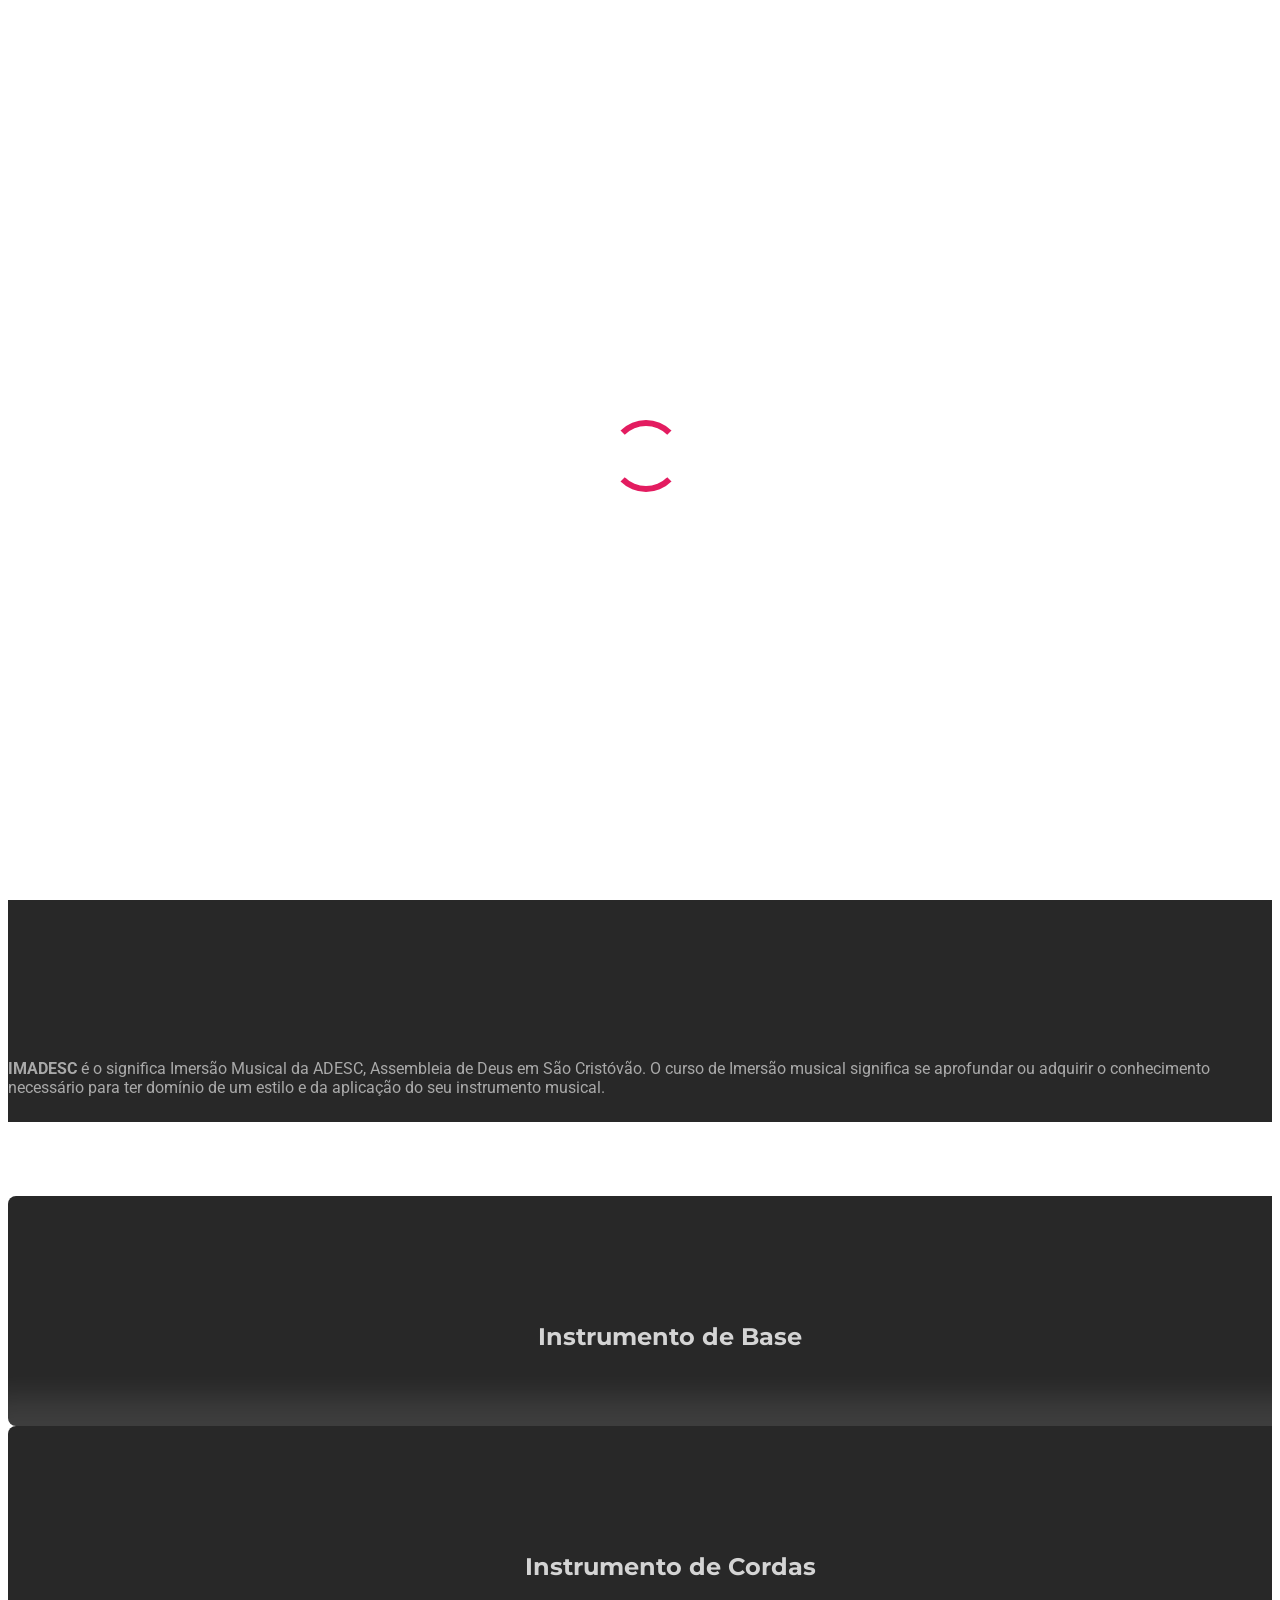
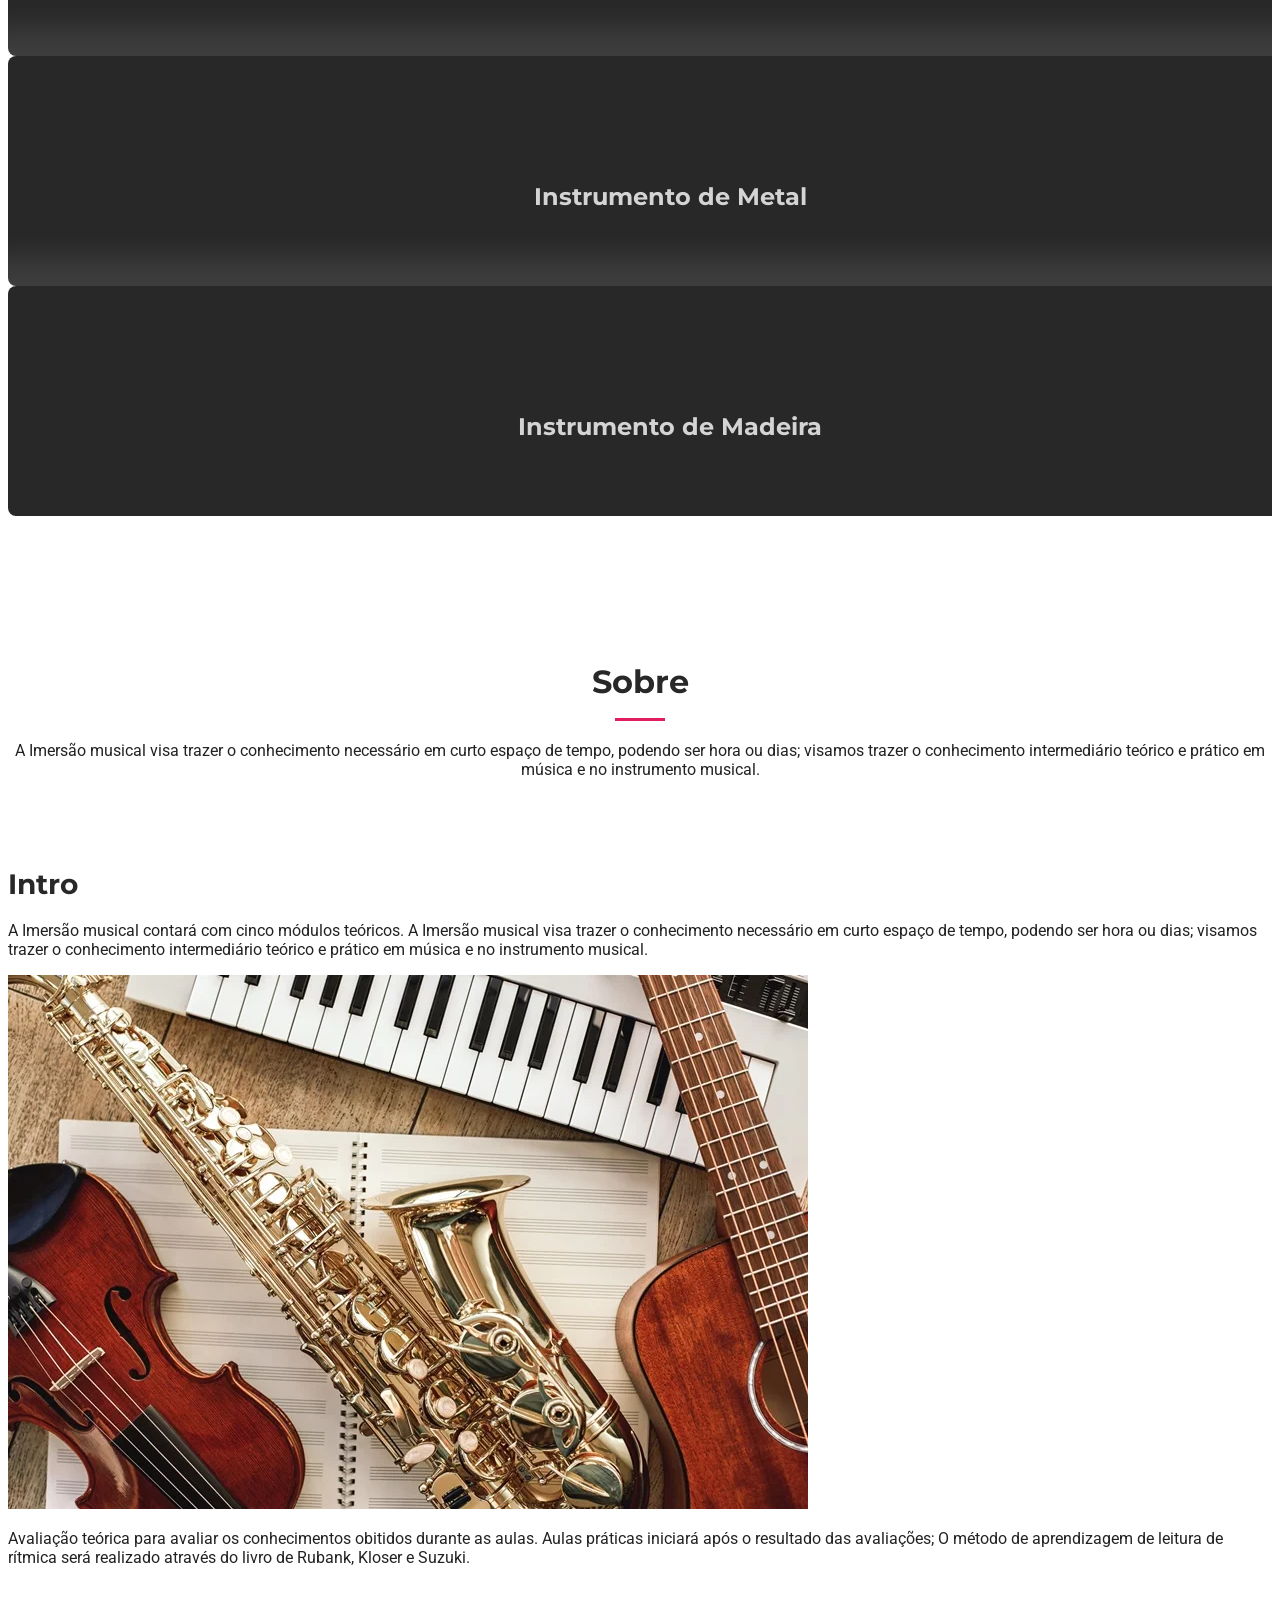
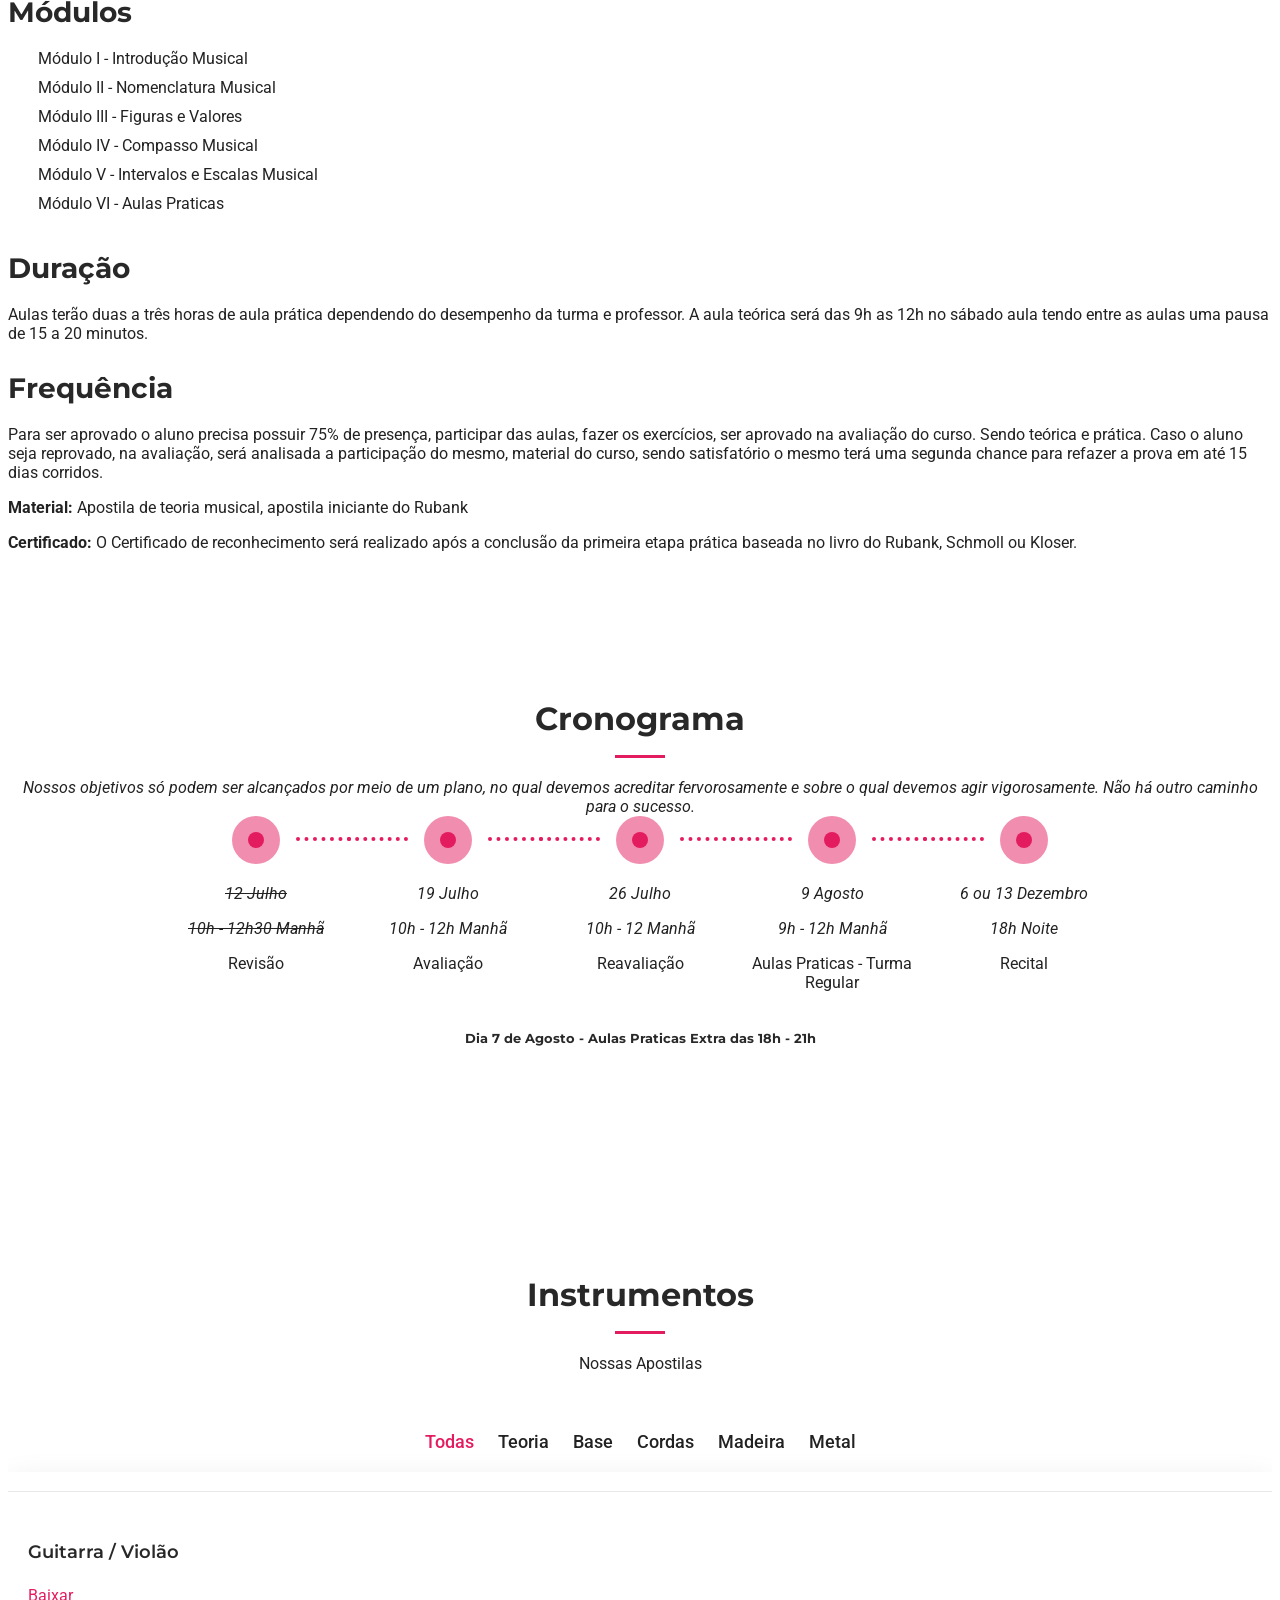
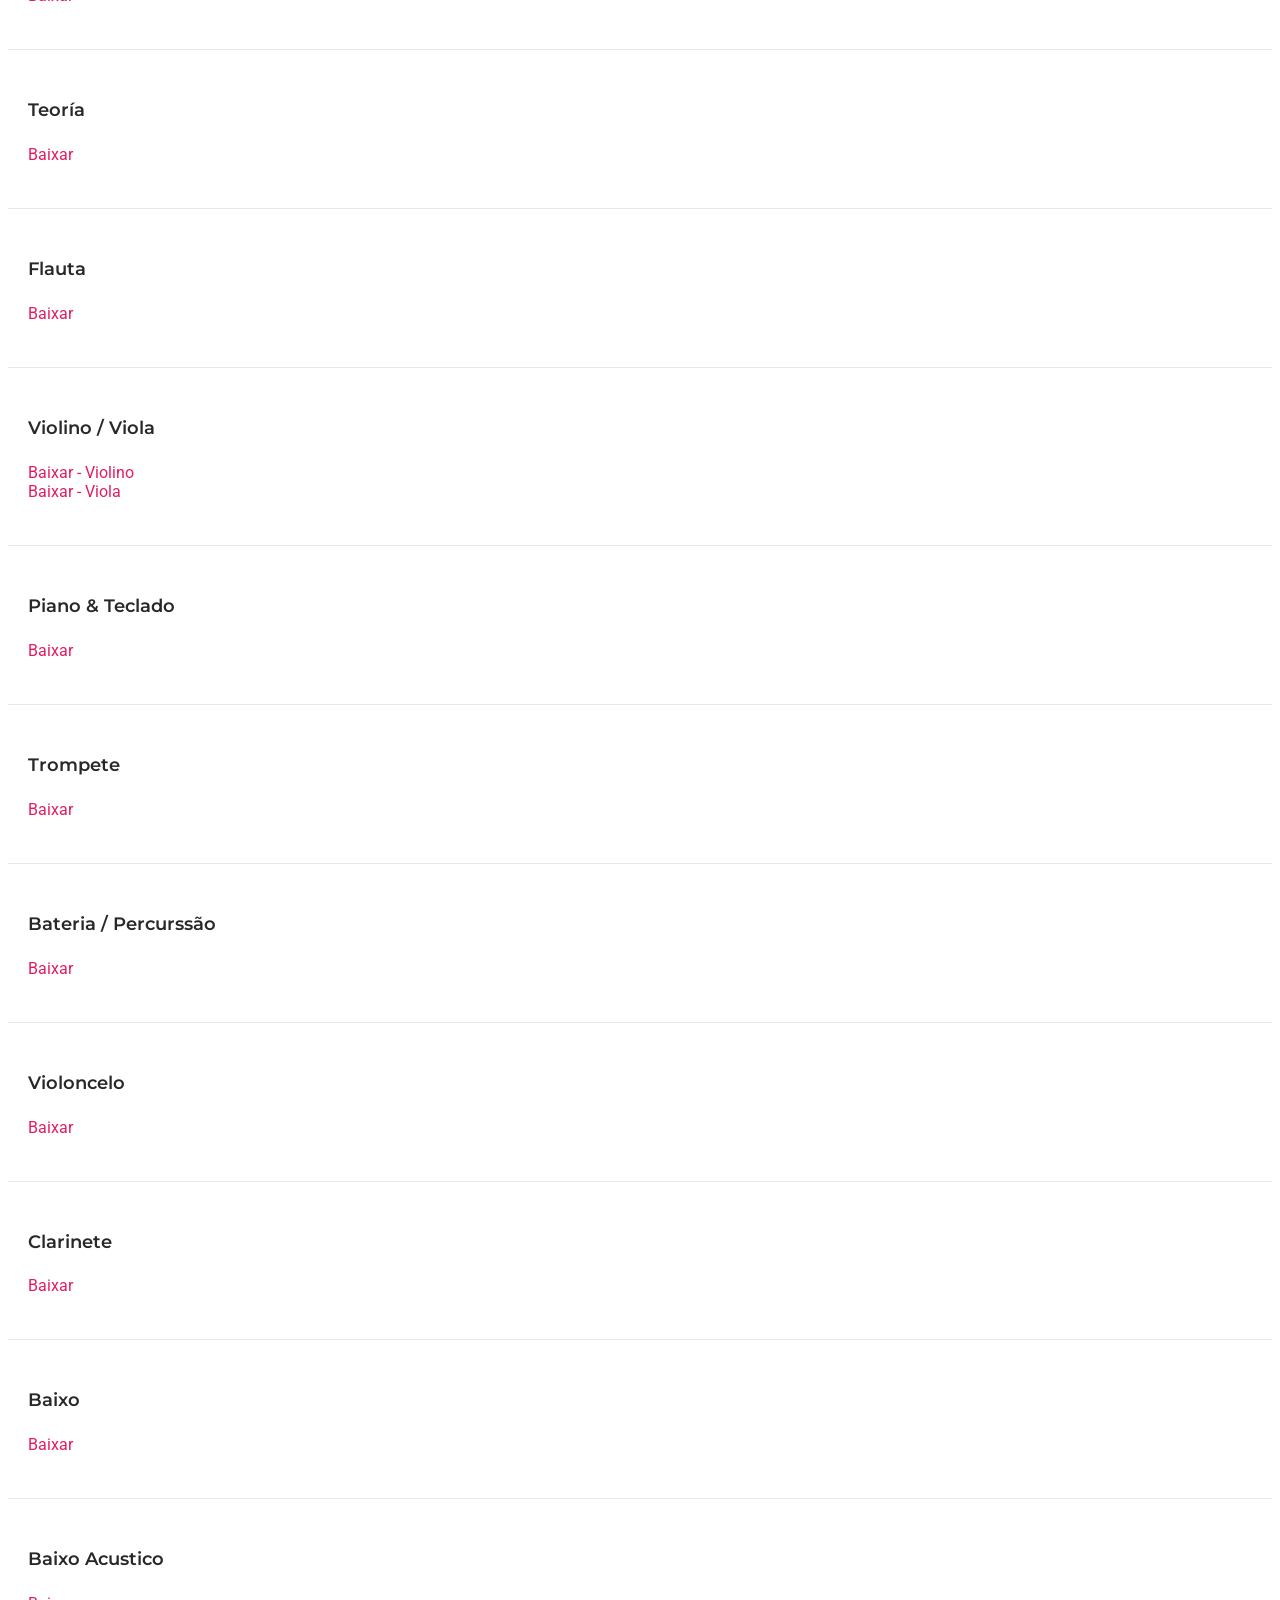
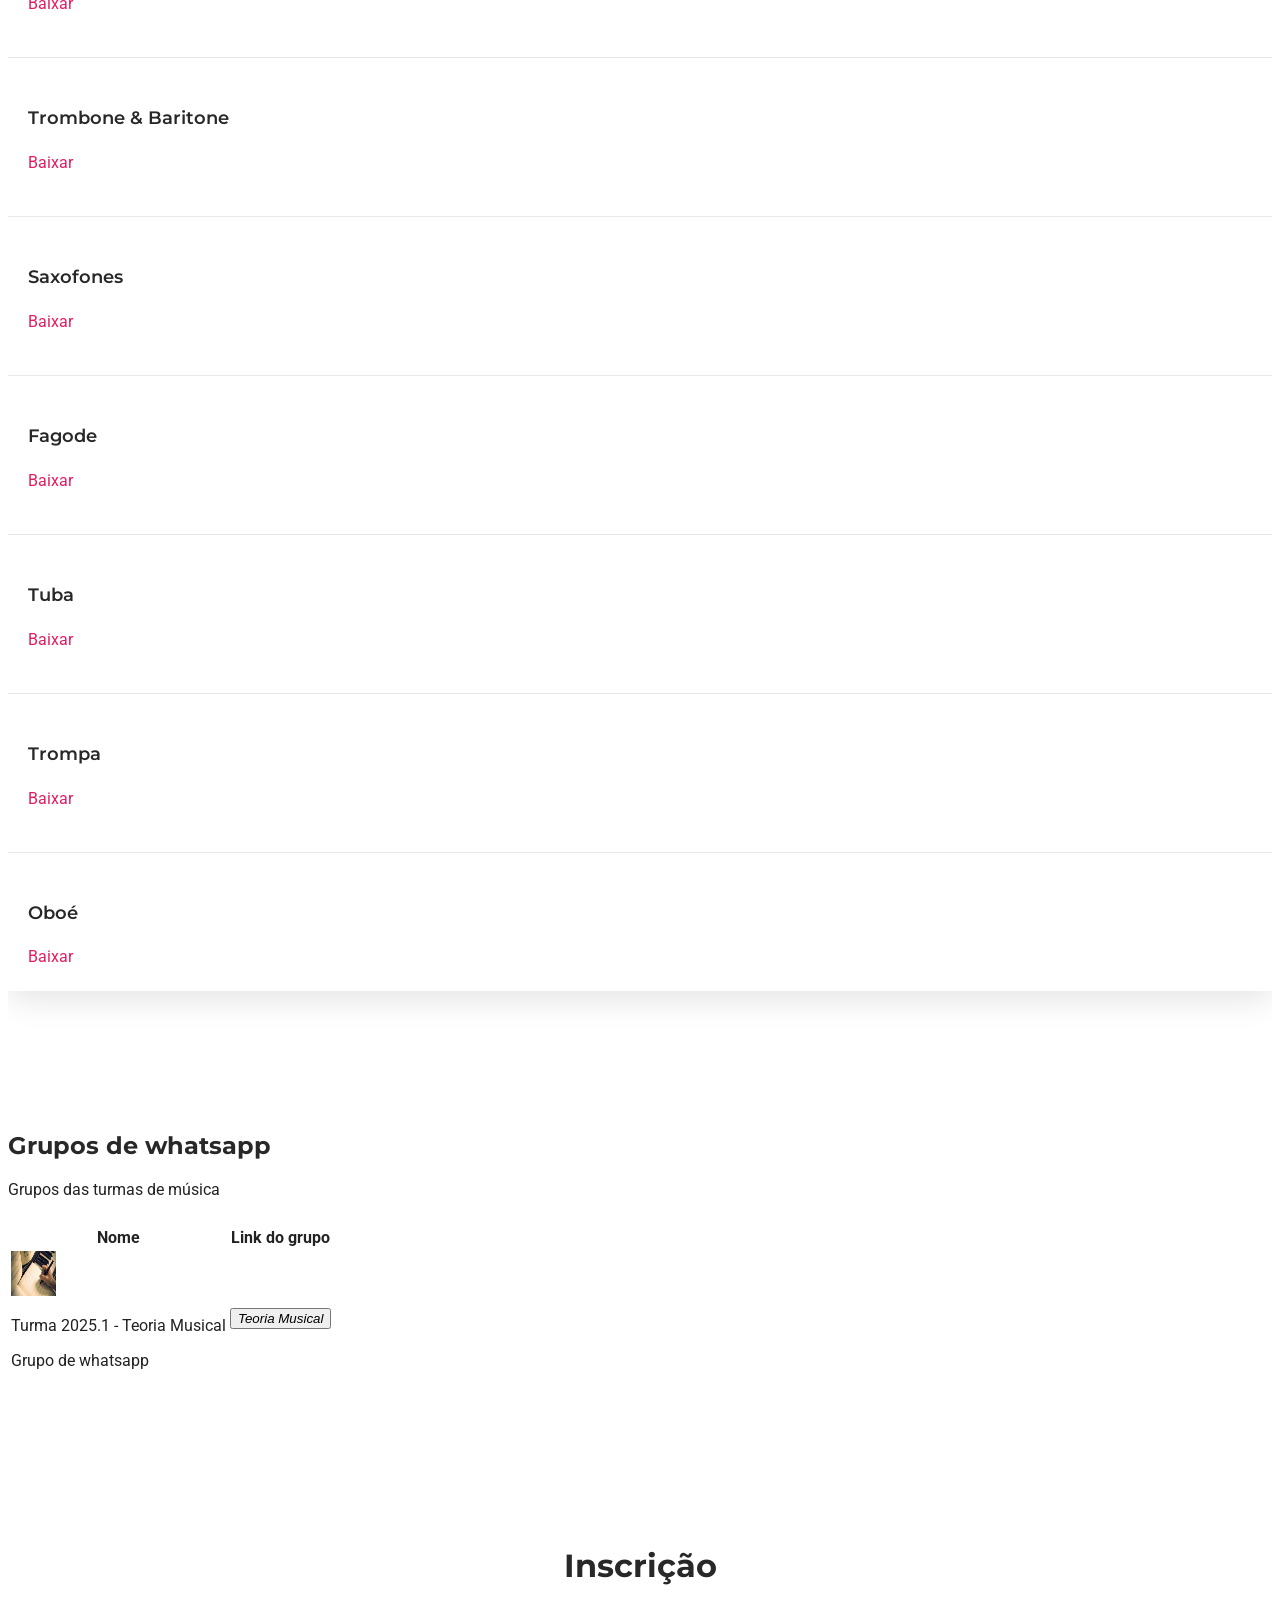
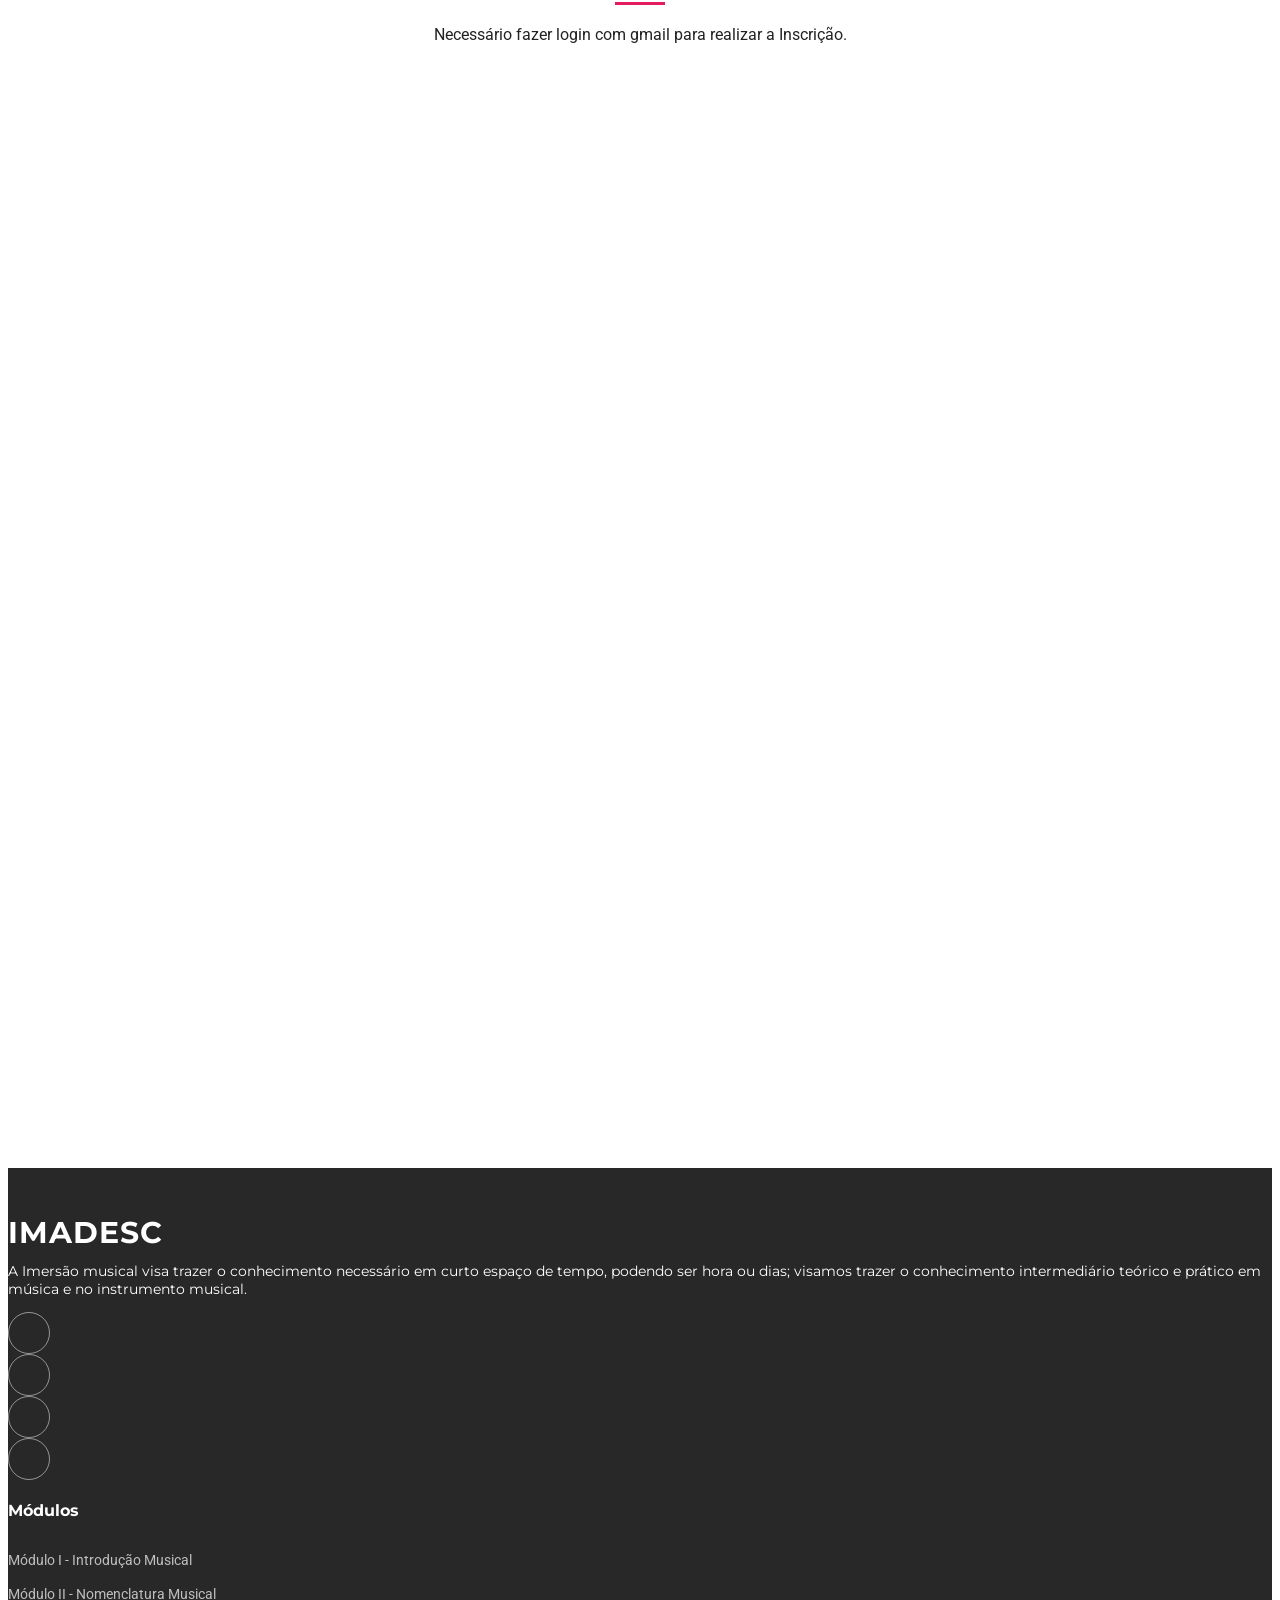
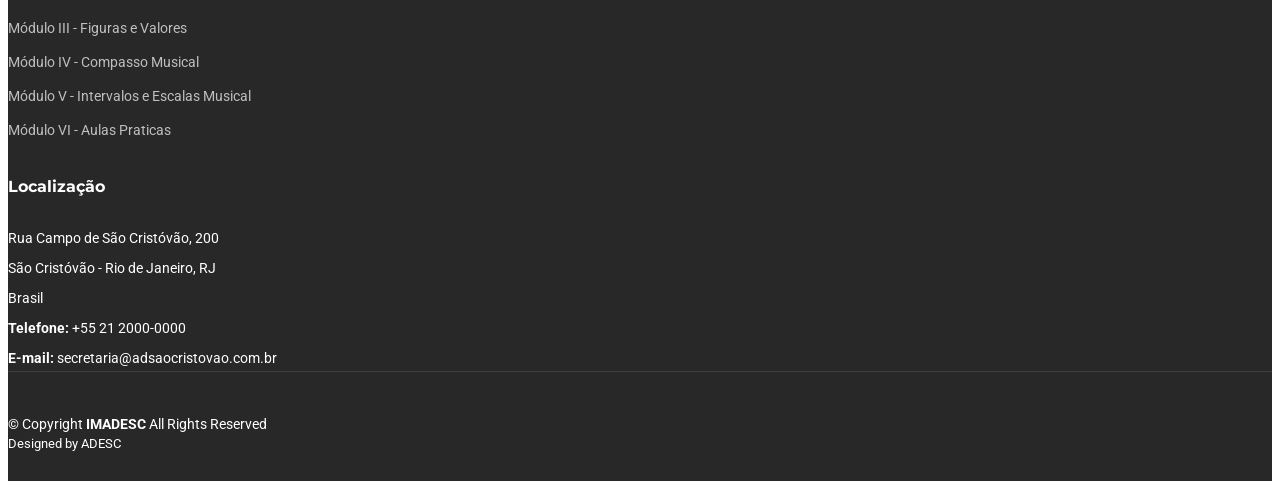
==== index.html @ 4ddd2380 "Update ebook links" ====
<!DOCTYPE html>
<html lang="pt-br">

<head>
  <meta charset="utf-8">
  <meta content="width=device-width, initial-scale=1.0" name="viewport">
  <title>IMADESC - Imersão Musical Assembleia de Deus em São Cristovão</title>
  <meta name="description" content="">
  <meta name="keywords" content="">

  <!-- Favicons -->
  <link href="assets/ico/imadesc.ico" rel="icon">
  <link href="assets/img/apple-touch-icon.png" rel="apple-touch-icon">

  <!-- Fonts -->
  <link href="https://fonts.googleapis.com" rel="preconnect">
  <link href="https://fonts.gstatic.com" rel="preconnect" crossorigin>
  <link href="https://fonts.googleapis.com/css2?family=Roboto:ital,wght@0,100;0,300;0,400;0,500;0,700;0,900;1,100;1,300;1,400;1,500;1,700;1,900&family=Montserrat:ital,wght@0,100;0,200;0,300;0,400;0,500;0,600;0,700;0,800;0,900;1,100;1,200;1,300;1,400;1,500;1,600;1,700;1,800;1,900&family=Poppins:ital,wght@0,100;0,200;0,300;0,400;0,500;0,600;0,700;0,800;0,900;1,100;1,200;1,300;1,400;1,500;1,600;1,700;1,800;1,900&display=swap" rel="stylesheet">

  <!-- Vendor CSS Files -->
  <link href="assets/vendor/bootstrap/css/bootstrap.min.css" rel="stylesheet">
  <link href="assets/vendor/bootstrap-icons/bootstrap-icons.css" rel="stylesheet">
  <link href="assets/vendor/aos/aos.css" rel="stylesheet">
  <link href="assets/vendor/glightbox/css/glightbox.min.css" rel="stylesheet">
  <link href="assets/vendor/swiper/swiper-bundle.min.css" rel="stylesheet">

  <!-- Main CSS File -->
  <link href="assets/css/main.css" rel="stylesheet">

</head>

<body class="index-page">

  <header id="header" class="header fixed-top">

    <div class="branding d-flex align-items-cente">

      <div class="container position-relative d-flex align-items-center justify-content-between">
        <a href="index.html" class="logo d-flex align-items-center">
          <!-- Uncomment the line below if you also wish to use an image logo -->
          <!--img src="assets/ico/logo_3.ico" alt=""-->
          <h1 class="sitename">IMADESC</h1>
        </a>

        <nav id="navmenu" class="navmenu">
          <ul>
            <li><a href="#principal" class="active">Home<br></a></li>
            <li><a href="#about">Sobre</a></li>
            <li><a href="#cronograma">Cronograma</a></li>
            <li><a href="video.html">Vídeos</a></li>
            <li><a href="#instruments">Instrumentos</a></li>
            <!--li><a href="#professores">Professores</a></li-->
            <li><a href="#modulos">Módulos</a></li>
            <li><a href="#gruposwhatsapp">Grupos de whatsapp</a></li>
            <li><a href="#inscricao">Inscrição</a></li>
          </ul>
          <i class="mobile-nav-toggle d-xl-none bi bi-list"></i>
        </nav>

      </div>

    </div>

  </header>

  <main class="main">

    <!-- Hero Section -->
    <section id="principal" class="hero section accent-background">

      <div class="container position-relative" data-aos="fade-up" data-aos-delay="100">
        <div class="row gy-5 justify-content-between">
          <div class="col-lg-6 order-2 order-lg-1 d-flex flex-column justify-content-center">
            <img src="assets/ico/imadesc.png" alt="IMADESC Logo" class="img-fluid mb-4">
            <!--h2><span>Imersão</span><span class="accent"> Musical</span></h2-->
            <p><b>IMADESC</b> é o significa Imersão Musical da ADESC, Assembleia de Deus em São Cristóvão. O curso de Imersão musical significa se aprofundar ou adquirir o conhecimento necessário para ter domínio de um estilo e da aplicação do seu instrumento musical.</p>
            <div class="d-flex">
              <a href="#inscricao" class="btn-get-started">Inscrição</a>
              <a href="video.html" class="btn-watch-video d-flex align-items-center"><i class="bi bi-play-circle"></i><span>Assistir as aulas </span></a>
            </div>
          </div>
          <div class="col-lg-5 order-1 order-lg-2">
            <img src="assets/img/hero-img.svg" class="img-fluid" alt="">
          </div>
        </div>
      </div>

      <div class="icon-boxes position-relative" data-aos="fade-up" data-aos-delay="200">
        <div class="container position-relative">
          <div class="row gy-4 mt-5">

            <div class="col-xl-3 col-md-6">
              <div class="icon-box shadow rounded-4">
                <div class="icon"><i class="bi bi-music-note"></i></div>
                <h4 class="title"><a href="#filter-base" class="stretched-link filter-base" data-filter=".filter-base">Instrumento de Base</a></h4>
              </div>
            </div><!--End Icon Box -->

            <div class="col-xl-3 col-md-6">
              <div class="icon-box shadow rounded-4">
                <div class="icon"><i class="bi bi-music-note-beamed"></i></div>
                <h4 class="title"><a href="#filter-cordas" class="stretched-link filter-cordas" data-filter=".filter-cordas">Instrumento de Cordas</a></h4>
              </div>
            </div><!--End Icon Box -->

            <div class="col-xl-3 col-md-6">
              <div class="icon-box shadow rounded-4">
                <div class="icon"><i class="bi bi-music-note-list"></i></div>
                <h4 class="title"><a href="#" class="stretched-link filter-metal" data-filter=".filter-metal">Instrumento de Metal</a></h4>
              </div>
            </div><!--End Icon Box -->

            <div class="col-xl-3 col-md-6">
              <div class="icon-box shadow rounded-4">
                <div class="icon"><i class="bi bi-file-music-fill"></i></div>
                <h4 class="title"><a href="#" class="stretched-link filter-base" data-filter=".filter-base">Instrumento de Madeira</a></h4>
              </div>
            </div><!--End Icon Box -->

          </div>
        </div>
      </div>
    <!-- Grid column -->
</div>

</section><!-- /Hero Section -->

    <!-- About Section -->
    <section id="about" class="about section">

      <!-- Section Title -->
      <div class="container section-title" data-aos="fade-up">
        <h2>Sobre<br></h2>
        <p>A Imersão musical visa trazer o conhecimento necessário em curto espaço de tempo, podendo ser hora ou dias; visamos trazer o conhecimento intermediário teórico e prático em música e no instrumento musical.</p>
      </div><!-- End Section Title -->
      <div class="container">
        <div class="row gy-4">
          <div class="col-lg-6" data-aos="fade-up" data-aos-delay="100">
            <h3>Intro</h3>
            <p class="text-justify"><span class="ps-5">A Imersão musical contará com cinco módulos teóricos.</span> A Imersão musical visa trazer o conhecimento necessário em curto espaço de tempo, podendo ser hora ou dias; visamos trazer o conhecimento intermediário teórico e prático em música e no instrumento musical.</p>
            <img src="assets/img/instruments/music-instruments.webp" class="img-fluid shadow rounded-4 mb-4" alt="">
            <p class="text-justify"><span class="ps-5">Avaliação teórica para avaliar os conhecimentos obitidos durante as aulas.</span> Aulas práticas iniciará após o resultado das avaliações; O método de aprendizagem de leitura de rítmica será realizado através do livro de Rubank, Kloser e Suzuki. </p>
          </div>
          <div class="col-lg-6" data-aos="fade-up" data-aos-delay="250">
            <div class="content ps-0 ps-lg-5">
              <h3>Módulos</h3>
              <ul>
                <li><i class="bi bi-check-circle-fill"></i> <span>Módulo I - Introdução Musical</span></li>
                <li><i class="bi bi-check-circle-fill"></i> <span>Módulo II - Nomenclatura Musical</span></li>
                <li><i class="bi bi-check-circle-fill"></i> <span>Módulo III - Figuras e Valores</span></li>
                <li><i class="bi bi-check-circle-fill"></i> <span>Módulo IV - Compasso Musical</span></li>
                <li><i class="bi bi-check-circle-fill"></i> <span>Módulo V - Intervalos e Escalas Musical</span></li>
                <li><i class="bi bi-check-circle-fill"></i> <span>Módulo VI - Aulas Praticas</span></li>
              </ul>
              <h3>Duração</h3>
              <p class="text-justify"><span class="ps-5">Aulas terão duas a três horas de aula prática dependendo do desempenho da turma e professor. A aula teórica será das 9h as 12h no sábado aula tendo entre as aulas uma pausa de 15 a 20 minutos.</span> </p>
              <h3>Frequência</h3>
              <p class="text-justify"><span class="ps-5">Para ser aprovado o aluno precisa possuir 75% de presença,</span> participar das aulas, fazer os exercícios, ser aprovado na avaliação do curso. Sendo teórica e prática. Caso o aluno seja reprovado, na avaliação, será analisada a participação do mesmo, material do curso, sendo satisfatório o mesmo terá uma segunda chance para refazer a prova em até 15 dias corridos.</p> 
              <p><b>Material:</b> Apostila de teoria musical, apostila iniciante do Rubank</p>
              <p><b>Certificado:</b> O Certificado de reconhecimento será realizado após a conclusão da primeira etapa prática baseada no livro do Rubank, Schmoll ou Kloser.</p>
            </div>
          </div>
        </div>
      </div>

    </section><!-- /About Section -->

    <!-- Modulos Section -->
    <section id="cronograma" class="Modulos section">        
        <div class="container section-title" data-aos="fade-up">                      
          <div class="row text-center justify-content-center mb-5">
              <div class="col-xl-6 col-lg-8">
                  <h2 class="font-weight-bold">Cronograma</h2>
                  <p class="text-muted"><i>Nossos objetivos só podem ser alcançados por meio de um plano, no qual devemos acreditar fervorosamente e sobre o qual devemos agir vigorosamente. Não há outro caminho para o sucesso.</i></p>
              </div>
          </div>
      
          <!--div class="row">
              <div class="col">
                  <div class="timeline-steps aos-init aos-animate" data-aos="fade-up">
                      <div class="timeline-step">
                          <div class="timeline-content" data-toggle="popover" data-trigger="hover" data-placement="top" title="" data-content="" data-original-title="2003">
                              <div class="inner-circle"></div>
                              <p class="h6 mt-3 mb-1"><s><i class="bi-calendar"> 31 <span> Maio </span></i></s></p>
                              <p class="h6 mt-1 mb-1"><s><i class="bi-clock"> 10h - 12h <span>Manhã</span></i></s></p>
                              <p class="h6 text-muted mb-0 mb-lg-0">I - Introdução Musical</p>
                          </div>
                      </div>
                      <div class="timeline-step">
                          <div class="timeline-content" data-toggle="popover" data-trigger="hover" data-placement="top" title="" data-content="" data-original-title="2004">
                              <div class="inner-circle"></div>
                              <p class="h6 mt-3 mb-1"><s><i class="bi-calendar"> 7 <span> Junho </span></i></s></p>
                              <p class="h6 mt-1 mb-1"><s><i class="bi-clock"> 10h - 12h <span>Manhã</span></i></s></p>
                              <p class="h6 text-muted mb-0 mb-lg-0">II - Nomenclatura Musical</p>
                          </div>
                      </div>
                      <div class="timeline-step">
                          <div class="timeline-content" data-toggle="popover" data-trigger="hover" data-placement="top" title="" data-content="" data-original-title="2005">
                              <div class="inner-circle"></div>
                              <p class="h6 mt-3 mb-1"><s><i class="bi-calendar"> 21 <span> Junho </span></i></s></p>
                              <p class="h6 mt-1 mb-1"><s><i class="bi-clock"> 10h - 12h30 <span>Manhã</span></i></s></p>                              <p class="h6 text-muted mb-0 mb-lg-0">III - Figuras e Valores</p>
                          </div>
                      </div>
                      <div class="timeline-step">
                          <div class="timeline-content" data-toggle="popover" data-trigger="hover" data-placement="top" title="" data-content="" data-original-title="2010">
                              <div class="inner-circle"></div>
                              <p class="h6 mt-3 mb-1"><s><i class="bi-calendar"> 28 <span> Junho </span></i></s></p>
                              <p class="h6 mt-1 mb-1"><s><i class="bi-clock"> 10h - 12h30 <span>Manhã</span></i></s></p>                              <p class="h6 text-muted mb-0 mb-lg-0">IV - Compasso Musical</p>
                          </div>
                      </div>
                      <div class="timeline-step mb-0">
                          <div class="timeline-content" data-toggle="popover" data-trigger="hover" data-placement="top" title="" data-content="" data-original-title="2020">
                              <div class="inner-circle"></div>
                              <p class="h6 mt-3 mb-1"><s><i class="bi-calendar"> 5 <span> Julho </span></i></s></p>
                              <p class="h6 mt-1 mb-1"><s><i class="bi-clock"> 10h - 12h30<span>Manhã</span></i></s></p>
                              <p class="h6 text-muted mb-0 mb-lg-0">V - Intervalos e Escalas Musical</p>
                          </div>
                      </div>
                  </div>
              </div>
          </div-->

          <div class="row">
              <div class="col">
                  <div class="timeline-steps aos-init aos-animate" data-aos="fade-up">
                      <div class="timeline-step">
                          <div class="timeline-content" data-toggle="popover" data-trigger="hover" data-placement="top" title="" data-content="" data-original-title="2003">
                              <div class="inner-circle"></div>
                              <p class="h6 mt-3 mb-1"><s><i class="bi-calendar"> 12 <span> Julho </span></i></s></p>
                              <p class="h6 mt-1 mb-1"><s><i class="bi-clock"> 10h - 12h30 <span> Manhã </span></i></s></p>
                              <p class="h6 text-muted mb-0 mb-lg-0"> Revisão </p>
                          </div>
                      </div>
                      <div class="timeline-step">
                          <div class="timeline-content" data-toggle="popover" data-trigger="hover" data-placement="top" title="" data-content="" data-original-title="2004">
                              <div class="inner-circle"></div>
                              <p class="h6 mt-3 mb-1"><i class="bi-calendar"> 19 <span> Julho </span></i></p>
                              <p class="h6 mt-1 mb-1"><i class="bi-clock"> 10h - 12h <span>Manhã</span></i></p>
                              <p class="h6 text-muted mb-0 mb-lg-0"> Avaliação </p>
                          </div>
                      </div>
                      <div class="timeline-step">
                          <div class="timeline-content" data-toggle="popover" data-trigger="hover" data-placement="top" title="" data-content="" data-original-title="2005">
                              <div class="inner-circle"></div>
                              <p class="h6 mt-3 mb-1"><i class="bi-calendar"> 26 <span> Julho </span></i></p>
                              <p class="h6 mt-1 mb-1"><i class="bi-clock"> 10h - 12 <span>Manhã</span></i></p> 
                              <p class="h6 text-muted mb-0 mb-lg-0"> Reavaliação </p>
                          </div>
                      </div>
                      <div class="timeline-step">
                          <div class="timeline-content" data-toggle="popover" data-trigger="hover" data-placement="top" title="" data-content="" data-original-title="2010">
                              <div class="inner-circle"></div>
                              <p class="h6 mt-3 mb-1"><i class="bi-calendar"> 9 <span> Agosto </span></i></p>
                              <p class="h6 mt-1 mb-1"><i class="bi-clock"> 9h - 12h <span>Manhã</span></i></p>                              
                              <p class="h6 text-muted mb-0 mb-lg-0"> Aulas Praticas - Turma Regular </p>
                          </div>
                      </div>
                      <div class="timeline-step mb-0">
                          <div class="timeline-content" data-toggle="popover" data-trigger="hover" data-placement="top" title="" data-content="" data-original-title="2020">
                              <div class="inner-circle"></div>
                              <p class="h6 mt-3 mb-1"><i class="bi-calendar"> 6 ou 13 <span> Dezembro </span></i></p>
                              <p class="h6 mt-1 mb-1"><i class="bi-clock"> 18h <span>Noite</span></i></p>
                              <p class="h6 text-muted mb-0 mb-lg-0"> Recital </p>
                          </div>
                      </div>
                  </div>
              </div>
          </div>

          <h5 class="text-center mt-2"><strong class="text-danger">Dia 7 de Agosto</strong><span> - Aulas Praticas Extra das 18h - 21h </span> </h5>
      </div>
    </section><!-- /Modulos Section -->

    <!-- Recent Posts Section -->
    <!--section id="video" class="recent-posts section">
    
      <div class="container section-title mt-1" data-aos="fade-up">
        <h2>Vídeo Aulas</h2>
        <p class="text-center"> Aulas de Música Gravadas: Uma Oportunidade de Aprendizado! 🎵 </p>
      </div>

      <div class="container">

        <div class="row gy-4">

          <div class="col-xl-4 col-md-6" data-aos="fade-up" data-aos-delay="100">
            <article>

              <div class="post-img">
                <img src="assets/img/info/aula1.png" alt="" class="img-fluid">
              </div>

              <p class="post-category">Aula 1</p>

              <h2 class="title">
                <a href="https://drive.google.com/file/d/12ZuknB5n0y5GnC8GY4AxQt2QhVmeLcAN/preview">Módulo I - Introdução Musical</a>
              </h2>

              <div class="d-flex align-items-center">
                <img src="assets/img/teachers/Paulo.png" alt="" class="img-fluid post-author-img flex-shrink-0">
                <div class="post-meta">
                  <p class="post-author">Paulo Nogueira</p>
                  <p class="post-date">
                    <time datetime="2022-01-01">Mai 31, 2025</time>
                  </p>
                  <div class="container pt-2">
                    <a href="https://drive.google.com/file/d/12ZuknB5n0y5GnC8GY4AxQt2QhVmeLcAN/preview" class="text-secondary disabled"><i class="bi bi-youtube"></i> Assistir aula 1 </a><br/>
                  </div>
                </div>
              </div>

            </article>
          </div>

          <div class="col-xl-4 col-md-6" data-aos="fade-up" data-aos-delay="200">
            <article>

              <div class="post-img">
                <img src="assets/img/info/aula2.png" alt="" class="img-fluid">
              </div>

              <p class="post-category">Aula 2</p>

              <h2 class="title">
                <a href="https://drive.google.com/file/d/1219_zL5UUf7uKs25ohLpBuGrcXFQfvvo/preview">Módulo II - Nomenclatura Musical</a>
              </h2>

              <div class="d-flex align-items-center">
                <img src="assets/img/teachers/Juliane.png" alt="" class="img-fluid post-author-img flex-shrink-0">
                <div class="post-meta">
                  <p class="post-author">Juliane Souza</p>
                  <p class="post-date">
                    <time datetime="2022-01-01">Jun 7, 2025</time>
                  </p>
                  <div class="container pt-2">
                    <a href="https://drive.google.com/file/d/1219_zL5UUf7uKs25ohLpBuGrcXFQfvvo/preview" class="text-secondary disabled"><i class="bi bi-youtube"></i> Assistir aula 2 </a><br/>
                  </div>
                </div>
              </div>

            </article>
          </div>

          <div class="col-xl-4 col-md-6" data-aos="fade-up" data-aos-delay="300">
            <article>

              <div class="post-img">
                <img src="assets/img/blog/blog-3.jpg" alt="" class="img-fluid">
              </div>

              <p class="post-category">Entertainment</p>

              <h2 class="title">
                <a href="blog-details.html">Possimus soluta ut id suscipit ea ut in quo quia et soluta</a>
              </h2>

              <div class="d-flex align-items-center">
                <img src="assets/img/blog/blog-author-3.jpg" alt="" class="img-fluid post-author-img flex-shrink-0">
                <div class="post-meta">
                  <p class="post-author">Mark Dower</p>
                  <p class="post-date">
                    <time datetime="2022-01-01">Jun 22, 2022</time>
                  </p>
                </div>
              </div>

            </article>
          </div>
          <div class="col-xl-4 col-md-6" data-aos="fade-up" data-aos-delay="400">
            <article>

              <div class="post-img">
                <img src="assets/img/blog/blog-1.jpg" alt="" class="img-fluid">
              </div>

              <p class="post-category">Politics</p>

              <h2 class="title">
                <a href="blog-details.html">Dolorum optio tempore voluptas dignissimos</a>
              </h2>

              <div class="d-flex align-items-center">
                <img src="assets/img/blog/blog-author.jpg" alt="" class="img-fluid post-author-img flex-shrink-0">
                <div class="post-meta">
                  <p class="post-author">Maria Doe</p>
                  <p class="post-date">
                    <time datetime="2022-01-01">Jan 1, 2022</time>
                  </p>
                </div>
              </div>

            </article>
          </div>

          <div class="col-xl-4 col-md-6" data-aos="fade-up" data-aos-delay="500">
            <article>

              <div class="post-img">
                <img src="assets/img/blog/blog-2.jpg" alt="" class="img-fluid">
              </div>

              <p class="post-category">Sports</p>

              <h2 class="title">
                <a href="blog-details.html">Nisi magni odit consequatur autem nulla dolorem</a>
              </h2>

              <div class="d-flex align-items-center">
                <img src="assets/img/blog/blog-author-2.jpg" alt="" class="img-fluid post-author-img flex-shrink-0">
                <div class="post-meta">
                  <p class="post-author">Allisa Mayer</p>
                  <p class="post-date">
                    <time datetime="2022-01-01">Jun 5, 2022</time>
                  </p>
                </div>
              </div>

            </article>
          </div>

          <div class="col-xl-4 col-md-6" data-aos="fade-up" data-aos-delay="600">
            <article>

              <div class="post-img">
                <img src="assets/img/blog/blog-3.jpg" alt="" class="img-fluid">
              </div>

              <p class="post-category">Entertainment</p>

              <h2 class="title">
                <a href="blog-details.html">Possimus soluta ut id suscipit ea ut in quo quia et soluta</a>
              </h2>

              <div class="d-flex align-items-center">
                <img src="assets/img/blog/blog-author-3.jpg" alt="" class="img-fluid post-author-img flex-shrink-0">
                <div class="post-meta">
                  <p class="post-author">Mark Dower</p>
                  <p class="post-date">
                    <time datetime="2022-01-01">Jun 22, 2022</time>
                  </p>
                </div>
              </div>

            </article>
          </div>

        </div>
      </div>

    </section-->
    
    <!-- Portfolio Section -->
    <section id="instrumento" class="portfolio section">

      <!-- Section Title -->
      <div class="container section-title" data-aos="fade-up">
        <h2>Instrumentos</h2>
        <p>Nossas Apostilas</p>
      </div><!-- End Section Title -->

      <div class="container">

        <div class="isotope-layout" data-default-filter="*" data-layout="masonry" data-sort="original-order">

          <ul class="portfolio-filters isotope-filters" data-aos="fade-up" data-aos-delay="100">
            <li data-filter="*" class="filter-active">Todas</li>
            <li id="filter-teoria" data-filter=".filter-teoria">Teoria</li>
            <li id="filter-base" data-filter=".filter-base">Base</li>
            <li id="filter-cordas" data-filter=".filter-cordas">Cordas</li>
            <li id="filter-madeira" data-filter=".filter-madeira">Madeira</li>
            <li id="filter-metal" data-filter=".filter-metal">Metal</li>
          </ul>

          <div class="row gy-4 isotope-container" data-aos="fade-up" data-aos-delay="200">

            <div class="col-lg-4 col-md-6 portfolio-item isotope-item filter-base">
              <div class="portfolio-content h-100 card shadow-lg">
                <a href="ebooks/" class="text-secondary"><a href="https://images.pexels.com/photos/6493680/pexels-photo-6493680.jpeg?auto=compress&cs=tinysrgb&w=1260&h=750&dpr=2" data-gallery="portfolio-gallery-app" class="glightbox"><img src="https://images.pexels.com/photos/6493680/pexels-photo-6493680.jpeg?auto=compress&cs=tinysrgb&w=1260&h=750&dpr=2" class="img-fluid shadow rounded-3 rounded-top" alt=""></a>
                <div class="portfolio-info">
                  <h4><a href="#" title="More Details"> Guitarra / Violão</a></h4>
                  <a href="ebooks/Guitar/IMADESC - Guitarra.pdf" class="text-secondary disabled"><i class="bi bi-cloud-arrow-down-fill"></i> Baixar </a><br/>
                </div>
              </div>
            </div>

            <div class="col-lg-4 col-md-6 portfolio-item isotope-item filter-teoria">
              <div class="portfolio-content h-100">
                <a href="https://escuelamusicalonline.com/wp-content/uploads/cat-teoria-musical-web.jpg" data-gallery="portfolio-gallery-app" class="glightbox"><img src="https://escuelamusicalonline.com/wp-content/uploads/cat-teoria-musical-web.jpg" class="img-fluid shadow rounded-3 rounded-top" alt=""></a>
                <div class="portfolio-info">
                  <h4><a href="#" title="Rubank Method - Teoría"> Teoría</a></h4>
                  <a href="https://drive.google.com/file/d/1cDlYBCDu_Hnqnnwzg_Iq6zX-9HBJ4Sqn" class="text-secondary col-md-12"><i class="bi bi-cloud-arrow-down-fill"></i> Baixar </a><br/>
                </div>
              </div>
            </div>

            <div class="col-lg-4 col-md-6 portfolio-item isotope-item filter-madeira">
              <div class="portfolio-content h-100">
                <a href="https://images.pexels.com/photos/6672717/pexels-photo-6672717.jpeg?auto=compress&cs=tinysrgb&w=1260&h=750&dpr=2" data-gallery="portfolio-gallery-app" class="glightbox"><img src="https://images.pexels.com/photos/6672717/pexels-photo-6672717.jpeg?auto=compress&cs=tinysrgb&w=1260&h=750&dpr=2" class="img-fluid shadow rounded-3 rounded-top" alt=""></a>
                <div class="portfolio-info">
                  <h4><a href="#" title="Rubank Method - Flaute"> Flauta</a></h4>
                  <a href="https://drive.google.com/drive/folders/10KeVP5Lsm0jgUuXgz5O5GIolZE1bqKbD" title="I - Rubank Elementary Method - Flaute" class="text-secondary col-md-12"><i class="bi bi-cloud-arrow-down-fill"></i> Baixar</a><br/>
                </div>
              </div>
            </div>

            <div class="col-lg-4 col-md-6 portfolio-item isotope-item filter-cordas">
              <div class="portfolio-content h-100">
                <a href="https://images.pexels.com/photos/13575087/pexels-photo-13575087.jpeg?auto=compress&cs=tinysrgb&w=1260&h=750&dpr=2" data-gallery="portfolio-gallery-app" class="glightbox"><img src="https://images.pexels.com/photos/13575087/pexels-photo-13575087.jpeg?auto=compress&cs=tinysrgb&w=1260&h=750&dpr=2" class="img-fluid shadow rounded-3 rounded-top" alt=""></a>
                <div class="portfolio-info">
                  <h4><a href="#" title="More Details">Violino / Viola</a></h4>
                  <a href="https://drive.google.com/drive/folders/1u4tErPYKfRl0-vzCMsvKITP6Ki9lgNjn" class="text-secondary"><i class="bi bi-cloud-arrow-down-fill"></i> Baixar - Violino</a><br/>
                  <a href="https://drive.google.com/drive/folders/1cuapINNyBF0QhEH_Jn6hyIWHc50z0fN8" class="text-secondary"><i class="bi bi-cloud-arrow-down-fill"></i> Baixar - Viola</a>
                </div>
              </div>
            </div>

            <div class="col-lg-4 col-md-6 portfolio-item isotope-item filter-base">
              <div class="portfolio-content h-100 ">
                <a href="https://images.pexels.com/photos/210764/pexels-photo-210764.jpeg?auto=compress&cs=tinysrgb&w=1260&h=750&dpr=2" data-gallery="portfolio-gallery-app" class="glightbox"><img src="https://images.pexels.com/photos/210764/pexels-photo-210764.jpeg?auto=compress&cs=tinysrgb&w=1260&h=750&dpr=2" class="img-fluid shadow rounded-3 rounded-top" alt=""></a>
                <div class="portfolio-info">
                  <h4><a href="#" title="More Details"> Piano & Teclado </a></h4>
                  <a href="ebooks/Piano/IMADESC - Piano.pdf" class="text-secondary"><i class="bi bi-cloud-arrow-down-fill"></i> Baixar </a>
                </div>
              </div>
            </div>

            <div class="col-lg-4 col-md-6 portfolio-item isotope-item filter-metal">
              <div class="portfolio-content h-100">
                <a href="https://images.pexels.com/photos/20385210/pexels-photo-20385210/free-photo-of-close-up-of-a-trumpet-and-musical-notes.jpeg?auto=compress&cs=tinysrgb&w=1260&h=750&dpr=2" data-gallery="portfolio-gallery-app" class="glightbox"><img src="https://images.pexels.com/photos/20385210/pexels-photo-20385210/free-photo-of-close-up-of-a-trumpet-and-musical-notes.jpeg?auto=compress&cs=tinysrgb&w=1260&h=750&dpr=2" class="img-fluid shadow rounded-3 rounded-top" alt=""></a>
                <div class="portfolio-info">
                  <h4><a href="#" title="More Details"> Trompete</a></h4>
                  <a href="https://drive.google.com/drive/folders/1eX6qcc0zXNFZZAiQtzCLBy4dsXQKStOj" class="text-secondary"><i class="bi bi-cloud-arrow-down-fill"></i> Baixar</a><br/>
                </div>
              </div>
            </div>

            <div class="col-lg-4 col-md-6 portfolio-item isotope-item filter-base">
              <div class="portfolio-content h-100">
                <a href="https://images.pexels.com/photos/13185330/pexels-photo-13185330.jpeg" data-gallery="portfolio-gallery-app" class="glightbox"><img src="https://images.pexels.com/photos/13185330/pexels-photo-13185330.jpeg" class="img-fluid shadow rounded-3 rounded-top" alt=""></a>
                <div class="portfolio-info">
                  <h4><a href="#" title="More Details"> Bateria / Percurssão</a></h4>
                  <a href="https://drive.google.com/drive/folders/19uu4IHwKxVfxirjF5UCsMUp9F8IAZBsH" class="text-secondary"><i class="bi bi-cloud-arrow-down-fill"></i> Baixar</a><br/>
                </div>
              </div>
            </div>

            <div class="col-lg-4 col-md-6 portfolio-item isotope-item filter-cordas">
              <div class="portfolio-content h-100">
                <a href="https://images.pexels.com/photos/34221/violin-musical-instrument-music-sound.jpg?auto=compress&cs=tinysrgb&w=1260&h=750&dpr=2" data-gallery="portfolio-gallery-app" class="glightbox"><img src="https://images.pexels.com/photos/34221/violin-musical-instrument-music-sound.jpg?auto=compress&cs=tinysrgb&w=1260&h=750&dpr=2" class="img-fluid shadow rounded-3 rounded-top" alt=""></a>
                <div class="portfolio-info">
                  <h4><a href="#" title="More Details"> Violoncelo </a></h4>
                  <a href="https://drive.google.com/drive/u/1/folders/1kQeuNjmLBzHoLCu-oSv1mjAb1xQscsF4" class="text-secondary"><i class="bi bi-cloud-arrow-down-fill"></i> Baixar </a>
                </div>
              </div>
            </div>

            <div class="col-lg-4 col-md-6 portfolio-item isotope-item filter-madeira">
              <div class="portfolio-content h-100">
                <a href="https://images.unsplash.com/photo-1651232529331-758604de9a6a?w=800&auto=format&fit=crop&q=60&ixlib=rb-4.0.3&ixid=M3wxMjA3fDB8MHxzZWFyY2h8MTB8fGNsYXJpbmV0fGVufDB8fDB8fHww" data-gallery="portfolio-gallery-app" class="glightbox"><img src="https://images.unsplash.com/photo-1651232529331-758604de9a6a?w=800&auto=format&fit=crop&q=60&ixlib=rb-4.0.3&ixid=M3wxMjA3fDB8MHxzZWFyY2h8MTB8fGNsYXJpbmV0fGVufDB8fDB8fHww" class="img-fluid shadow rounded-3 rounded-top" alt=""></a>
                <div class="portfolio-info">
                  <h4><a href="#" title="More Details"> Clarinete</a></h4>
                  <a href="https://drive.google.com/drive/folders/18s3D5drrn-RebuDDfg2uTnx9qBagk20S" class="text-secondary"><i class="bi bi-cloud-arrow-down-fill"></i> Baixar</a><br/>
                </div>
              </div>
            </div>

            <div class="col-lg-4 col-md-6 portfolio-item isotope-item filter-base">
              <div class="portfolio-content h-100">
                <a href="https://images.pexels.com/photos/5658526/pexels-photo-5658526.jpeg?auto=compress&cs=tinysrgb&w=1260&h=750&dpr=2" data-gallery="portfolio-gallery-app" class="glightbox"><img src="https://images.pexels.com/photos/5658526/pexels-photo-5658526.jpeg?auto=compress&cs=tinysrgb&w=1260&h=750&dpr=2" class="img-fluid shadow rounded-3 rounded-top" alt=""></a>
                <div class="portfolio-info">
                  <h4><a href="#" title="More Details"> Baixo </a></h4>
                  <a href="ebooks/Bass/IMADESC - Baixo.pdf" class="text-secondary"><i class="bi bi-cloud-arrow-down-fill"></i> Baixar </a>
                </div>
              </div>
            </div>

            <div class="col-lg-4 col-md-6 portfolio-item isotope-item filter-cordas">
              <div class="portfolio-content h-100">
                <a href="https://images.pexels.com/photos/752535/pexels-photo-752535.jpeg" data-gallery="portfolio-gallery-app" class="glightbox"><img src="https://images.pexels.com/photos/752535/pexels-photo-752535.jpeg" class="img-fluid shadow rounded-3 rounded-top" alt=""></a>
                <div class="portfolio-info">
                  <h4><a href="#" title="More Details"> Baixo Acustico </a></h4>
                  <a href="https://drive.google.com/drive/folders/1Up_0KY28TLZ-lJCuyqYeLRKPK4ySCboY" class="text-secondary"><i class="bi bi-cloud-arrow-down-fill"></i> Baixar </a>
                </div>
              </div>
            </div>

            <div class="col-lg-4 col-md-6 portfolio-item isotope-item filter-metal">
              <div class="portfolio-content h-100">
                <a href="https://images.pexels.com/photos/5678612/pexels-photo-5678612.jpeg?auto=compress&cs=tinysrgb&w=1260&h=750&dpr=2" data-gallery="portfolio-gallery-app" class="glightbox"><img src="https://images.pexels.com/photos/5678612/pexels-photo-5678612.jpeg?auto=compress&cs=tinysrgb&w=1260&h=750&dpr=2" class="img-fluid shadow rounded-3 rounded-top" alt=""></a>
                <div class="portfolio-info">
                  <h4><a href="#" title="More Details"> Trombone & Baritone </a></h4>
                  <a href="https://drive.google.com/drive/folders/1J9vLv3i4mLJU-PFlzkxguoRWSjq6M3n5" class="text-secondary"><i class="bi bi-cloud-arrow-down-fill"></i> Baixar </a><br/>
                </div>
              </div>
            </div>

            <div class="col-lg-4 col-md-6 portfolio-item isotope-item filter-madeira">
              <div class="portfolio-content h-100">
                <a href="https://images.pexels.com/photos/45243/saxophone-music-gold-gloss-45243.jpeg" data-gallery="portfolio-gallery-app" class="glightbox"><img src="https://images.pexels.com/photos/45243/saxophone-music-gold-gloss-45243.jpeg" class="img-fluid shadow rounded-3 rounded-top" alt=""></a>
                <div class="portfolio-info">
                  <h4><a href="#" title="More Details"> Saxofones </a></h4>
                  <a href="https://drive.google.com/drive/u/1/folders/1BnODjUBPQkMCTN4b-9itzGOdVyGdoXzO" class="text-secondary"><i class="bi bi-cloud-arrow-down-fill"></i> Baixar </a><br/>
                </div>
              </div>
            </div>

            <div class="col-lg-4 col-md-6 portfolio-item isotope-item filter-madeira">
              <div class="portfolio-content h-100">
                <a href="https://static.wixstatic.com/media/9dcb15_514ce65fc33e43b0965c6784dd9fb0b8~mv2.jpg/v1/fill/w_588,h_392,al_c,q_80,usm_0.66_1.00_0.01/9dcb15_514ce65fc33e43b0965c6784dd9fb0b8~mv2.jpg" data-gallery="portfolio-gallery-app" class="glightbox"><img src="https://static.wixstatic.com/media/9dcb15_514ce65fc33e43b0965c6784dd9fb0b8~mv2.jpg/v1/fill/w_588,h_392,al_c,q_80,usm_0.66_1.00_0.01/9dcb15_514ce65fc33e43b0965c6784dd9fb0b8~mv2.jpg" class="img-fluid shadow rounded-3 rounded-top" alt=""></a>
                <div class="portfolio-info">
                  <h4><a href="#" title="More Details"> Fagode </a></h4>
                  <a href="https://drive.google.com/drive/folders/10QIToBC5aEAxmjqIzVYTmeghw5MTNJSY" class="text-secondary"><i class="bi bi-cloud-arrow-down-fill"></i> Baixar </a>
                </div>
              </div>
            </div>

            <div class="col-lg-4 col-md-6 portfolio-item isotope-item filter-metal">
              <div class="portfolio-content h-100">
                <a href="https://images.unsplash.com/photo-1601333057494-d20abe2098cf?q=80&w=2432&auto=format&fit=crop&ixlib=rb-4.0.3&ixid=M3wxMjA3fDB8MHxwaG90by1wYWdlfHx8fGVufDB8fHx8fA%3D%3D" data-gallery="portfolio-gallery-app" class="glightbox"><img src="https://images.unsplash.com/photo-1601333057494-d20abe2098cf?q=80&w=2432&auto=format&fit=crop&ixlib=rb-4.0.3&ixid=M3wxMjA3fDB8MHxwaG90by1wYWdlfHx8fGVufDB8fHx8fA%3D%3D" class="img-fluid shadow rounded-3 rounded-top" alt=""></a>
                <div class="portfolio-info">
                  <h4><a href="#" title="More Details"> Tuba </a></h4>
                  <a href="https://drive.google.com/drive/folders/1zQp5ahBUmRdkmsLUMm1_ZQ9FlEuUxmMt" class="text-secondary"><i class="bi bi-cloud-arrow-down-fill"></i> Baixar </a>
                </div>
              </div>
            </div>

            <div class="col-lg-4 col-md-6 portfolio-item isotope-item filter-metal">
              <div class="portfolio-content h-100">
                <a href="https://images.unsplash.com/photo-1590054387835-ab72678fef01?q=80&w=2680&auto=format&fit=crop&ixlib=rb-4.0.3&ixid=M3wxMjA3fDB8MHxwaG90by1wYWdlfHx8fGVufDB8fHx8fA%3D%3D" data-gallery="portfolio-gallery-app" class="glightbox"><img src="https://images.unsplash.com/photo-1590054387835-ab72678fef01?q=80&w=2680&auto=format&fit=crop&ixlib=rb-4.0.3&ixid=M3wxMjA3fDB8MHxwaG90by1wYWdlfHx8fGVufDB8fHx8fA%3D%3D" class="img-fluid shadow rounded-3 rounded-top" alt=""></a>
                <div class="portfolio-info">
                  <h4><a href="#" title="More Details">Trompa</a></h4>
                  <a href="https://drive.google.com/drive/folders/1yheVux2ADy5TzWgqxliPQTN2a_YLyNSz" class="text-secondary"><i class="bi bi-cloud-arrow-down-fill"></i> Baixar </a>
                </div>
              </div>
            </div>

            <div class="col-lg-4 col-md-6 portfolio-item isotope-item filter-madeira">
              <div class="portfolio-content h-100">
                <a href="https://images.pexels.com/photos/51937/oboe-music-tool-art-51937.jpeg" data-gallery="portfolio-gallery-app" class="glightbox"><img src="https://images.pexels.com/photos/51937/oboe-music-tool-art-51937.jpeg" class="img-fluid shadow rounded-3 rounded-top" alt=""></a>
                <div class="portfolio-info">
                  <h4><a href="#" title="More Details">Oboé</a></h4>
                  <a href="https://drive.google.com/drive/folders/1Ms-QgYrW-N2enuJoXqjGANvEUfao3bG9" class="text-secondary"><i class="bi bi-cloud-arrow-down-fill"></i> Baixar </a>
                </div>
              </div>
            </div>

          </div><!-- End Portfolio Container -->

        </div>

      </div>

    </section>
    <!-- /Portfolio Section -->

    <!-- Team Section -->
    <!--section id="professores" class="team section">

      <div class="row text-center justify-content-center mb-5">
        <div class="col-xl-6 col-lg-8">
          <h2 class="font-weight-bold">Professores</h2>
          <p class="text-muted"><i>Ensinar não é transferir conhecimento, mas criar as possibilidades para a sua própria produção ou a sua construção.</i></p>
        </div>
      </div>

      <div class="container">

        <div class="row gy-4 mt-4">

          <div class="col-xl-2 col-md-6 d-flex" data-aos="fade-up" data-aos-delay="100">
            <div class="member">
              <img src="assets/img/teachers/Matheus.png" class="img-fluid" alt="">
              <h5>Matheus Frohlich</h5>
              <span>Trompa</span>
              <div class="social">
                <a href=""><i class="bi bi-twitter-x"></i></a>
                <a href=""><i class="bi bi-facebook"></i></a>
                <a href=""><i class="bi bi-instagram"></i></a>
                <a href=""><i class="bi bi-linkedin"></i></a>
              </div>
            </div>
          </div>

          <div class="col-xl-2 col-md-6 d-flex" data-aos="fade-up" data-aos-delay="200">
            <div class="member">
              <img src="assets/img/teachers/Juliana.png" class="img-fluid" alt="">
              <h5>Juliana Vieira</h5>
              <span>Saxofone</span>
              <div class="social">
                <a href=""><i class="bi bi-twitter-x"></i></a>
                <a href=""><i class="bi bi-facebook"></i></a>
                <a href=""><i class="bi bi-instagram"></i></a>
                <a href=""><i class="bi bi-linkedin"></i></a>
              </div>
            </div>
          </div>

          <div class="col-xl-2 col-md-6 d-flex" data-aos="fade-up" data-aos-delay="300">
            <div class="member">
              <img src="assets/img/teachers/pablo.png" class="img-fluid" alt="">
              <h4>Pablo</h4>
              <span>Flauta</span>
              <div class="social">
                <a href=""><i class="bi bi-twitter-x"></i></a>
                <a href=""><i class="bi bi-facebook"></i></a>
                <a href=""><i class="bi bi-instagram"></i></a>
                <a href=""><i class="bi bi-linkedin"></i></a>
              </div>
            </div>
          </div>

          <div class="col-xl-2 col-md-6 d-flex" data-aos="fade-up" data-aos-delay="400">
            <div class="member">
              <img src="assets/img/team/team-4.jpg" class="img-fluid" alt="">
              <h4>Amanda Jepson</h4>
              <span>Accountant</span>
              <div class="social">
                <a href=""><i class="bi bi-twitter-x"></i></a>
                <a href=""><i class="bi bi-facebook"></i></a>
                <a href=""><i class="bi bi-instagram"></i></a>
                <a href=""><i class="bi bi-linkedin"></i></a>
              </div>
            </div>
          </div>

          <div class="col-xl-2 col-md-6 d-flex" data-aos="fade-up" data-aos-delay="400">
            <div class="member">
              <img src="assets/img/team/team-4.jpg" class="img-fluid" alt="">
              <h4>Amanda Jepson</h4>
              <span>Accountant</span>
              <div class="social">
                <a href=""><i class="bi bi-twitter-x"></i></a>
                <a href=""><i class="bi bi-facebook"></i></a>
                <a href=""><i class="bi bi-instagram"></i></a>
                <a href=""><i class="bi bi-linkedin"></i></a>
              </div>
            </div>
          </div>

          <div class="col-xl-2 col-md-6 d-flex" data-aos="fade-up" data-aos-delay="400">
            <div class="member">
              <img src="assets/img/team/team-4.jpg" class="img-fluid" alt="">
              <h4>Amanda Jepson</h4>
              <span>Accountant</span>
              <div class="social">
                <a href=""><i class="bi bi-twitter-x"></i></a>
                <a href=""><i class="bi bi-facebook"></i></a>
                <a href=""><i class="bi bi-instagram"></i></a>
                <a href=""><i class="bi bi-linkedin"></i></a>
              </div>
            </div>
          </div>

        </div>

        <div class="row gy-4 mt-4">

          <div class="col-xl-3 col-md-6 d-flex" data-aos="fade-up" data-aos-delay="100">
            <div class="member">
              <img src="assets/img/team/team-1.jpg" class="img-fluid" alt="">
              <h4>Walter White</h4>
              <span>Web Development</span>
              <div class="social">
                <a href=""><i class="bi bi-twitter-x"></i></a>
                <a href=""><i class="bi bi-facebook"></i></a>
                <a href=""><i class="bi bi-instagram"></i></a>
                <a href=""><i class="bi bi-linkedin"></i></a>
              </div>
            </div>
          </div>

          <div class="col-xl-3 col-md-6 d-flex" data-aos="fade-up" data-aos-delay="200">
            <div class="member">
              <img src="assets/img/team/team-2.jpg" class="img-fluid" alt="">
              <h4>Sarah Jhinson</h4>
              <span>Marketing</span>
              <div class="social">
                <a href=""><i class="bi bi-twitter-x"></i></a>
                <a href=""><i class="bi bi-facebook"></i></a>
                <a href=""><i class="bi bi-instagram"></i></a>
                <a href=""><i class="bi bi-linkedin"></i></a>
              </div>
            </div>
          </div>

          <div class="col-xl-3 col-md-6 d-flex" data-aos="fade-up" data-aos-delay="300">
            <div class="member">
              <img src="assets/img/team/team-3.jpg" class="img-fluid" alt="">
              <h4>William Anderson</h4>
              <span>Content</span>
              <div class="social">
                <a href=""><i class="bi bi-twitter-x"></i></a>
                <a href=""><i class="bi bi-facebook"></i></a>
                <a href=""><i class="bi bi-instagram"></i></a>
                <a href=""><i class="bi bi-linkedin"></i></a>
              </div>
            </div>
          </div>

          <div class="col-xl-3 col-md-6 d-flex" data-aos="fade-up" data-aos-delay="400">
            <div class="member">
              <img src="assets/img/team/team-4.jpg" class="img-fluid" alt="">
              <h4>Amanda Jepson</h4>
              <span>Accountant</span>
              <div class="social">
                <a href=""><i class="bi bi-twitter-x"></i></a>
                <a href=""><i class="bi bi-facebook"></i></a>
                <a href=""><i class="bi bi-instagram"></i></a>
                <a href=""><i class="bi bi-linkedin"></i></a>
              </div>
            </div>
          </div>

        </div>
      </div>

    </section--><!-- /Team Section -->

    <!-- Faq Section ->
    <section id="modulos" class="faq section">

      <div class="container">

        <div class="row gy-4">

          <div class="col-lg-4" data-aos="fade-up" data-aos-delay="100">
            <div class="content px-xl-5">
              <h3><span>Módulos </span><strong>2025.1</strong></h3>
              <p>
                Agenda 2025 
              </p>
            </div>
          </div>

          <div id="Modulos" class="col-lg-8" data-aos="fade-up" data-aos-delay="200">

            <div class="faq-container">
              <div class="faq-item faq-active">
                <h3><span class="num">1.</span> <span>Módulo I - Introdução Musical</span></h3>
                <div class="faq-content">
                  <p>A introdução à teoria musical é o estudo dos conceitos básicos que permitem entender como a música funciona, como as notas, o ritmo e a leitura.</p>
                </div>
                <i class="faq-toggle bi bi-chevron-right"></i>
              </div>

              <div class="faq-item">
                <h3><span class="num">2.</span> <span>Módulo II - Nomenclatura Musical</span></h3>
                <div class="faq-content">
                  <p>Notação musical é um sistema de escrita que representa graficamente com símbolos próprios.</p>
                </div>
                <i class="faq-toggle bi bi-chevron-right"></i>
              </div>

              <div class="faq-item">
                <h3><span class="num">3.</span> <span>Módulo III - Figuras e Valores</span></h3>
                <div class="faq-content">
                  <p>As figuras de valores positivos são associadas às notas musicais, e as figuras de valores negativos representam o silêncio, ou ausência de nota musical, são chamadas também de pausas.</p>
                </div>
                <i class="faq-toggle bi bi-chevron-right"></i>
              </div>

              <div class="faq-item">
                <h3><span class="num">4.</span> <span>Módulo IV - Compasso Musical</span></h3>
                <div class="faq-content">
                  <p>Compasso musical é a divisão de uma composição musical em intervalos de tempo regulares, com base nas batidas e pausas.</p>
                </div>
                <i class="faq-toggle bi bi-chevron-right"></i>
              </div>

              <div class="faq-item">
                <h3><span class="num">5.</span> <span> Módulo V - Intervalos e Escalas Musical </span></h3>
                <div class="faq-content">
                  <p>Intervalo é a diferença de altura entre duas notas. São classificados quanto à simultaneidade ou não dos sons e à distância (altura) entre eles.</p>
                </div>
                <i class="faq-toggle bi bi-chevron-right"></i>
              </div>

              <div class="faq-item">
                <h3><span class="num">6.</span> <span> Módulo VI - Aulas Praticas </span></h3>
                <div class="faq-content">
                  <p>A prática musical proporciona aos alunos qualidade na concentração, percepção, sensibilidade, criatividade, disciplina, expressão das emoções, desenvolvimento do raciocínio, enriquecimento cultural, ganhos estes que são valiosos para toda a vida.</p>
                </div>
                <i class="faq-toggle bi bi-chevron-right"></i>
              </div>

            </div>

          </div>
        </div>

      </div>

    </section--><!-- /Faq Section -->

      <!-- Clients Section -->
    <section id="gruposwhatsapp" class="clients section">

        <div class="container">
          <h2 class="text-center">Grupos de whatsapp<br></h2>
          <p class="text-center">Grupos das turmas de música </p>
     
          <div class="swiper init-swiper">
            <table class="table align-middle mb-0 bg-white table table-hover">
              <thead class="bg-light table thead">
                <tr>
                  <th class="col-8">Nome</th>
                  <th class="col-2">Link do grupo</th>
                </tr>
              </thead>
              <tbody>
                 <tr>
                  <td>
                    <div class="d-flex align-items-center">
                      <img
                          src="assets/img/instruments/teoria.jpg"
                          alt=""
                          style="width: 45px; height: 45px"
                          class="rounded-circle"/>
                      <div class="ms-3">
                        <p class="fw-bold mb-1">Turma 2025.1 - Teoria Musical</p>
                        <p class="text-muted mb-0">Grupo de whatsapp</p>
                      </div>
                    </div>
                  </td>
                  <td>
                    <p class="text-muted mb-0"><a href="https://chat.whatsapp.com/FlpmIcZ9X1RE2vY5p4TMbD"><button type="button" class="btn btn-outline-success"><i class="bi bi-whatsapp"> Teoria Musical</i></button></a></p>
                  </td>
                </tr>
                <!--tr>
                  <td>
                    <div class="d-flex align-items-center">
                      <img
                          src="assets/img/instruments/cordas.jpg"
                          alt=""
                          style="width: 45px; height: 45px"
                          class="rounded-circle"/>
                      <div class="ms-3">
                        <p class="fw-bold mb-1">Turma 2025.1 - Cordas</p>
                        <p class="text-muted mb-0">Grupo de whatsapp</p>
                      </div>
                    </div>
                  </td>
                  <td>
                    <p class="text-muted mb-0"><a href="https://chat.whatsapp.com/Juf9s4aASCiHBodfDYg7rR"><button type="button" class="btn btn-outline-success"><i class="bi bi-whatsapp"> Turma - Cordas</i></button></a></p>
                  </td>
                </tr>
                <tr>
                  <td>
                    <div class="d-flex align-items-center">
                      <img
                          src="assets/img/instruments/metal.jpg"
                          class="rounded-circle"
                          alt=""
                          style="width: 45px; height: 45px"
                          />
                      <div class="ms-3">
                        <p class="fw-bold mb-1">Turma 2025.1 - Metais</p>
                        <p class="text-muted mb-0">Grupo de whatsapp</p>
                      </div>
                    </div>
                  </td>
                  <td>
                    <p class="text-muted mb-0"><a href="https://chat.whatsapp.com/L4hZ4tEr0pA2G2vgdYJCGm"><button type="button" class="btn btn-outline-success"><i class="bi bi-whatsapp"> Turma - Metal</i></button></a></p>
                  </td>
                </tr>
                <tr>
                  <td>
                    <div class="d-flex align-items-center">
                      <img
                          src="assets/img/instruments/madeira.jpg"
                          class="rounded-circle"
                          alt=""
                          style="width: 45px; height: 45px"
                          />
                      <div class="ms-3">
                        <p class="fw-bold mb-1">Turma 2025.1 - Madeiras</p>
                        <p class="text-muted mb-0">Grupo de whatsapp</p>
                      </div>
                    </div>
                  </td>
                  <td>
                    <p class="text-muted mb-0"><a href="https://chat.whatsapp.com/GmldvT0gHFC7UGJVwHrH8U"><button type="button" class="btn btn-outline-success"><i class="bi bi-whatsapp"> Turma - Madeira</i></button></a></p>
                  </td>
                </tr>
                <tr>
                  <td>
                    <div class="d-flex align-items-center">
                      <img
                          src="assets/img/instruments/bateria.jpg"
                          class="rounded-circle"
                          alt=""
                          style="width: 45px; height: 45px"
                          />
                      <div class="ms-3">
                        <p class="fw-bold mb-1">Turma 2025.1 - Bateria</p>
                        <p class="text-muted mb-0">Grupo de whatsapp</p>
                      </div>
                    </div>
                  </td>
                  <td>
                    <p class="text-muted mb-0"><a href="https://chat.whatsapp.com/JLIdJnQZo7mHjMxKyukiRb"><button type="button" class="btn btn-outline-success"><i class="bi bi-whatsapp"> Turma - Bateria</i></button></a></p>
                  </td>
                </tr>
                <tr>
                  <td>
                    <div class="d-flex align-items-center">
                      <img
                          src="assets/img/instruments/guitarra.jpg"
                          class="rounded-circle"
                          alt=""
                          style="width: 45px; height: 45px"
                          />
                      <div class="ms-3">
                        <p class="fw-bold mb-1">Turma 2025.1 - Guitarra</p>
                        <p class="text-muted mb-0">Grupo de whatsapp</p>
                      </div>
                    </div>
                  </td>
                  <td>
                    <p class="text-muted mb-0"><a href="https://chat.whatsapp.com/BnodSkIAght0SMOlmADAt6"><button type="button" class="btn btn-outline-success"><i class="bi bi-whatsapp"> Turma - Guitarra</i></button></a></p>
                  </td>
                </tr>
                <tr>
                  <td>
                    <div class="d-flex align-items-center">
                      <img
                          src="assets/img/instruments/baixo.jpg"
                          class="rounded-circle"
                          alt=""
                          style="width: 45px; height: 45px"
                          />
                      <div class="ms-3">
                        <p class="fw-bold mb-1">Turma 2025.1 - Baixo</p>
                        <p class="text-muted mb-0">Grupo de whatsapp</p>
                      </div>
                    </div>
                  </td>
                  <td>
                    <p class="text-muted mb-0"><a href="https://chat.whatsapp.com/KnmxKuCom8fLNMVtcBEs3s"><button type="button" class="btn btn-outline-success"><i class="bi bi-whatsapp"> Turma - Baixo</i></button></a></p>
                  </td>
                </tr>
                <tr>
                  <td>
                    <div class="d-flex align-items-center">
                      <img
                          src="assets/img/instruments/teclado.jpg"
                          class="rounded-circle"
                          alt=""
                          style="width: 45px; height: 45px"
                          />
                      <div class="ms-3">
                        <p class="fw-bold mb-1">Turma 2025.1 - Teclado</p>
                        <p class="text-muted mb-0">Grupo de whatsapp</p>
                      </div>
                    </div>
                  </td>
                  <td>
                    <p class="text-muted mb-0"><a href="https://chat.whatsapp.com/LGDyoOz3K754MjtnLrdKeg"><button type="button" class="btn btn-outline-success"><i class="bi bi-whatsapp"> Turma - Teclado</i></button></a></p>
                  </td>
                </tr-->
              </tbody>
            </table>
          </div>
  
        </div>
  
    </section><!-- /Clients Section -->

    <!-- Contact Section -->
    <section id="inscricao" class="contact section">

      <!-- Section Title -->
      <div class="container section-title" data-aos="fade-up">
        <h2>Inscrição</h2>
        <p>Necessário fazer login com gmail para realizar a Inscrição.</p>
      </div><!-- End Section Title -->

      <div class="container" i data-aos="fade-up" data-aos-delay="100" >
        <iframe src="https://docs.google.com/forms/d/e/1FAIpQLSd6R9f6Enx3eoB8zawwnV_IcmRemMFNSISmzmvNApJoXtw_nw/viewform?embedded=true"
          width="100%" height="1000" class="col-md-12"
          frameborder="0" marginheight="0" marginwidth="0">Carregando...</iframe>
      </div>
    </section>
  </main>

  <footer id="footer" class="footer accent-background">

    <div class="container footer-top">
      <div class="row gy-4">
        <div class="col-lg-5 col-md-12 footer-about">
          <a href="index.html" class="logo d-flex align-items-center">
            <span class="sitename">IMADESC</span>
          </a>
          <p>A Imersão musical visa trazer o conhecimento necessário em curto espaço de tempo, podendo ser hora ou dias; visamos trazer o conhecimento intermediário teórico e prático em música e no instrumento musical.</p>
          <div class="social-links d-flex mt-4">
            <a href=""><i class="bi bi-twitter-x"></i></a>
            <a href=""><i class="bi bi-facebook"></i></a>
            <a href=""><i class="bi bi-instagram"></i></a>
            <a href=""><i class="bi bi-linkedin"></i></a>
          </div>
        </div>

        <div class="col-lg-4 col-6 footer-links">
          <h4>Módulos</h4>
          <ul>
            <li><a href="#">Módulo I - Introdução Musical</a></li>
            <li><a href="#">Módulo II - Nomenclatura Musical</a></li>
            <li><a href="#">Módulo III - Figuras e Valores</a></li>
            <li><a href="#">Módulo IV - Compasso Musical</a></li>
            <li><a href="#">Módulo V - Intervalos e Escalas Musical</a></li>
            <li><a href="#">Módulo VI - Aulas Praticas</a></li>
          </ul>
        </div>

        <div class="col-lg-3 col-md-12 footer-contact text-center text-md-start">
          <h4>Localização</h4>
          <p>Rua Campo de São Cristóvão, 200</p>
          <p>São Cristóvão - Rio de Janeiro, RJ</p>
          <p>Brasil</p>
          <p class="mt-4"><strong>Telefone:</strong> <span>+55 21 2000-0000</span></p>
          <p><strong>E-mail: </strong><span>secretaria@adsaocristovao.com.br</span></p>
        </div>

      </div>
    </div>

    <div class="container copyright text-center mt-4">
      <p>© <span>Copyright</span> <strong class="px-1 sitename">IMADESC</strong> <span>All Rights Reserved</span></p>
      <div class="credits">
        Designed by <a href="https://adsaocristovao.com.br/">ADESC</a>
      </div>
    </div>

  </footer>

  <!-- Scroll Top -->
  <a href="#" id="scroll-top" class="scroll-top d-flex align-items-center justify-content-center"><i class="bi bi-arrow-up-short"></i></a>

  <!-- Preloader -->
  <div id="preloader"></div>

  <!-- Vendor JS Files -->
  <script src="assets/vendor/bootstrap/js/bootstrap.bundle.min.js"></script>
  <script src="assets/vendor/php-email-form/validate.js"></script>
  <script src="assets/vendor/aos/aos.js"></script>
  <script src="assets/vendor/glightbox/js/glightbox.min.js"></script>
  <script src="assets/vendor/swiper/swiper-bundle.min.js"></script>
  <script src="assets/vendor/purecounter/purecounter_vanilla.js"></script>
  <script src="assets/vendor/imagesloaded/imagesloaded.pkgd.min.js"></script>
  <script src="assets/vendor/isotope-layout/isotope.pkgd.min.js"></script>

  <!-- Main JS File -->
  <script src="assets/js/main.js"></script>

</body>

</html>
---- assets/css/main.css ----
/**
* Template Name: Impact
* Template URL: https://bootstrapmade.com/impact-bootstrap-business-website-template/
* Updated: Aug 07 2024 with Bootstrap v5.3.3
* Author: BootstrapMade.com
* License: https://bootstrapmade.com/license/
*/

/*--------------------------------------------------------------
# Font & Color Variables
# Help: https://bootstrapmade.com/color-system/
--------------------------------------------------------------*/
/* Fonts */
:root {
  --default-font: "Roboto",  system-ui, -apple-system, "Segoe UI", Roboto, "Helvetica Neue", Arial, "Noto Sans", "Liberation Sans", sans-serif, "Apple Color Emoji", "Segoe UI Emoji", "Segoe UI Symbol", "Noto Color Emoji";
  --heading-font: "Montserrat",  sans-serif;
  --nav-font: "Poppins",  sans-serif;
}

/* Global Colors - The following color variables are used throughout the website. Updating them here will change the color scheme of the entire website */
:root { 
  --background-color: #ffffff; /* Background color for the entire website, including individual sections */
  --default-color: #222222; /* Default color used for the majority of the text content across the entire website */
  --heading-color: #282828; /* Color for headings, subheadings and title throughout the website */
  --accent-color: #e31c60; /* Accent color that represents your brand on the website. It's used for buttons, links, and other elements that need to stand out */
  --surface-color: #ffffff; /* The surface color is used as a background of boxed elements within sections, such as cards, icon boxes, or other elements that require a visual separation from the global background. */
  --contrast-color: #ffffff; /* Contrast color for text, ensuring readability against backgrounds of accent, heading, or default colors. */
}

/* Nav Menu Colors - The following color variables are used specifically for the navigation menu. They are separate from the global colors to allow for more customization options */
:root {
  --nav-color: #ffffff;  /* The default color of the main navmenu links */
  --nav-hover-color: #ffffff; /* Applied to main navmenu links when they are hovered over or active */
  --nav-mobile-background-color: #ffffff; /* Used as the background color for mobile navigation menu */
  --nav-dropdown-background-color: #ffffff; /* Used as the background color for dropdown items that appear when hovering over primary navigation items */
  --nav-dropdown-color: #040143; /* Used for navigation links of the dropdown items in the navigation menu. */
  --nav-dropdown-hover-color: #e31c60; /* Similar to --nav-hover-color, this color is applied to dropdown navigation links when they are hovered over. */
}

/* Color Presets - These classes override global colors when applied to any section or element, providing reuse of the sam color scheme. */

.light-background {
  --background-color: #f2f9f9;
  --surface-color: #ffffff;
}

.dark-background {
  --background-color: #060606;
  --default-color: #ffffff;
  --heading-color: #ffffff;
  --surface-color: #252525;
  --contrast-color: #ffffff;
}

.accent-background {
  --background-color: #282828;
  --default-color: #ffffff;
  --heading-color: #ffffff;
  --accent-color: #ffffff;
  --surface-color: #a2004c;
  --contrast-color: #ffffff;
}



/* Smooth scroll */
:root {
  scroll-behavior: smooth;
}

/*--------------------------------------------------------------
# General Styling & Shared Classes
--------------------------------------------------------------*/
body {
  color: var(--default-color);
  background-color: var(--background-color);
  font-family: var(--default-font);
}

a {
  color: var(--accent-color);
  text-decoration: none;
  transition: 0.3s;
}

a:hover {
  color: color-mix(in srgb, var(--accent-color), transparent 25%);
  text-decoration: none;
}

h1,
h2,
h3,
h4,
h5,
h6 {
  color: var(--heading-color);
  font-family: var(--heading-font);
}

/* Pulsating Play Button
------------------------------*/
.pulsating-play-btn {
  width: 94px;
  height: 94px;
  background: radial-gradient(var(--accent-color) 50%, color-mix(in srgb, var(--accent-color), transparent 75%) 52%);
  border-radius: 50%;
  display: block;
  position: relative;
  overflow: hidden;
}

.pulsating-play-btn:before {
  content: "";
  position: absolute;
  width: 120px;
  height: 120px;
  animation-delay: 0s;
  animation: pulsate-play-btn 2s;
  animation-direction: forwards;
  animation-iteration-count: infinite;
  animation-timing-function: steps;
  opacity: 1;
  border-radius: 50%;
  border: 5px solid color-mix(in srgb, var(--accent-color), transparent 30%);
  top: -15%;
  left: -15%;
  background: rgba(198, 16, 0, 0);
}

.pulsating-play-btn:after {
  content: "";
  position: absolute;
  left: 50%;
  top: 50%;
  transform: translateX(-40%) translateY(-50%);
  width: 0;
  height: 0;
  border-top: 10px solid transparent;
  border-bottom: 10px solid transparent;
  border-left: 15px solid #fff;
  z-index: 100;
  transition: all 400ms cubic-bezier(0.55, 0.055, 0.675, 0.19);
}

.pulsating-play-btn:hover:before {
  content: "";
  position: absolute;
  left: 50%;
  top: 50%;
  transform: translateX(-40%) translateY(-50%);
  width: 0;
  height: 0;
  border: none;
  border-top: 10px solid transparent;
  border-bottom: 10px solid transparent;
  border-left: 15px solid #fff;
  z-index: 200;
  animation: none;
  border-radius: 0;
}

.pulsating-play-btn:hover:after {
  border-left: 15px solid var(--accent-color);
  transform: scale(20);
}

@keyframes pulsate-play-btn {
  0% {
    transform: scale(0.6, 0.6);
    opacity: 1;
  }

  100% {
    transform: scale(1, 1);
    opacity: 0;
  }
}

/* PHP Email Form Messages
------------------------------*/
.php-email-form .error-message {
  display: none;
  background: #df1529;
  color: #ffffff;
  text-align: left;
  padding: 15px;
  margin-bottom: 24px;
  font-weight: 600;
}

.php-email-form .sent-message {
  display: none;
  color: #ffffff;
  background: #963a05;
  text-align: center;
  padding: 15px;
  margin-bottom: 24px;
  font-weight: 600;
}

.php-email-form .loading {
  display: none;
  background: var(--surface-color);
  text-align: center;
  padding: 15px;
  margin-bottom: 24px;
}

.php-email-form .loading:before {
  content: "";
  display: inline-block;
  border-radius: 50%;
  width: 24px;
  height: 24px;
  margin: 0 10px -6px 0;
  border: 3px solid var(--accent-color);
  border-top-color: var(--surface-color);
  animation: php-email-form-loading 1s linear infinite;
}

@keyframes php-email-form-loading {
  0% {
    transform: rotate(0deg);
  }

  100% {
    transform: rotate(360deg);
  }
}

/*--------------------------------------------------------------
# Global Header
--------------------------------------------------------------*/
.header {
  --background-color: #e31c60;
  --heading-color: #ffffff;
  color: var(--default-color);
  transition: all 0.5s;
  z-index: 997;
  background-color: var(--background-color);
}

.header .topbar {
  background-color: color-mix(in srgb, var(--accent-color) 90%, black 10%);
  height: 40px;
  padding: 0;
  font-size: 14px;
  transition: all 0.5s;
}

.header .topbar .contact-info i {
  font-style: normal;
  color: var(--contrast-color);
}

.header .topbar .contact-info i a,
.header .topbar .contact-info i span {
  padding-left: 5px;
  color: var(--contrast-color);
}

@media (max-width: 575px) {

  .header .topbar .contact-info i a,
  .header .topbar .contact-info i span {
    font-size: 13px;
  }
}

.header .topbar .contact-info i a {
  line-height: 0;
  transition: 0.3s;
}

.header .topbar .contact-info i a:hover {
  color: var(--contrast-color);
  text-decoration: underline;
}

.header .topbar .social-links a {
  color: color-mix(in srgb, var(--contrast-color), transparent 40%);
  line-height: 0;
  transition: 0.3s;
  margin-left: 20px;
}

.header .topbar .social-links a:hover {
  color: var(--contrast-color);
}

.header .branding {
  min-height: 60px;
  padding: 10px 0;
}

.header .logo {
  line-height: 1;
}

.header .logo img {
  max-height: 36px;
  margin-right: 8px;
}

.header .logo h1 {
  font-size: 30px;
  margin: 0;
  font-weight: 700;
  color: var(--heading-color);
}

.header .logo span {
  font-size: 32px;
  margin-left: 2px;
  color: var(--nav-hover-color);
}

.scrolled .header {
  box-shadow: 0px 0 18px rgba(0, 0, 0, 0.1);
}

/*--------------------------------------------------------------
# Navigation Menu
--------------------------------------------------------------*/
/* Desktop Navigation */
@media (min-width: 1200px) {
  .navmenu {
    padding: 0;
  }

  .navmenu ul {
    margin: 0;
    padding: 0;
    display: flex;
    list-style: none;
    align-items: center;
  }

  .navmenu li {
    position: relative;
  }

  .navmenu>ul>li {
    white-space: nowrap;
    padding: 15px 14px;
  }

  .navmenu>ul>li:last-child {
    padding-right: 0;
  }

  .navmenu a,
  .navmenu a:focus {
    color: var(--nav-color);
    font-size: 15px;
    padding: 0 2px;
    font-family: var(--nav-font);
    font-weight: 500;
    display: flex;
    align-items: center;
    justify-content: space-between;
    white-space: nowrap;
    transition: 0.3s;
    position: relative;
  }

  .navmenu a i,
  .navmenu a:focus i {
    font-size: 12px;
    line-height: 0;
    margin-left: 5px;
    transition: 0.3s;
  }

  .navmenu>ul>li>a:before {
    content: "";
    position: absolute;
    height: 2px;
    bottom: -6px;
    left: 0;
    background-color: var(--nav-hover-color);
    visibility: hidden;
    width: 0px;
    transition: all 0.3s ease-in-out 0s;
  }

  .navmenu a:hover:before,
  .navmenu li:hover>a:before,
  .navmenu .active:before {
    visibility: visible;
    width: 100%;
  }

  .navmenu li:hover>a,
  .navmenu .active,
  .navmenu .active:focus {
    color: var(--nav-color);
  }

  .navmenu .dropdown ul {
    margin: 0;
    padding: 10px 0;
    background: var(--nav-dropdown-background-color);
    display: block;
    position: absolute;
    visibility: hidden;
    left: 14px;
    top: 130%;
    opacity: 0;
    transition: 0.3s;
    border-radius: 4px;
    z-index: 99;
    box-shadow: 0px 0px 30px rgba(0, 0, 0, 0.1);
  }

  .navmenu .dropdown ul li {
    min-width: 200px;
  }

  .navmenu .dropdown ul a {
    padding: 10px 20px;
    font-size: 15px;
    text-transform: none;
    color: var(--nav-dropdown-color);
  }

  .navmenu .dropdown ul a i {
    font-size: 12px;
  }

  .navmenu .dropdown ul a:hover,
  .navmenu .dropdown ul .active:hover,
  .navmenu .dropdown ul li:hover>a {
    color: var(--nav-dropdown-hover-color);
  }

  .navmenu .dropdown:hover>ul {
    opacity: 1;
    top: 100%;
    visibility: visible;
  }

  .navmenu .dropdown .dropdown ul {
    top: 0;
    left: -90%;
    visibility: hidden;
  }

  .navmenu .dropdown .dropdown:hover>ul {
    opacity: 1;
    top: 0;
    left: -100%;
    visibility: visible;
  }
}

/* Mobile Navigation */
@media (max-width: 1199px) {
  .mobile-nav-toggle {
    color: var(--nav-color);
    font-size: 28px;
    line-height: 0;
    margin-right: 10px;
    cursor: pointer;
    transition: color 0.3s;
  }

  .navmenu {
    padding: 0;
    z-index: 9997;
  }

  .navmenu ul {
    display: none;
    list-style: none;
    position: absolute;
    inset: 60px 20px 20px 20px;
    padding: 10px 0;
    margin: 0;
    border-radius: 6px;
    background-color: var(--nav-mobile-background-color);
    border: 1px solid color-mix(in srgb, var(--default-color), transparent 90%);
    box-shadow: none;
    overflow-y: auto;
    transition: 0.3s;
    z-index: 9998;
  }

  .navmenu a,
  .navmenu a:focus {
    color: var(--nav-dropdown-color);
    padding: 10px 20px;
    font-family: var(--nav-font);
    font-size: 17px;
    font-weight: 500;
    display: flex;
    align-items: center;
    justify-content: space-between;
    white-space: nowrap;
    transition: 0.3s;
  }

  .navmenu a i,
  .navmenu a:focus i {
    font-size: 12px;
    line-height: 0;
    margin-left: 5px;
    width: 30px;
    height: 30px;
    display: flex;
    align-items: center;
    justify-content: center;
    border-radius: 50%;
    transition: 0.3s;
    background-color: color-mix(in srgb, var(--accent-color), transparent 90%);
  }

  .navmenu a i:hover,
  .navmenu a:focus i:hover {
    background-color: var(--accent-color);
    color: var(--contrast-color);
  }

  .navmenu a:hover,
  .navmenu .active,
  .navmenu .active:focus {
    color: var(--nav-dropdown-hover-color);
  }

  .navmenu .active i,
  .navmenu .active:focus i {
    background-color: var(--accent-color);
    color: var(--contrast-color);
    transform: rotate(180deg);
  }

  .navmenu .dropdown ul {
    position: static;
    display: none;
    z-index: 99;
    padding: 10px 0;
    margin: 10px 20px;
    background-color: var(--nav-dropdown-background-color);
    transition: all 0.5s ease-in-out;
  }

  .navmenu .dropdown ul ul {
    background-color: rgba(33, 37, 41, 0.1);
  }

  .navmenu .dropdown>.dropdown-active {
    display: block;
    background-color: rgba(33, 37, 41, 0.03);
  }

  .mobile-nav-active {
    overflow: hidden;
  }

  .mobile-nav-active .mobile-nav-toggle {
    color: #fff;
    position: absolute;
    font-size: 32px;
    top: 15px;
    right: 15px;
    margin-right: 0;
    z-index: 9999;
  }

  .mobile-nav-active .navmenu {
    position: fixed;
    overflow: hidden;
    inset: 0;
    background: rgba(33, 37, 41, 0.8);
    transition: 0.3s;
  }

  .mobile-nav-active .navmenu>ul {
    display: block;
  }
}

/*--------------------------------------------------------------
# Global Footer
--------------------------------------------------------------*/
.footer {
  color: var(--default-color);
  background-color: var(--background-color);
  font-size: 14px;
  position: relative;
}

.footer .footer-top {
  padding-top: 50px;
}

.footer .footer-about .logo {
  line-height: 1;
  margin-bottom: 25px;
}

.footer .footer-about .logo img {
  max-height: 40px;
  margin-right: 6px;
}

.footer .footer-about .logo span {
  color: var(--heading-color);
  font-size: 30px;
  font-weight: 700;
  letter-spacing: 1px;
  font-family: var(--heading-font);
}

.footer .footer-about p {
  font-size: 14px;
  font-family: var(--heading-font);
}

.footer .social-links a {
  display: flex;
  align-items: center;
  justify-content: center;
  width: 40px;
  height: 40px;
  border-radius: 50%;
  border: 1px solid color-mix(in srgb, var(--default-color), transparent 50%);
  font-size: 16px;
  color: color-mix(in srgb, var(--default-color), transparent 50%);
  margin-right: 10px;
  transition: 0.3s;
}

.footer .social-links a:hover {
  color: var(--default-color);
  border-color: var(--default-color);
}

.footer h4 {
  font-size: 16px;
  font-weight: bold;
  position: relative;
  padding-bottom: 12px;
}

.footer .footer-links {
  margin-bottom: 30px;
}

.footer .footer-links ul {
  list-style: none;
  padding: 0;
  margin: 0;
}

.footer .footer-links ul i {
  padding-right: 2px;
  font-size: 12px;
  line-height: 0;
}

.footer .footer-links ul li {
  padding: 10px 0;
  display: flex;
  align-items: center;
}

.footer .footer-links ul li:first-child {
  padding-top: 0;
}

.footer .footer-links ul a {
  color: color-mix(in srgb, var(--default-color), transparent 30%);
  display: inline-block;
  line-height: 1;
}

.footer .footer-links ul a:hover {
  color: var(--default-color);
}

.footer .footer-contact p {
  margin-bottom: 5px;
}

.footer .copyright {
  padding-top: 30px;
  padding-bottom: 30px;
  border-top: 1px solid color-mix(in srgb, var(--default-color), transparent 90%);
}

.footer .copyright p {
  margin-bottom: 0;
}

.footer .credits {
  margin-top: 4px;
  font-size: 13px;
}

/*--------------------------------------------------------------
# Preloader
--------------------------------------------------------------*/
#preloader {
  position: fixed;
  inset: 0;
  z-index: 999999;
  overflow: hidden;
  background: var(--background-color);
  transition: all 0.6s ease-out;
}

#preloader:before {
  content: "";
  position: fixed;
  top: calc(50% - 30px);
  left: calc(50% - 30px);
  border: 6px solid #ffffff;
  border-color: var(--accent-color) transparent var(--accent-color) transparent;
  border-radius: 50%;
  width: 60px;
  height: 60px;
  animation: animate-preloader 1.5s linear infinite;
}

@keyframes animate-preloader {
  0% {
    transform: rotate(0deg);
  }

  100% {
    transform: rotate(360deg);
  }
}

/*--------------------------------------------------------------
# Scroll Top Button
--------------------------------------------------------------*/
.scroll-top {
  position: fixed;
  visibility: hidden;
  opacity: 0;
  right: 15px;
  bottom: -15px;
  z-index: 99999;
  background-color: var(--accent-color);
  width: 44px;
  height: 44px;
  border-radius: 50px;
  transition: all 0.4s;
}

.scroll-top i {
  font-size: 24px;
  color: var(--contrast-color);
  line-height: 0;
}

.scroll-top:hover {
  background-color: color-mix(in srgb, var(--accent-color), transparent 20%);
  color: var(--contrast-color);
}

.scroll-top.active {
  visibility: visible;
  opacity: 1;
  bottom: 15px;
}

/*--------------------------------------------------------------
# Disable aos animation delay on mobile devices
--------------------------------------------------------------*/
@media screen and (max-width: 768px) {
  [data-aos-delay] {
    transition-delay: 0 !important;
  }
}

/*--------------------------------------------------------------
# Global Page Titles & Breadcrumbs
--------------------------------------------------------------*/
.page-title {
  --background-color: var(--accent-color);
  --default-color: #fff;
  --heading-color: #fff;
  color: var(--default-color);
  background-color: var(--background-color);
  position: relative;
}

.page-title .heading {
  padding: 160px 0 80px 0;
  border-top: 1px solid color-mix(in srgb, var(--default-color), transparent 90%);
}

.page-title .heading h1 {
  font-size: 38px;
  font-weight: 700;
}

.page-title nav {
  background-color: color-mix(in srgb, var(--default-color), transparent 92%);
  padding: 20px 0;
}

.page-title nav ol {
  display: flex;
  flex-wrap: wrap;
  list-style: none;
  margin: 0;
  font-size: 16px;
  font-weight: 600;
}

.page-title nav ol a {
  color: color-mix(in srgb, var(--default-color), transparent 50%);
}

.page-title nav ol a:hover {
  color: var(--default-color);
}

.page-title nav ol li+li {
  padding-left: 10px;
}

.page-title nav ol li+li::before {
  content: "/";
  display: inline-block;
  padding-right: 10px;
  color: color-mix(in srgb, var(--default-color), transparent 50%);
}

/*--------------------------------------------------------------
# Global Sections
--------------------------------------------------------------*/
section,
.section {
  color: var(--default-color);
  background-color: var(--background-color);
  padding: 60px 0;
  scroll-margin-top: 112px;
  overflow: clip;
}

@media (max-width: 1199px) {

  section,
  .section {
    scroll-margin-top: 100px;
  }
}

/*--------------------------------------------------------------
# Global Section Titles
--------------------------------------------------------------*/
.section-title {
  text-align: center;
  padding-bottom: 60px;
  position: relative;
}

.section-title h2 {
  font-size: 32px;
  font-weight: 700;
  margin-bottom: 20px;
  padding-bottom: 20px;
  position: relative;
}

.section-title h2:after {
  content: "";
  position: absolute;
  display: block;
  width: 50px;
  height: 3px;
  background: var(--accent-color);
  left: 0;
  right: 0;
  bottom: 0;
  margin: auto;
}

.section-title p {
  margin-bottom: 0;
}

/*--------------------------------------------------------------
# Hero Section
--------------------------------------------------------------*/
.hero {
  width: 100%;
  position: relative;
  padding: 140px 0 0 0;
}

.hero .container {
  position: relative;
  z-index: 3;
}

.hero h2 {
  font-size: 48px;
  font-weight: 700;
  margin-bottom: 20px;
}

.hero h2 .accent {
  color: var(--conrast-color);
}

.hero p {
  color: color-mix(in srgb, var(--default-color), transparent 40%);
  font-weight: 400;
  margin-bottom: 30px;
}

.hero .btn-get-started {
  color: var(--contrast-color);
  background: var(--accent-color);
  font-family: var(--heading-font);
  font-weight: 500;
  font-size: 14px;
  letter-spacing: 1px;
  display: inline-block;
  padding: 14px 40px;
  border-radius: 50px;
  transition: 0.3s;
  border: 2px solid color-mix(in srgb, var(--default-color), transparent 90%);
  background-color: color-mix(in srgb, var(--default-color), transparent 90%);
}

.hero .btn-get-started:hover {
  border-color: color-mix(in srgb, var(--default-color), transparent 60%);
}

.hero .btn-watch-video {
  font-size: 16px;
  transition: 0.5s;
  margin-left: 25px;
  font-weight: 600;
  color: var(--default-color);
}

.hero .btn-watch-video i {
  color: color-mix(in srgb, var(--default-color), transparent 50%);
  font-size: 32px;
  transition: 0.3s;
  line-height: 0;
  margin-right: 8px;
}

.hero .btn-watch-video:hover i {
  color: var(--default-color);
}

@media (max-width: 640px) {
  .hero h2 {
    font-size: 36px;
  }

  .hero .btn-get-started,
  .hero .btn-watch-video {
    font-size: 14px;
  }
}

.hero .icon-boxes {
  padding-bottom: 60px;
  z-index: 4;
}

@media (min-width: 1200px) {
  .hero .icon-boxes:before {
    content: "";
    position: absolute;
    bottom: 0;
    left: 0;
    right: 0;
    height: calc(50% + 20px);
    background-color: var(--default-color);
    border-top: 1px solid color-mix(in srgb, var(--default-color), transparent 90%);
  }
}

.hero .icon-box {
  padding: 60px 30px;
  position: relative;
  overflow: hidden;
  background: var(--background-color);
  box-shadow: 0 0 29px 29px rgba(255, 255, 255, 0.1);
  transition: all 0.3s ease-in-out;
  border-radius: 8px;
  z-index: 1;
  height: 100%;
  width: 100%;
  text-align: center;
}

.icon-box { background: #059652;}

.hero .icon-box .title {
  font-weight: 700;
  margin-bottom: 15px;
  font-size: 24px;
}

.hero .icon-box .title a {
  color: color-mix(in srgb, var(--default-color), transparent 20%);
  transition: 0.3s;
}

.hero .icon-box .icon {
  margin-bottom: 20px;
  padding-top: 10px;
  display: inline-block;
  transition: all 0.3s ease-in-out;
  font-size: 48px;
  line-height: 1;
  color: color-mix(in srgb, var(--default-color), transparent 20%);
}

.hero .icon-box:hover {
  background-color: color-mix(in srgb, var(--background-color), white 10%);
}

.hero .icon-box:hover .title a,
.hero .icon-box:hover .icon {
  color: var(--contrast-color);
}

/*--------------------------------------------------------------
# About Section
--------------------------------------------------------------*/
.about h3 {
  font-weight: 700;
  font-size: 28px;
  margin-bottom: 20px;
}

.about .fst-italic {
  color: color-mix(in srgb, var(--default-color), var(--contrast-color) 50%);
}

.about .content ul {
  list-style: none;
  padding: 0;
}

.about .content ul li {
  padding: 0 0 10px 30px;
  position: relative;
}

.about .content ul i {
  position: absolute;
  font-size: 20px;
  left: 0;
  top: -3px;
  color: var(--accent-color);
}

.about .content p:last-child {
  margin-bottom: 0;
}

.about .pulsating-play-btn {
  position: absolute;
  left: calc(50% - 47px);
  top: calc(50% - 47px);
}

/*--------------------------------------------------------------
# Clients Section
--------------------------------------------------------------*/
.clients .swiper {
  padding: 10px 0;
}

.clients .swiper-wrapper {
  height: auto;
}

.clients .swiper-slide img {
  transition: 0.3s;
}

.clients .swiper-slide img:hover {
  transform: scale(1.1);
}

/*--------------------------------------------------------------
# Stats Section
--------------------------------------------------------------*/
.stats .stats-item {
  padding: 10px;
}

.stats .stats-item i {
  font-size: 44px;
  color: var(--accent-color);
  line-height: 0;
  margin-right: 15px;
}

.stats .stats-item .purecounter {
  color: var(--heading-color);
  font-size: 40px;
  display: block;
  font-weight: 700;
  line-height: 40px;
}

.stats .stats-item p {
  color: color-mix(in srgb, var(--default-color), transparent 40%);
  padding: 15px 0 0 0;
  margin: 0;
  font-family: var(--heading-font);
  font-size: 14px;
}

/*--------------------------------------------------------------
# Call To Action Section
--------------------------------------------------------------*/
.call-to-action {
  background-color: transparent;
}

.call-to-action .container {
  padding-top: 80px;
  padding-bottom: 80px;
  border-radius: 15px;
  overflow: hidden;
  position: relative;
  clip-path: inset(0 round 15px);
}

.call-to-action .container img {
  position: fixed;
  top: 0;
  left: 0;
  display: block;
  width: 100%;
  height: 100%;
  object-fit: cover;
  z-index: 1;
  border-radius: 15px;
  overflow: hidden;
}

.call-to-action .container:before {
  content: "";
  background: rgba(0, 0, 0, 0.5);
  position: absolute;
  inset: 0;
  z-index: 2;
}

.call-to-action .container .content {
  position: relative;
  z-index: 3;
}

.call-to-action h3 {
  color: var(--default-color);
  font-size: 28px;
  font-weight: 700;
  margin-bottom: 20px;
}

.call-to-action p {
  color: var(--default-color);
  margin-bottom: 20px;
}

.call-to-action .play-btn {
  width: 94px;
  height: 94px;
  margin-bottom: 20px;
  background: radial-gradient(var(--accent-color) 50%, color-mix(in srgb, var(--accent-color), transparent 60%) 52%);
  border-radius: 50%;
  display: inline-block;
  position: relative;
  overflow: hidden;
}

.call-to-action .play-btn:before {
  content: "";
  position: absolute;
  width: 120px;
  height: 120px;
  animation-delay: 0s;
  animation: pulsate-btn 2s;
  animation-direction: forwards;
  animation-iteration-count: infinite;
  animation-timing-function: steps;
  opacity: 1;
  border-radius: 50%;
  border: 5px solid color-mix(in srgb, var(--accent-color), transparent 20%);
  top: -15%;
  left: -15%;
  background: rgba(198, 16, 0, 0);
}

.call-to-action .play-btn:after {
  content: "";
  position: absolute;
  left: 50%;
  top: 50%;
  transform: translateX(-40%) translateY(-50%);
  width: 0;
  height: 0;
  border-top: 10px solid transparent;
  border-bottom: 10px solid transparent;
  border-left: 15px solid var(--default-color);
  z-index: 100;
  transition: all 400ms cubic-bezier(0.55, 0.055, 0.675, 0.19);
}

.call-to-action .play-btn:hover:before {
  content: "";
  position: absolute;
  left: 50%;
  top: 50%;
  transform: translateX(-40%) translateY(-50%);
  width: 0;
  height: 0;
  border: none;
  border-top: 10px solid transparent;
  border-bottom: 10px solid transparent;
  border-left: 15px solid var(--default-color);
  z-index: 200;
  animation: none;
  border-radius: 0;
}

.call-to-action .play-btn:hover:after {
  border-left: 15px solid var(--accent-color);
  transform: scale(20);
}

.call-to-action .cta-btn {
  font-family: var(--heading-font);
  font-weight: 500;
  font-size: 16px;
  letter-spacing: 1px;
  display: inline-block;
  padding: 12px 40px;
  border-radius: 5px;
  transition: 0.5s;
  margin: 10px;
  border: 2px solid var(--contrast-color);
  color: var(--contrast-color);
}

.call-to-action .cta-btn:hover {
  background: var(--accent-color);
  border: 2px solid var(--accent-color);
}

@keyframes pulsate-btn {
  0% {
    transform: scale(0.6, 0.6);
    opacity: 1;
  }

  100% {
    transform: scale(1, 1);
    opacity: 0;
  }
}

/*--------------------------------------------------------------
# Services Section
--------------------------------------------------------------*/
.services .service-item {
  background-color: var(--surface-color);
  padding: 40px;
  box-shadow: 0px 0 30px rgba(0, 0, 0, 0.1);
  height: 100%;
}

.services .service-item .icon {
  width: 48px;
  height: 48px;
  position: relative;
  margin-bottom: 50px;
}

.services .service-item .icon i {
  color: color-mix(in srgb, var(--heading-color), transparent 30%);
  font-size: 56px;
  transition: ease-in-out 0.3s;
  z-index: 2;
  position: relative;
}

.services .service-item .icon:before {
  position: absolute;
  content: "";
  height: 100%;
  width: 100%;
  background: color-mix(in srgb, var(--heading-color), transparent 95%);
  border-radius: 50px;
  z-index: 1;
  top: 10px;
  right: -20px;
  transition: 0.3s;
}

.services .service-item h3 {
  color: color-mix(in srgb, var(--heading-color), transparent 20%);
  font-weight: 700;
  margin: 0 0 20px 0;
  padding-bottom: 8px;
  font-size: 22px;
  position: relative;
  display: inline-block;
  border-bottom: 4px solid color-mix(in srgb, var(--heading-color), transparent 90%);
  transition: 0.3s;
}

.services .service-item p {
  line-height: 24px;
  font-size: 14px;
  margin-bottom: 0;
}

.services .service-item .readmore {
  margin-top: 15px;
  display: inline-block;
  color: color-mix(in srgb, var(--default-color), transparent 30%);
}

.services .service-item:hover .icon i {
  color: var(--heading-color);
}

.services .service-item:hover .icon:before {
  background: color-mix(in srgb, var(--accent-color), transparent 50%);
}

.services .service-item:hover h3 {
  border-color: color-mix(in srgb, var(--accent-color), transparent 10%);
  color: var(--heading-color);
}

.services .service-item:hover .readmore {
  color: var(--accent-color);
}

/*--------------------------------------------------------------
# Testimonials Section
--------------------------------------------------------------*/
.testimonials .testimonial-item {
  background-color: var(--surface-color);
  box-shadow: 0px 2px 15px rgba(0, 0, 0, 0.1);
  box-sizing: content-box;
  padding: 5px;
  margin: 30px 15px;
  position: relative;
  border-radius: 10px;
  height: 100%;
}

.testimonials .testimonial-item .testimonial-img {
  width: 90px;
  border-radius: 50px;
  margin-right: 15px;
}

.testimonials .testimonial-item h3 {
  font-size: 18px;
  font-weight: bold;
  margin: 10px 0 5px 0;
}

.testimonials .testimonial-item h4 {
  font-size: 14px;
  color: color-mix(in srgb, var(--default-color), transparent 40%);
  margin: 0;
}

.testimonials .testimonial-item .stars {
  margin: 10px 0;
}

.testimonials .testimonial-item .stars i {
  color: #ffc107;
  margin: 0 1px;
}

.testimonials .testimonial-item .quote-icon-left,
.testimonials .testimonial-item .quote-icon-right {
  color: color-mix(in srgb, var(--accent-color), transparent 50%);
  font-size: 26px;
  line-height: 0;
}

.testimonials .testimonial-item .quote-icon-left {
  display: inline-block;
  left: -5px;
  position: relative;
}

.testimonials .testimonial-item .quote-icon-right {
  display: inline-block;
  right: -5px;
  position: relative;
  top: 10px;
  transform: scale(-1, -1);
}

.testimonials .testimonial-item p {
  font-style: italic;
  margin: 15px auto 15px auto;
}

.testimonials .swiper-wrapper {
  height: auto;
}

.testimonials .swiper-pagination {
  margin-top: 20px;
  position: relative;
}

.testimonials .swiper-pagination .swiper-pagination-bullet {
  width: 12px;
  height: 12px;
  background-color: color-mix(in srgb, var(--default-color), transparent 85%);
  opacity: 1;
}

.testimonials .swiper-pagination .swiper-pagination-bullet-active {
  background-color: var(--accent-color);
}

@media (max-width: 767px) {
  .testimonials .testimonial-wrap {
    padding-left: 0;
  }

  .testimonials .testimonial-item {
    padding: 30px;
    margin: 15px;
  }

  .testimonials .testimonial-item .testimonial-img {
    position: static;
    left: auto;
  }
}

/*--------------------------------------------------------------
# Portfolio Section
--------------------------------------------------------------*/
.portfolio .portfolio-filters {
  padding: 0 0 20px 0;
  margin: 0 auto;
  list-style: none;
  text-align: center;
}

.portfolio .portfolio-filters li {
  cursor: pointer;
  display: inline-block;
  padding: 0;
  font-size: 18px;
  font-weight: 500;
  margin: 0 10px;
  line-height: 1;
  transition: all 0.3s ease-in-out;
}

.portfolio .portfolio-filters li:hover,
.portfolio .portfolio-filters li.filter-active {
  color: var(--accent-color);
}

.portfolio .portfolio-filters li:first-child {
  margin-left: 0;
}

.portfolio .portfolio-filters li:last-child {
  margin-right: 0;
}

@media (max-width: 575px) {
  .portfolio .portfolio-filters li {
    font-size: 14px;
    margin: 0 5px;
  }
}

.portfolio .portfolio-content {
  background-color: var(--surface-color);
  box-shadow: 0px 10px 30px rgba(0, 0, 0, 0.1);
  height: 100%;
  overflow: hidden;
}

.portfolio .portfolio-content img {
  transition: 0.3s;
  position: relative;
  z-index: 1;
}

.portfolio .portfolio-content .portfolio-info {
  background-color: var(--background-color);
  border-top: 1px solid color-mix(in srgb, var(--default-color), transparent 90%);
  padding: 25px 20px;
  position: relative;
  z-index: 2;
}

.portfolio .portfolio-content .portfolio-info h4 {
  font-size: 18px;
  font-weight: 600;
  padding-right: 50px;
}

.portfolio .portfolio-content .portfolio-info h4 a {
  color: var(--heading-color);
  transition: 0.3s;
}

.portfolio .portfolio-content .portfolio-info h4 a:hover {
  color: var(--accent-color);
}

.portfolio .portfolio-content .portfolio-info p {
  color: color-mix(in srgb, var(--default-color), transparent 30%);
  font-size: 14px;
  margin-bottom: 0;
  padding-right: 50px;
}

.portfolio .portfolio-content:hover img {
  transform: scale(1.1);
}

/*--------------------------------------------------------------
# Team Section
--------------------------------------------------------------*/
.team .member {
  background-color: var(--surface-color);
  box-shadow: 0px 2px 25px rgba(0, 0, 0, 0.1);
  text-align: center;
  border-radius: 15px;
  padding: 15px;
  overflow: hidden;
}

.team .member img {
  border-radius: 15px;
  overflow: hidden;
}

.team .member .member-content {
  padding: 0 20px 30px 20px;
}

.team .member h4 {
  font-weight: 700;
  margin-top: 16px;
  margin-bottom: 2px;
  font-size: 20px;
}

.team .member span {
  font-style: italic;
  display: block;
  font-size: 14px;
  color: color-mix(in srgb, var(--default-color), transparent 40%);
}

.team .member .social {
  margin-top: 15px;
  margin-bottom: 10px;
  display: flex;
  align-items: center;
  justify-content: space-around;
}

.team .member .social a {
  color: color-mix(in srgb, var(--default-color), transparent 60%);
  transition: 0.3s;
  border-radius: 50%;
  width: 40px;
  height: 40px;
  display: flex;
  align-items: center;
  justify-content: center;
  border: 1px solid color-mix(in srgb, var(--default-color), transparent 60%);
}

.team .member .social a:hover {
  color: var(--accent-color);
  border-color: var(--accent-color);
}

.team .member .social i {
  font-size: 18px;
  margin: 0 2px;
}

/*--------------------------------------------------------------
# Pricing Section
--------------------------------------------------------------*/
.pricing {
  padding: 60px 0 120px 0;
}

.pricing .section-title {
  margin-bottom: 40px;
}

.pricing .pricing-item {
  background-color: var(--surface-color);
  box-shadow: 0 3px 20px -2px rgba(0, 0, 0, 0.1);
  padding: 60px 40px;
  height: 100%;
  position: relative;
  border-radius: 15px;
}

.pricing h3 {
  font-weight: 600;
  margin-bottom: 15px;
  font-size: 20px;
  text-align: center;
}

.pricing .icon {
  margin: 30px auto 20px auto;
  width: 70px;
  height: 70px;
  background: var(--accent-color);
  border-radius: 50%;
  display: flex;
  align-items: center;
  justify-content: center;
  transition: 0.3s;
  transform-style: preserve-3d;
}

.pricing .icon i {
  color: var(--background-color);
  font-size: 28px;
  transition: ease-in-out 0.3s;
  line-height: 0;
}

.pricing .icon::before {
  position: absolute;
  content: "";
  height: 86px;
  width: 86px;
  border-radius: 50%;
  background: color-mix(in srgb, var(--accent-color), transparent 80%);
  transition: all 0.3s ease-out 0s;
  transform: translateZ(-1px);
}

.pricing .icon::after {
  position: absolute;
  content: "";
  height: 102px;
  width: 102px;
  border-radius: 50%;
  background: color-mix(in srgb, var(--accent-color), transparent 90%);
  transition: all 0.3s ease-out 0s;
  transform: translateZ(-2px);
}

.pricing h4 {
  font-size: 48px;
  color: var(--accent-color);
  font-weight: 700;
  font-family: var(--heading-font);
  margin-bottom: 25px;
  text-align: center;
}

.pricing h4 sup {
  font-size: 28px;
}

.pricing h4 span {
  color: color-mix(in srgb, var(--default-color), transparent 50%);
  font-size: 18px;
  font-weight: 400;
}

.pricing ul {
  padding: 20px 0;
  list-style: none;
  color: color-mix(in srgb, var(--default-color), transparent 20%);
  text-align: left;
  line-height: 20px;
}

.pricing ul li {
  padding: 10px 0;
  display: flex;
  align-items: center;
}

.pricing ul i {
  color: #059652;
  font-size: 24px;
  padding-right: 3px;
}

.pricing ul .na {
  color: color-mix(in srgb, var(--default-color), transparent 70%);
}

.pricing ul .na i {
  color: color-mix(in srgb, var(--default-color), transparent 70%);
}

.pricing ul .na span {
  text-decoration: line-through;
}

.pricing .buy-btn {
  color: color-mix(in srgb, var(--default-color), transparent 20%);
  display: inline-block;
  padding: 8px 40px 10px 40px;
  border-radius: 50px;
  border: 1px solid color-mix(in srgb, var(--default-color), transparent 80%);
  transition: none;
  font-size: 16px;
  font-weight: 600;
  font-family: var(--heading-font);
  transition: 0.3s;
}

.pricing .buy-btn:hover {
  background-color: var(--accent-color);
  color: var(--contrast-color);
}

.pricing .featured {
  z-index: 10;
  border: 3px solid var(--accent-color);
}

@media (min-width: 992px) {
  .pricing .featured {
    transform: scale(1.15);
  }
}

/*--------------------------------------------------------------
# Faq Section
--------------------------------------------------------------*/
.faq .content h3 {
  font-weight: 400;
  font-size: 34px;
}

.faq .content p {
  font-size: 15px;
  color: color-mix(in srgb, var(--default-color), transparent 30%);
}

.faq .faq-container .faq-item {
  background-color: var(--surface-color);
  position: relative;
  padding: 20px;
  margin-bottom: 20px;
  box-shadow: 0px 5px 25px 0px rgba(0, 0, 0, 0.1);
  overflow: hidden;
}

.faq .faq-container .faq-item:last-child {
  margin-bottom: 0;
}

.faq .faq-container .faq-item h3 {
  font-weight: 600;
  font-size: 18px;
  line-height: 24px;
  margin: 0 30px 0 0;
  transition: 0.3s;
  cursor: pointer;
  display: flex;
  align-items: flex-start;
}

.faq .faq-container .faq-item h3 .num {
  color: var(--accent-color);
  padding-right: 5px;
}

.faq .faq-container .faq-item h3:hover {
  color: var(--accent-color);
}

.faq .faq-container .faq-item .faq-content {
  display: grid;
  grid-template-rows: 0fr;
  transition: 0.3s ease-in-out;
  visibility: hidden;
  opacity: 0;
}

.faq .faq-container .faq-item .faq-content p {
  margin-bottom: 0;
  overflow: hidden;
}

.faq .faq-container .faq-item .faq-toggle {
  position: absolute;
  top: 20px;
  right: 20px;
  font-size: 16px;
  line-height: 0;
  transition: 0.3s;
  cursor: pointer;
}

.faq .faq-container .faq-item .faq-toggle:hover {
  color: var(--accent-color);
}

.faq .faq-container .faq-active h3 {
  color: var(--accent-color);
}

.faq .faq-container .faq-active .faq-content {
  grid-template-rows: 1fr;
  visibility: visible;
  opacity: 1;
  padding-top: 10px;
}

.faq .faq-container .faq-active .faq-toggle {
  transform: rotate(90deg);
  color: var(--accent-color);
}

/*--------------------------------------------------------------
# Recent Posts Section
--------------------------------------------------------------*/
.recent-posts article {
  background: var(--surface-color);
  box-shadow: 0 4px 16px rgba(0, 0, 0, 0.1);
  padding: 30px;
  height: 100%;
  border-radius: 10px;
  overflow: hidden;
}

.recent-posts .post-img {
  max-height: 240px;
  margin: -30px -30px 15px -30px;
  overflow: hidden;
}

.recent-posts .post-category {
  font-size: 16px;
  color: color-mix(in srgb, var(--default-color), transparent 50%);
  margin-bottom: 10px;
}

.recent-posts .title {
  font-size: 20px;
  font-weight: 700;
  padding: 0;
  margin: 0 0 20px 0;
}

.recent-posts .title a {
  color: var(--heading-color);
  transition: 0.3s;
}

.recent-posts .title a:hover {
  color: var(--accent-color);
}

.recent-posts .post-author-img {
  width: 50px;
  border-radius: 50%;
  margin-right: 15px;
}

.recent-posts .post-author {
  font-weight: 600;
  margin-bottom: 5px;
}

.recent-posts .post-date {
  font-size: 14px;
  color: color-mix(in srgb, var(--default-color), transparent 50%);
  margin-bottom: 0;
}

/*--------------------------------------------------------------
# Contact Section
--------------------------------------------------------------*/
.contact .info-container {
  background-color: var(--accent-color);
  height: 100%;
  padding: 20px;
}

.contact .info-item {
  width: 100%;
  margin-bottom: 20px;
  padding: 20px;
  color: var(--contrast-color);
  background-color: color-mix(in srgb, var(--contrast-color), transparent 90%);
}

.contact .info-item:last-child {
  margin-bottom: 0;
}

.contact .info-item i {
  font-size: 20px;
  color: var(--contrast-color);
  background-color: color-mix(in srgb, var(--contrast-color), transparent 80%);
  width: 44px;
  height: 44px;
  display: flex;
  justify-content: center;
  align-items: center;
  border-radius: 50px;
  transition: all 0.3s ease-in-out;
  margin-right: 15px;
}

.contact .info-item h3 {
  color: var(--contrast-color);
  font-size: 20px;
  padding: 0;
  font-size: 18px;
  font-weight: 700;
  margin-bottom: 5px;
}

.contact .info-item p {
  padding: 0;
  margin-bottom: 0;
  font-size: 14px;
}

.contact .info-item:hover i {
  background: var(--contrast-color);
  color: var(--accent-color);
}

.contact .php-email-form {
  background-color: var(--surface-color);
  box-shadow: 0px 0px 20px rgba(0, 0, 0, 0.1);
  width: 100%;
  height: 100%;
  padding: 30px;
}

.contact .php-email-form input[type=text],
.contact .php-email-form input[type=email],
.contact .php-email-form textarea {
  font-size: 14px;
  padding: 10px 15px;
  box-shadow: none;
  border-radius: 0;
  color: var(--default-color);
  background-color: var(--surface-color);
  border-color: color-mix(in srgb, var(--default-color), transparent 80%);
}

.contact .php-email-form input[type=text]:focus,
.contact .php-email-form input[type=email]:focus,
.contact .php-email-form textarea:focus {
  border-color: var(--accent-color);
}

.contact .php-email-form input[type=text]::placeholder,
.contact .php-email-form input[type=email]::placeholder,
.contact .php-email-form textarea::placeholder {
  color: color-mix(in srgb, var(--default-color), transparent 70%);
}

.contact .php-email-form button[type=submit] {
  color: var(--contrast-color);
  background: var(--accent-color);
  border: 0;
  padding: 10px 30px;
  transition: 0.4s;
  border-radius: 50px;
}

.contact .php-email-form button[type=submit]:hover {
  background: color-mix(in srgb, var(--accent-color), transparent 20%);
}

/*--------------------------------------------------------------
# Service Details Section
--------------------------------------------------------------*/
.service-details .services-list {
  background-color: var(--surface-color);
  padding: 10px 30px;
  border: 1px solid color-mix(in srgb, var(--default-color), transparent 90%);
  margin-bottom: 20px;
}

.service-details .services-list a {
  display: block;
  line-height: 1;
  padding: 8px 0 8px 15px;
  border-left: 3px solid color-mix(in srgb, var(--default-color), transparent 70%);
  margin: 20px 0;
  color: color-mix(in srgb, var(--default-color), transparent 20%);
  transition: 0.3s;
}

.service-details .services-list a.active {
  color: var(--heading-color);
  font-weight: 700;
  border-color: var(--accent-color);
}

.service-details .services-list a:hover {
  border-color: var(--accent-color);
}

.service-details .services-img {
  margin-bottom: 20px;
}

.service-details h3 {
  font-size: 26px;
  font-weight: 700;
}

.service-details h4 {
  font-size: 20px;
  font-weight: 700;
}

.service-details p {
  font-size: 15px;
}

.service-details ul {
  list-style: none;
  padding: 0;
  font-size: 15px;
}

.service-details ul li {
  padding: 5px 0;
  display: flex;
  align-items: center;
}

.service-details ul i {
  font-size: 20px;
  margin-right: 8px;
  color: var(--accent-color);
}

/*--------------------------------------------------------------
# Portfolio Details Section
--------------------------------------------------------------*/
.portfolio-details .portfolio-details-slider img {
  width: 100%;
}

.portfolio-details .swiper-wrapper {
  height: auto;
}

.portfolio-details .swiper-button-prev,
.portfolio-details .swiper-button-next {
  width: 48px;
  height: 48px;
}

.portfolio-details .swiper-button-prev:after,
.portfolio-details .swiper-button-next:after {
  color: rgba(255, 255, 255, 0.8);
  background-color: rgba(0, 0, 0, 0.15);
  font-size: 24px;
  border-radius: 50%;
  width: 48px;
  height: 48px;
  display: flex;
  align-items: center;
  justify-content: center;
  transition: 0.3s;
}

.portfolio-details .swiper-button-prev:hover:after,
.portfolio-details .swiper-button-next:hover:after {
  background-color: rgba(0, 0, 0, 0.3);
}

@media (max-width: 575px) {

  .portfolio-details .swiper-button-prev,
  .portfolio-details .swiper-button-next {
    display: none;
  }
}

.portfolio-details .swiper-pagination {
  margin-top: 20px;
  position: relative;
}

.portfolio-details .swiper-pagination .swiper-pagination-bullet {
  width: 10px;
  height: 10px;
  background-color: color-mix(in srgb, var(--default-color), transparent 85%);
  opacity: 1;
}

.portfolio-details .swiper-pagination .swiper-pagination-bullet-active {
  background-color: var(--accent-color);
}

.portfolio-details .portfolio-info h3 {
  font-size: 22px;
  font-weight: 700;
  margin-bottom: 20px;
  padding-bottom: 20px;
  position: relative;
}

.portfolio-details .portfolio-info h3:after {
  content: "";
  position: absolute;
  display: block;
  width: 50px;
  height: 3px;
  background: var(--accent-color);
  left: 0;
  bottom: 0;
}

.portfolio-details .portfolio-info ul {
  list-style: none;
  padding: 0;
  font-size: 15px;
}

.portfolio-details .portfolio-info ul li {
  display: flex;
  flex-direction: column;
  padding-bottom: 15px;
}

.portfolio-details .portfolio-info ul strong {
  text-transform: uppercase;
  font-weight: 400;
  color: color-mix(in srgb, var(--default-color), transparent 50%);
  font-size: 14px;
}

.portfolio-details .portfolio-info .btn-visit {
  padding: 8px 40px;
  background: var(--accent-color);
  color: var(--contrast-color);
  border-radius: 50px;
  transition: 0.3s;
}

.portfolio-details .portfolio-info .btn-visit:hover {
  background: color-mix(in srgb, var(--accent-color), transparent 20%);
}

.portfolio-details .portfolio-description h2 {
  font-size: 26px;
  font-weight: 700;
  margin-bottom: 20px;
}

.portfolio-details .portfolio-description p {
  padding: 0;
}

.portfolio-details .portfolio-description .testimonial-item {
  padding: 30px 30px 0 30px;
  position: relative;
  background: color-mix(in srgb, var(--default-color), transparent 97%);
  margin-bottom: 50px;
}

.portfolio-details .portfolio-description .testimonial-item .testimonial-img {
  width: 90px;
  border-radius: 50px;
  border: 6px solid var(--background-color);
  float: left;
  margin: 0 10px 0 0;
}

.portfolio-details .portfolio-description .testimonial-item h3 {
  font-size: 18px;
  font-weight: bold;
  margin: 15px 0 5px 0;
  padding-top: 20px;
}

.portfolio-details .portfolio-description .testimonial-item h4 {
  font-size: 14px;
  color: #6c757d;
  margin: 0;
}

.portfolio-details .portfolio-description .testimonial-item .quote-icon-left,
.portfolio-details .portfolio-description .testimonial-item .quote-icon-right {
  color: color-mix(in srgb, var(--accent-color), transparent 50%);
  font-size: 26px;
  line-height: 0;
}

.portfolio-details .portfolio-description .testimonial-item .quote-icon-left {
  display: inline-block;
  left: -5px;
  position: relative;
}

.portfolio-details .portfolio-description .testimonial-item .quote-icon-right {
  display: inline-block;
  right: -5px;
  position: relative;
  top: 10px;
  transform: scale(-1, -1);
}

.portfolio-details .portfolio-description .testimonial-item p {
  font-style: italic;
  margin: 0 0 15px 0 0 0;
  padding: 0;
}

/*--------------------------------------------------------------
# Starter Section Section
--------------------------------------------------------------*/

.starter-section {
  /* Add your styles here */
  padding: 0%;
}

/*--------------------------------------------------------------
# Blog Posts Section
--------------------------------------------------------------*/
.blog-posts article {
  background-color: var(--surface-color);
  box-shadow: 0 4px 16px rgba(0, 0, 0, 0.1);
  padding: 30px;
  height: 100%;
  border-radius: 10px;
  overflow: hidden;
}

.blog-posts .post-img {
  max-height: 240px;
  margin: -30px -30px 15px -30px;
  overflow: hidden;
}

.blog-posts .post-category {
  font-size: 16px;
  color: color-mix(in srgb, var(--default-color), transparent 40%);
  margin-bottom: 10px;
}

.blog-posts .title {
  font-size: 20px;
  font-weight: 700;
  padding: 0;
  margin: 0 0 20px 0;
}

.blog-posts .title a {
  color: var(--heading-color);
  transition: 0.3s;
}

.blog-posts .title a:hover {
  color: var(--accent-color);
}

.blog-posts .post-author-img {
  width: 50px;
  border-radius: 50%;
  margin-right: 15px;
}

.blog-posts .post-author {
  font-weight: 600;
  margin-bottom: 5px;
}

.blog-posts .post-date {
  font-size: 14px;
  color: color-mix(in srgb, var(--default-color), transparent 40%);
  margin-bottom: 0;
}

/*--------------------------------------------------------------
# Blog Pagination Section
--------------------------------------------------------------*/
.blog-pagination {
  padding-top: 0;
  color: color-mix(in srgb, var(--default-color), transparent 40%);
}

.blog-pagination ul {
  display: flex;
  padding: 0;
  margin: 0;
  list-style: none;
}

.blog-pagination li {
  margin: 0 5px;
  transition: 0.3s;
}

.blog-pagination li a {
  color: color-mix(in srgb, var(--default-color), transparent 40%);
  padding: 7px 16px;
  display: flex;
  align-items: center;
  justify-content: center;
}

.blog-pagination li a.active,
.blog-pagination li a:hover {
  background: var(--accent-color);
  color: var(--contrast-color);
}

.blog-pagination li a.active a,
.blog-pagination li a:hover a {
  color: var(--contrast-color);
}

/*--------------------------------------------------------------
# Blog Details Section
--------------------------------------------------------------*/
.blog-details {
  padding-bottom: 30px;
}

.blog-details .article {
  background-color: var(--surface-color);
  padding: 30px;
  box-shadow: 0 4px 16px rgba(0, 0, 0, 0.1);
}

.blog-details .post-img {
  margin: -30px -30px 20px -30px;
  overflow: hidden;
}

.blog-details .title {
  color: var(--heading-color);
  font-size: 28px;
  font-weight: 700;
  padding: 0;
  margin: 30px 0;
}

.blog-details .content {
  margin-top: 20px;
}

.blog-details .content h3 {
  font-size: 22px;
  margin-top: 30px;
  font-weight: bold;
}

.blog-details .content blockquote {
  overflow: hidden;
  background-color: color-mix(in srgb, var(--default-color), transparent 95%);
  padding: 60px;
  position: relative;
  text-align: center;
  margin: 20px 0;
}

.blog-details .content blockquote p {
  color: var(--default-color);
  line-height: 1.6;
  margin-bottom: 0;
  font-style: italic;
  font-weight: 500;
  font-size: 22px;
}

.blog-details .content blockquote:after {
  content: "";
  position: absolute;
  left: 0;
  top: 0;
  bottom: 0;
  width: 3px;
  background-color: var(--accent-color);
  margin-top: 20px;
  margin-bottom: 20px;
}

.blog-details .meta-top {
  margin-top: 20px;
  color: color-mix(in srgb, var(--default-color), transparent 40%);
}

.blog-details .meta-top ul {
  display: flex;
  flex-wrap: wrap;
  list-style: none;
  align-items: center;
  padding: 0;
  margin: 0;
}

.blog-details .meta-top ul li+li {
  padding-left: 20px;
}

.blog-details .meta-top i {
  font-size: 16px;
  margin-right: 8px;
  line-height: 0;
  color: color-mix(in srgb, var(--default-color), transparent 40%);
}

.blog-details .meta-top a {
  color: color-mix(in srgb, var(--default-color), transparent 40%);
  font-size: 14px;
  display: inline-block;
  line-height: 1;
}

.blog-details .meta-bottom {
  padding-top: 10px;
  border-top: 1px solid color-mix(in srgb, var(--default-color), transparent 90%);
}

.blog-details .meta-bottom i {
  color: color-mix(in srgb, var(--default-color), transparent 40%);
  display: inline;
}

.blog-details .meta-bottom a {
  color: color-mix(in srgb, var(--default-color), transparent 40%);
  transition: 0.3s;
}

.blog-details .meta-bottom a:hover {
  color: var(--accent-color);
}

.blog-details .meta-bottom .cats {
  list-style: none;
  display: inline;
  padding: 0 20px 0 0;
  font-size: 14px;
}

.blog-details .meta-bottom .cats li {
  display: inline-block;
}

.blog-details .meta-bottom .tags {
  list-style: none;
  display: inline;
  padding: 0;
  font-size: 14px;
}

.blog-details .meta-bottom .tags li {
  display: inline-block;
}

.blog-details .meta-bottom .tags li+li::before {
  padding-right: 6px;
  color: var(--default-color);
  content: ",";
}

.blog-details .meta-bottom .share {
  font-size: 16px;
}

.blog-details .meta-bottom .share i {
  padding-left: 5px;
}

/*--------------------------------------------------------------
# Blog Author Section
--------------------------------------------------------------*/
.blog-author {
  padding: 10px 0 40px 0;
}

.blog-author .author-container {
  background-color: var(--surface-color);
  padding: 20px;
  box-shadow: 0 4px 16px rgba(0, 0, 0, 0.1);
}

.blog-author img {
  max-width: 120px;
  margin-right: 20px;
}

.blog-author h4 {
  font-weight: 600;
  font-size: 20px;
  margin-bottom: 0px;
  padding: 0;
  color: color-mix(in srgb, var(--default-color), transparent 20%);
}

.blog-author .social-links {
  margin: 0 10px 10px 0;
}

.blog-author .social-links a {
  color: color-mix(in srgb, var(--default-color), transparent 60%);
  margin-right: 5px;
}

.blog-author p {
  font-style: italic;
  color: color-mix(in srgb, var(--default-color), transparent 30%);
  margin-bottom: 0;
}

/*--------------------------------------------------------------
# Blog Comments Section
--------------------------------------------------------------*/
.blog-comments {
  padding: 10px 0;
}

.blog-comments .comments-count {
  font-weight: bold;
}

.blog-comments .comment {
  margin-top: 30px;
  position: relative;
}

.blog-comments .comment .comment-img {
  margin-right: 14px;
}

.blog-comments .comment .comment-img img {
  width: 60px;
}

.blog-comments .comment h5 {
  font-size: 16px;
  margin-bottom: 2px;
}

.blog-comments .comment h5 a {
  font-weight: bold;
  color: var(--default-color);
  transition: 0.3s;
}

.blog-comments .comment h5 a:hover {
  color: var(--accent-color);
}

.blog-comments .comment h5 .reply {
  padding-left: 10px;
  color: color-mix(in srgb, var(--default-color), transparent 20%);
}

.blog-comments .comment h5 .reply i {
  font-size: 20px;
}

.blog-comments .comment time {
  display: block;
  font-size: 14px;
  color: color-mix(in srgb, var(--default-color), transparent 40%);
  margin-bottom: 5px;
}

.blog-comments .comment.comment-reply {
  padding-left: 40px;
}

/*--------------------------------------------------------------
# Comment Form Section
--------------------------------------------------------------*/
.comment-form {
  padding-top: 10px;
}

.comment-form form {
  background-color: var(--surface-color);
  margin-top: 30px;
  padding: 30px;
  box-shadow: 0 4px 16px rgba(0, 0, 0, 0.1);
}

.comment-form form h4 {
  font-weight: bold;
  font-size: 22px;
}

.comment-form form p {
  font-size: 14px;
}

.comment-form form input {
  background-color: var(--surface-color);
  color: var(--default-color);
  border: 1px solid color-mix(in srgb, var(--default-color), transparent 70%);
  font-size: 14px;
  border-radius: 4px;
  padding: 10px 10px;
}

.comment-form form input:focus {
  color: var(--default-color);
  background-color: var(--surface-color);
  box-shadow: none;
  border-color: var(--accent-color);
}

.comment-form form input::placeholder {
  color: color-mix(in srgb, var(--default-color), transparent 50%);
}

.comment-form form textarea {
  background-color: var(--surface-color);
  color: var(--default-color);
  border: 1px solid color-mix(in srgb, var(--default-color), transparent 70%);
  border-radius: 4px;
  padding: 10px 10px;
  font-size: 14px;
  height: 120px;
}

.comment-form form textarea:focus {
  color: var(--default-color);
  box-shadow: none;
  border-color: var(--accent-color);
  background-color: var(--surface-color);
}

.comment-form form textarea::placeholder {
  color: color-mix(in srgb, var(--default-color), transparent 50%);
}

.comment-form form .form-group {
  margin-bottom: 25px;
}

.comment-form form .btn-primary {
  border-radius: 4px;
  padding: 10px 20px;
  border: 0;
  background-color: var(--accent-color);
  color: var(--contrast-color);
}

.comment-form form .btn-primary:hover {
  color: var(--contrast-color);
  background-color: color-mix(in srgb, var(--accent-color), transparent 20%);
}

/*--------------------------------------------------------------
# Widgets
--------------------------------------------------------------*/
.widgets-container {
  background-color: var(--surface-color);
  padding: 30px;
  margin: 60px 0 30px 0;
  box-shadow: 0 4px 16px rgba(0, 0, 0, 0.1);
}

.widget-title {
  color: var(--heading-color);
  font-size: 20px;
  font-weight: 700;
  padding: 0;
  margin: 0 0 20px 0;
}

.widget-item {
  margin-bottom: 40px;
}

.widget-item:last-child {
  margin-bottom: 0;
}

.search-widget form {
  background: var(--background-color);
  border: 1px solid color-mix(in srgb, var(--default-color), transparent 70%);
  padding: 3px 10px;
  position: relative;
  transition: 0.3s;
}

.search-widget form input[type=text] {
  border: 0;
  padding: 4px;
  border-radius: 4px;
  width: calc(100% - 40px);
  background-color: var(--background-color);
  color: var(--default-color);
}

.search-widget form input[type=text]:focus {
  outline: none;
}

.search-widget form button {
  background: var(--accent-color);
  color: var(--contrast-color);
  position: absolute;
  top: 0;
  right: 0;
  bottom: 0;
  border: 0;
  font-size: 16px;
  padding: 0 15px;
  margin: -1px;
  transition: 0.3s;
  border-radius: 0 4px 4px 0;
  line-height: 0;
}

.search-widget form button i {
  line-height: 0;
}

.search-widget form button:hover {
  background: color-mix(in srgb, var(--accent-color), transparent 20%);
}

.search-widget form:is(:focus-within) {
  border-color: var(--accent-color);
}

.categories-widget ul {
  list-style: none;
  padding: 0;
  margin: 0;
}

.categories-widget ul li {
  padding-bottom: 10px;
}

.categories-widget ul li:last-child {
  padding-bottom: 0;
}

.categories-widget ul a {
  color: color-mix(in srgb, var(--default-color), transparent 20%);
  transition: 0.3s;
}

.categories-widget ul a:hover {
  color: var(--accent-color);
}

.categories-widget ul a span {
  padding-left: 5px;
  color: color-mix(in srgb, var(--default-color), transparent 50%);
  font-size: 14px;
}

.recent-posts-widget .post-item {
  display: flex;
  margin-bottom: 15px;
}

.recent-posts-widget .post-item:last-child {
  margin-bottom: 0;
}

.recent-posts-widget .post-item img {
  width: 80px;
  margin-right: 15px;
}

.recent-posts-widget .post-item h4 {
  font-size: 15px;
  font-weight: bold;
  margin-bottom: 5px;
}

.recent-posts-widget .post-item h4 a {
  color: var(--default-color);
  transition: 0.3s;
}

.recent-posts-widget .post-item h4 a:hover {
  color: var(--accent-color);
}

.recent-posts-widget .post-item time {
  display: block;
  font-style: italic;
  font-size: 14px;
  color: color-mix(in srgb, var(--default-color), transparent 50%);
}

.tags-widget {
  margin-bottom: -10px;
}

.tags-widget ul {
  list-style: none;
  padding: 0;
  margin: 0;
}

.tags-widget ul li {
  display: inline-block;
}

.tags-widget ul a {
  color: color-mix(in srgb, var(--default-color), transparent 30%);
  font-size: 14px;
  padding: 6px 14px;
  margin: 0 6px 8px 0;
  border: 1px solid color-mix(in srgb, var(--default-color), transparent 60%);
  display: inline-block;
  transition: 0.3s;
}

.tags-widget ul a:hover {
  background: var(--accent-color);
  color: var(--contrast-color);
  border: 1px solid var(--accent-color);
}

.tags-widget ul a span {
  padding-left: 5px;
  color: color-mix(in srgb, var(--default-color), transparent 60%);
  font-size: 14px;
}

/******************* Timeline Demo - 0 *****************/
/*body{margin-top:20px;}*/

.timeline-steps {
    display: flex;
    justify-content: center;
    flex-wrap: wrap
}

.timeline-steps .timeline-step {
  align-items: center;
  display: flex;
  flex-direction: column;
  position: relative;
  margin: 1rem
}

@media (min-width:768px) {
  .timeline-steps .timeline-step:not(:last-child):after {
      content: "";
      display: block;
      border-top: .25rem dotted #e31c60;
      width: 3.46rem;
      position: absolute;
      left: 7.5rem;
      top: .3125rem
  }
  .timeline-steps .timeline-step:not(:first-child):before {
      content: "";
      display: block;
      border-top: .25rem dotted #e31c60;
      width: 3.8125rem;
      position: absolute;
      right: 7.5rem;
      top: .3125rem
  }
}

.timeline-steps .timeline-content {
  width: 10rem;
  text-align: center
}

.timeline-steps .timeline-content .inner-circle {
  border-radius: 1.5rem;
  height: 1rem;
  width: 1rem;
  display: inline-flex;
  align-items: center;
  justify-content: center;
  background-color: #e31c60
}

.timeline-steps .timeline-content .inner-circle:before {
  content: "";
  background-color: #e31c60;
  display: inline-block;
  height: 3rem;
  width: 3rem;
  min-width: 3rem;
  border-radius: 6.25rem;
  opacity: .5
}
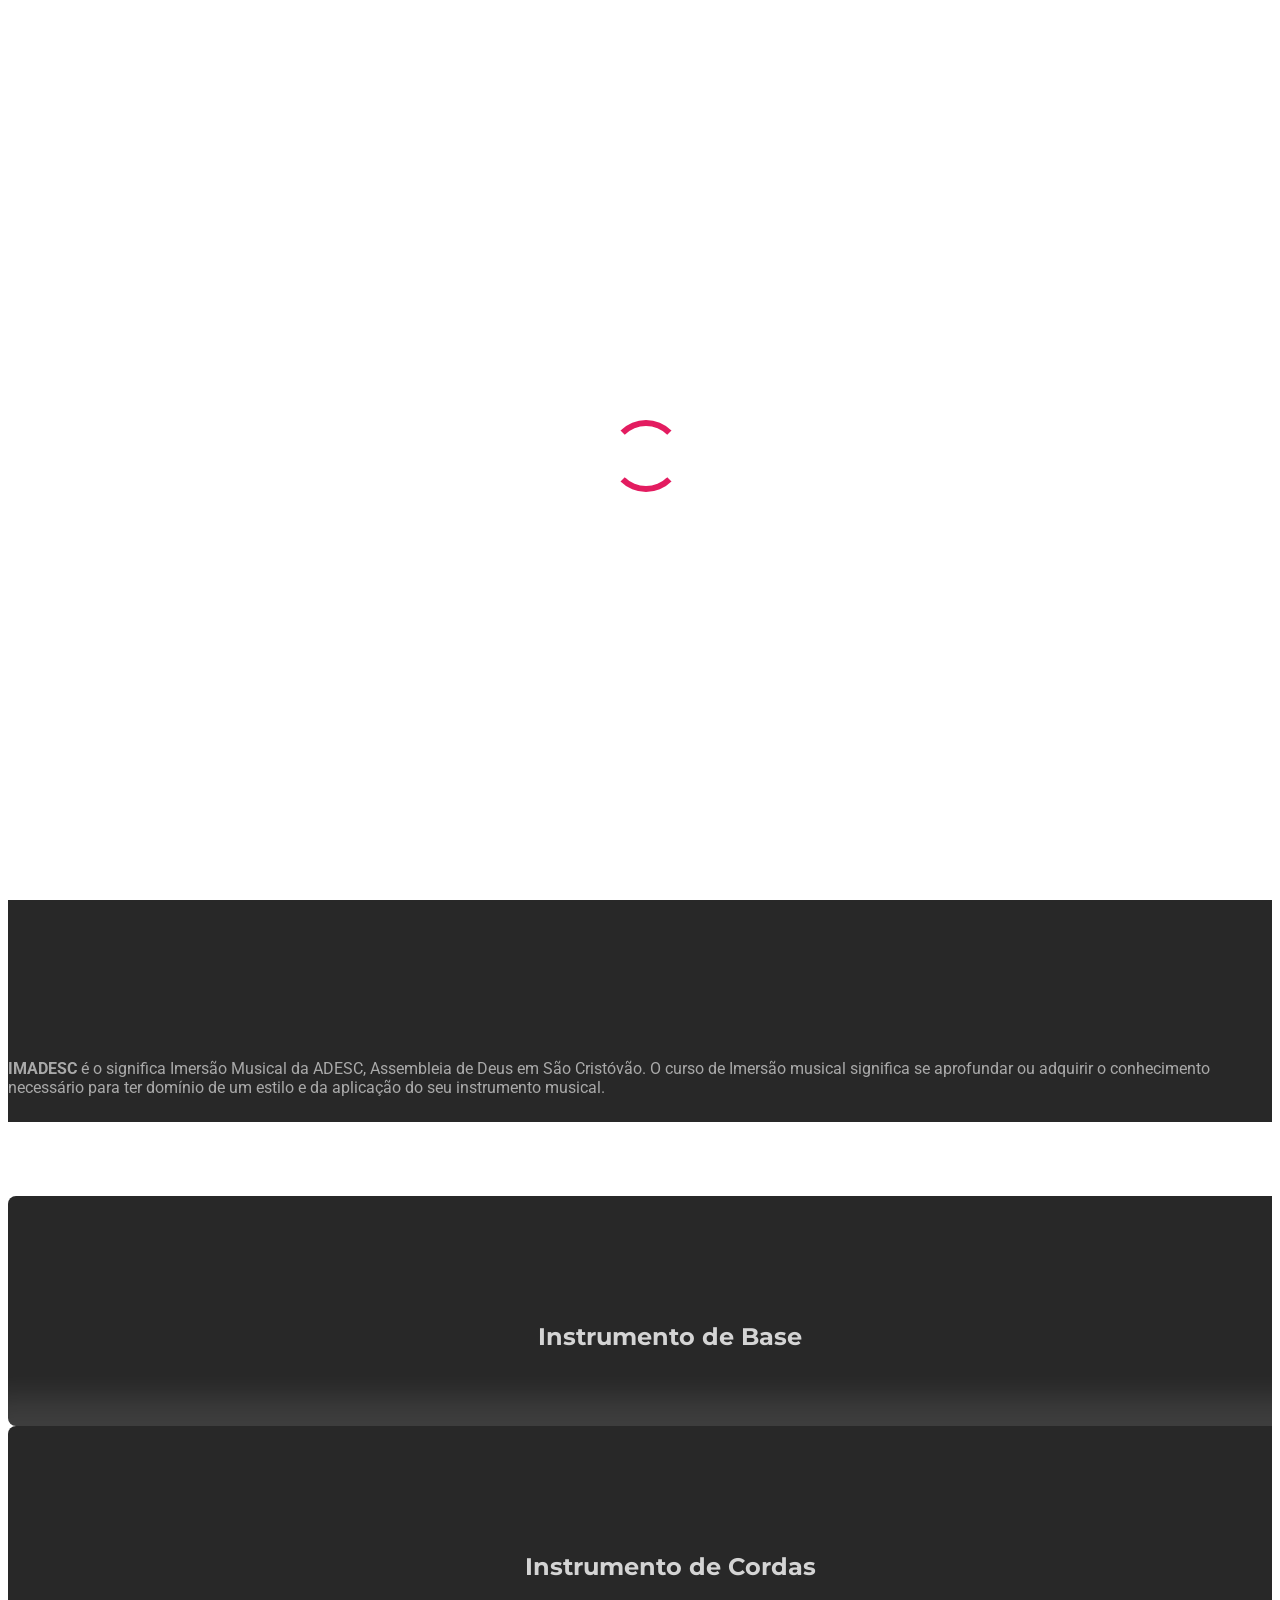
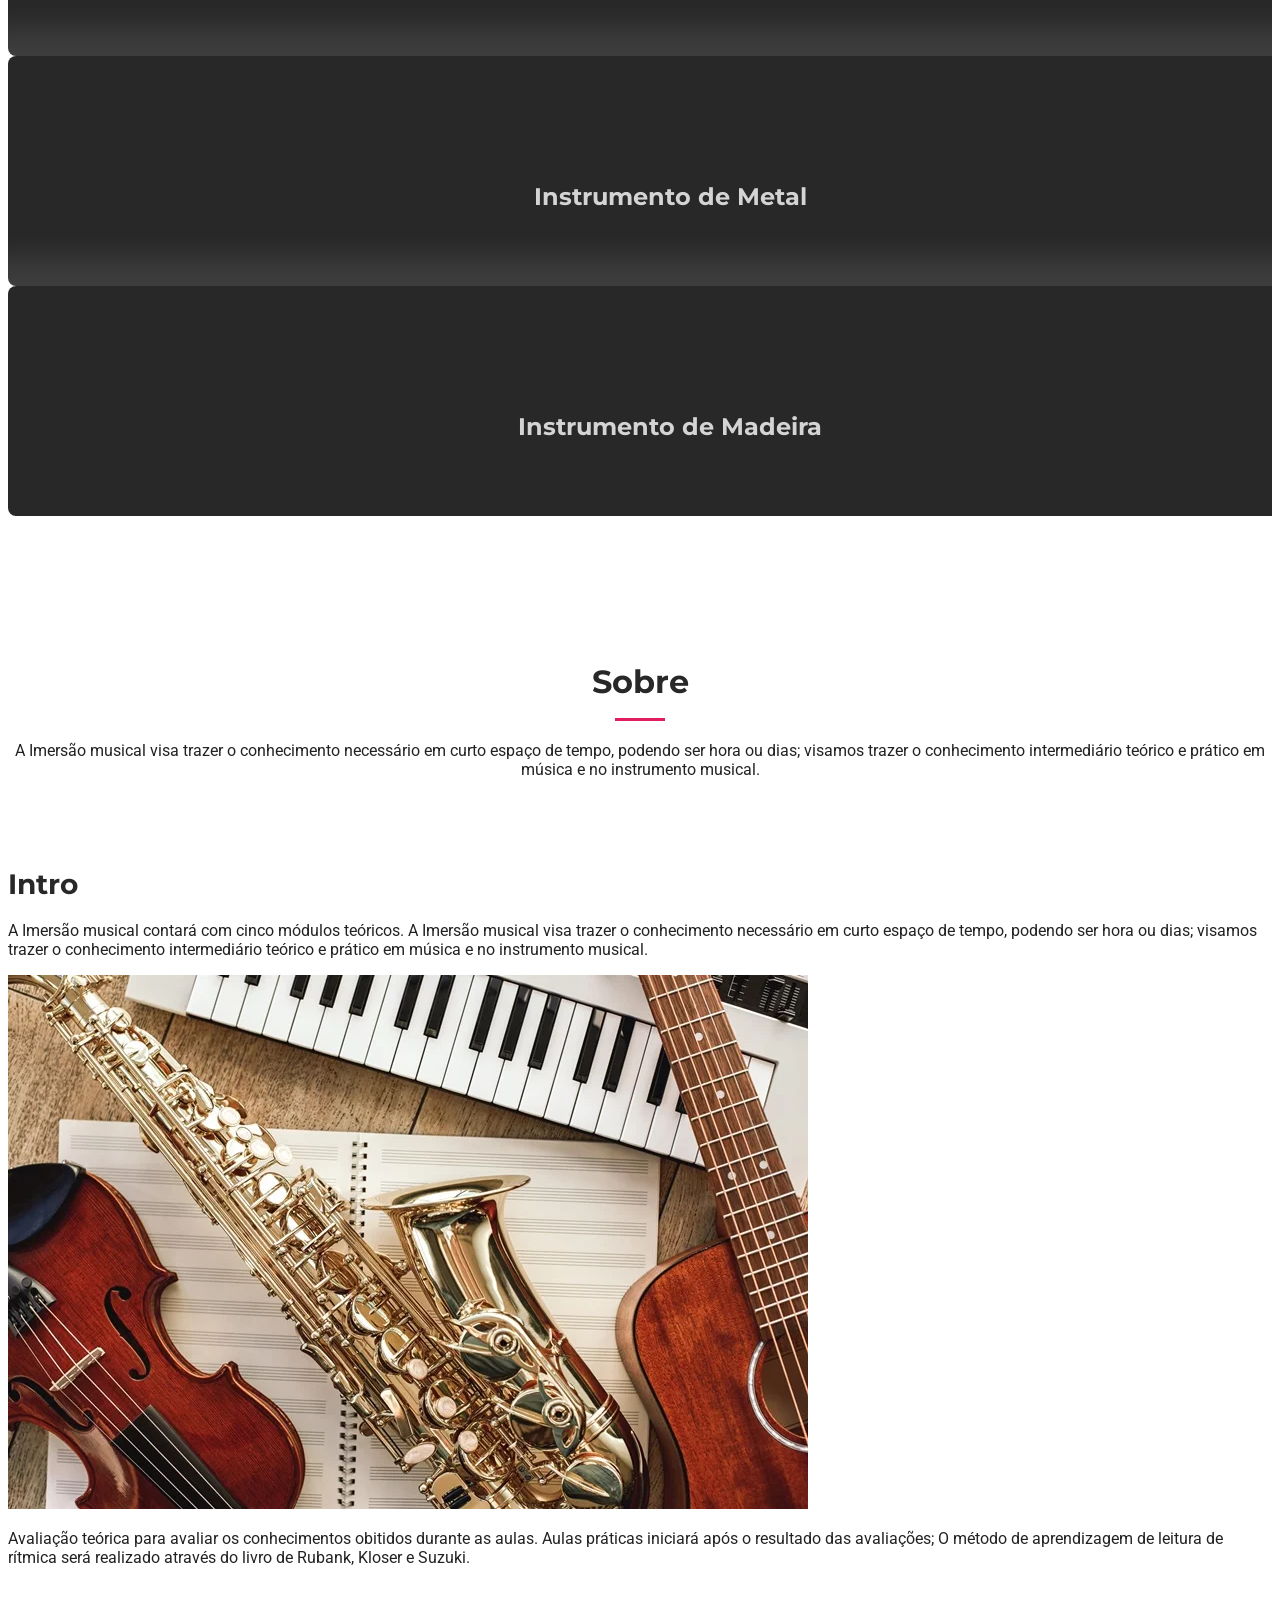
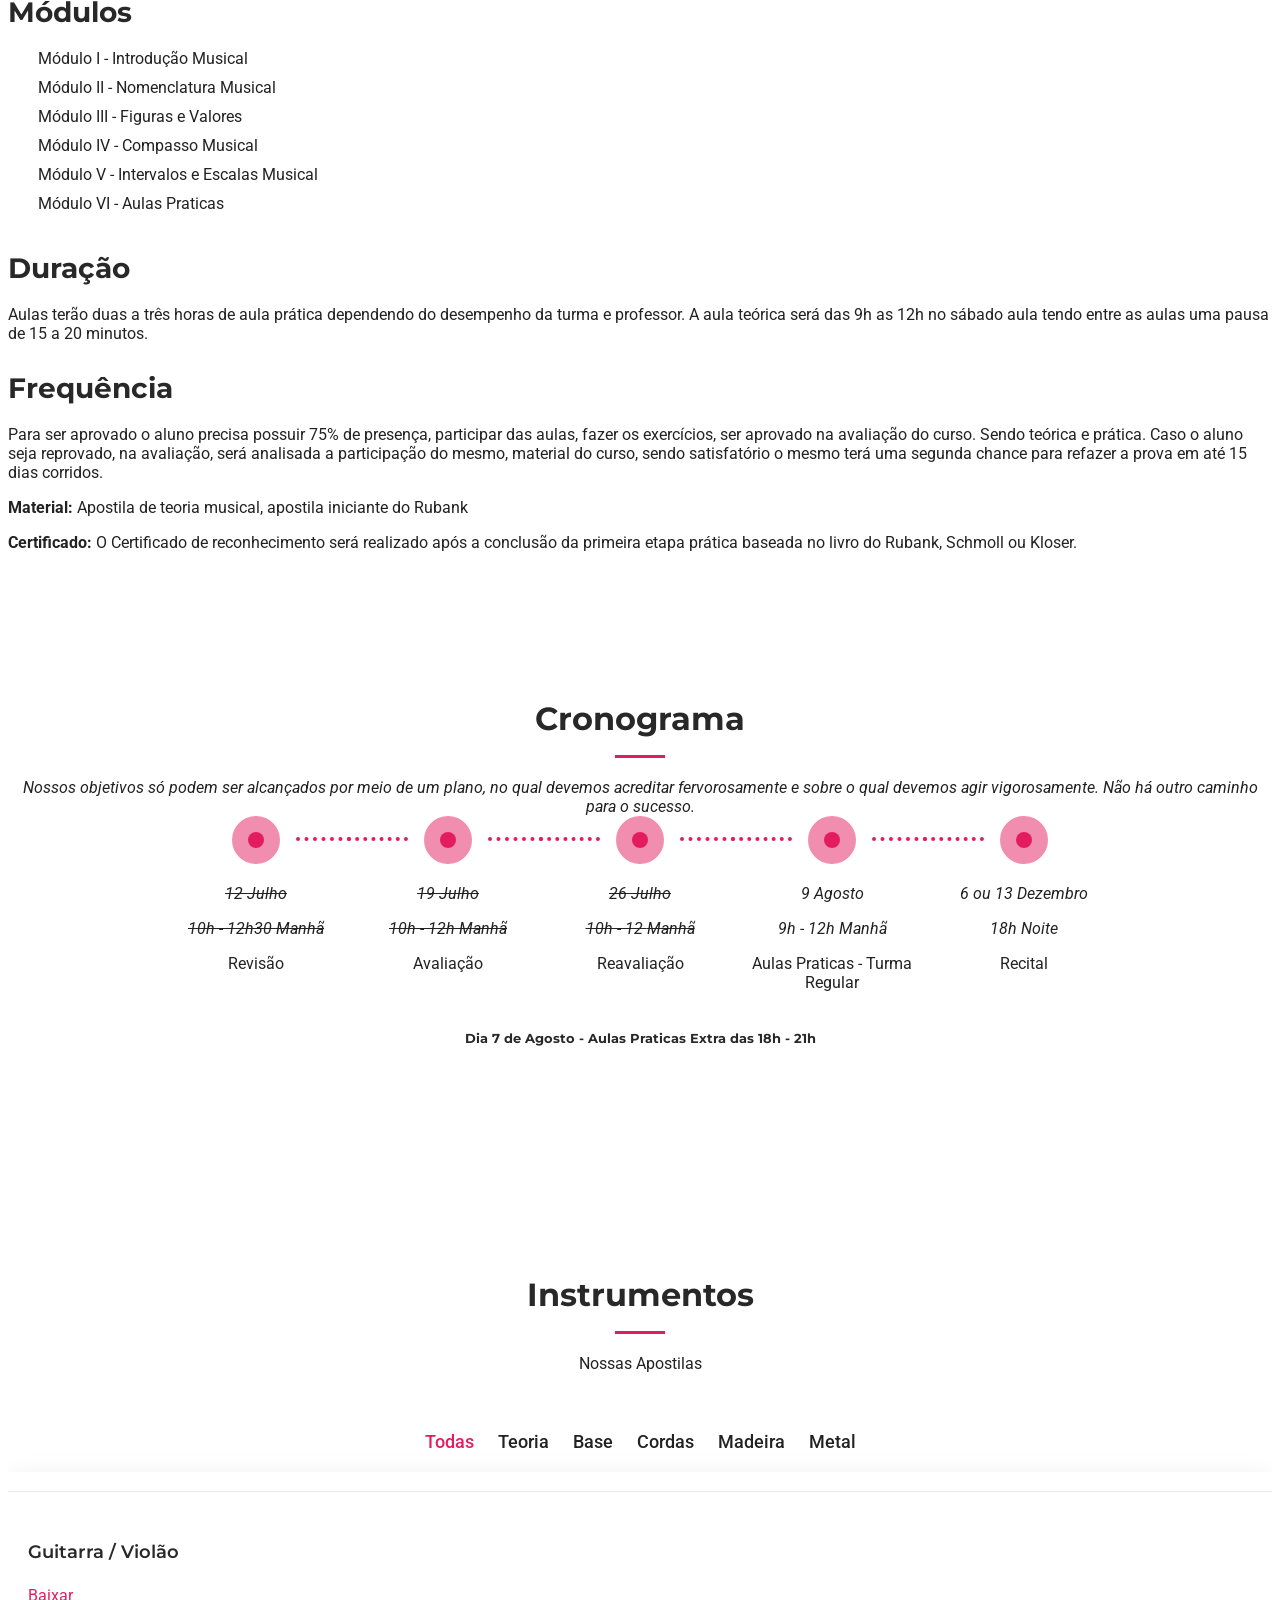
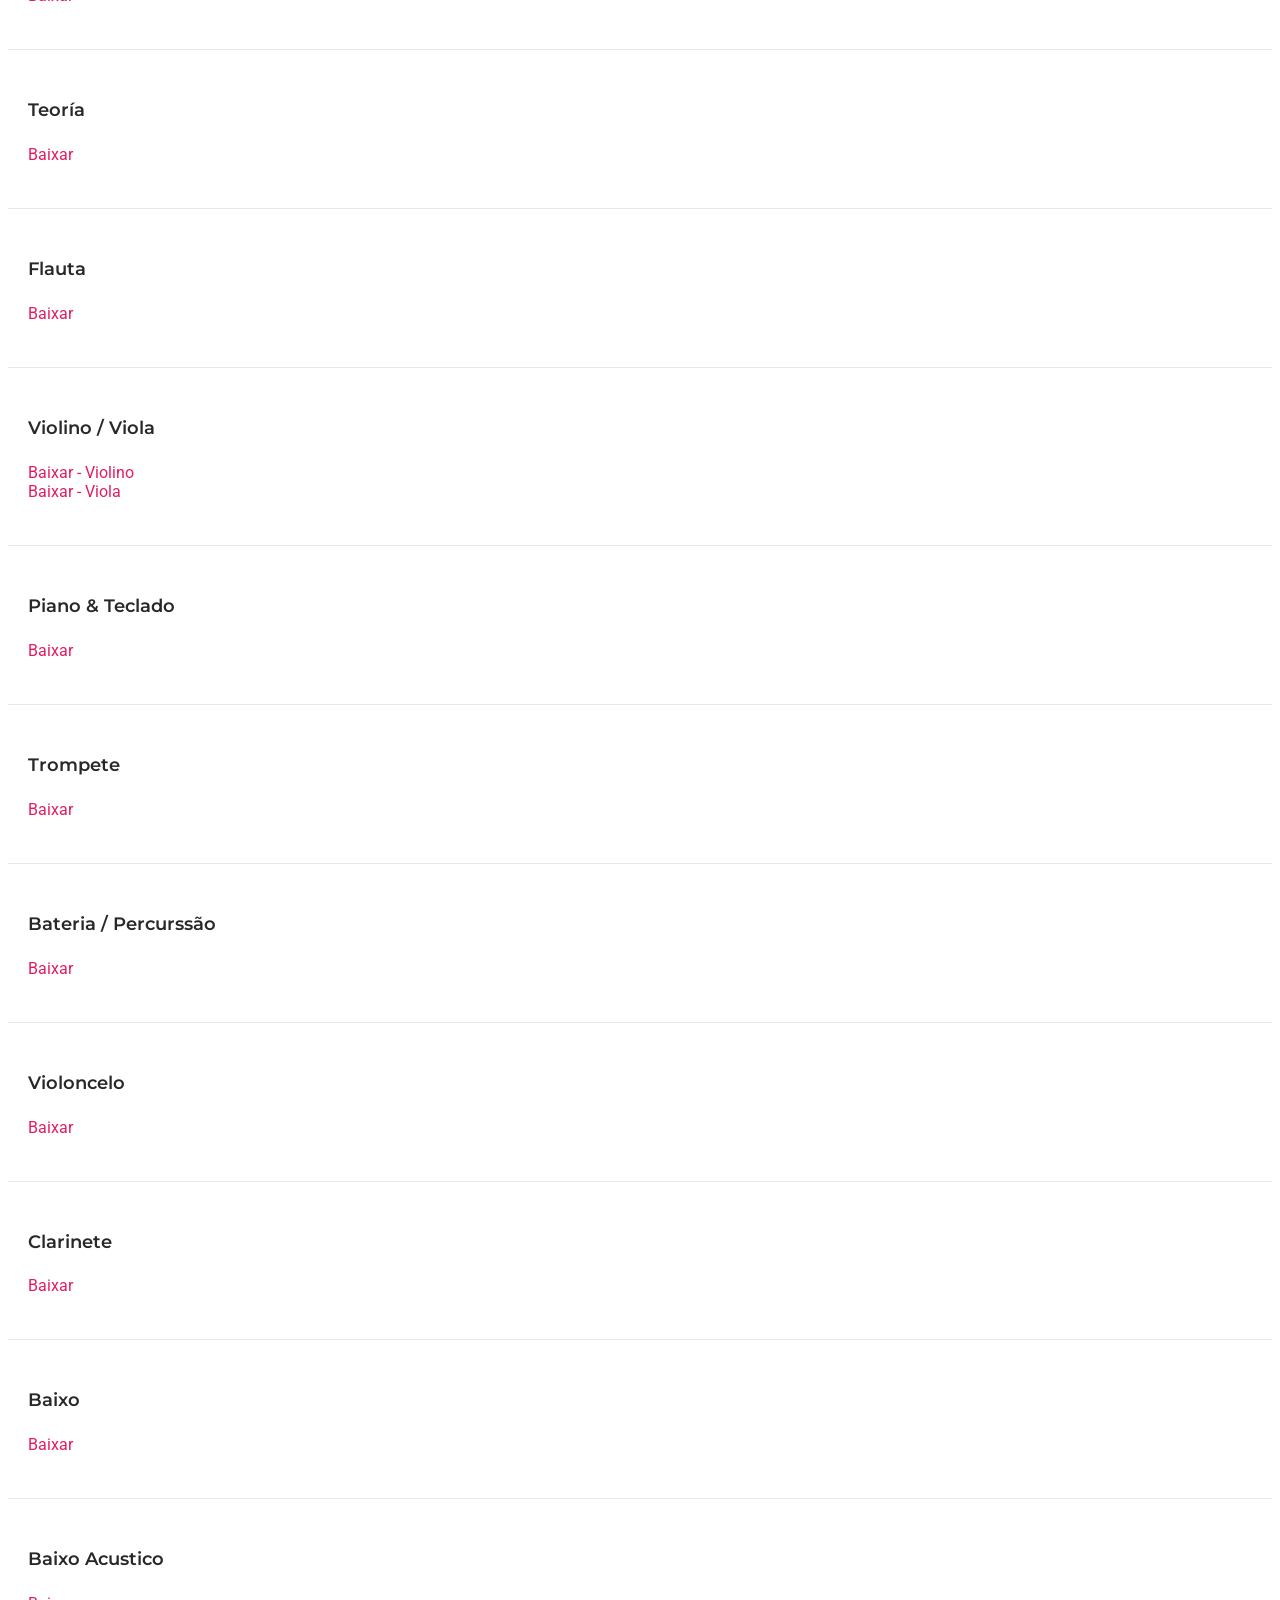
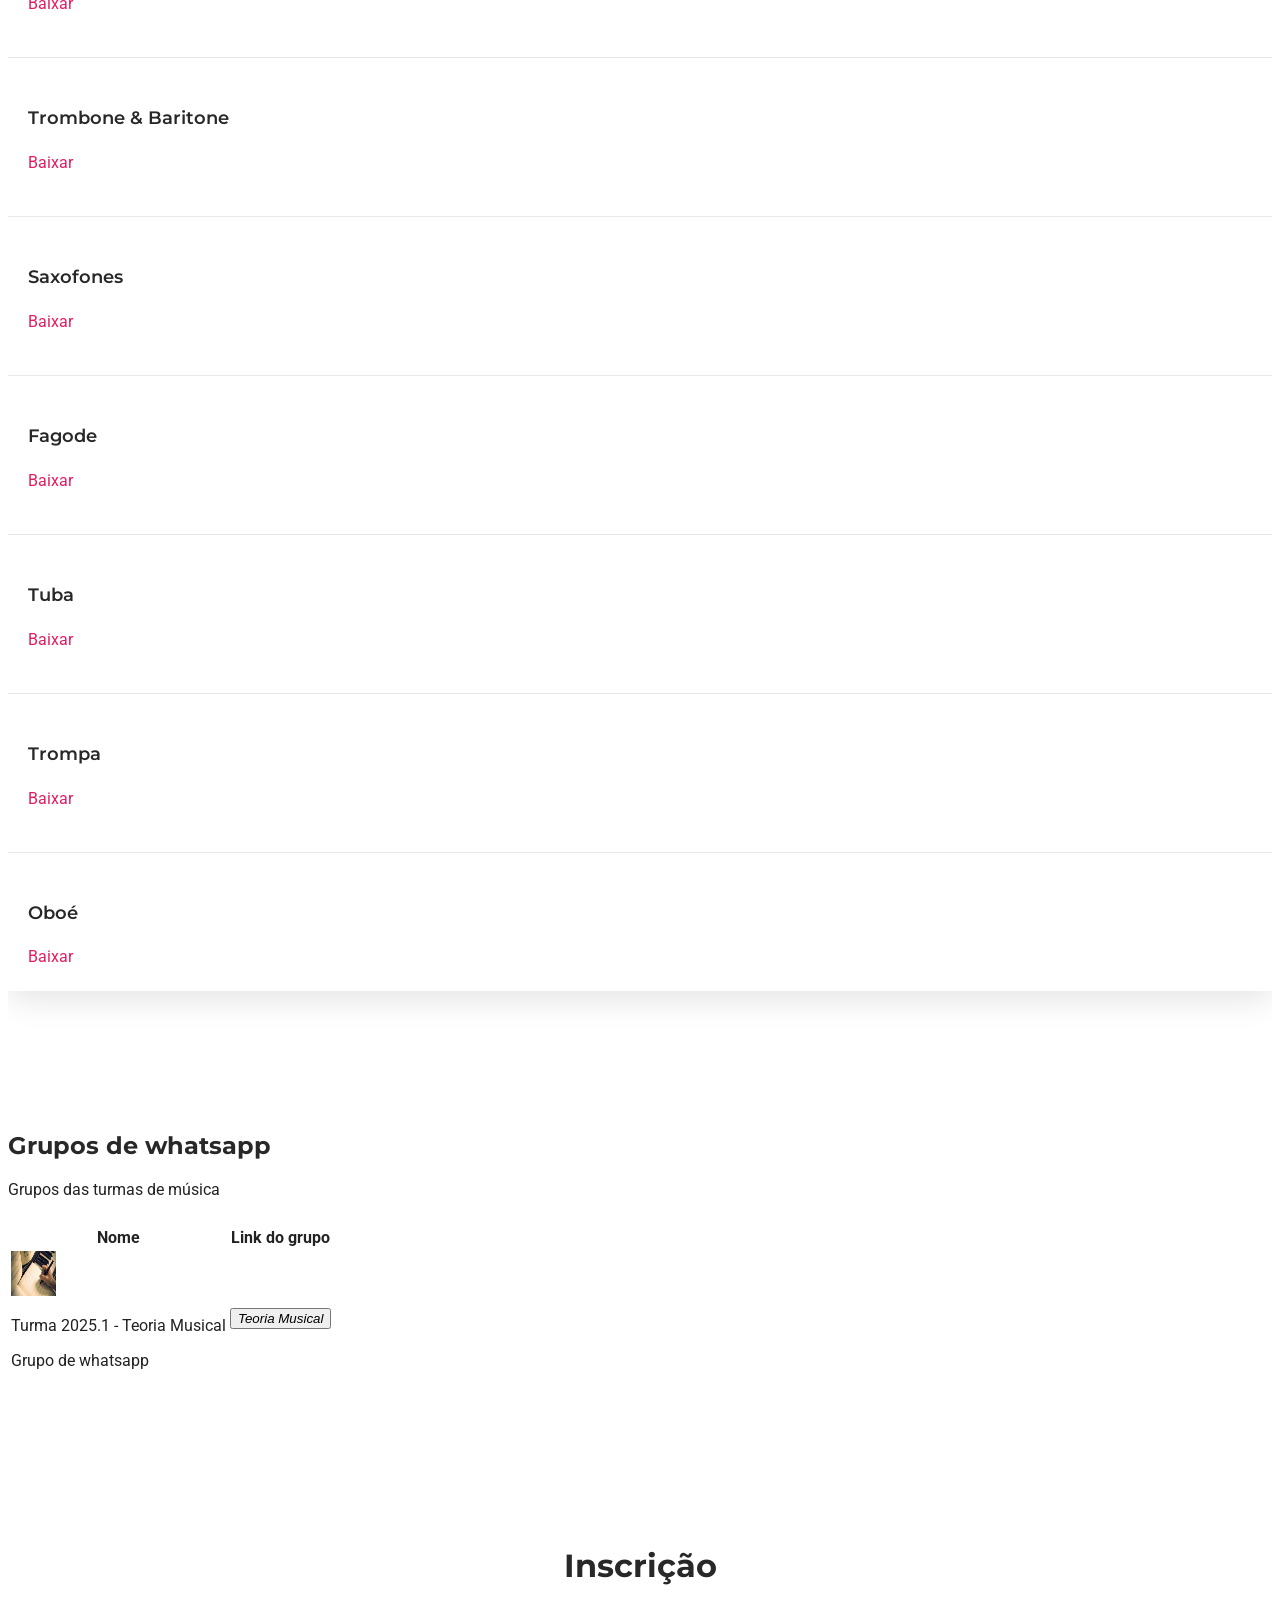
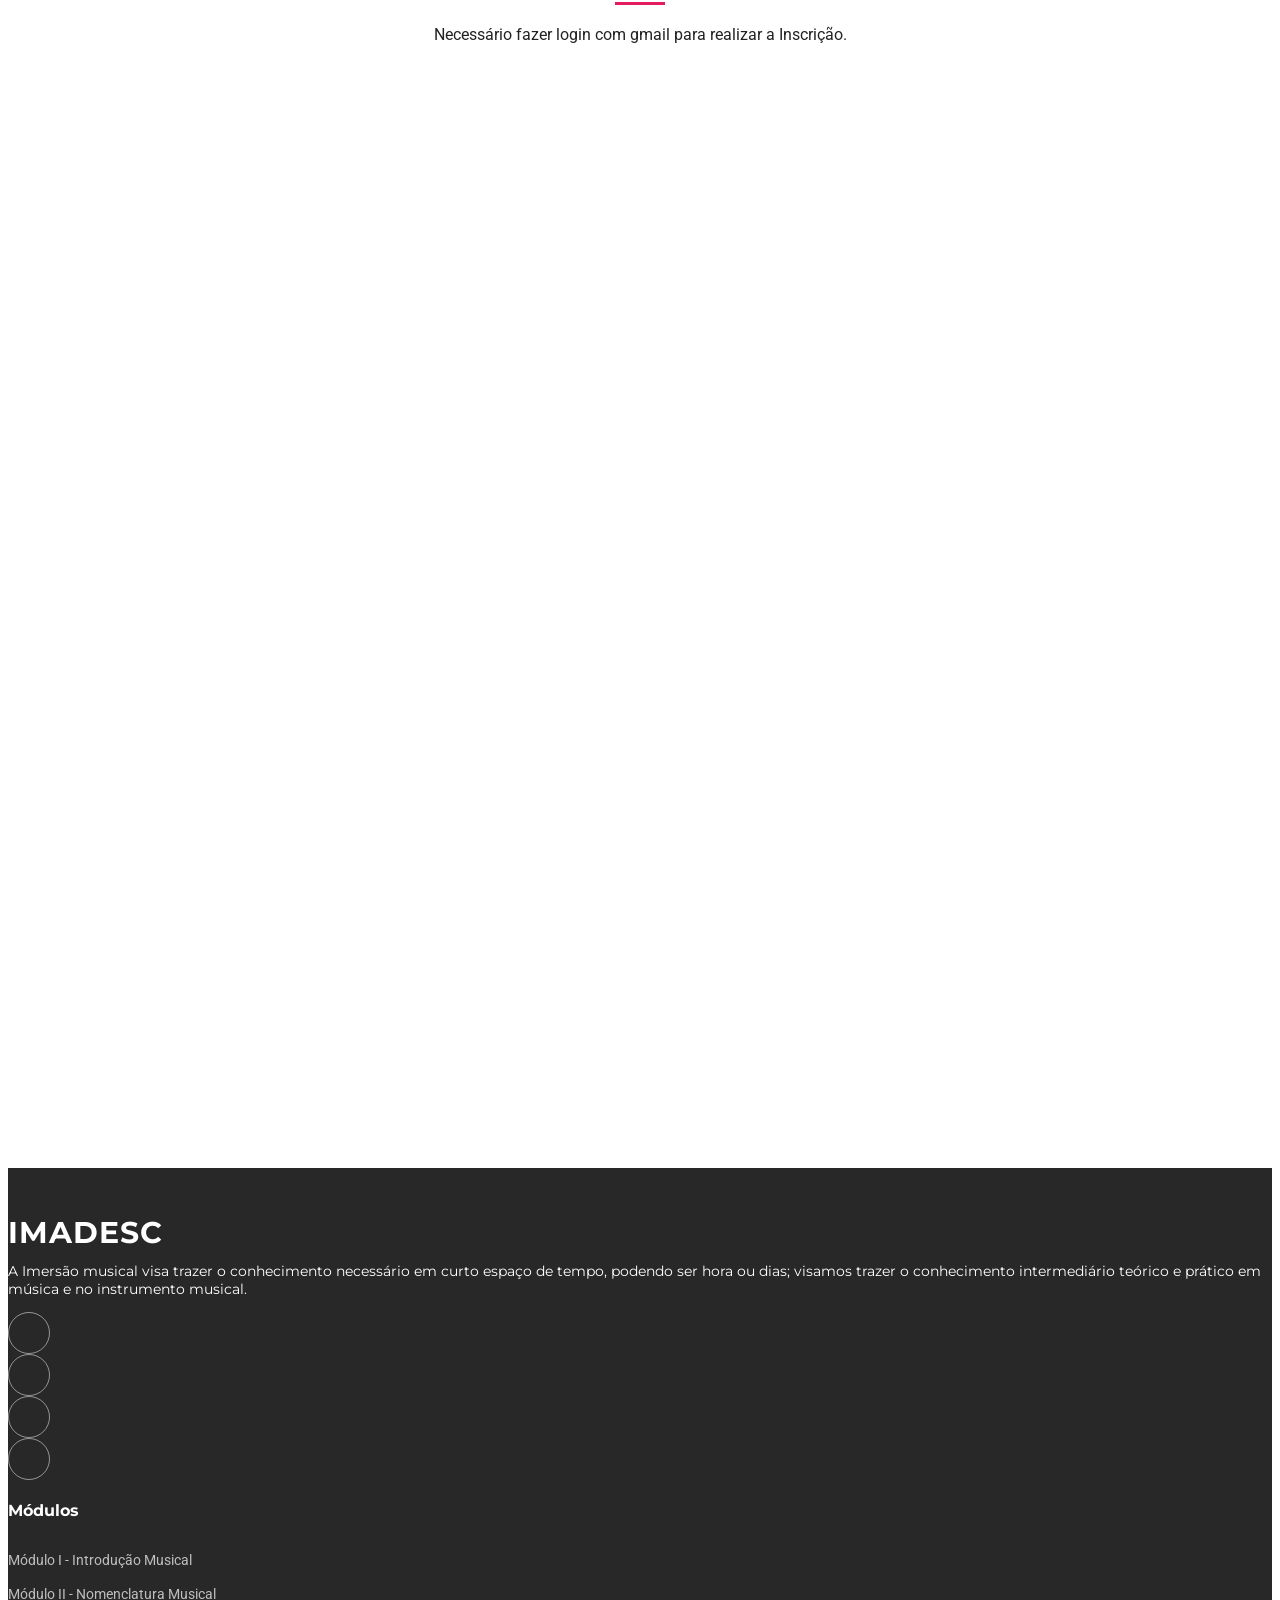
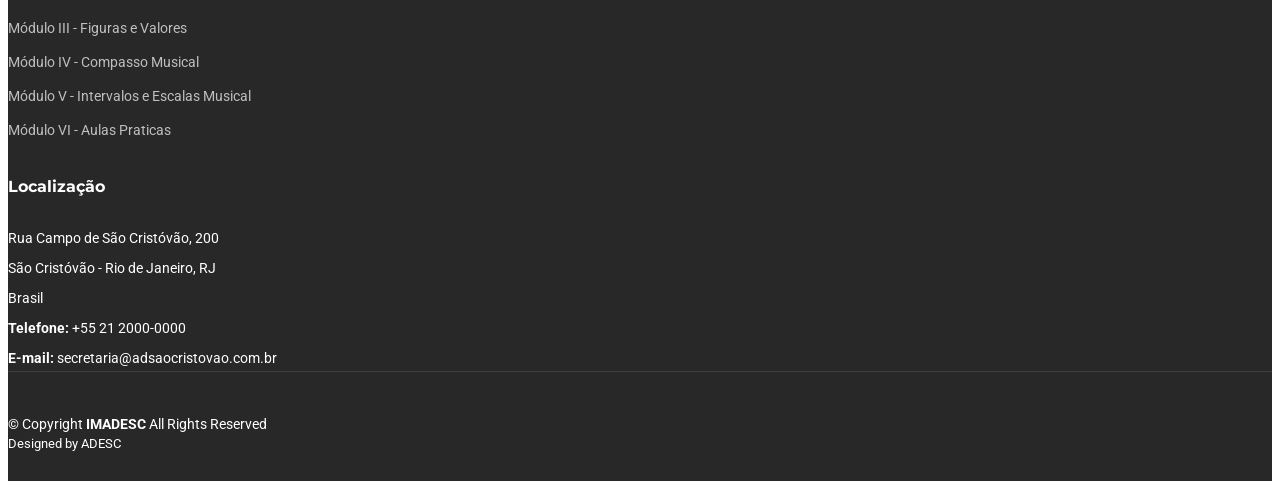
==== commit 2ba26297: "Update Course material." ====
--- a/index.html
+++ b/index.html
@@ -234,16 +234,16 @@
                       <div class="timeline-step">
                           <div class="timeline-content" data-toggle="popover" data-trigger="hover" data-placement="top" title="" data-content="" data-original-title="2004">
                               <div class="inner-circle"></div>
-                              <p class="h6 mt-3 mb-1"><i class="bi-calendar"> 19 <span> Julho </span></i></p>
-                              <p class="h6 mt-1 mb-1"><i class="bi-clock"> 10h - 12h <span>Manhã</span></i></p>
+                              <p class="h6 mt-3 mb-1"><s><i class="bi-calendar"> 19 <span> Julho </span></i></s></p>
+                              <p class="h6 mt-1 mb-1"><s><i class="bi-clock"> 10h - 12h <span>Manhã</span></i></s></p>
                               <p class="h6 text-muted mb-0 mb-lg-0"> Avaliação </p>
                           </div>
                       </div>
                       <div class="timeline-step">
                           <div class="timeline-content" data-toggle="popover" data-trigger="hover" data-placement="top" title="" data-content="" data-original-title="2005">
                               <div class="inner-circle"></div>
-                              <p class="h6 mt-3 mb-1"><i class="bi-calendar"> 26 <span> Julho </span></i></p>
-                              <p class="h6 mt-1 mb-1"><i class="bi-clock"> 10h - 12 <span>Manhã</span></i></p> 
+                              <p class="h6 mt-3 mb-1"><s><i class="bi-calendar"> 26 <span> Julho </span></i></s></p>
+                              <p class="h6 mt-1 mb-1"><s><i class="bi-clock"> 10h - 12 <span>Manhã</span></i></s></p> 
                               <p class="h6 text-muted mb-0 mb-lg-0"> Reavaliação </p>
                           </div>
                       </div>
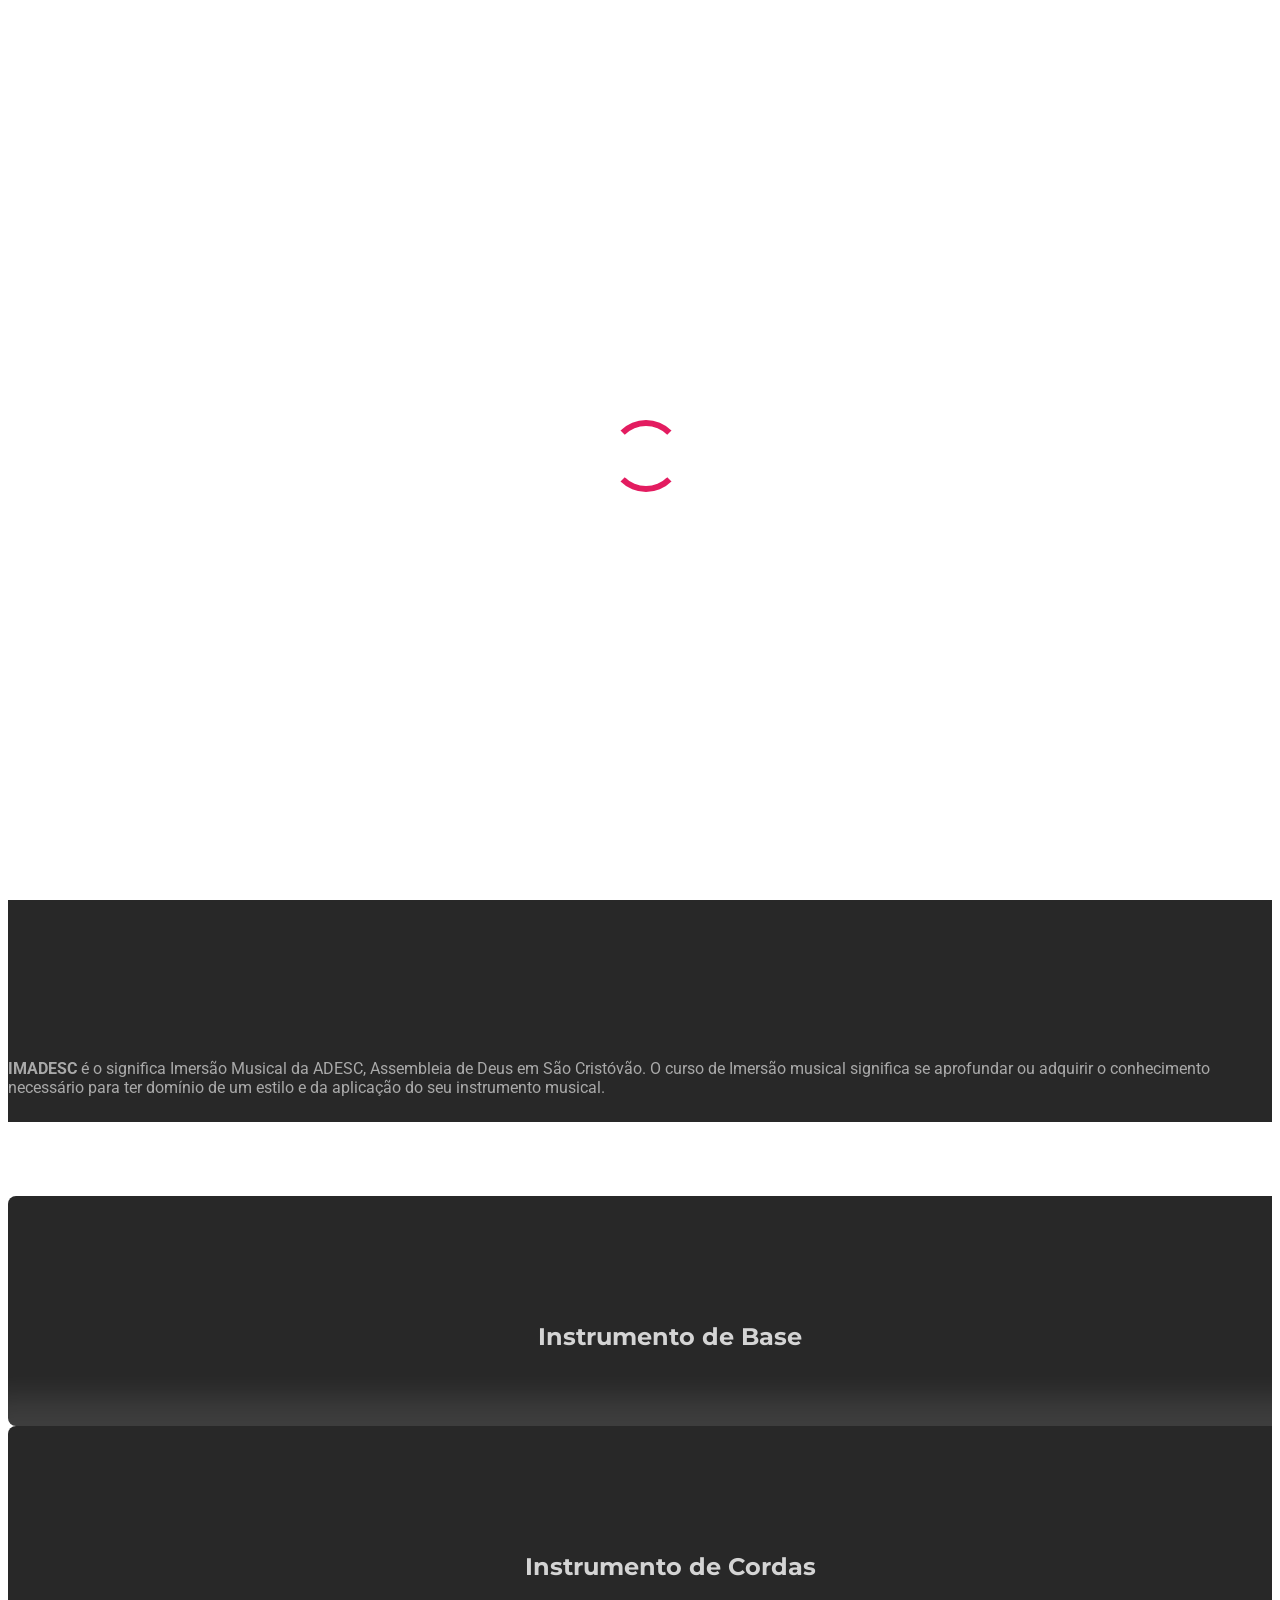
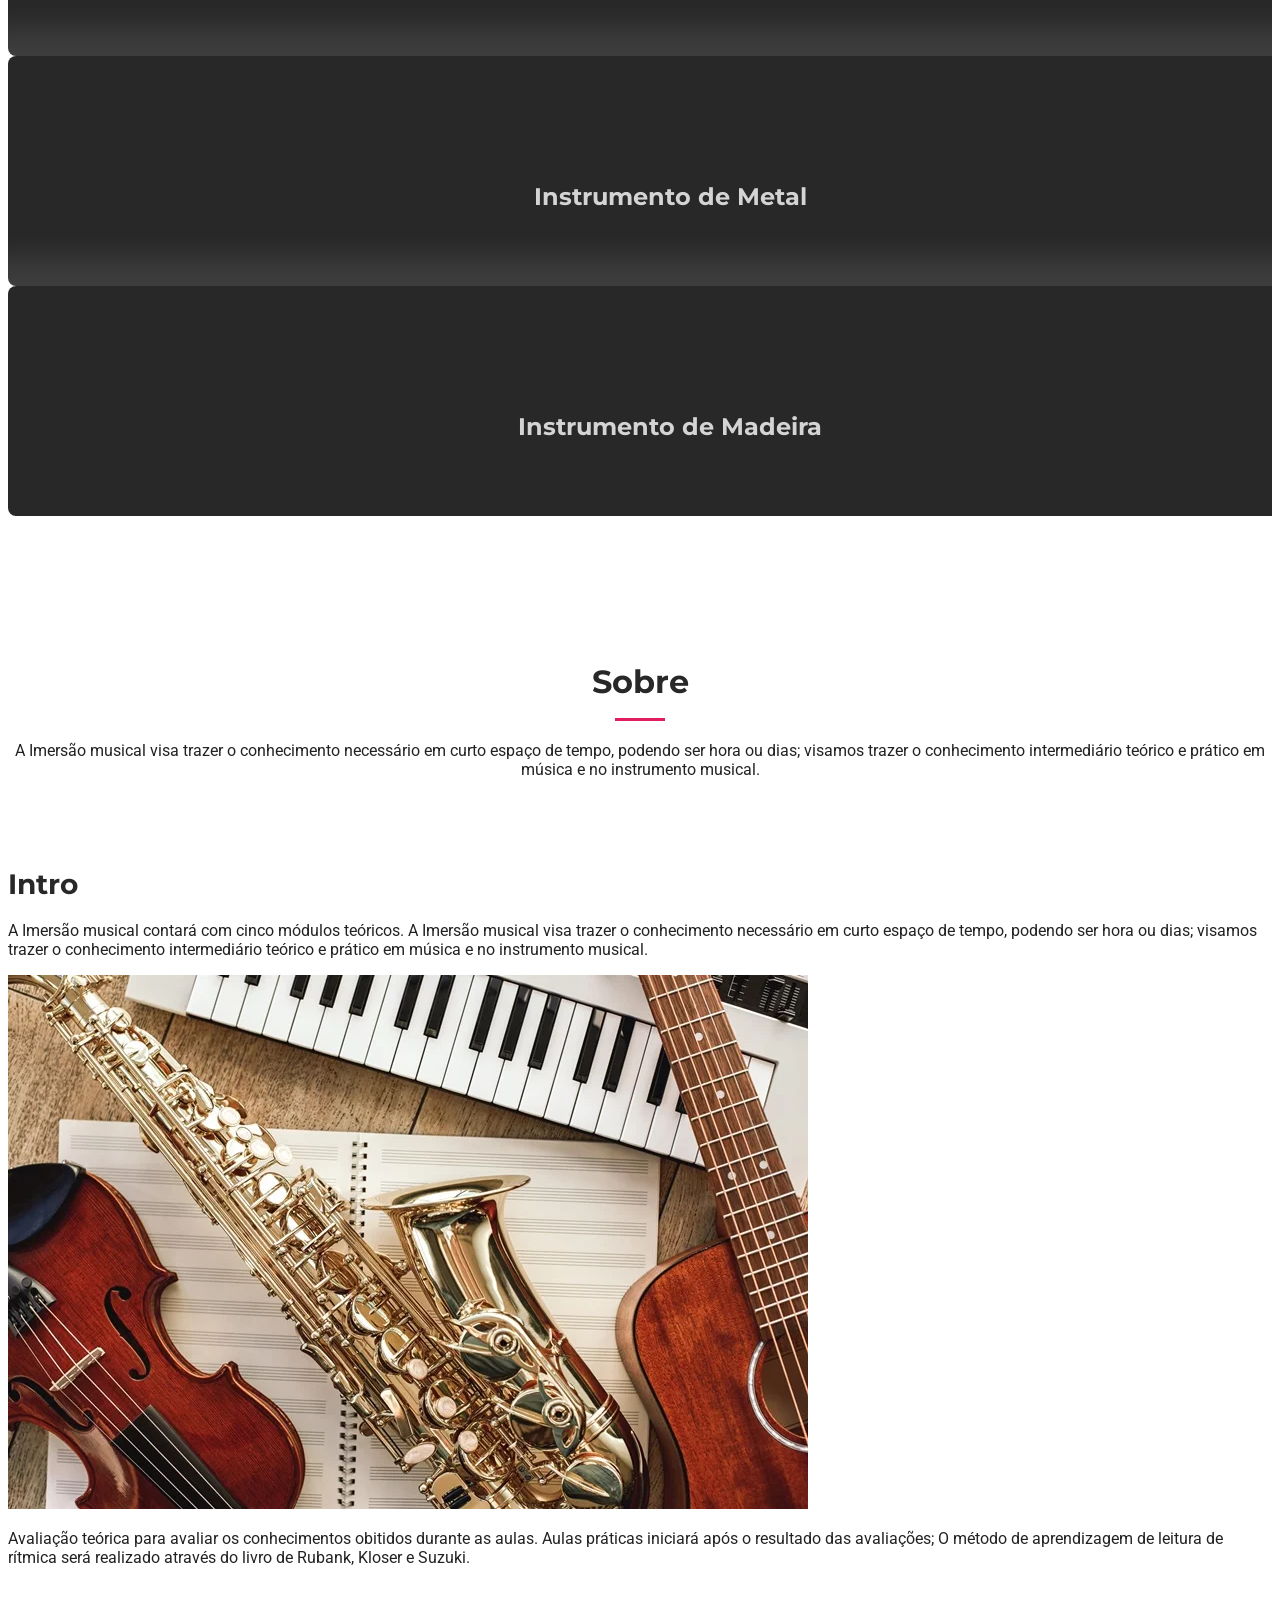
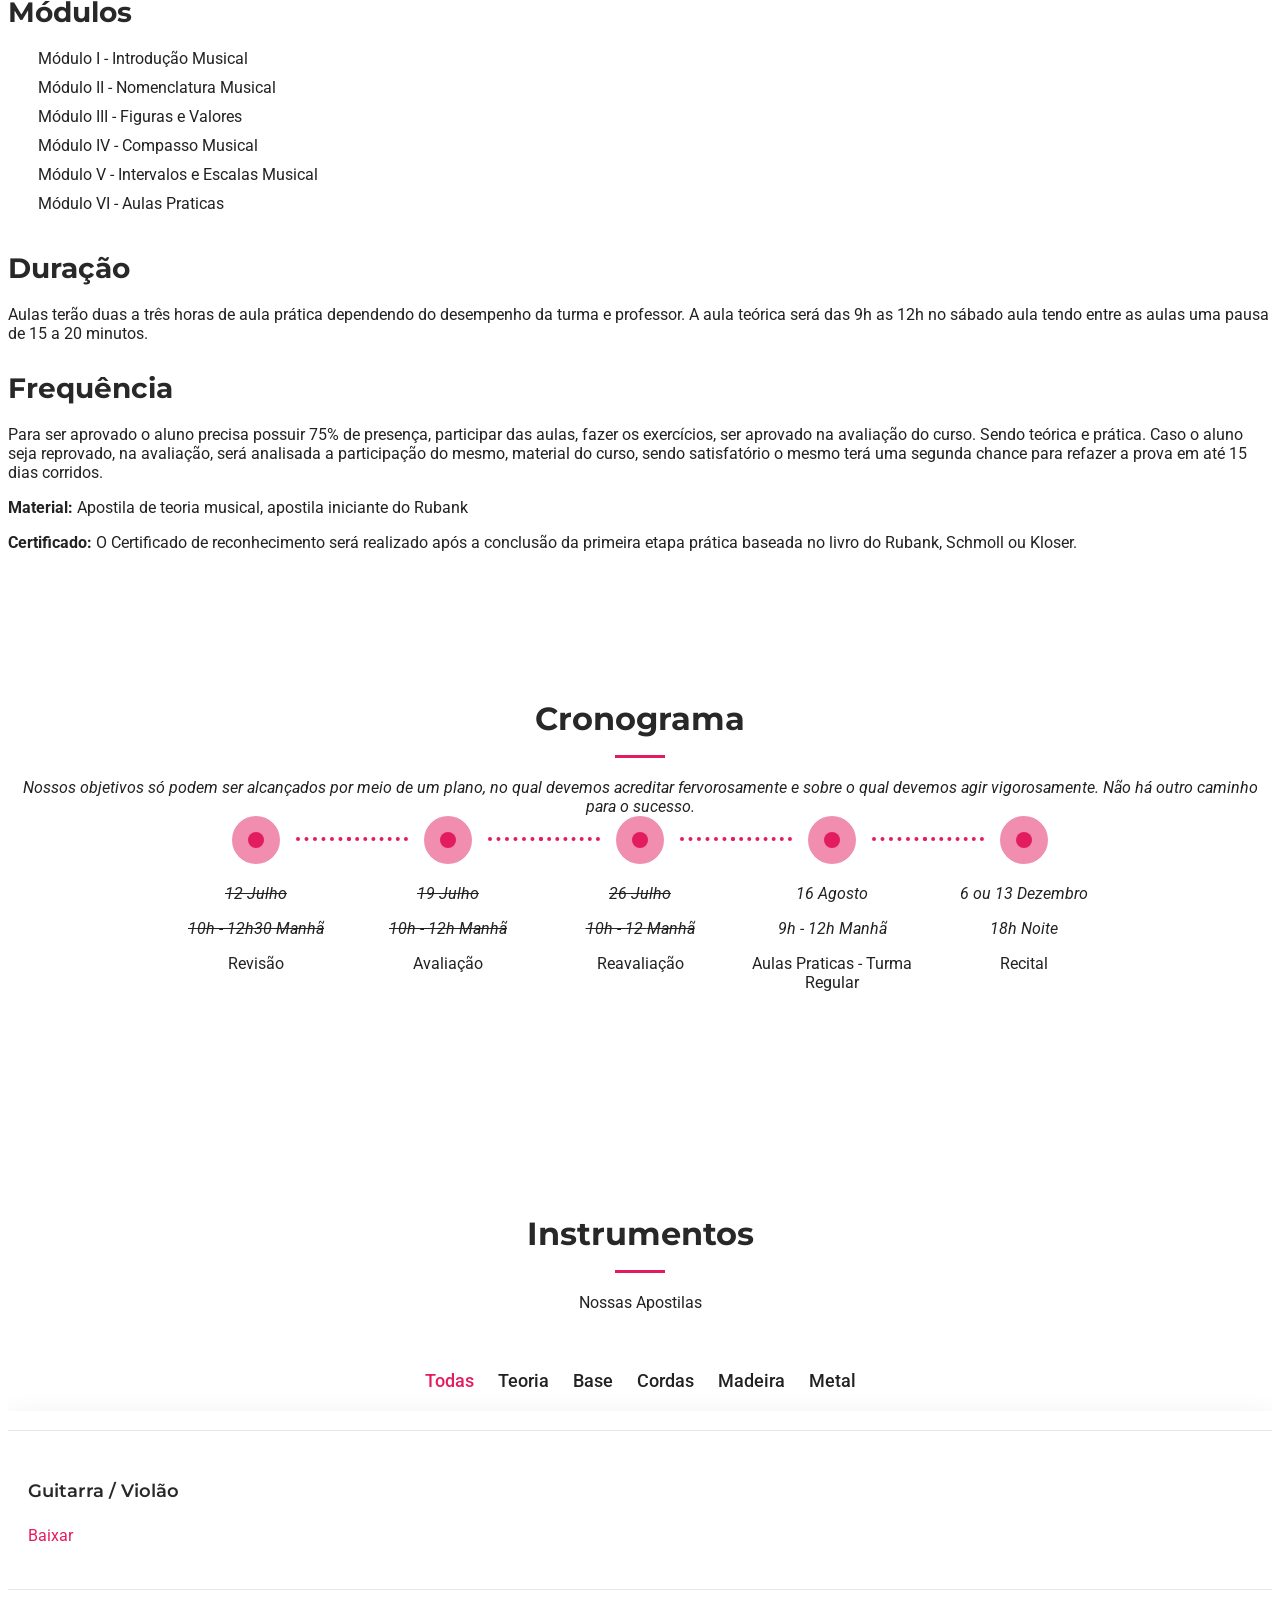
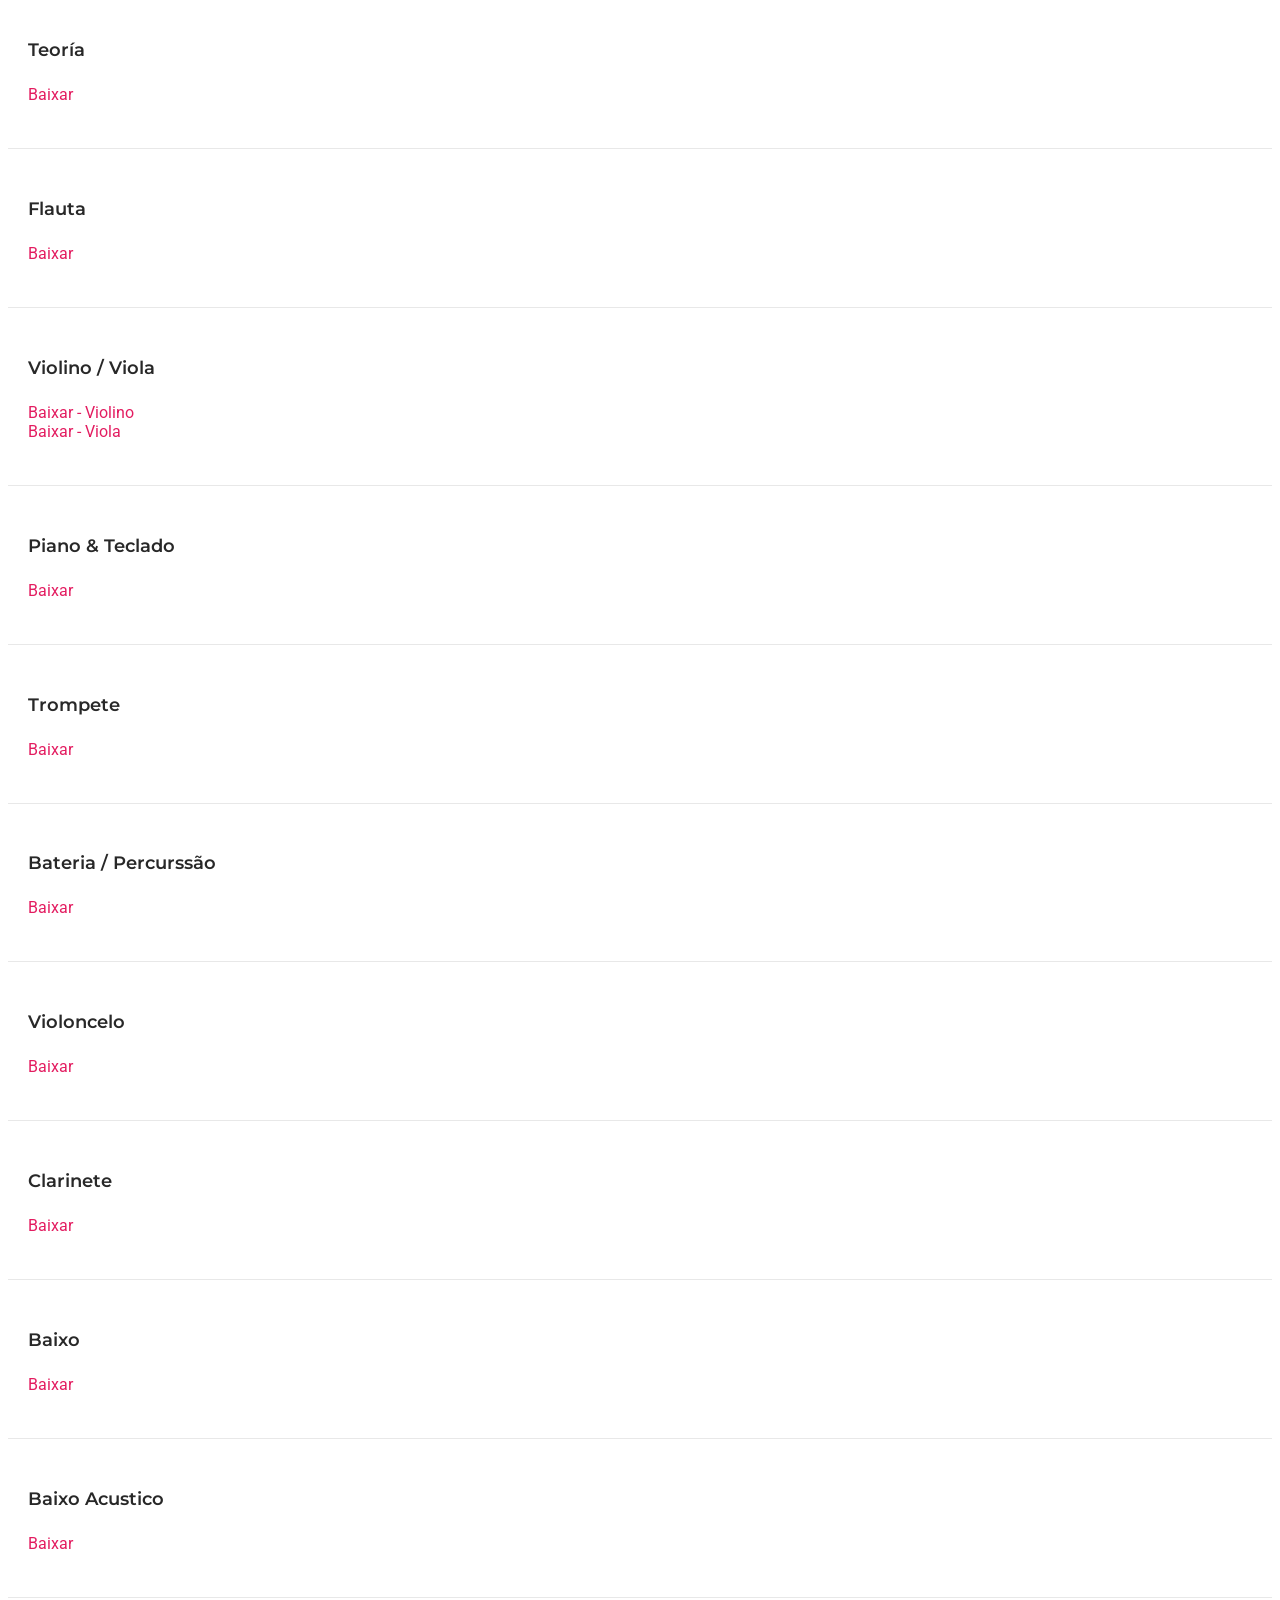
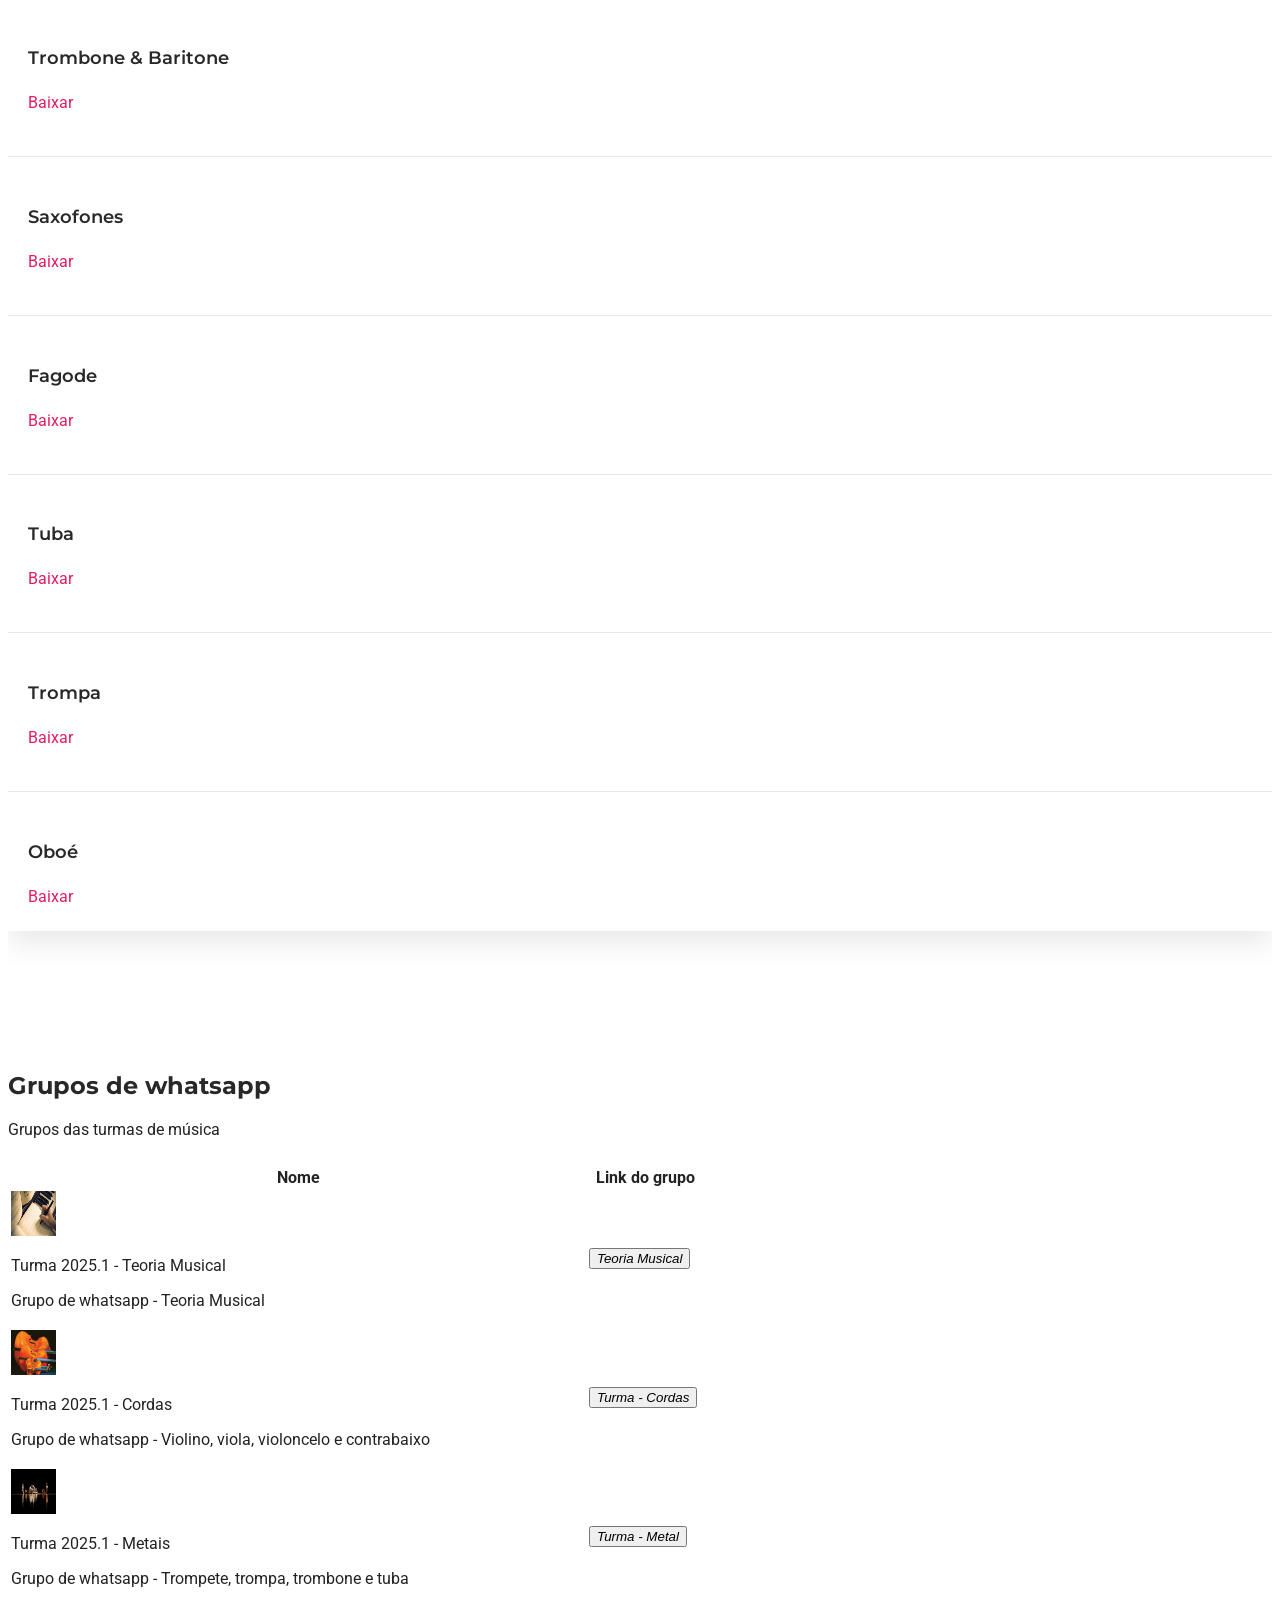
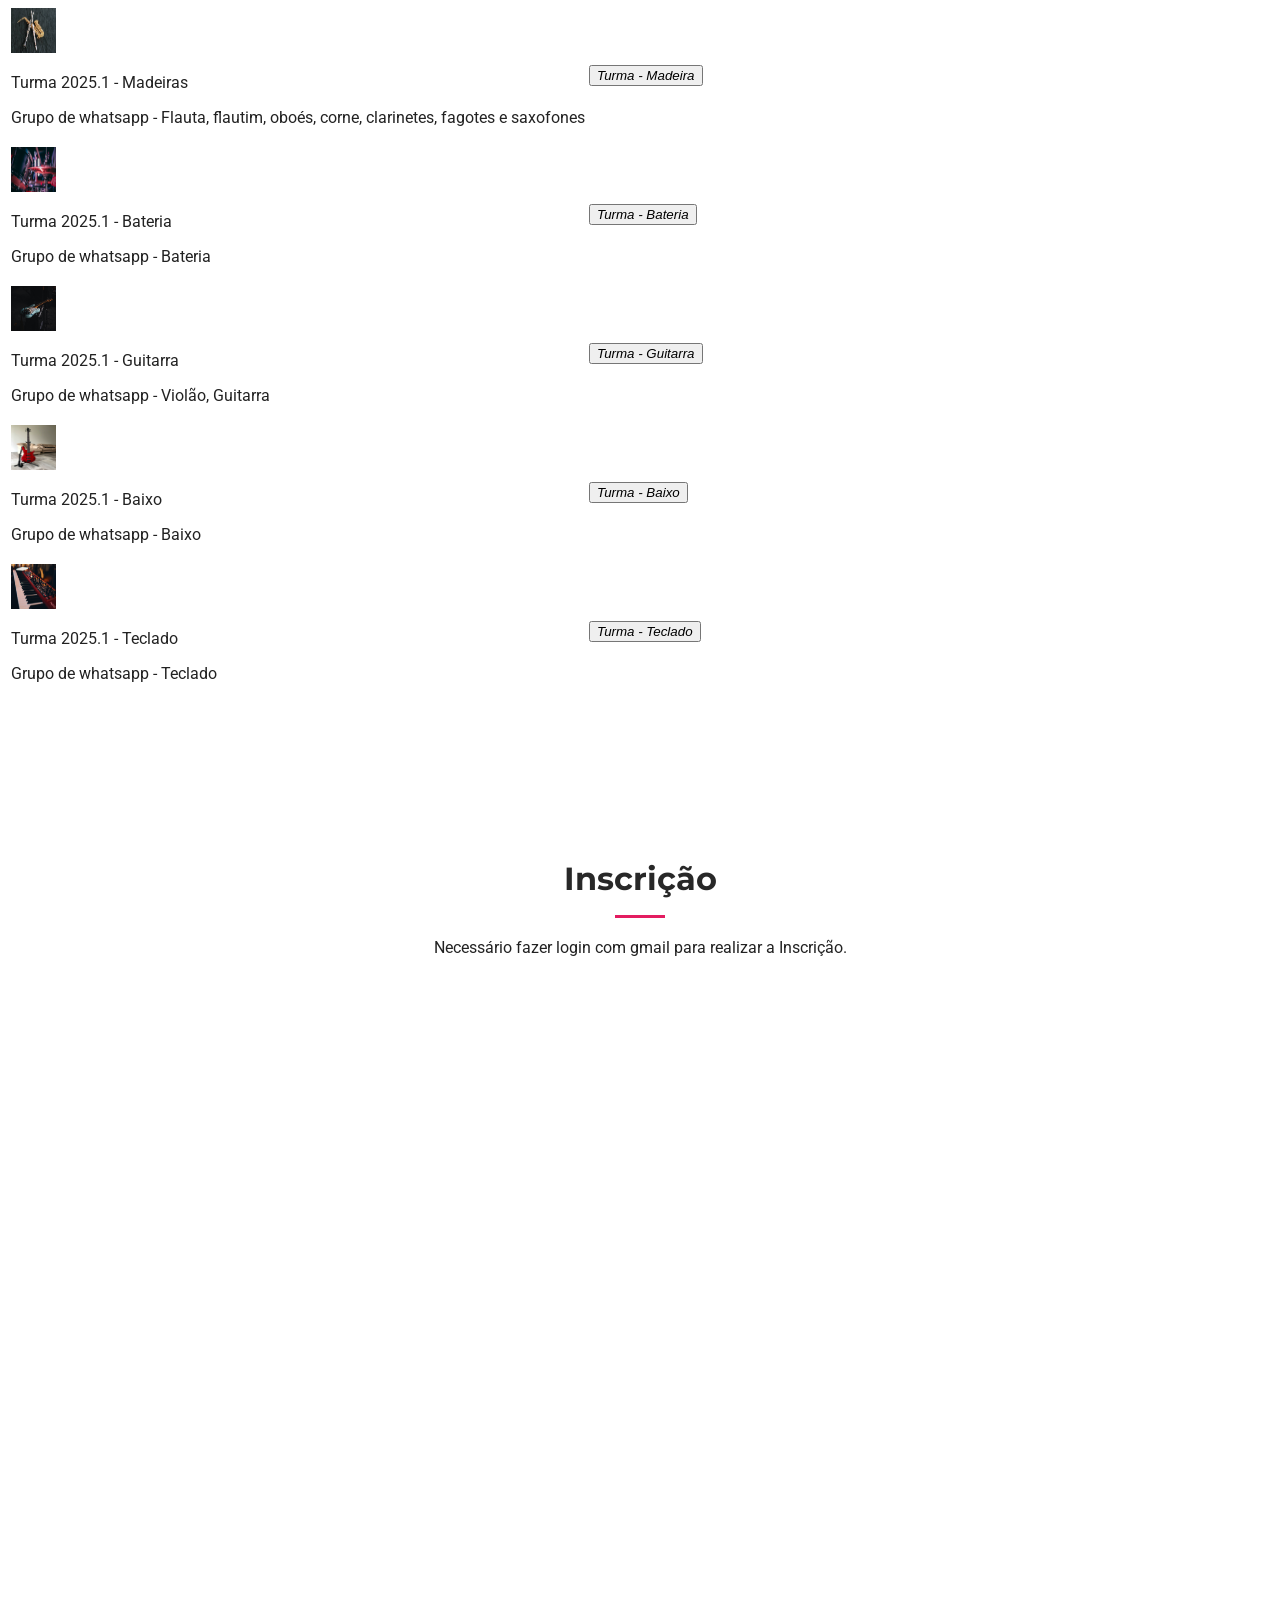
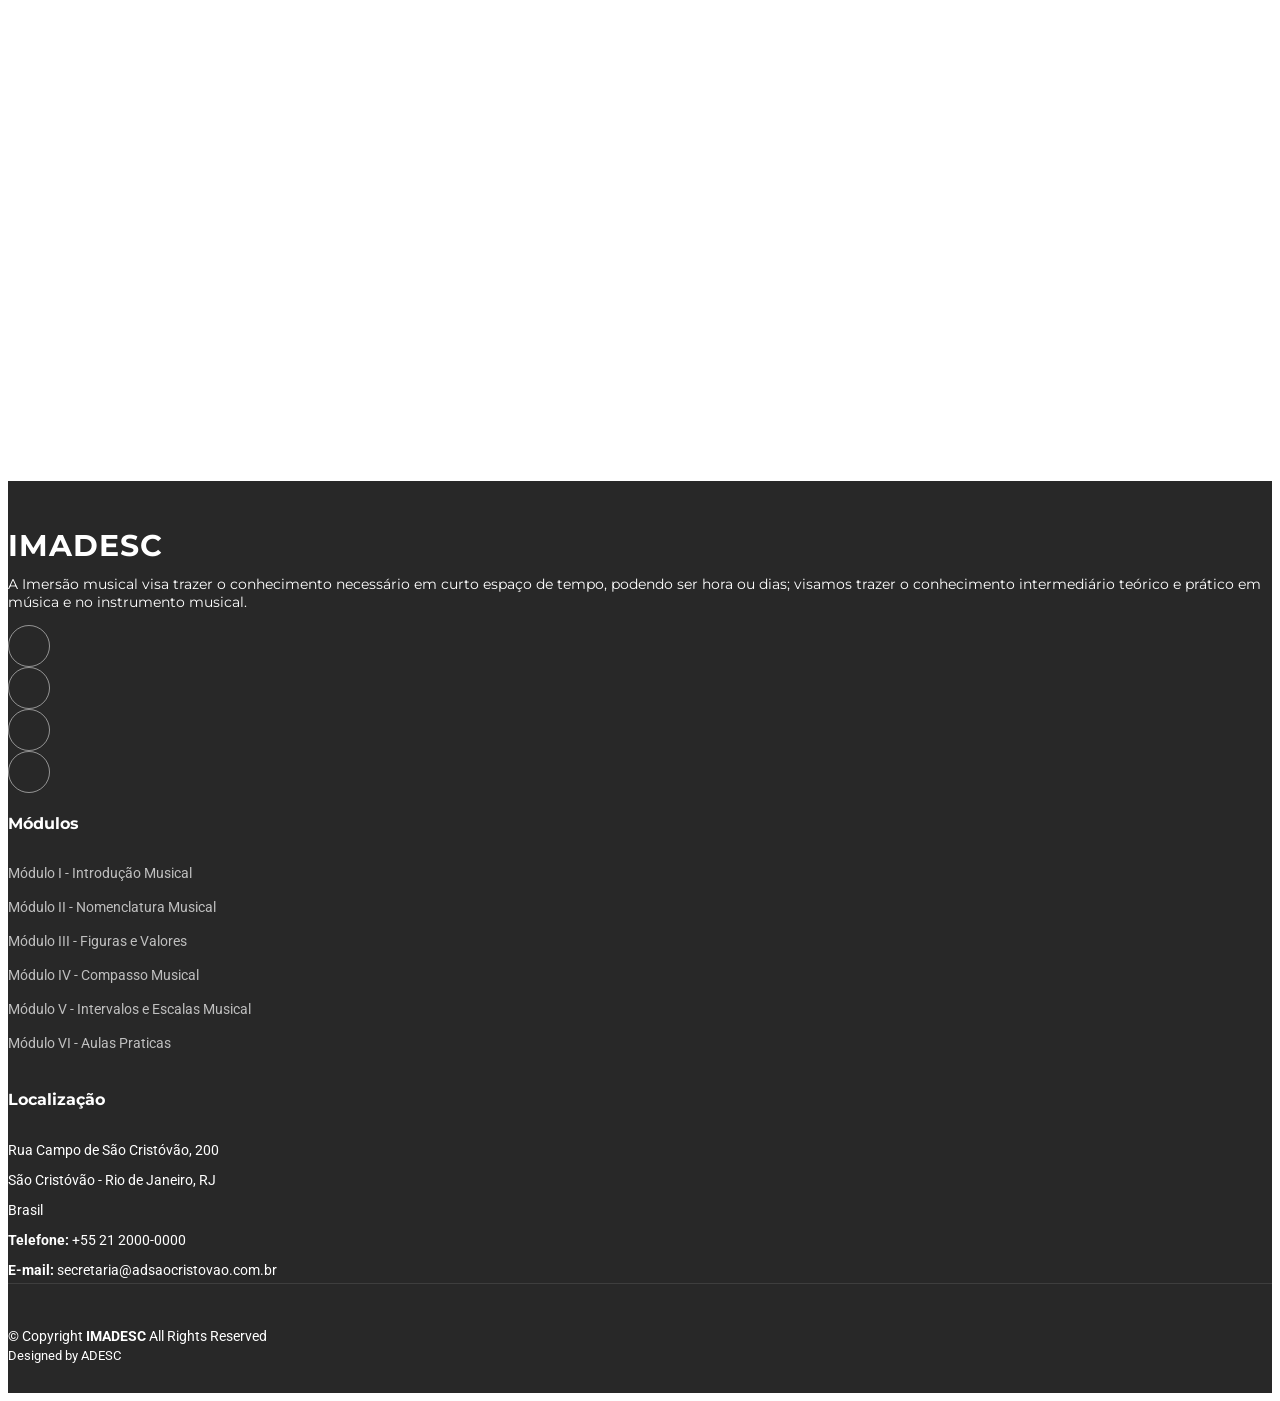
==== commit 38a963ec: "Open new Groups" ====
--- a/index.html
+++ b/index.html
@@ -250,7 +250,7 @@
                       <div class="timeline-step">
                           <div class="timeline-content" data-toggle="popover" data-trigger="hover" data-placement="top" title="" data-content="" data-original-title="2010">
                               <div class="inner-circle"></div>
-                              <p class="h6 mt-3 mb-1"><i class="bi-calendar"> 9 <span> Agosto </span></i></p>
+                              <p class="h6 mt-3 mb-1"><i class="bi-calendar"> 16 <span> Agosto </span></i></p>
                               <p class="h6 mt-1 mb-1"><i class="bi-clock"> 9h - 12h <span>Manhã</span></i></p>                              
                               <p class="h6 text-muted mb-0 mb-lg-0"> Aulas Praticas - Turma Regular </p>
                           </div>
@@ -267,7 +267,7 @@
               </div>
           </div>
 
-          <h5 class="text-center mt-2"><strong class="text-danger">Dia 7 de Agosto</strong><span> - Aulas Praticas Extra das 18h - 21h </span> </h5>
+          <!--h5 class="text-center mt-2"><strong class="text-danger">Dia 7 de Agosto</strong><span> - Aulas Praticas Extra das 18h - 21h </span> </h5-->
       </div>
     </section><!-- /Modulos Section -->
 
@@ -918,7 +918,7 @@
                           class="rounded-circle"/>
                       <div class="ms-3">
                         <p class="fw-bold mb-1">Turma 2025.1 - Teoria Musical</p>
-                        <p class="text-muted mb-0">Grupo de whatsapp</p>
+                        <p class="text-muted mb-0">Grupo de whatsapp - Teoria Musical</p>
                       </div>
                     </div>
                   </td>
@@ -926,7 +926,7 @@
                     <p class="text-muted mb-0"><a href="https://chat.whatsapp.com/FlpmIcZ9X1RE2vY5p4TMbD"><button type="button" class="btn btn-outline-success"><i class="bi bi-whatsapp"> Teoria Musical</i></button></a></p>
                   </td>
                 </tr>
-                <!--tr>
+                <tr>
                   <td>
                     <div class="d-flex align-items-center">
                       <img
@@ -936,7 +936,7 @@
                           class="rounded-circle"/>
                       <div class="ms-3">
                         <p class="fw-bold mb-1">Turma 2025.1 - Cordas</p>
-                        <p class="text-muted mb-0">Grupo de whatsapp</p>
+                        <p class="text-muted mb-0">Grupo de whatsapp -  Violino, viola, violoncelo e contrabaixo</p>
                       </div>
                     </div>
                   </td>
@@ -955,7 +955,7 @@
                           />
                       <div class="ms-3">
                         <p class="fw-bold mb-1">Turma 2025.1 - Metais</p>
-                        <p class="text-muted mb-0">Grupo de whatsapp</p>
+                        <p class="text-muted mb-0">Grupo de whatsapp - Trompete, trompa, trombone e tuba</p>
                       </div>
                     </div>
                   </td>
@@ -974,7 +974,7 @@
                           />
                       <div class="ms-3">
                         <p class="fw-bold mb-1">Turma 2025.1 - Madeiras</p>
-                        <p class="text-muted mb-0">Grupo de whatsapp</p>
+                        <p class="text-muted mb-0">Grupo de whatsapp - Flauta, flautim, oboés, corne, clarinetes, fagotes e saxofones</p>
                       </div>
                     </div>
                   </td>
@@ -993,7 +993,7 @@
                           />
                       <div class="ms-3">
                         <p class="fw-bold mb-1">Turma 2025.1 - Bateria</p>
-                        <p class="text-muted mb-0">Grupo de whatsapp</p>
+                        <p class="text-muted mb-0">Grupo de whatsapp - Bateria</p>
                       </div>
                     </div>
                   </td>
@@ -1012,7 +1012,7 @@
                           />
                       <div class="ms-3">
                         <p class="fw-bold mb-1">Turma 2025.1 - Guitarra</p>
-                        <p class="text-muted mb-0">Grupo de whatsapp</p>
+                        <p class="text-muted mb-0">Grupo de whatsapp - Violão, Guitarra</p>
                       </div>
                     </div>
                   </td>
@@ -1031,7 +1031,7 @@
                           />
                       <div class="ms-3">
                         <p class="fw-bold mb-1">Turma 2025.1 - Baixo</p>
-                        <p class="text-muted mb-0">Grupo de whatsapp</p>
+                        <p class="text-muted mb-0">Grupo de whatsapp - Baixo</p>
                       </div>
                     </div>
                   </td>
@@ -1050,14 +1050,14 @@
                           />
                       <div class="ms-3">
                         <p class="fw-bold mb-1">Turma 2025.1 - Teclado</p>
-                        <p class="text-muted mb-0">Grupo de whatsapp</p>
+                        <p class="text-muted mb-0">Grupo de whatsapp - Teclado</p>
                       </div>
                     </div>
                   </td>
                   <td>
                     <p class="text-muted mb-0"><a href="https://chat.whatsapp.com/LGDyoOz3K754MjtnLrdKeg"><button type="button" class="btn btn-outline-success"><i class="bi bi-whatsapp"> Turma - Teclado</i></button></a></p>
                   </td>
-                </tr-->
+                </tr>
               </tbody>
             </table>
           </div>
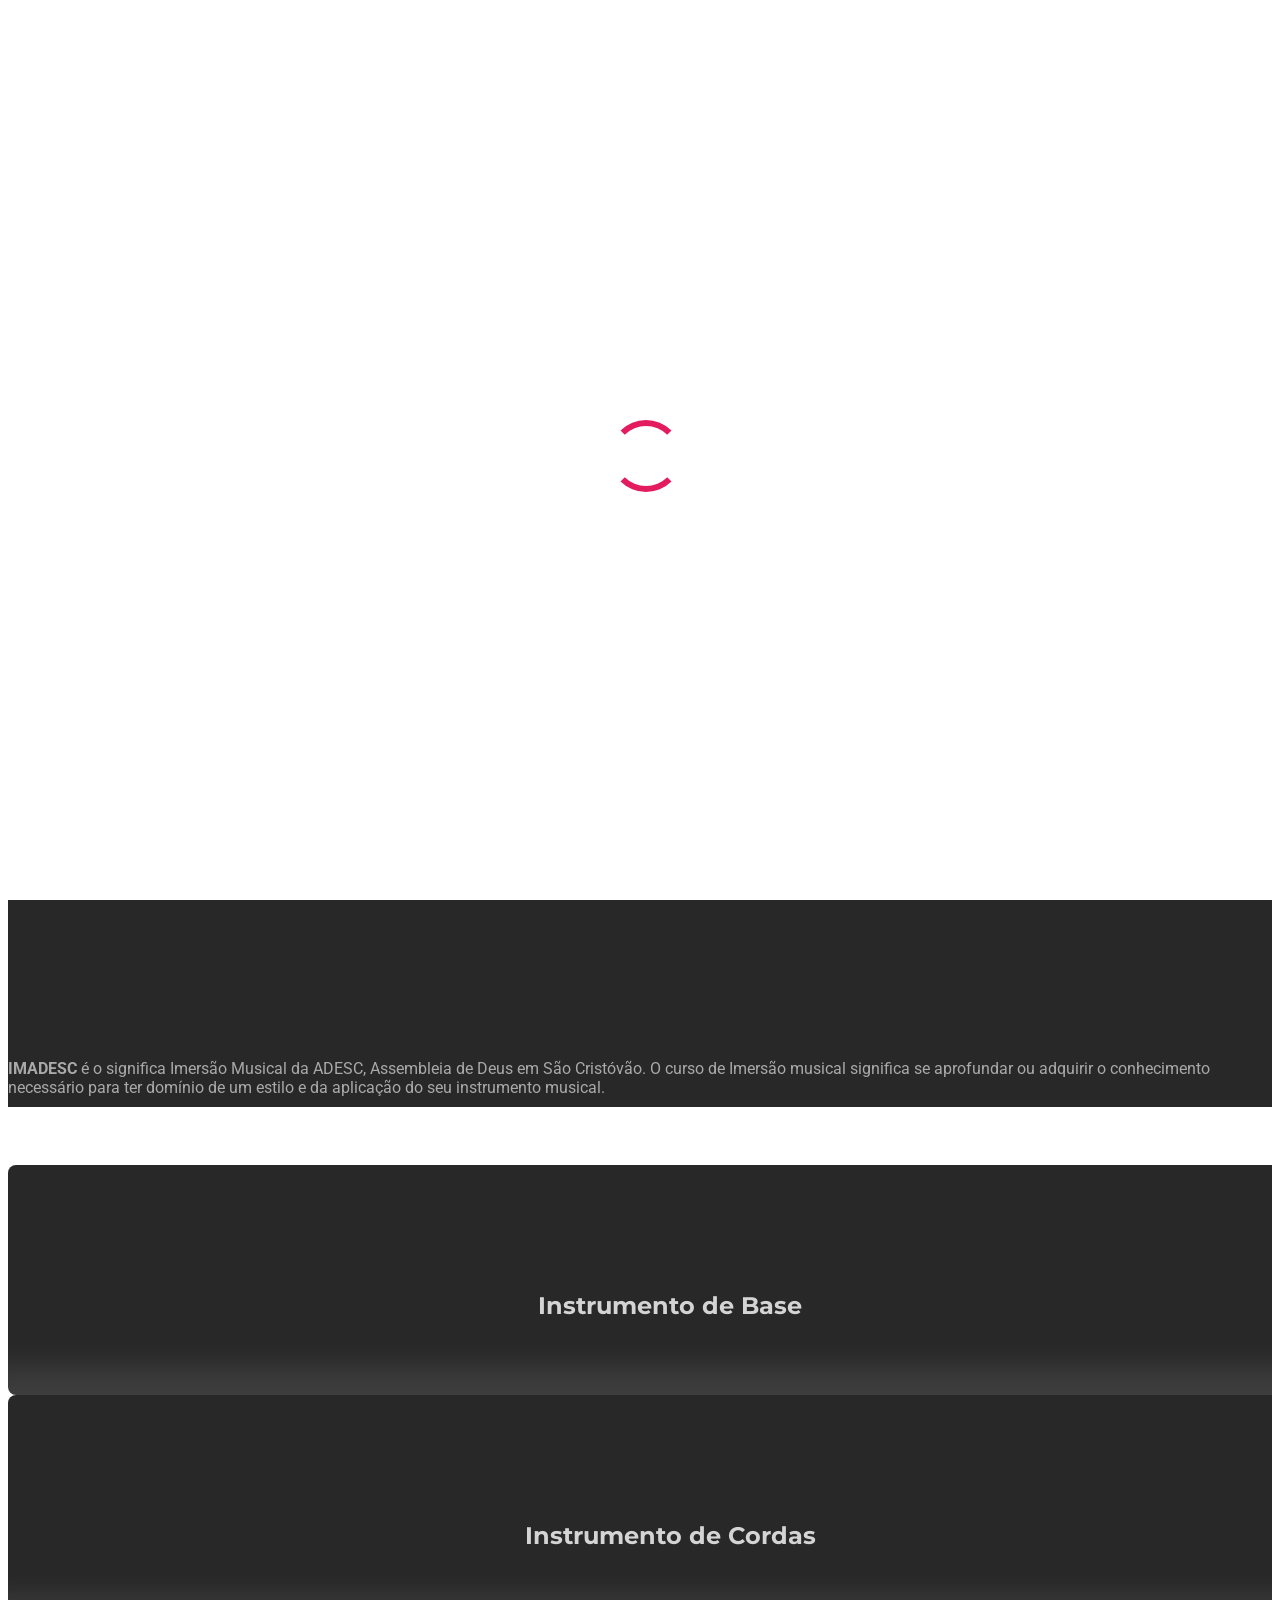
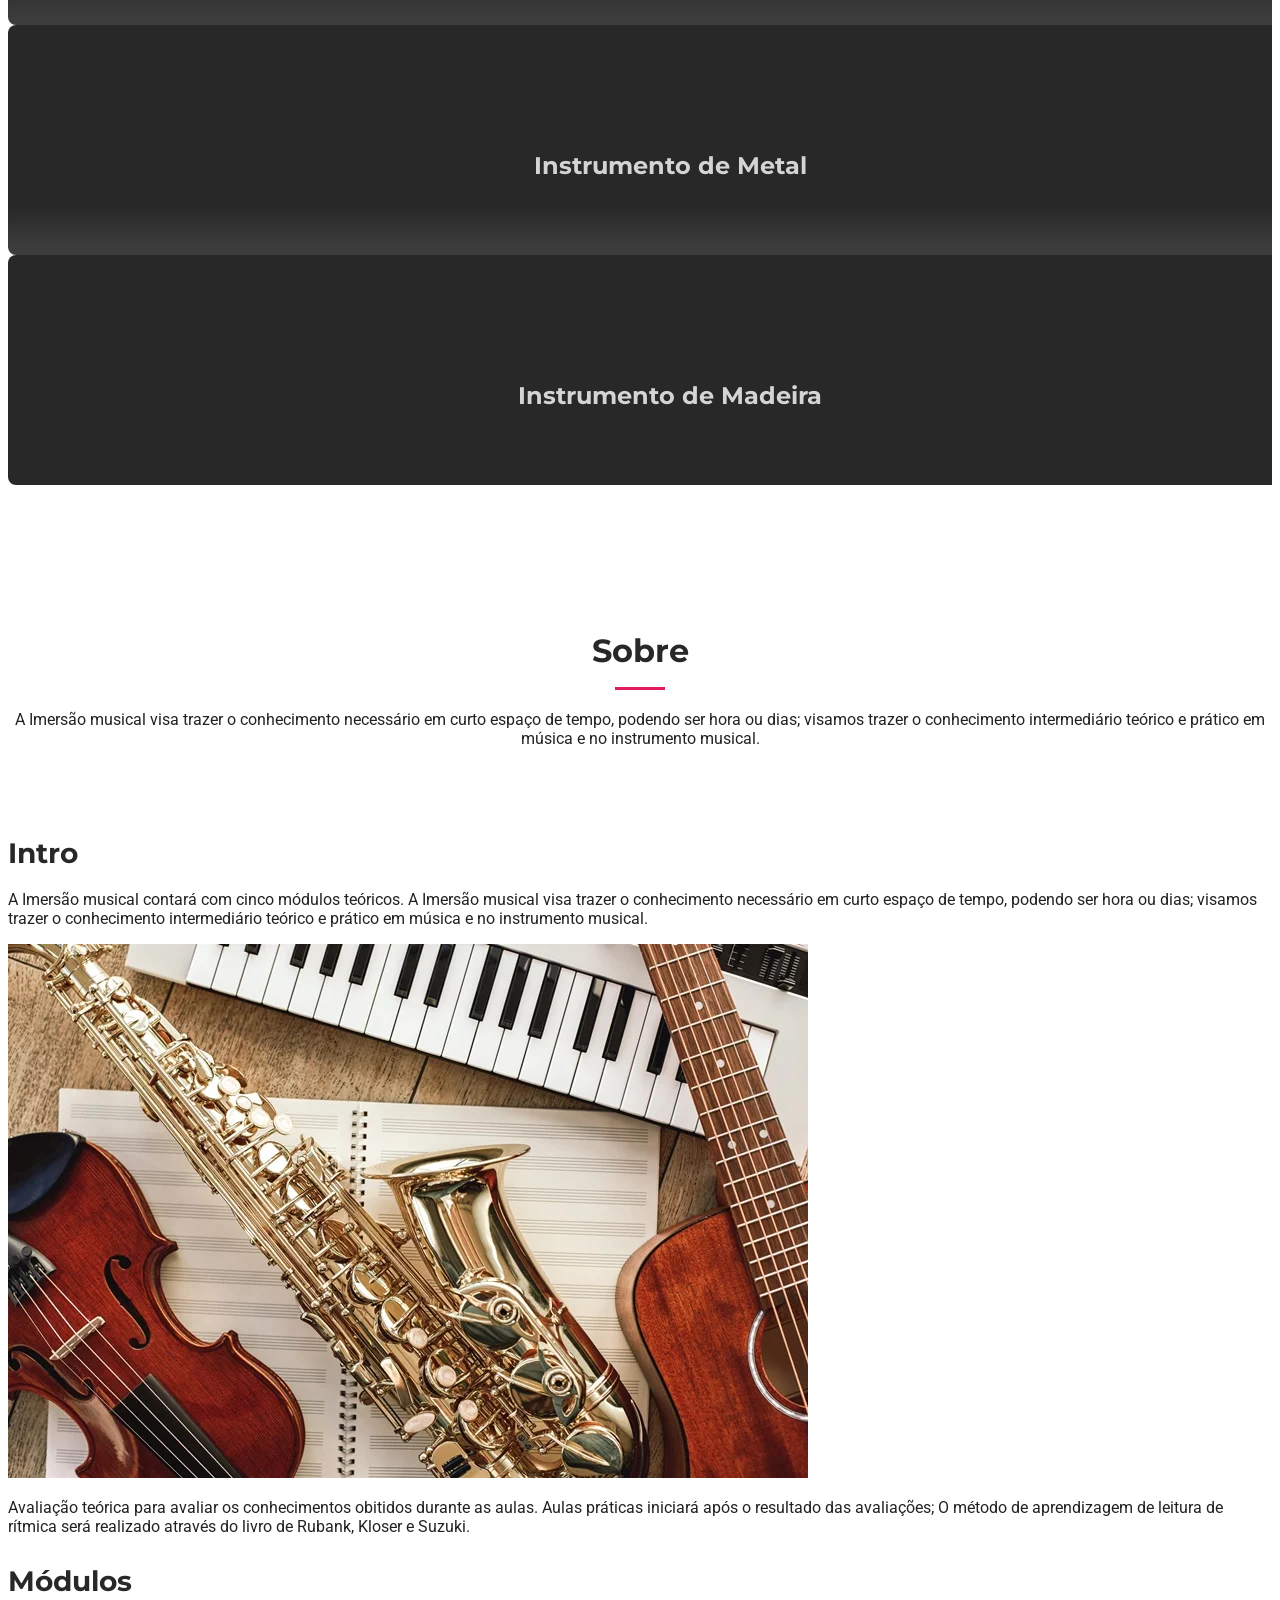
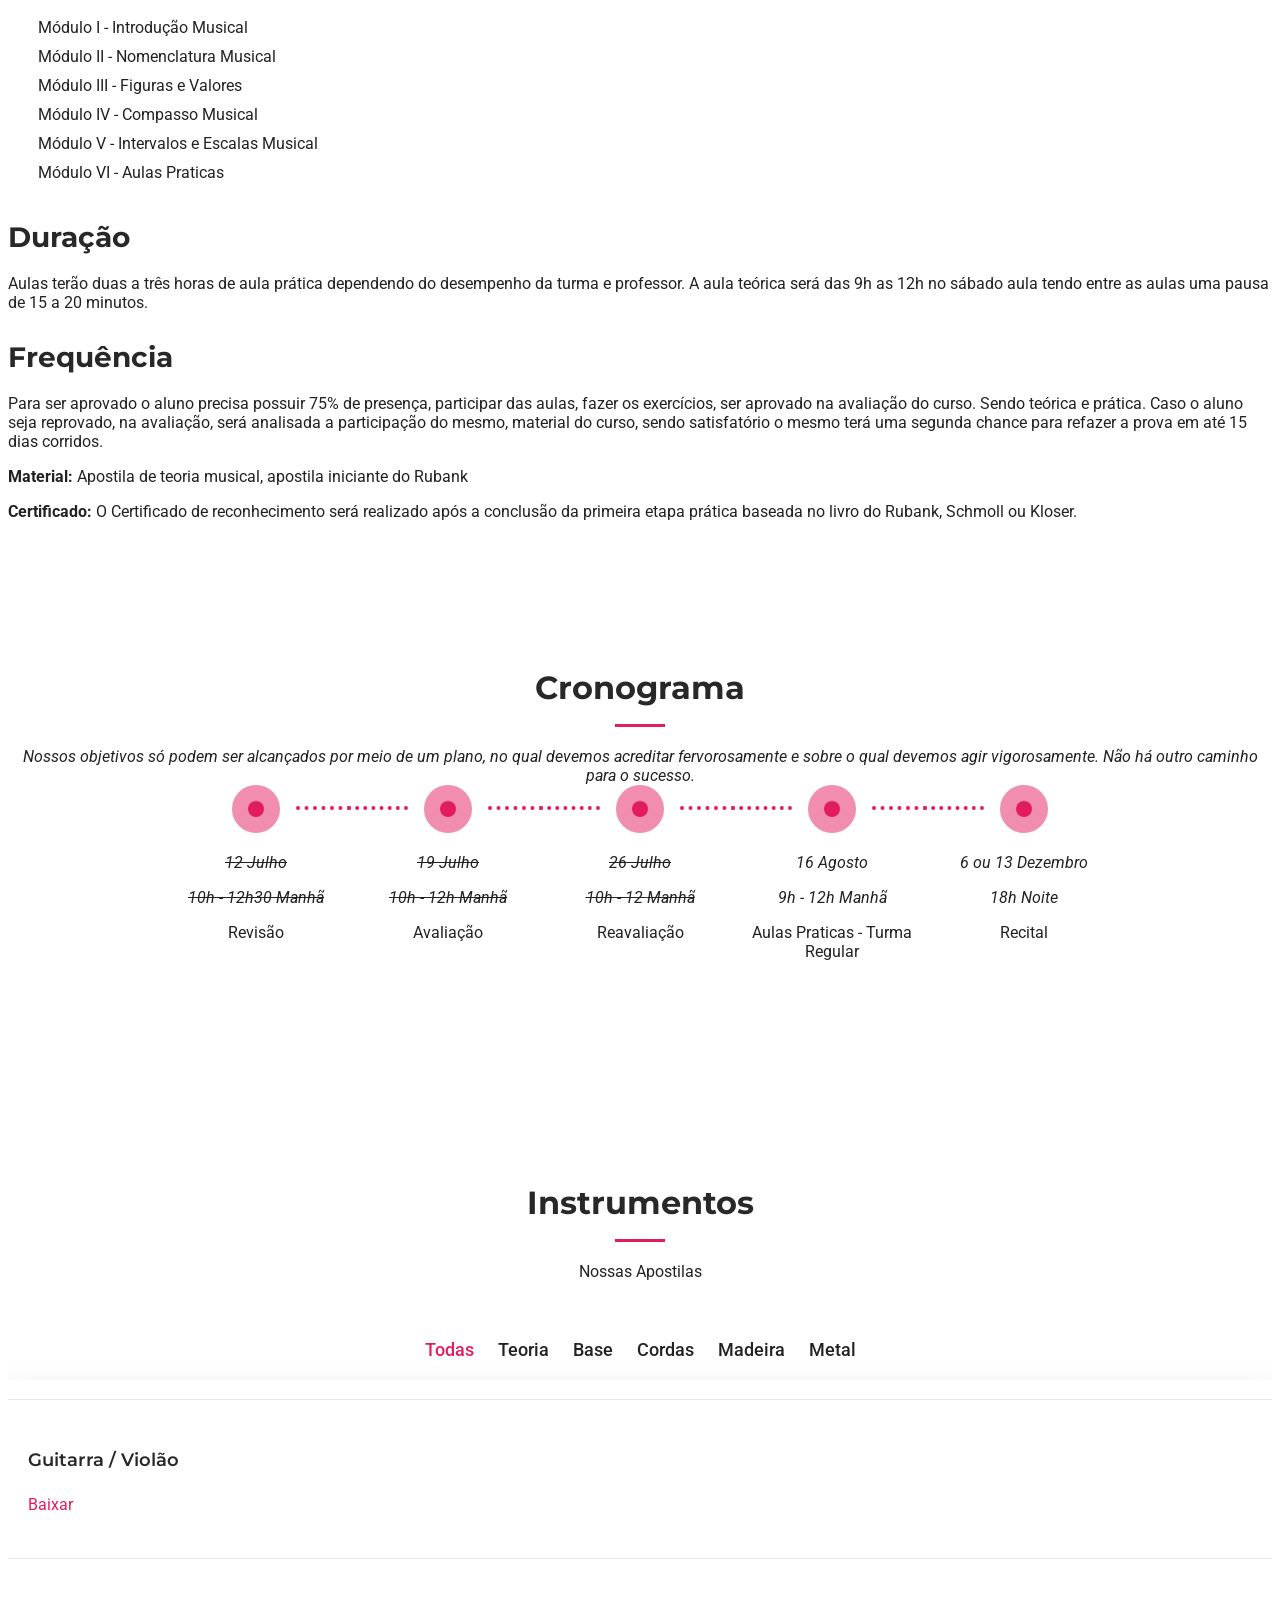
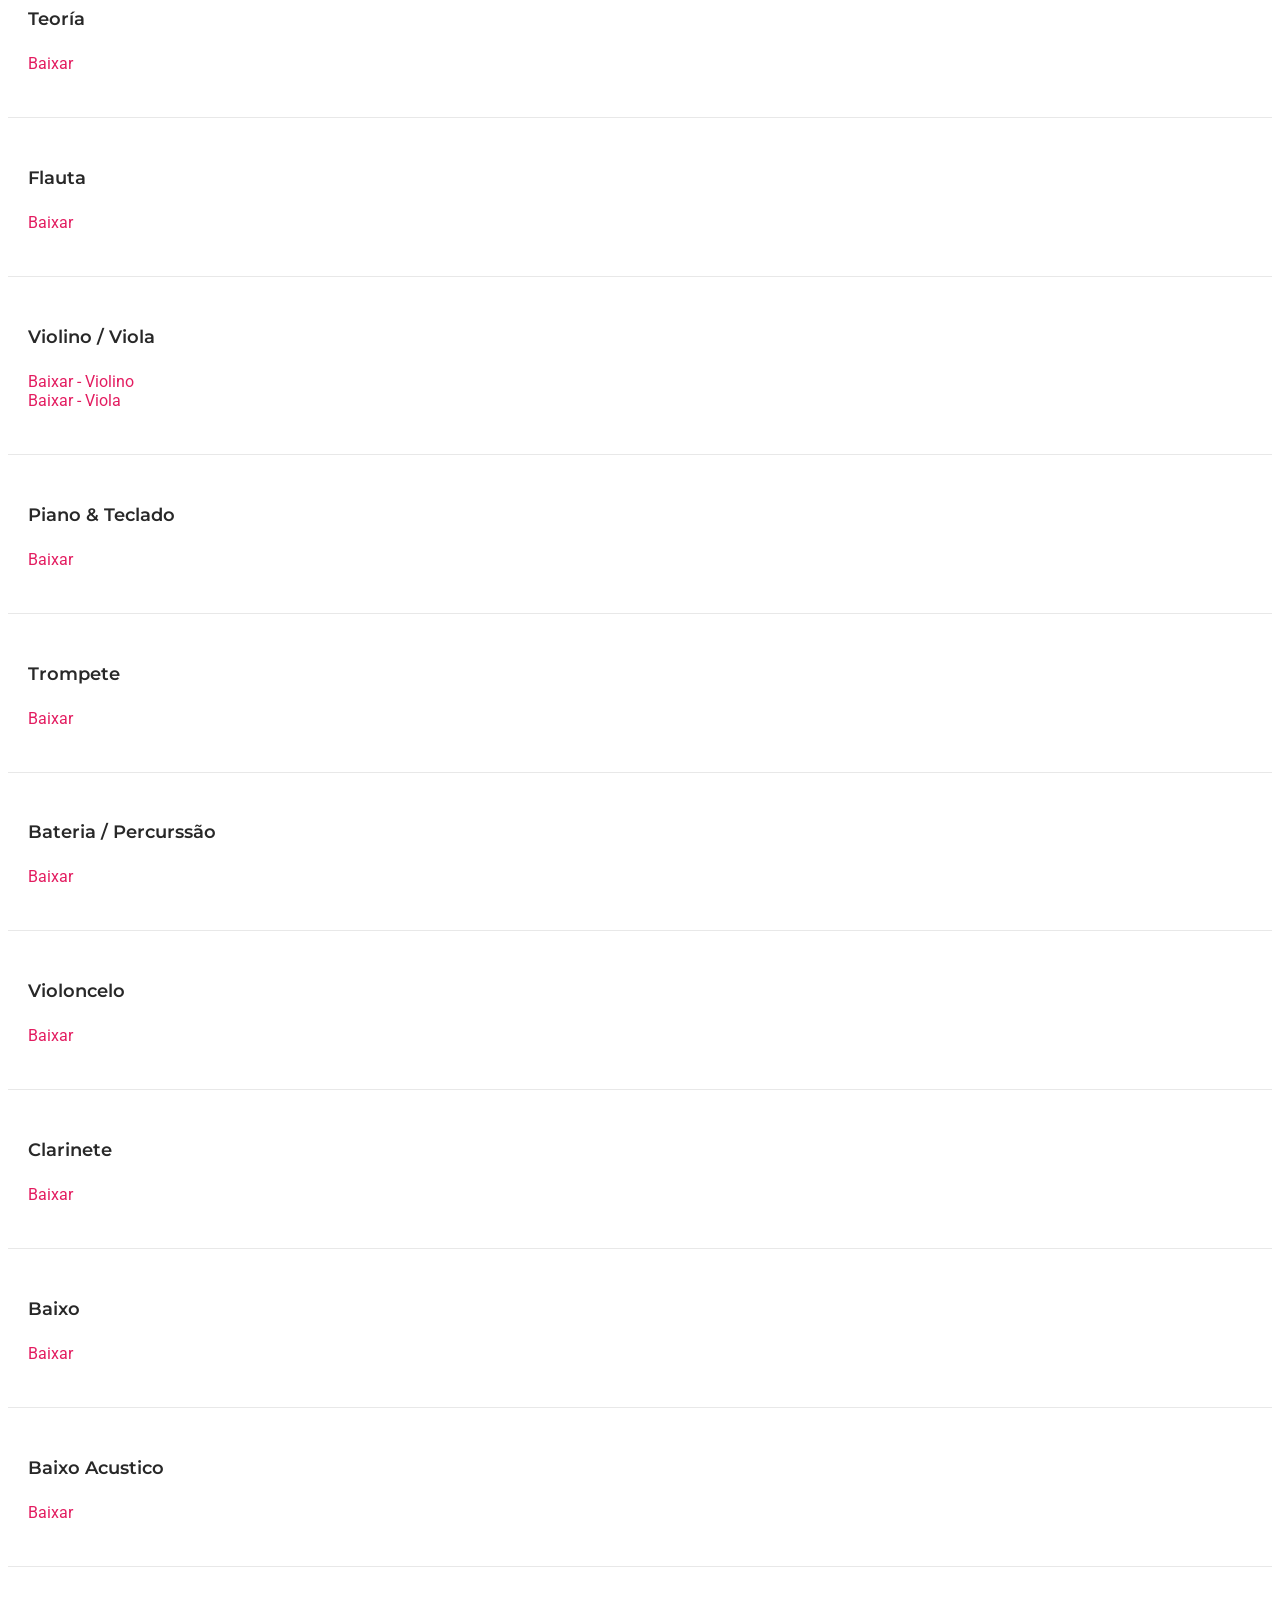
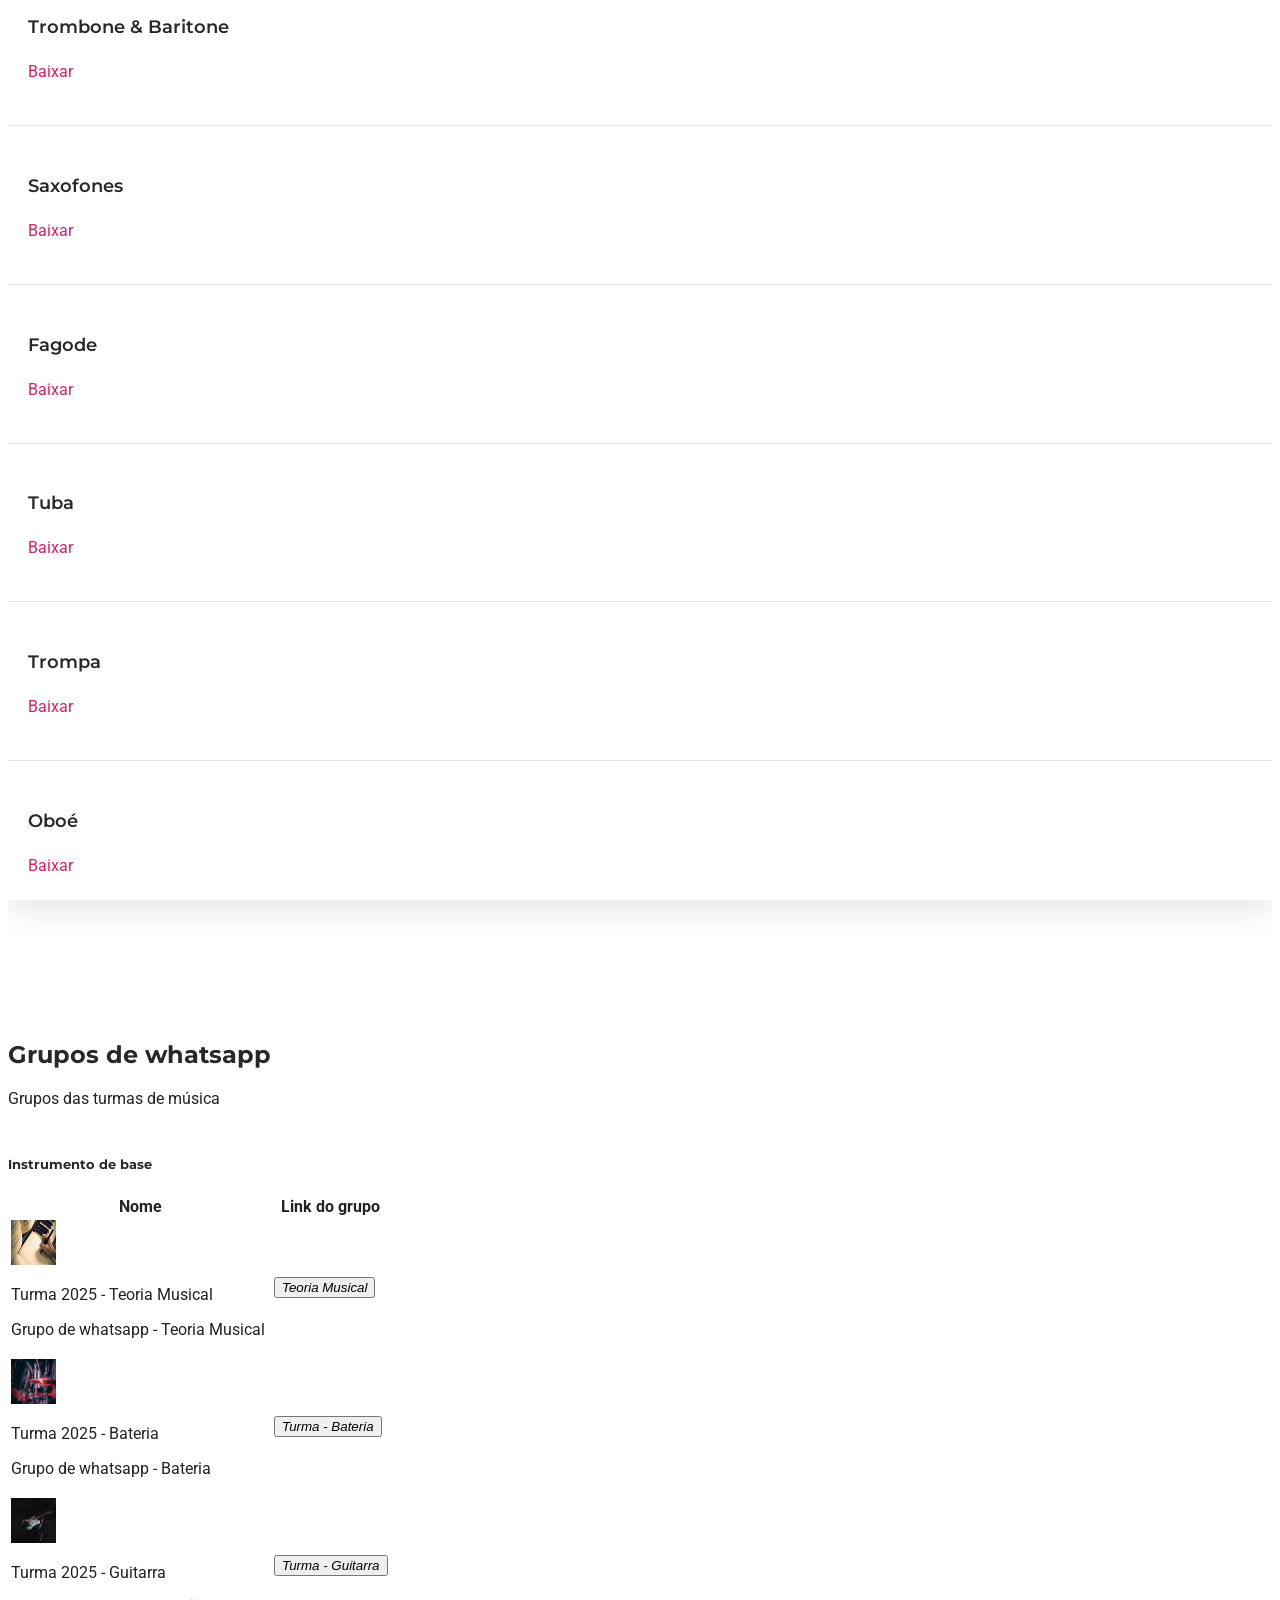
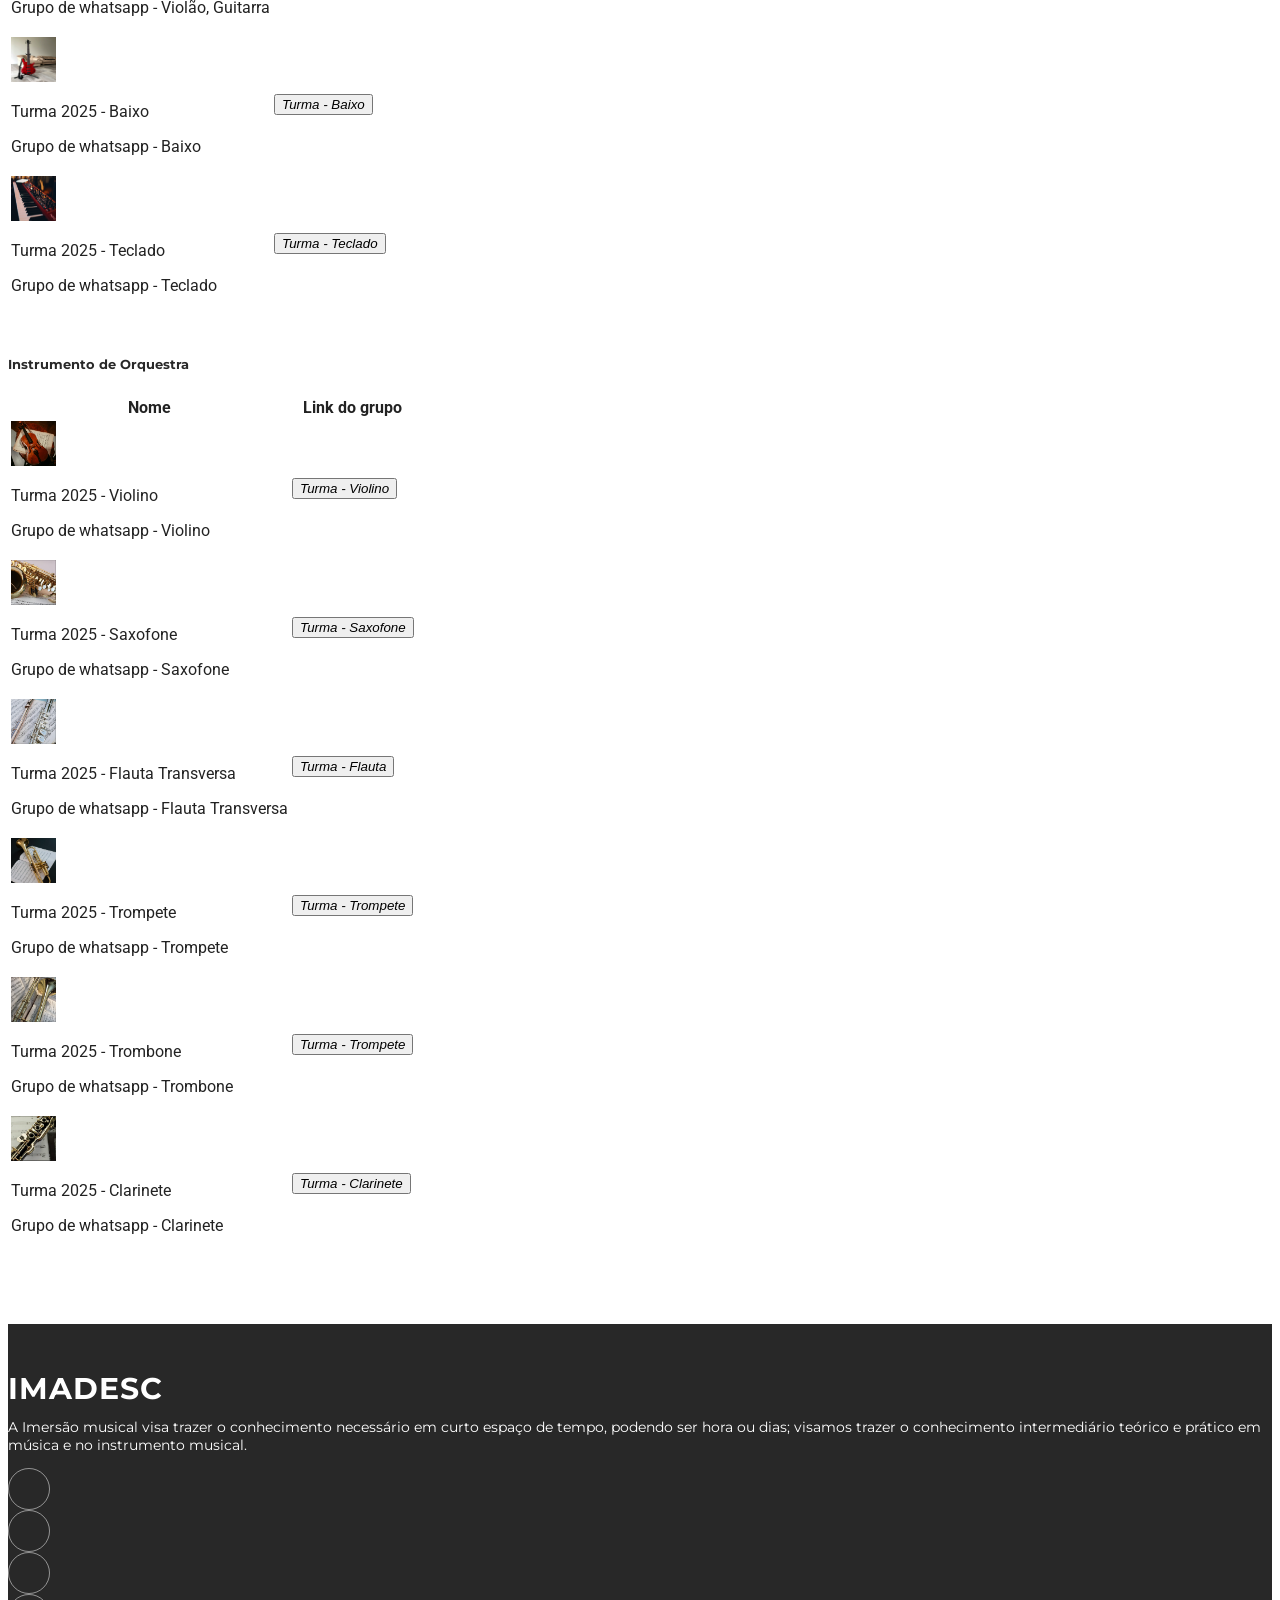
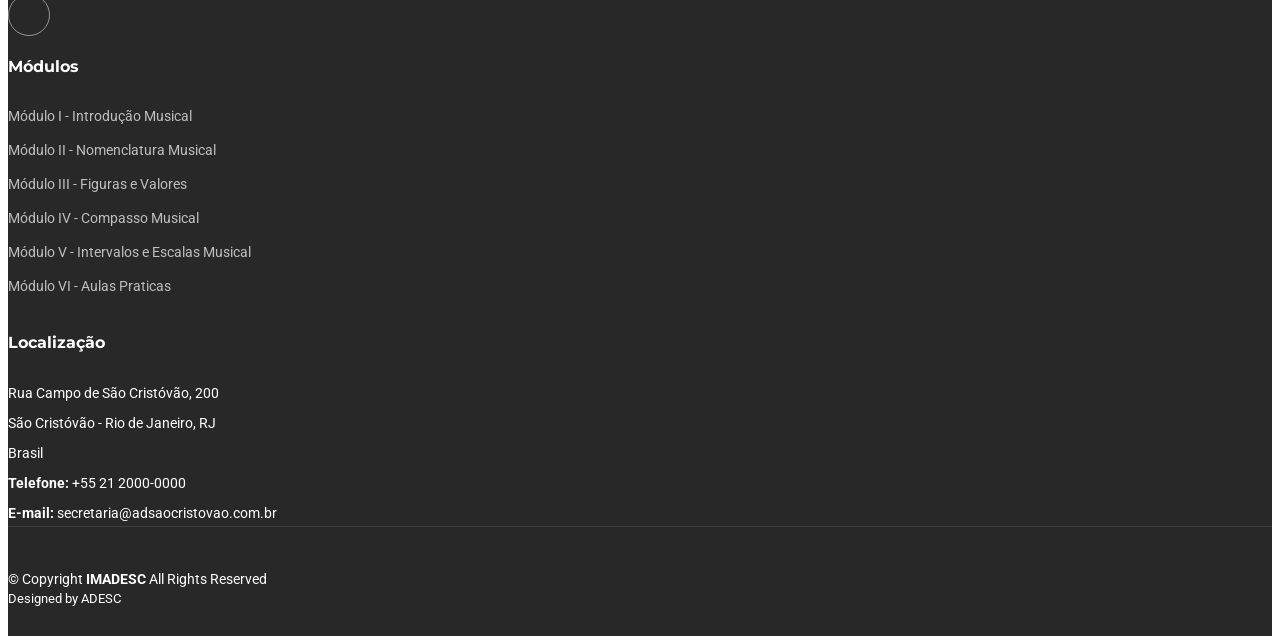
==== commit c8a7ef7c: "Created new whatsapp groups." ====
--- a/index.html
+++ b/index.html
@@ -52,7 +52,7 @@
             <!--li><a href="#professores">Professores</a></li-->
             <li><a href="#modulos">Módulos</a></li>
             <li><a href="#gruposwhatsapp">Grupos de whatsapp</a></li>
-            <li><a href="#inscricao">Inscrição</a></li>
+            <!--li><a href="#inscricao">Inscrição</a></li-->
           </ul>
           <i class="mobile-nav-toggle d-xl-none bi bi-list"></i>
         </nav>
@@ -75,7 +75,7 @@
             <!--h2><span>Imersão</span><span class="accent"> Musical</span></h2-->
             <p><b>IMADESC</b> é o significa Imersão Musical da ADESC, Assembleia de Deus em São Cristóvão. O curso de Imersão musical significa se aprofundar ou adquirir o conhecimento necessário para ter domínio de um estilo e da aplicação do seu instrumento musical.</p>
             <div class="d-flex">
-              <a href="#inscricao" class="btn-get-started">Inscrição</a>
+              <!--a href="#inscricao" class="btn-get-started">Inscrição</a-->
               <a href="video.html" class="btn-watch-video d-flex align-items-center"><i class="bi bi-play-circle"></i><span>Assistir as aulas </span></a>
             </div>
           </div>
@@ -896,10 +896,11 @@
     <section id="gruposwhatsapp" class="clients section">
 
         <div class="container">
-          <h2 class="text-center">Grupos de whatsapp<br></h2>
-          <p class="text-center">Grupos das turmas de música </p>
+          <h2 class="text-center h2">Grupos de whatsapp<br></h2>
+          <p class="text-center text-secondary">Grupos das turmas de música </p>
      
           <div class="swiper init-swiper">
+            <h5 class="text-center text-justify h5 py-3 text-secondary">Instrumento de base</h5>
             <table class="table align-middle mb-0 bg-white table table-hover">
               <thead class="bg-light table thead">
                 <tr>
@@ -917,69 +918,13 @@
                           style="width: 45px; height: 45px"
                           class="rounded-circle"/>
                       <div class="ms-3">
-                        <p class="fw-bold mb-1">Turma 2025.1 - Teoria Musical</p>
+                        <p class="fw-bold mb-1">Turma 2025 - Teoria Musical</p>
                         <p class="text-muted mb-0">Grupo de whatsapp - Teoria Musical</p>
                       </div>
                     </div>
                   </td>
                   <td>
                     <p class="text-muted mb-0"><a href="https://chat.whatsapp.com/FlpmIcZ9X1RE2vY5p4TMbD"><button type="button" class="btn btn-outline-success"><i class="bi bi-whatsapp"> Teoria Musical</i></button></a></p>
-                  </td>
-                </tr>
-                <tr>
-                  <td>
-                    <div class="d-flex align-items-center">
-                      <img
-                          src="assets/img/instruments/cordas.jpg"
-                          alt=""
-                          style="width: 45px; height: 45px"
-                          class="rounded-circle"/>
-                      <div class="ms-3">
-                        <p class="fw-bold mb-1">Turma 2025.1 - Cordas</p>
-                        <p class="text-muted mb-0">Grupo de whatsapp -  Violino, viola, violoncelo e contrabaixo</p>
-                      </div>
-                    </div>
-                  </td>
-                  <td>
-                    <p class="text-muted mb-0"><a href="https://chat.whatsapp.com/Juf9s4aASCiHBodfDYg7rR"><button type="button" class="btn btn-outline-success"><i class="bi bi-whatsapp"> Turma - Cordas</i></button></a></p>
-                  </td>
-                </tr>
-                <tr>
-                  <td>
-                    <div class="d-flex align-items-center">
-                      <img
-                          src="assets/img/instruments/metal.jpg"
-                          class="rounded-circle"
-                          alt=""
-                          style="width: 45px; height: 45px"
-                          />
-                      <div class="ms-3">
-                        <p class="fw-bold mb-1">Turma 2025.1 - Metais</p>
-                        <p class="text-muted mb-0">Grupo de whatsapp - Trompete, trompa, trombone e tuba</p>
-                      </div>
-                    </div>
-                  </td>
-                  <td>
-                    <p class="text-muted mb-0"><a href="https://chat.whatsapp.com/L4hZ4tEr0pA2G2vgdYJCGm"><button type="button" class="btn btn-outline-success"><i class="bi bi-whatsapp"> Turma - Metal</i></button></a></p>
-                  </td>
-                </tr>
-                <tr>
-                  <td>
-                    <div class="d-flex align-items-center">
-                      <img
-                          src="assets/img/instruments/madeira.jpg"
-                          class="rounded-circle"
-                          alt=""
-                          style="width: 45px; height: 45px"
-                          />
-                      <div class="ms-3">
-                        <p class="fw-bold mb-1">Turma 2025.1 - Madeiras</p>
-                        <p class="text-muted mb-0">Grupo de whatsapp - Flauta, flautim, oboés, corne, clarinetes, fagotes e saxofones</p>
-                      </div>
-                    </div>
-                  </td>
-                  <td>
-                    <p class="text-muted mb-0"><a href="https://chat.whatsapp.com/GmldvT0gHFC7UGJVwHrH8U"><button type="button" class="btn btn-outline-success"><i class="bi bi-whatsapp"> Turma - Madeira</i></button></a></p>
                   </td>
                 </tr>
                 <tr>
@@ -992,7 +937,7 @@
                           style="width: 45px; height: 45px"
                           />
                       <div class="ms-3">
-                        <p class="fw-bold mb-1">Turma 2025.1 - Bateria</p>
+                        <p class="fw-bold mb-1">Turma 2025 - Bateria</p>
                         <p class="text-muted mb-0">Grupo de whatsapp - Bateria</p>
                       </div>
                     </div>
@@ -1011,7 +956,7 @@
                           style="width: 45px; height: 45px"
                           />
                       <div class="ms-3">
-                        <p class="fw-bold mb-1">Turma 2025.1 - Guitarra</p>
+                        <p class="fw-bold mb-1">Turma 2025 - Guitarra</p>
                         <p class="text-muted mb-0">Grupo de whatsapp - Violão, Guitarra</p>
                       </div>
                     </div>
@@ -1030,7 +975,7 @@
                           style="width: 45px; height: 45px"
                           />
                       <div class="ms-3">
-                        <p class="fw-bold mb-1">Turma 2025.1 - Baixo</p>
+                        <p class="fw-bold mb-1">Turma 2025 - Baixo</p>
                         <p class="text-muted mb-0">Grupo de whatsapp - Baixo</p>
                       </div>
                     </div>
@@ -1049,7 +994,7 @@
                           style="width: 45px; height: 45px"
                           />
                       <div class="ms-3">
-                        <p class="fw-bold mb-1">Turma 2025.1 - Teclado</p>
+                        <p class="fw-bold mb-1">Turma 2025 - Teclado</p>
                         <p class="text-muted mb-0">Grupo de whatsapp - Teclado</p>
                       </div>
                     </div>
@@ -1062,25 +1007,151 @@
             </table>
           </div>
   
+           <div class="swiper init-swiper">
+            <h5 class="text-center text-justify h5 py-3 text-secondary">Instrumento de Orquestra</h5>
+            <table class="table align-middle mb-0 bg-white table table-hover">
+              <thead class="bg-light table thead">
+                <tr>
+                  <th class="col-8">Nome</th>
+                  <th class="col-2">Link do grupo</th>
+                </tr>
+              </thead>
+              <tbody>
+                <tr>
+                  <td>
+                    <div class="d-flex align-items-center">
+                      <img
+                          src="assets/img/instruments/violino.png"
+                          alt=""
+                          style="width: 45px; height: 45px"
+                          class="rounded-circle"/>
+                      <div class="ms-3">
+                        <p class="fw-bold mb-1">Turma 2025 - Violino</p>
+                        <p class="text-muted mb-0">Grupo de whatsapp -  Violino</p>
+                      </div>
+                    </div>
+                  </td>
+                  <td>
+                    <p class="text-muted mb-0"><a href="https://chat.whatsapp.com/Juf9s4aASCiHBodfDYg7rR"><button type="button" class="btn btn-outline-success"><i class="bi bi-whatsapp"> Turma - Violino</i></button></a></p>
+                  </td>
+                </tr>
+                <tr>
+                  <td>
+                    <div class="d-flex align-items-center">
+                      <img
+                          src="assets/img/instruments/saxofone.png"
+                          class="rounded-circle"
+                          alt=""
+                          style="width: 45px; height: 45px"
+                          />
+                      <div class="ms-3">
+                        <p class="fw-bold mb-1">Turma 2025 - Saxofone</p>
+                        <p class="text-muted mb-0">Grupo de whatsapp - Saxofone</p>
+                      </div>
+                    </div>
+                  </td>
+                  <td>
+                    <p class="text-muted mb-0"><a href="https://chat.whatsapp.com/L4hZ4tEr0pA2G2vgdYJCGm"><button type="button" class="btn btn-outline-success"><i class="bi bi-whatsapp"> Turma - Saxofone</i></button></a></p>
+                  </td>
+                </tr>
+                <tr>
+                  <td>
+                    <div class="d-flex align-items-center">
+                      <img
+                          src="assets/img/instruments/flauta.png"
+                          class="rounded-circle"
+                          alt=""
+                          style="width: 45px; height: 45px"
+                          />
+                      <div class="ms-3">
+                        <p class="fw-bold mb-1">Turma 2025 - Flauta Transversa</p>
+                        <p class="text-muted mb-0">Grupo de whatsapp - Flauta Transversa</p>
+                      </div>
+                    </div>
+                  </td>
+                  <td>
+                    <p class="text-muted mb-0"><a href="https://chat.whatsapp.com/GmldvT0gHFC7UGJVwHrH8U"><button type="button" class="btn btn-outline-success"><i class="bi bi-whatsapp"> Turma - Flauta</i></button></a></p>
+                  </td>
+                </tr>
+                <tr>
+                  <td>
+                    <div class="d-flex align-items-center">
+                      <img
+                          src="assets/img/instruments/trompete.png"
+                          class="rounded-circle"
+                          alt=""
+                          style="width: 45px; height: 45px"
+                          />
+                      <div class="ms-3">
+                        <p class="fw-bold mb-1">Turma 2025 - Trompete</p>
+                        <p class="text-muted mb-0">Grupo de whatsapp - Trompete</p>
+                      </div>
+                    </div>
+                  </td>
+                  <td>
+                    <p class="text-muted mb-0"><a href="https://chat.whatsapp.com/FqLA2iXkCu3COc5B67IfYn"><button type="button" class="btn btn-outline-success"><i class="bi bi-whatsapp"> Turma - Trompete</i></button></a></p>
+                  </td>
+                </tr>
+                <tr>
+                  <td>
+                    <div class="d-flex align-items-center">
+                      <img
+                          src="assets/img/instruments/trombone.png"
+                          class="rounded-circle"
+                          alt=""
+                          style="width: 45px; height: 45px"
+                          />
+                      <div class="ms-3">
+                        <p class="fw-bold mb-1">Turma 2025 - Trombone</p>
+                        <p class="text-muted mb-0">Grupo de whatsapp - Trombone</p>
+                      </div>
+                    </div>
+                  </td>
+                  <td>
+                    <p class="text-muted mb-0"><a href="https://chat.whatsapp.com/KWsr9GeObL0FLesozysoj1"><button type="button" class="btn btn-outline-success"><i class="bi bi-whatsapp"> Turma - Trompete</i></button></a></p>
+                  </td>
+                </tr>
+                <tr>
+                  <td>
+                    <div class="d-flex align-items-center">
+                      <img
+                          src="assets/img/instruments/clarinete.png"
+                          class="rounded-circle"
+                          alt=""
+                          style="width: 45px; height: 45px"
+                          />
+                      <div class="ms-3">
+                        <p class="fw-bold mb-1">Turma 2025 - Clarinete</p>
+                        <p class="text-muted mb-0">Grupo de whatsapp - Clarinete</p>
+                      </div>
+                    </div>
+                  </td>
+                  <td>
+                    <p class="text-muted mb-0"><a href="https://chat.whatsapp.com/LxDkTp9iUKZ8ossMU5fZVT"><button type="button" class="btn btn-outline-success"><i class="bi bi-whatsapp"> Turma - Clarinete</i></button></a></p>
+                  </td>
+                </tr>
+              </tbody>
+            </table>
+          </div>
         </div>
   
     </section><!-- /Clients Section -->
 
     <!-- Contact Section -->
-    <section id="inscricao" class="contact section">
-
-      <!-- Section Title -->
+    <!--section id="inscricao" class="contact section">
+
+      <!-- Section Title ->
       <div class="container section-title" data-aos="fade-up">
         <h2>Inscrição</h2>
         <p>Necessário fazer login com gmail para realizar a Inscrição.</p>
-      </div><!-- End Section Title -->
+      </div><!-- End Section Title ->
 
       <div class="container" i data-aos="fade-up" data-aos-delay="100" >
-        <iframe src="https://docs.google.com/forms/d/e/1FAIpQLSd6R9f6Enx3eoB8zawwnV_IcmRemMFNSISmzmvNApJoXtw_nw/viewform?embedded=true"
+        <iframe src="https://forms.gle/PPobMvRyLPynCvhf9"
           width="100%" height="1000" class="col-md-12"
           frameborder="0" marginheight="0" marginwidth="0">Carregando...</iframe>
       </div>
-    </section>
+    </section-->
   </main>
 
   <footer id="footer" class="footer accent-background">
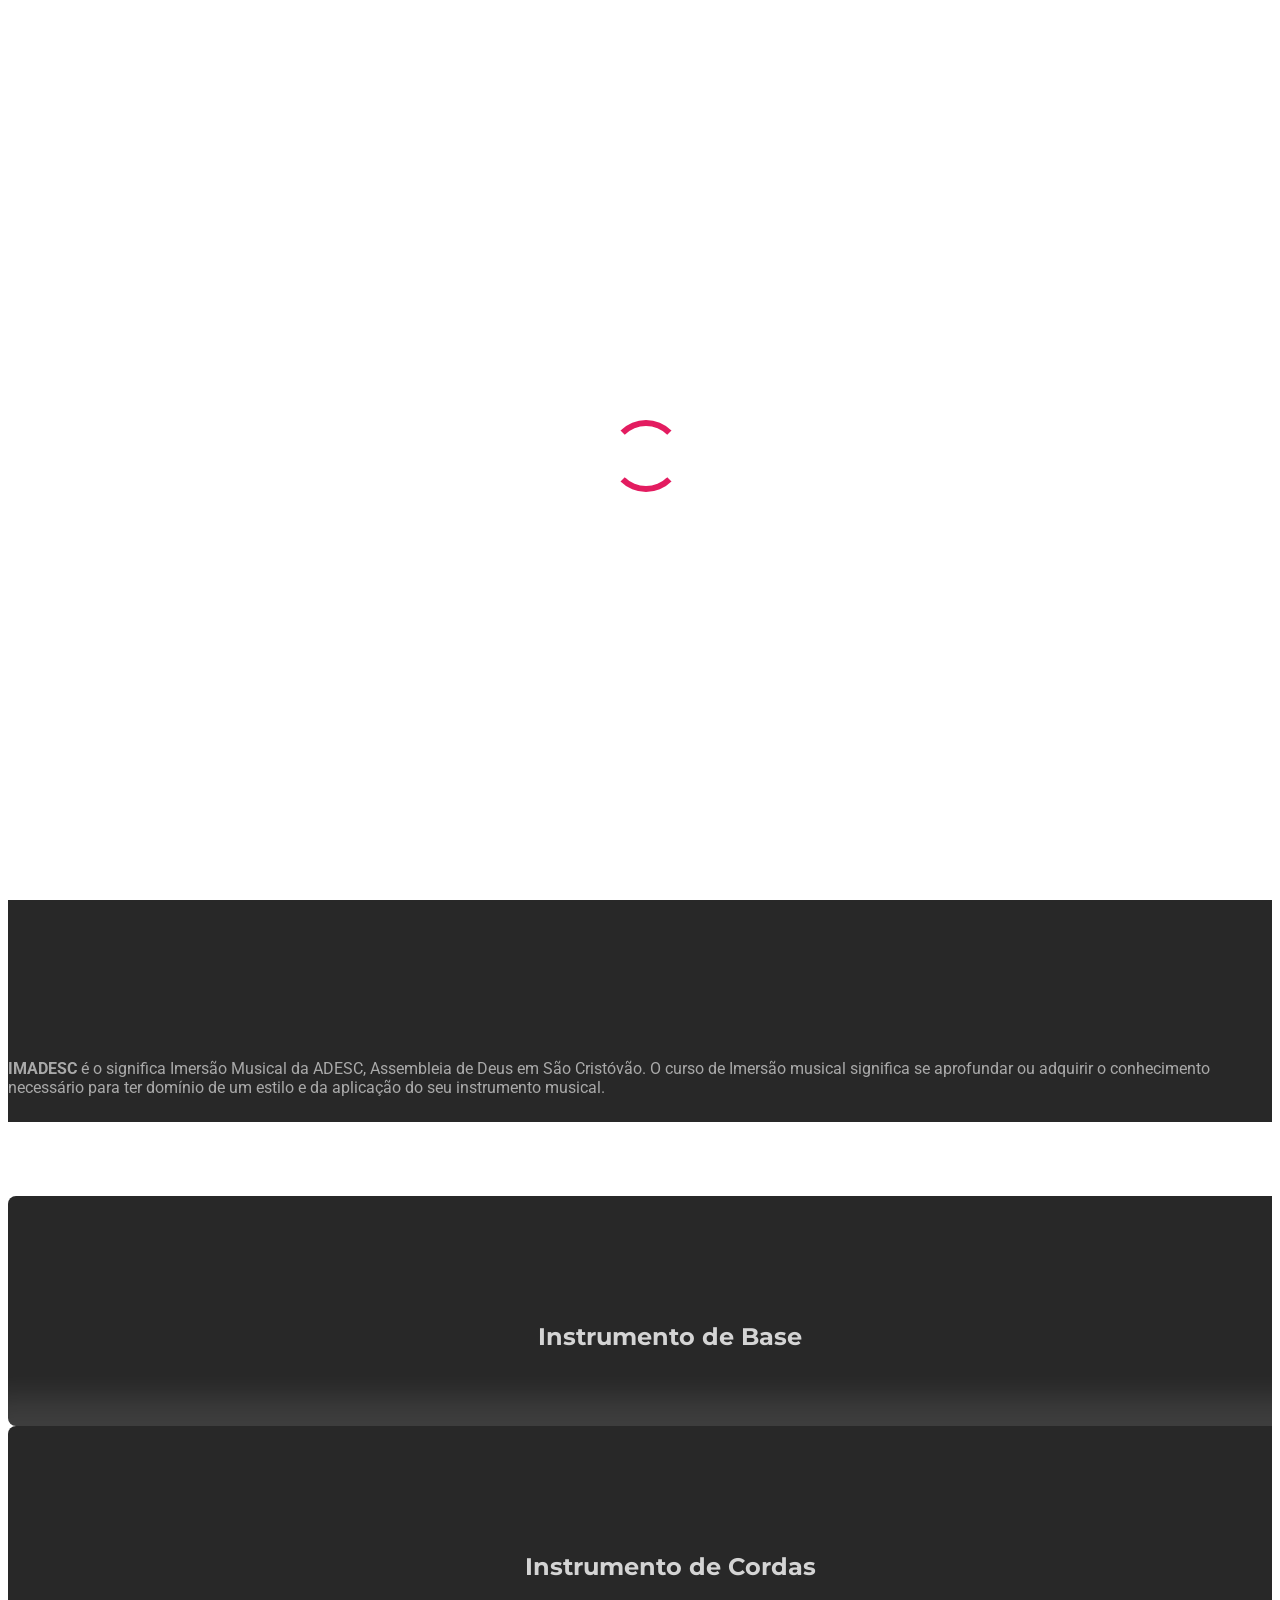
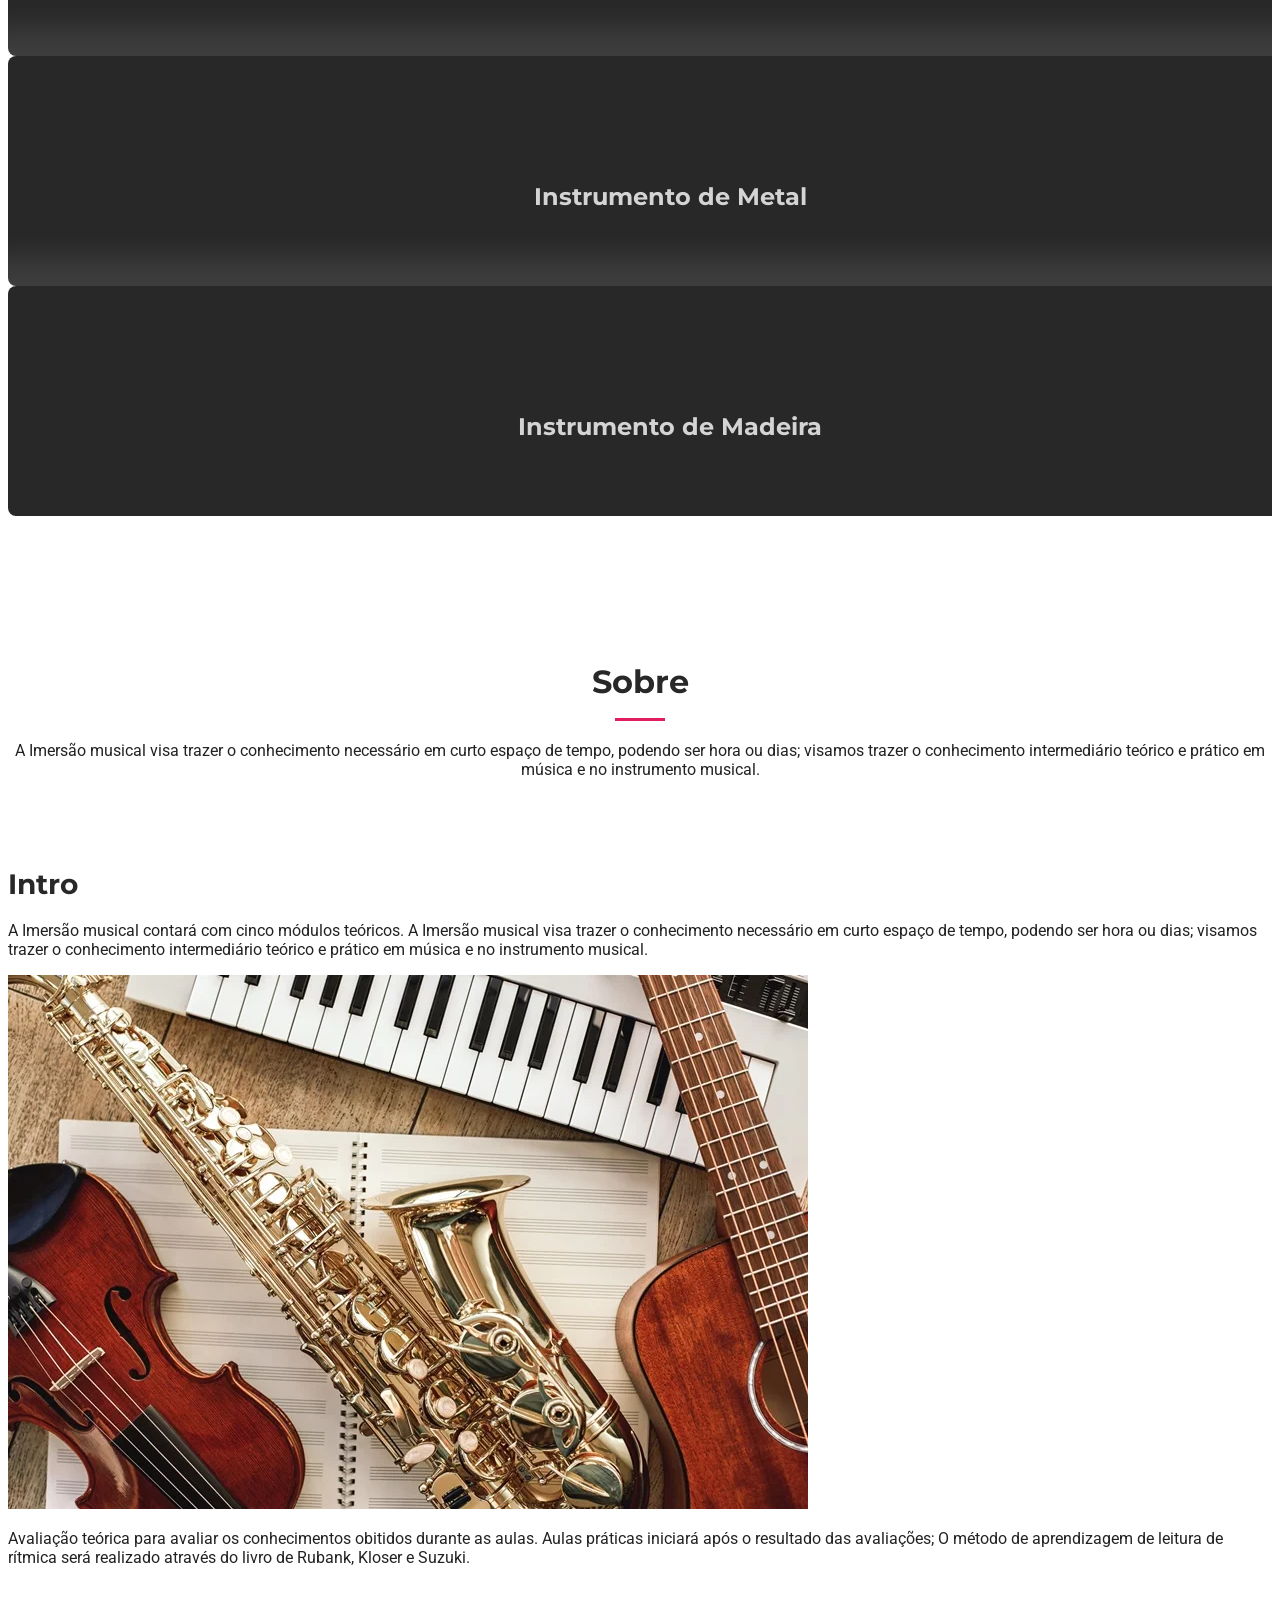
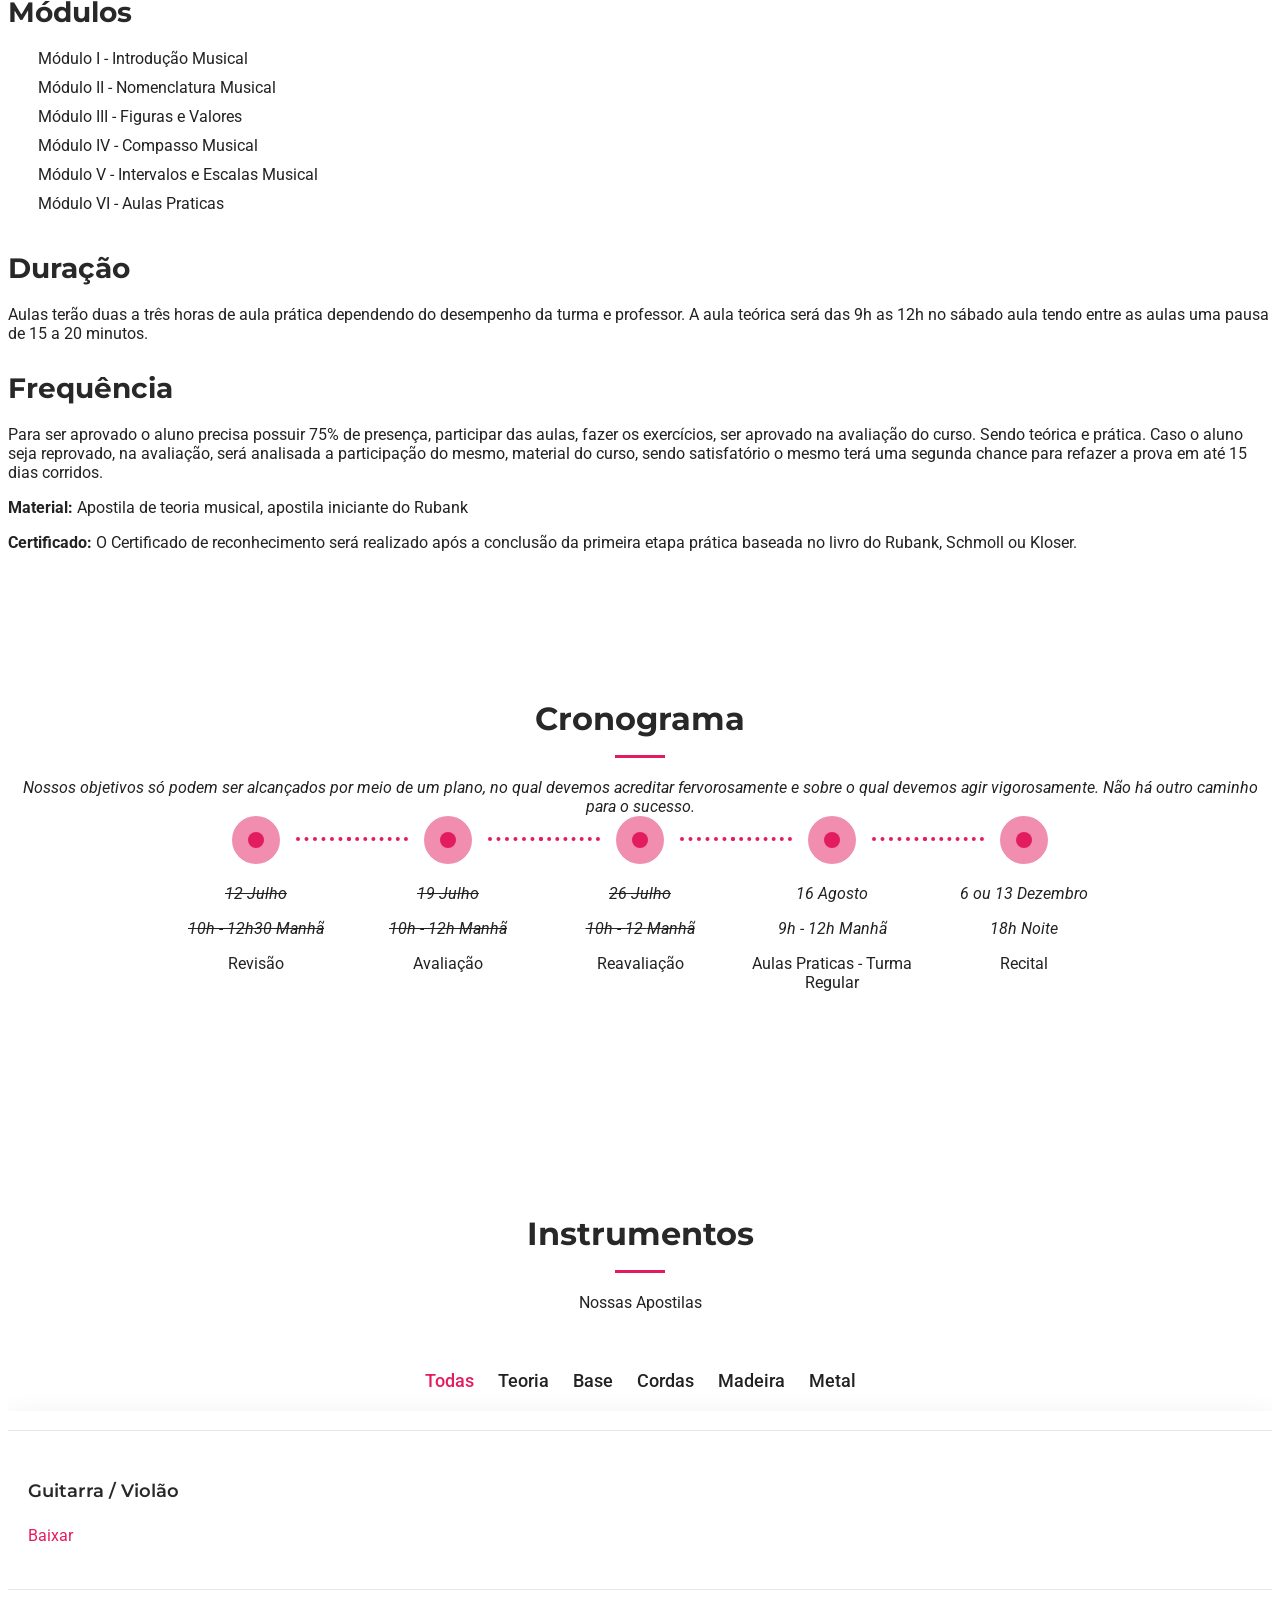
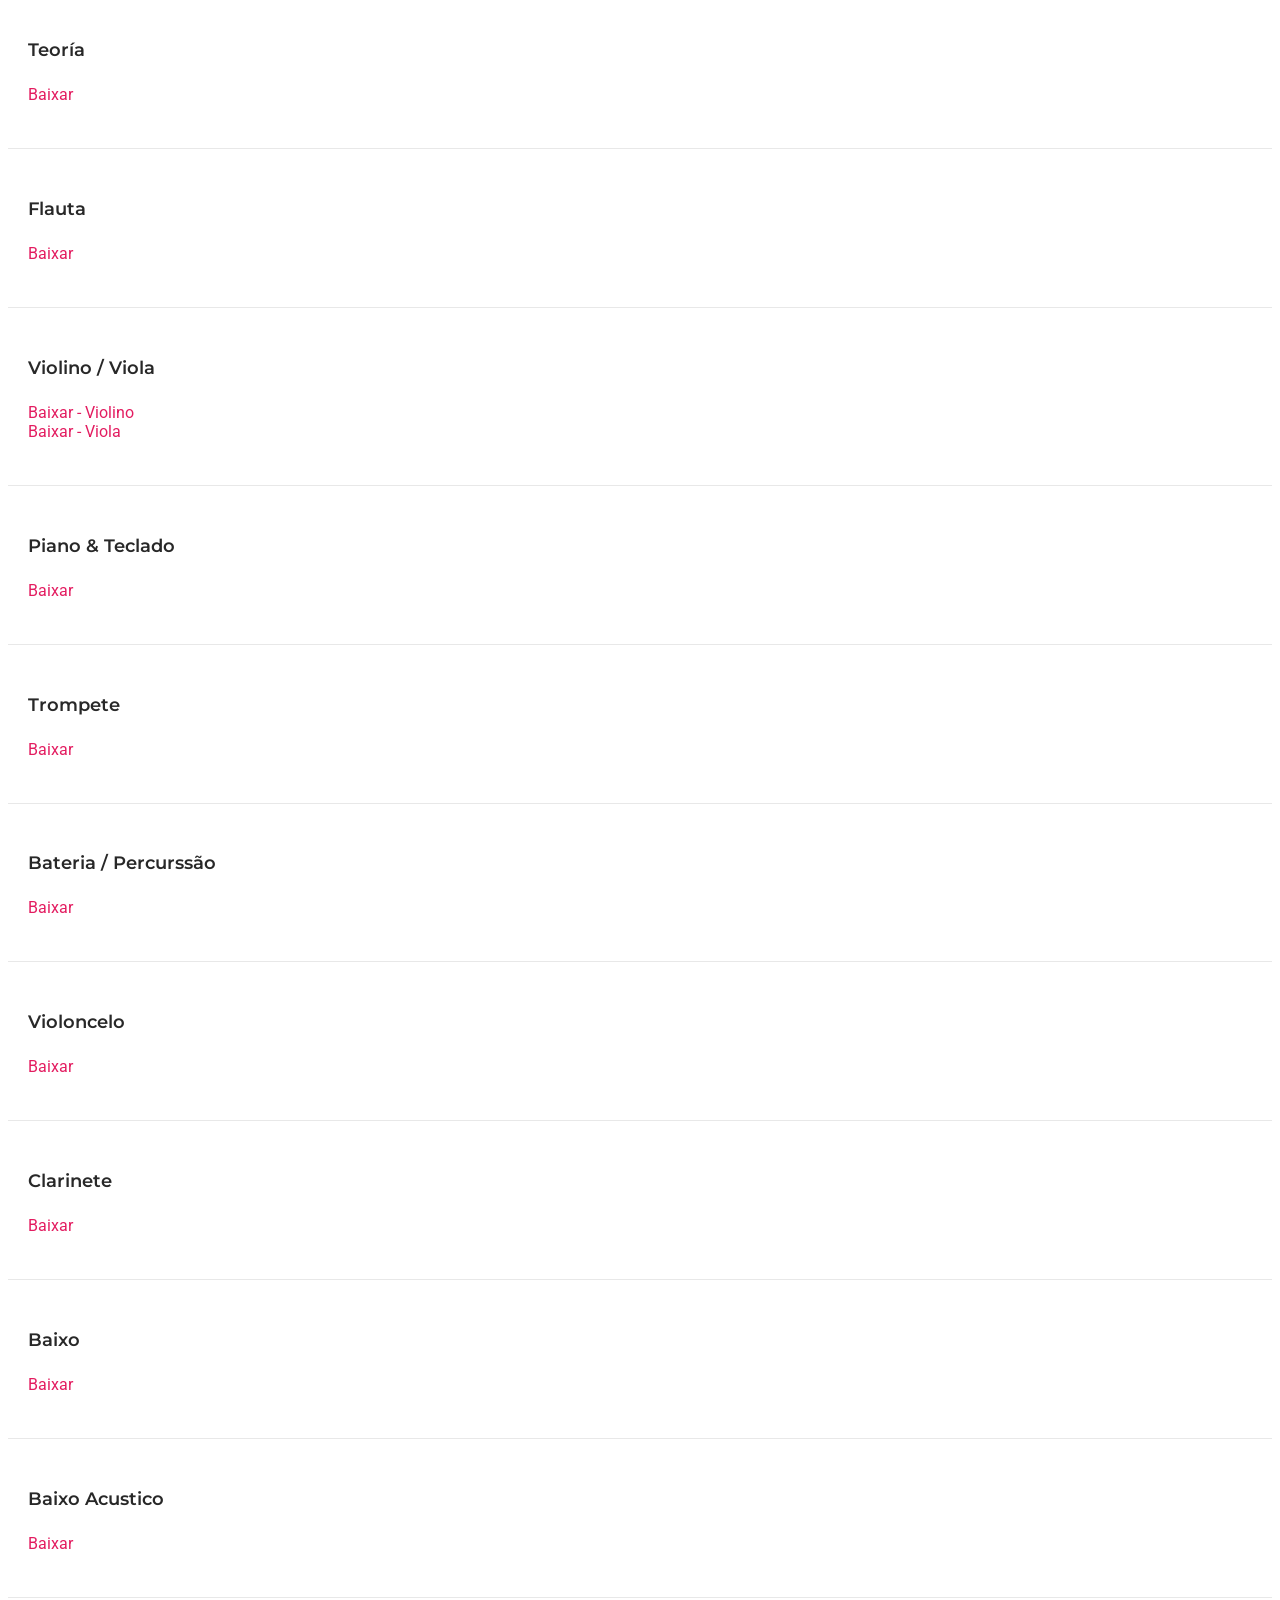
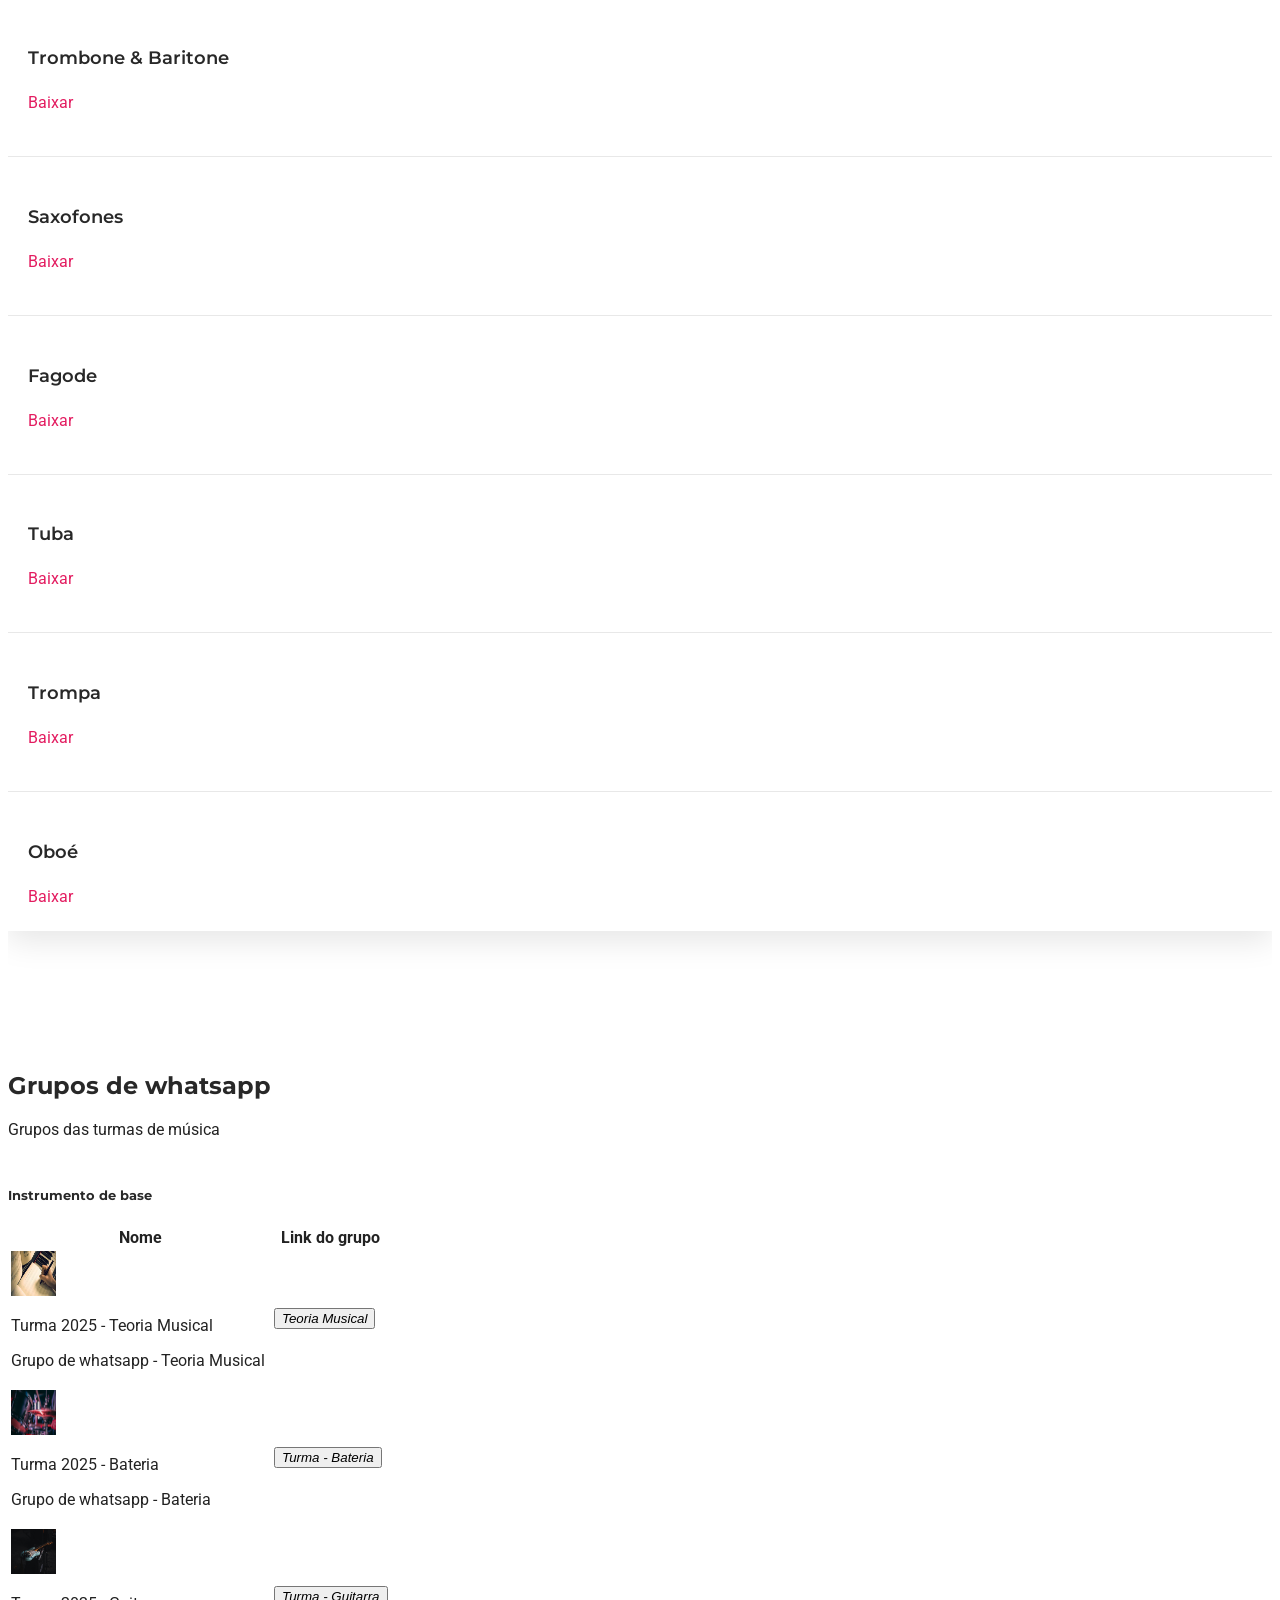
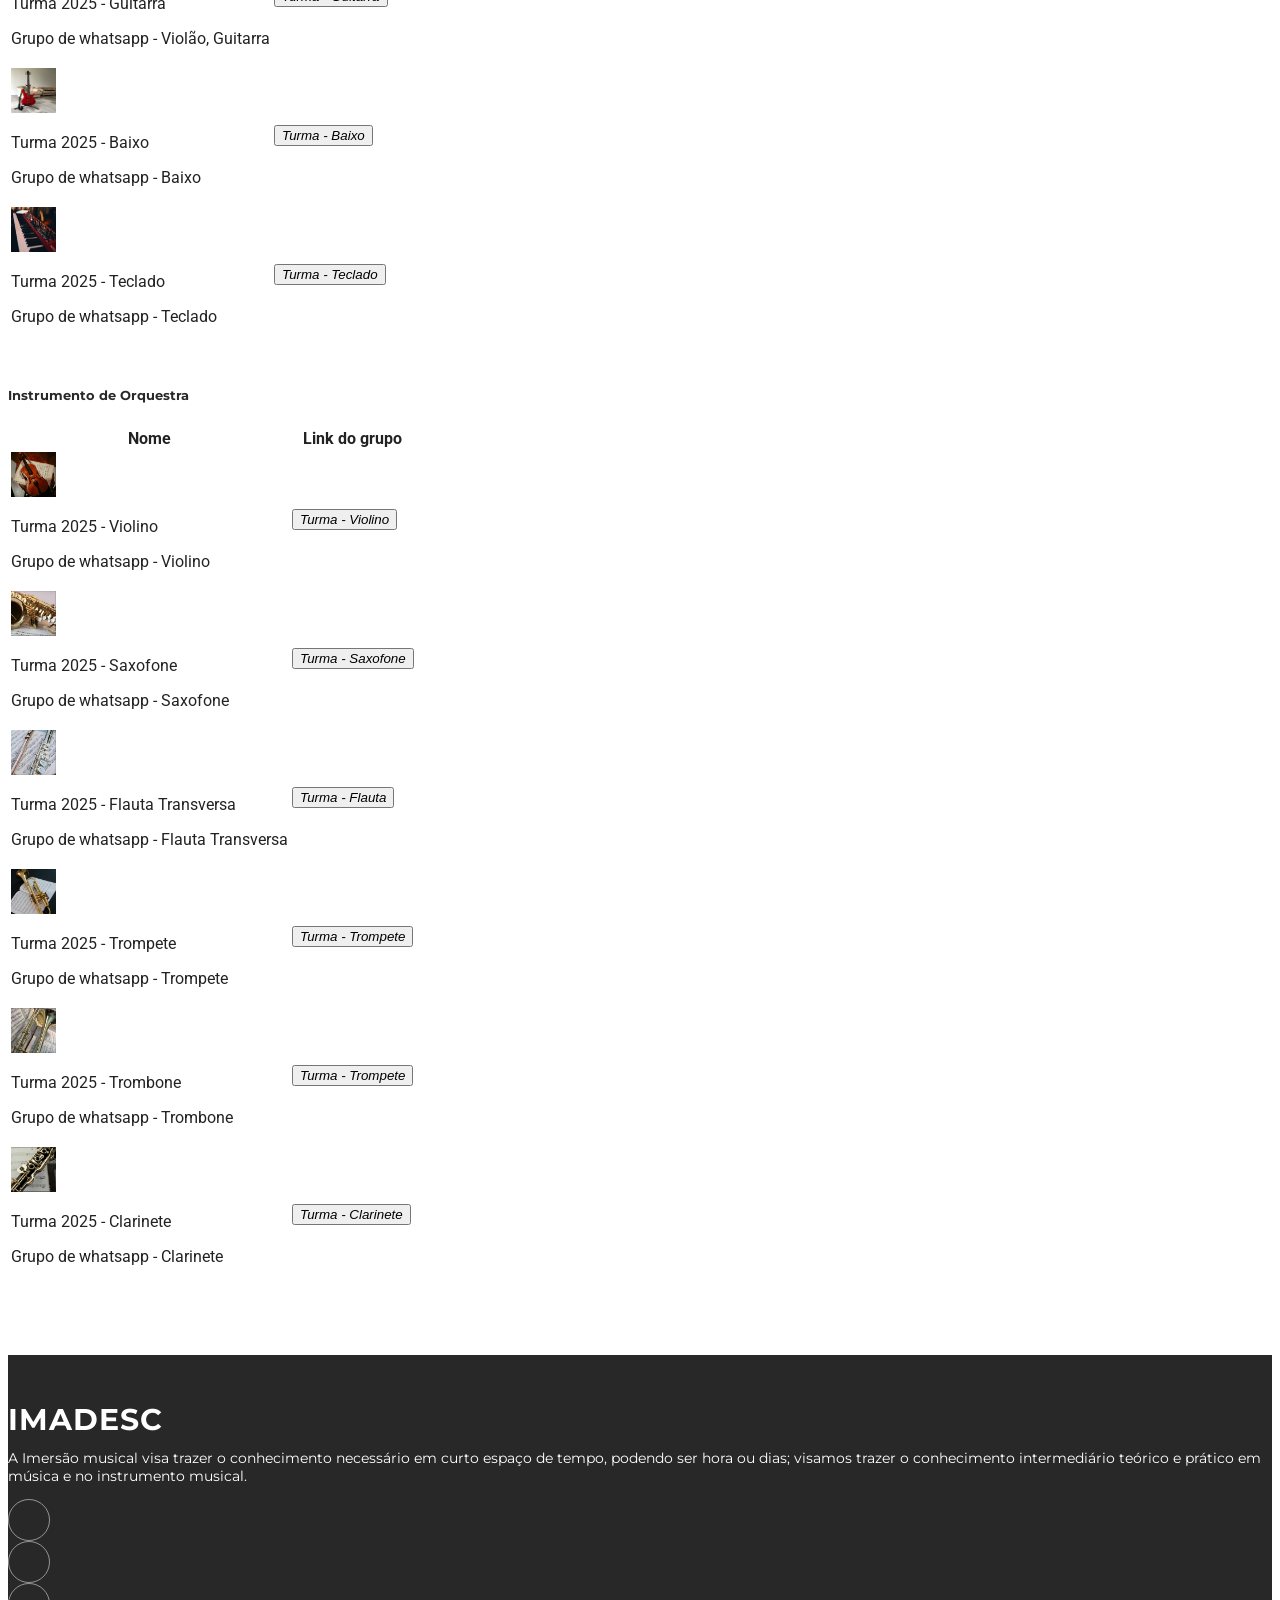
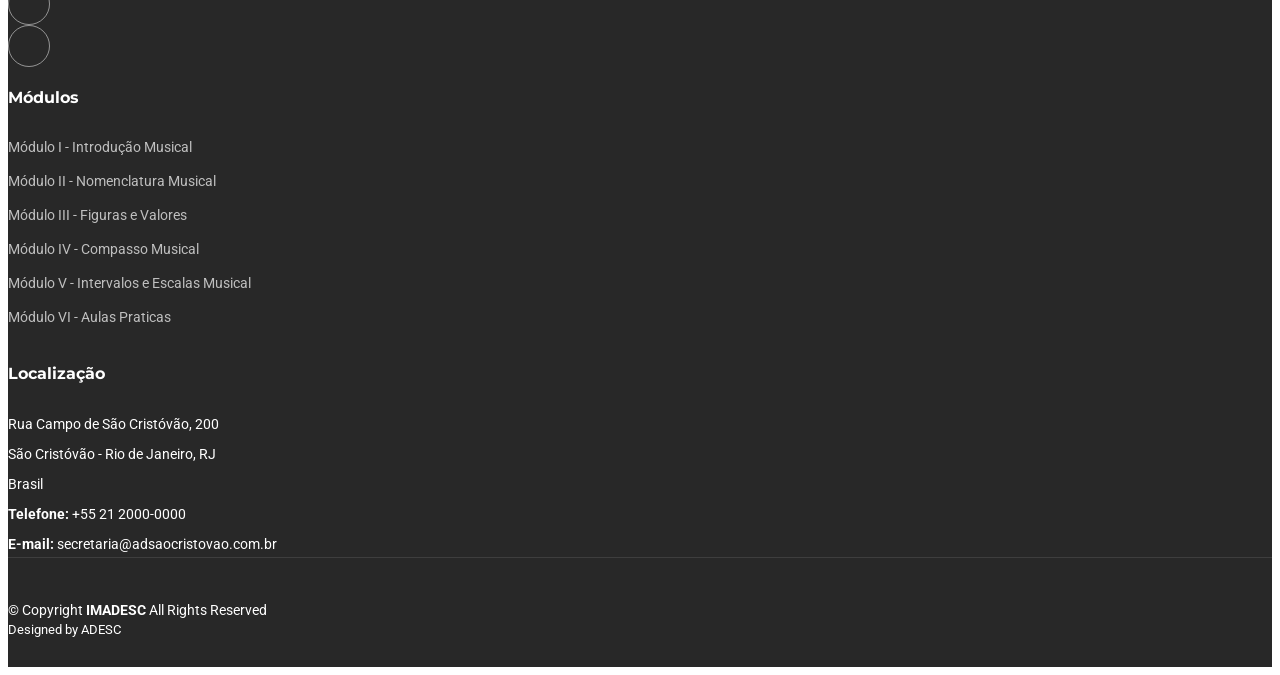
==== commit b1a67047: "Opend Form" ====
--- a/index.html
+++ b/index.html
@@ -52,7 +52,7 @@
             <!--li><a href="#professores">Professores</a></li-->
             <li><a href="#modulos">Módulos</a></li>
             <li><a href="#gruposwhatsapp">Grupos de whatsapp</a></li>
-            <!--li><a href="#inscricao">Inscrição</a></li-->
+            <li><a href="#inscricao">Inscrição</a></li>
           </ul>
           <i class="mobile-nav-toggle d-xl-none bi bi-list"></i>
         </nav>
@@ -75,7 +75,7 @@
             <!--h2><span>Imersão</span><span class="accent"> Musical</span></h2-->
             <p><b>IMADESC</b> é o significa Imersão Musical da ADESC, Assembleia de Deus em São Cristóvão. O curso de Imersão musical significa se aprofundar ou adquirir o conhecimento necessário para ter domínio de um estilo e da aplicação do seu instrumento musical.</p>
             <div class="d-flex">
-              <!--a href="#inscricao" class="btn-get-started">Inscrição</a-->
+              <a href="#inscricao" class="btn-get-started">Inscrição</a>
               <a href="video.html" class="btn-watch-video d-flex align-items-center"><i class="bi bi-play-circle"></i><span>Assistir as aulas </span></a>
             </div>
           </div>
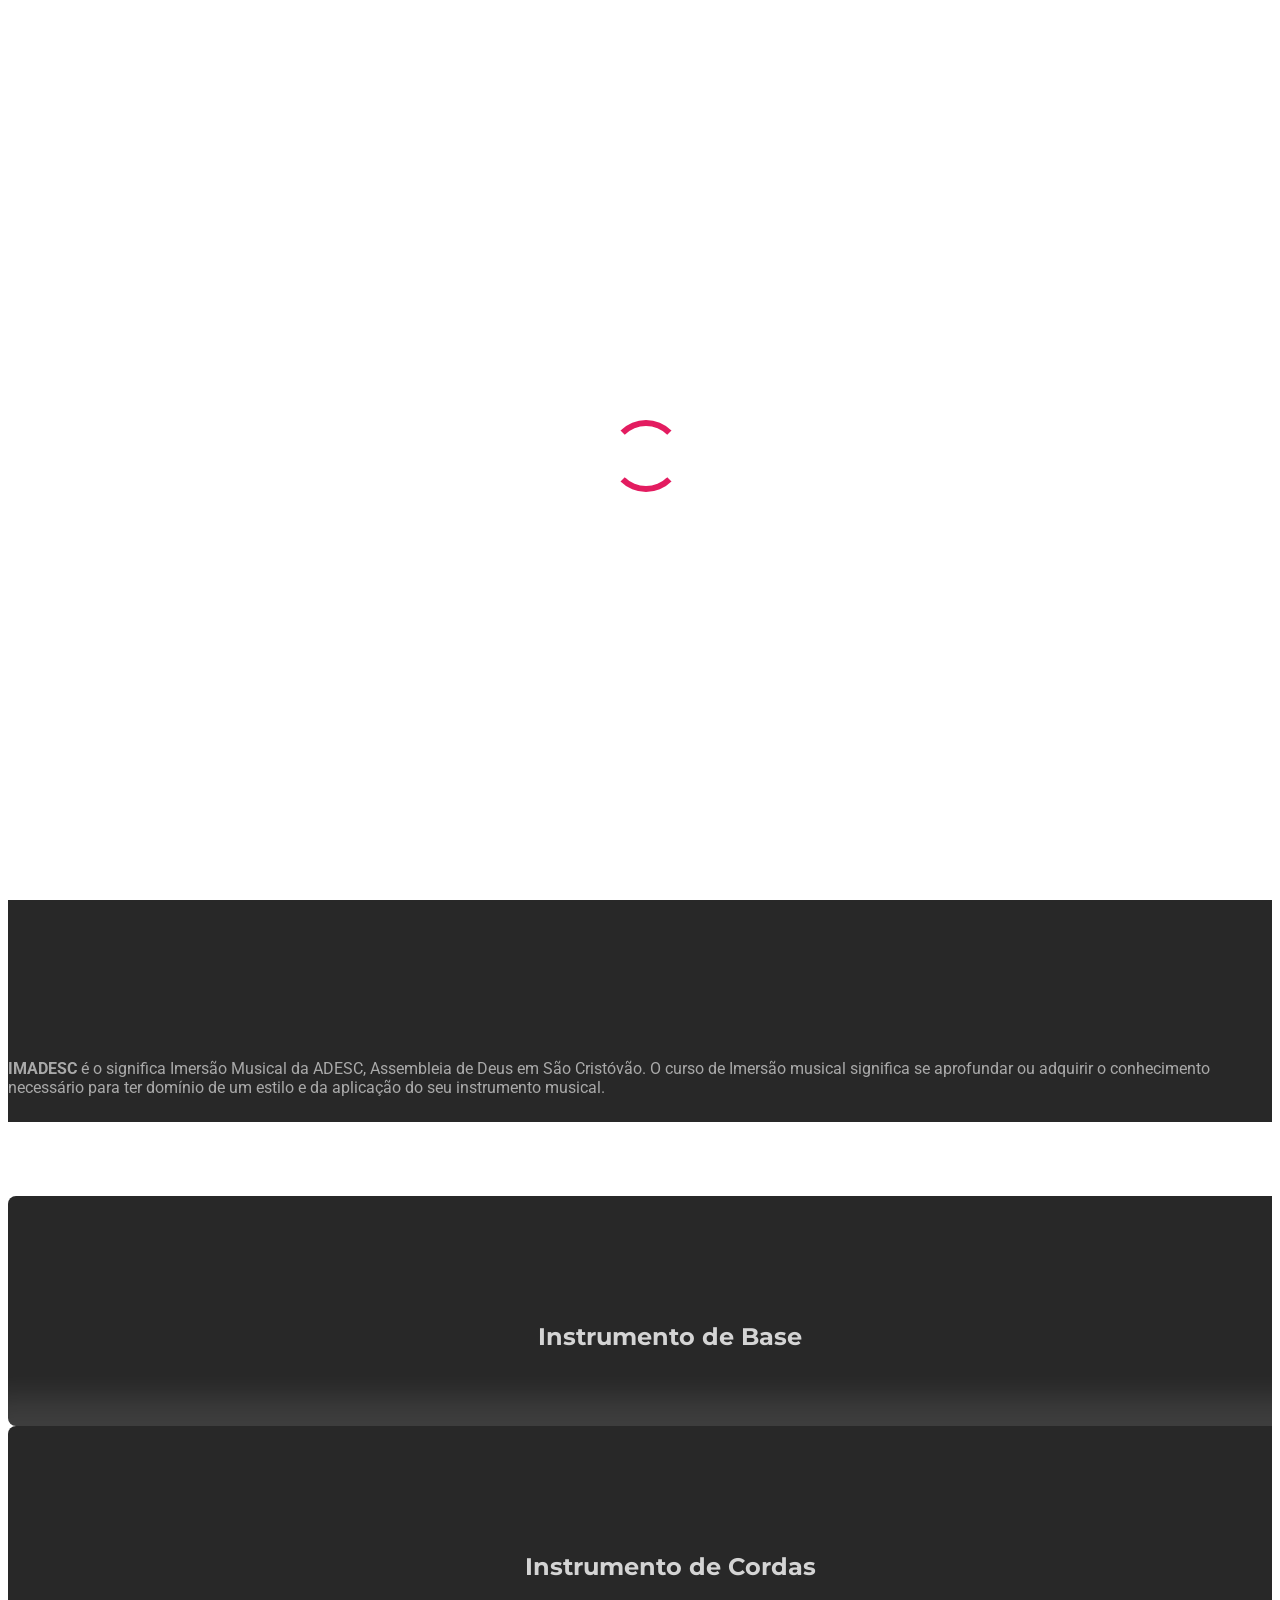
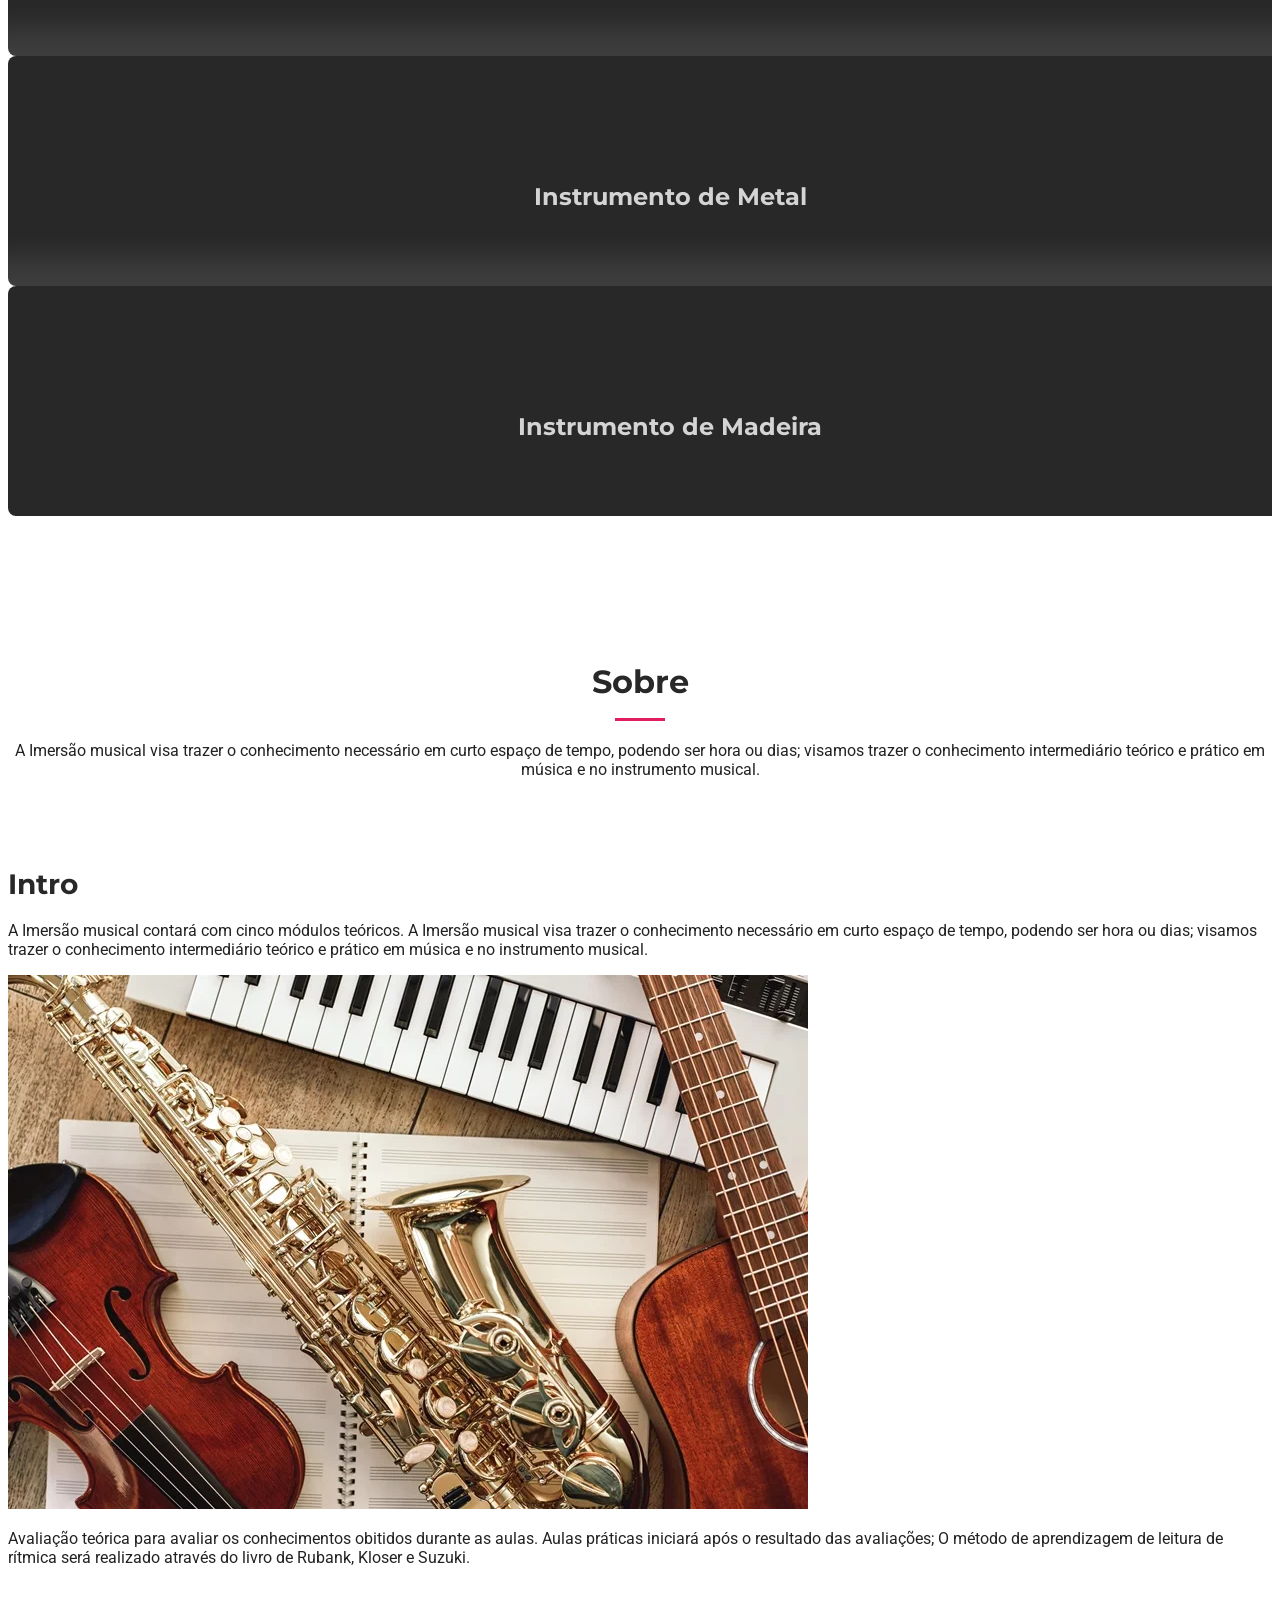
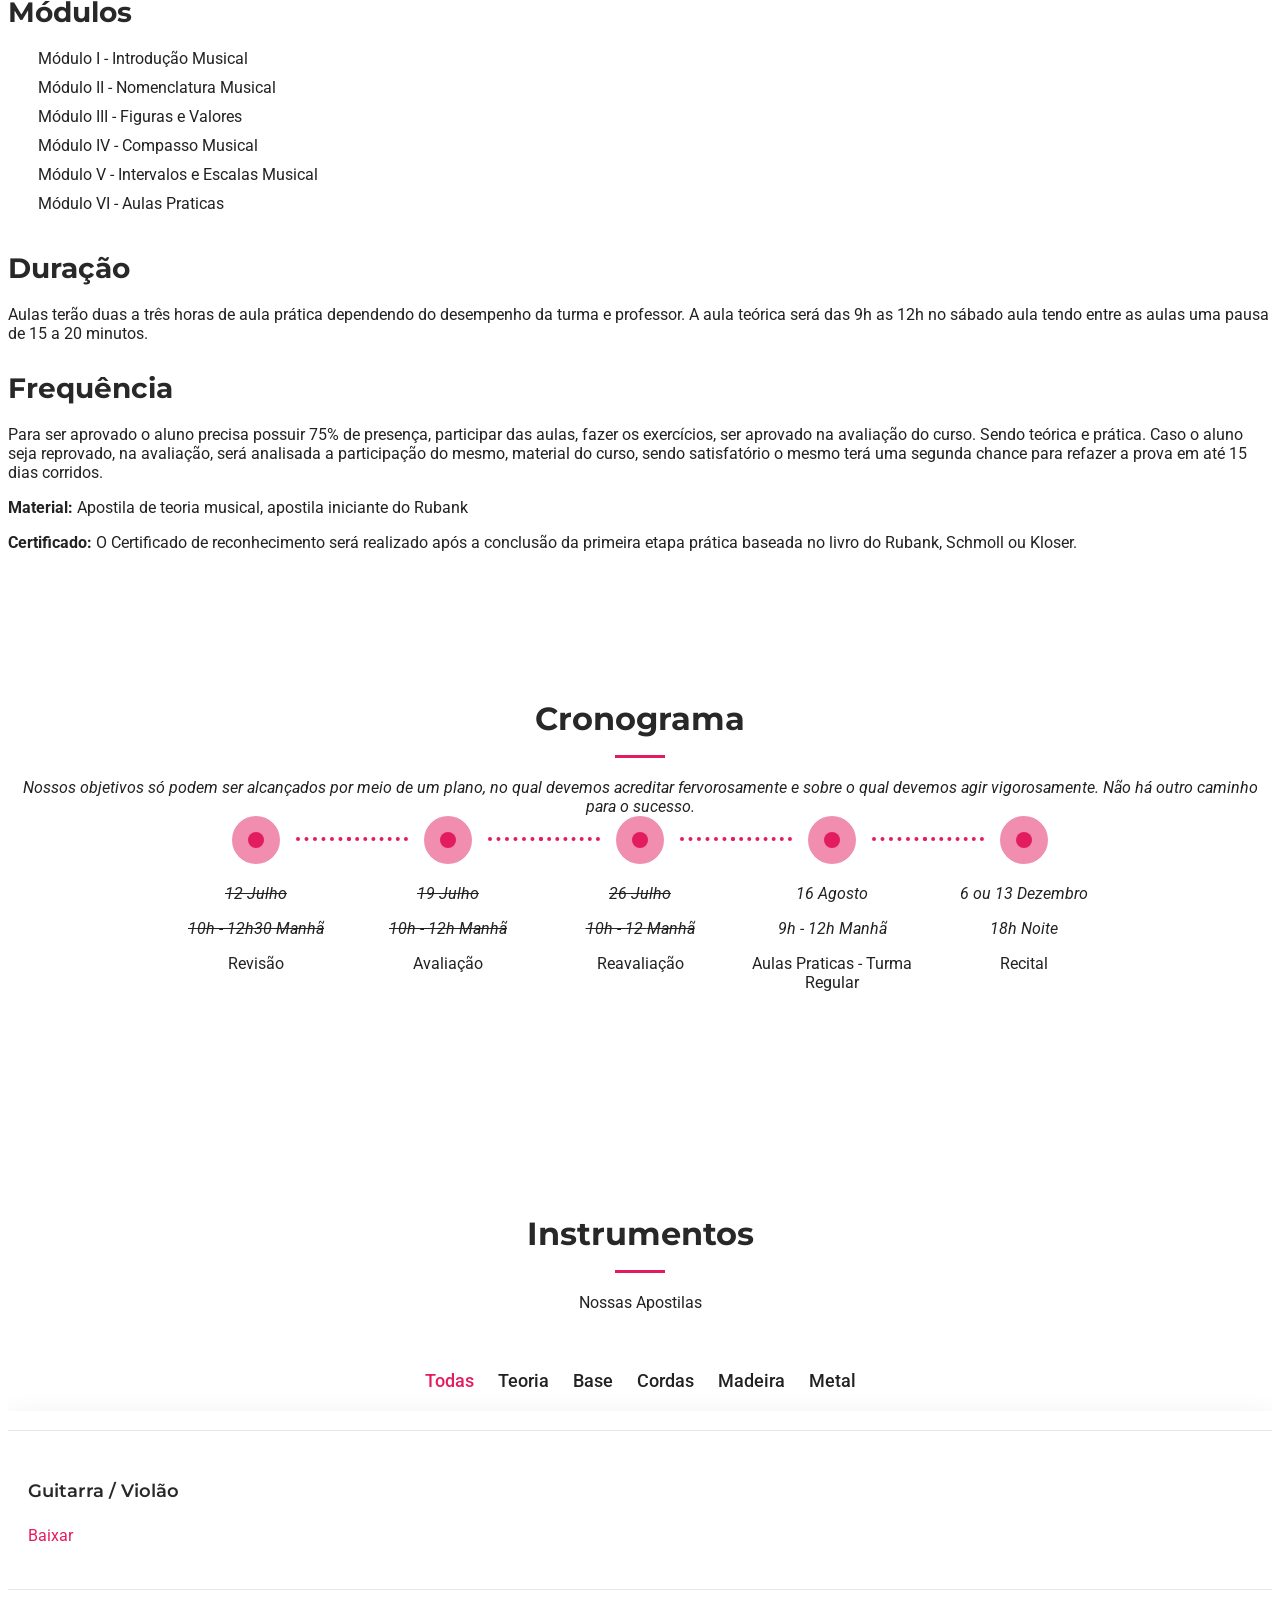
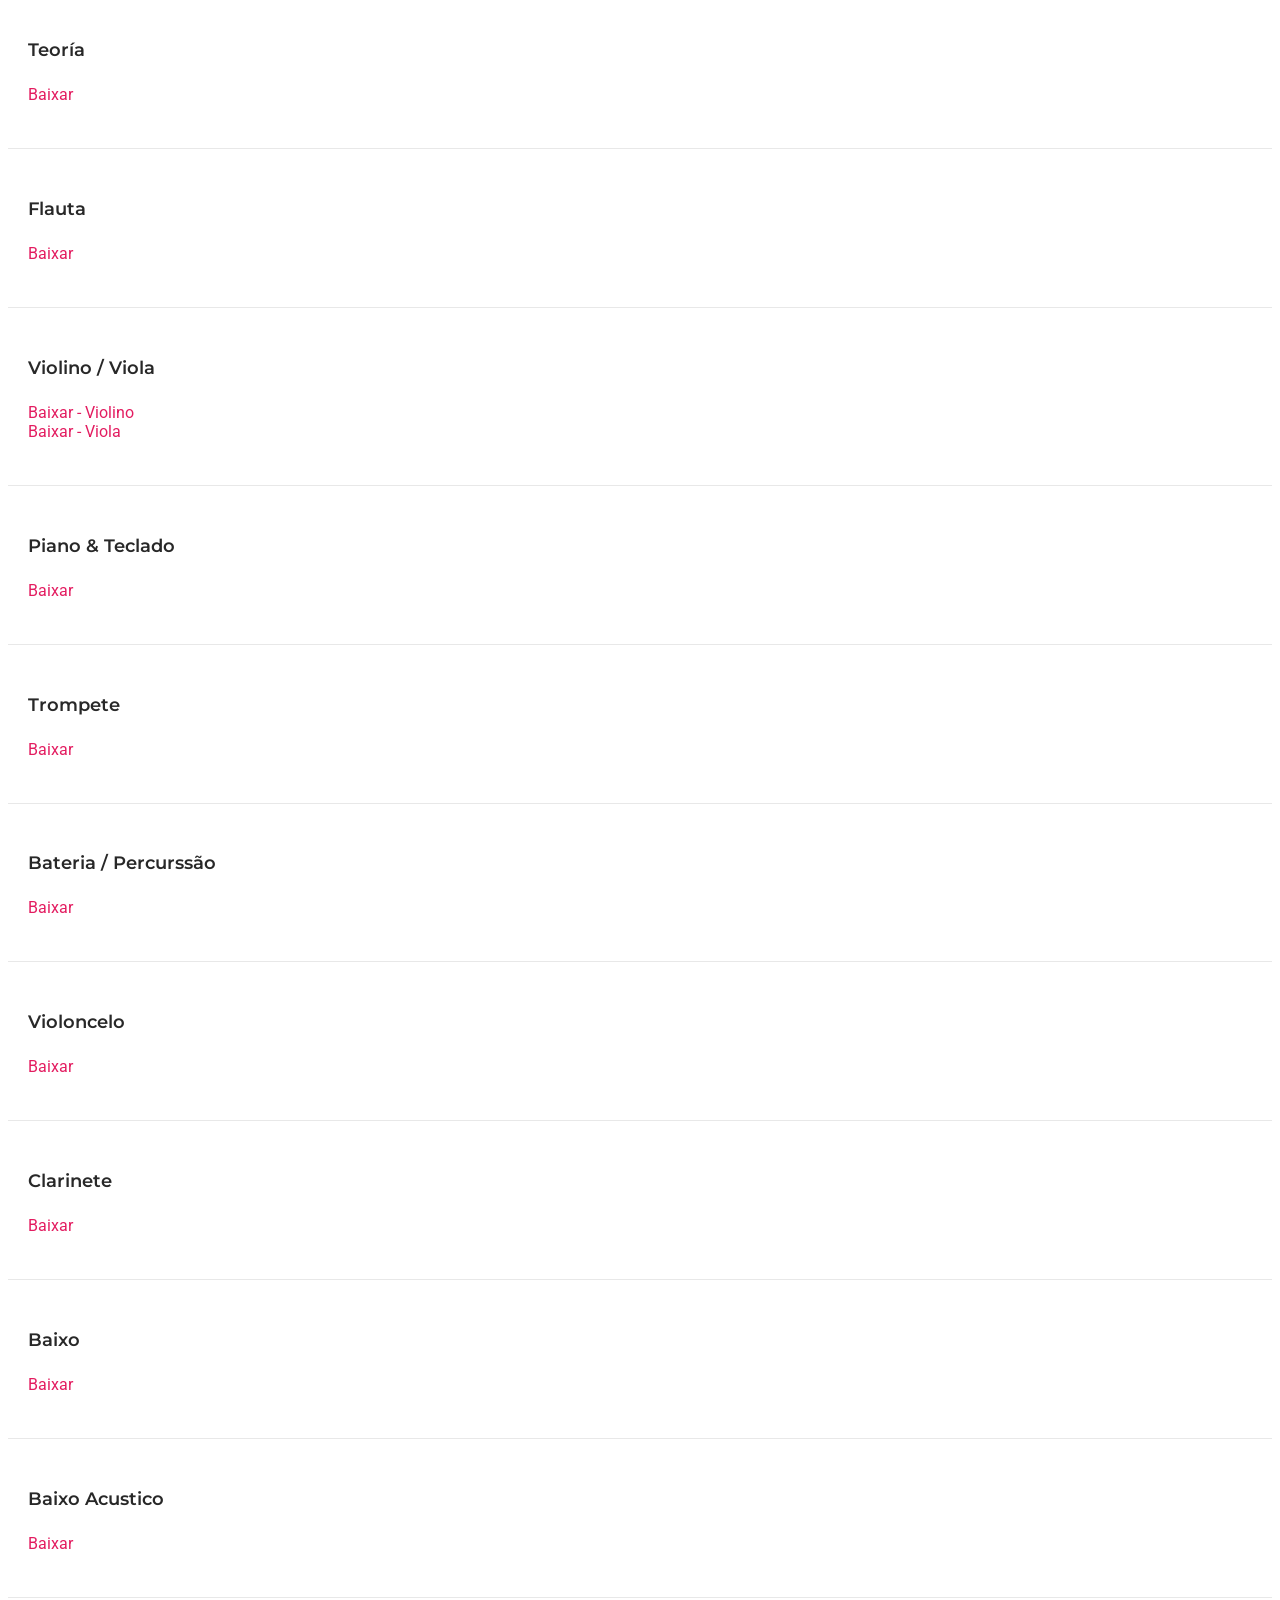
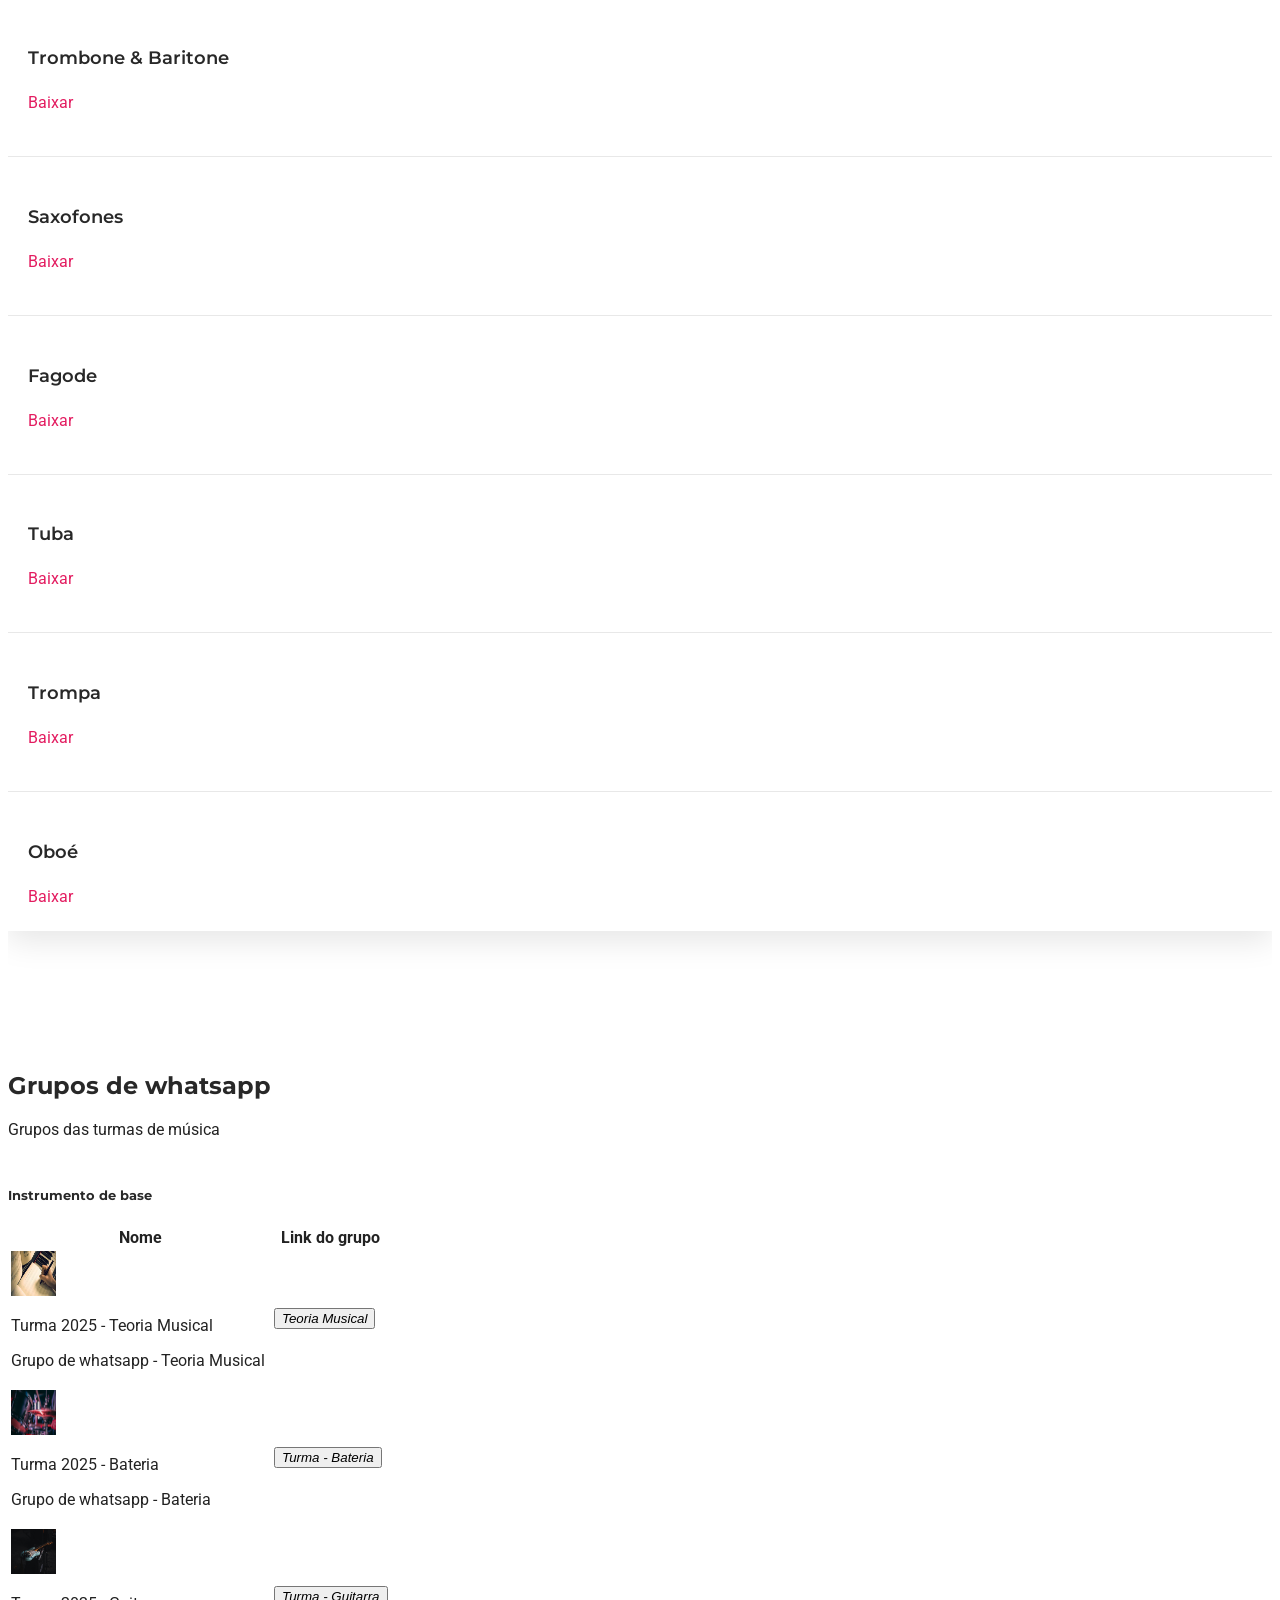
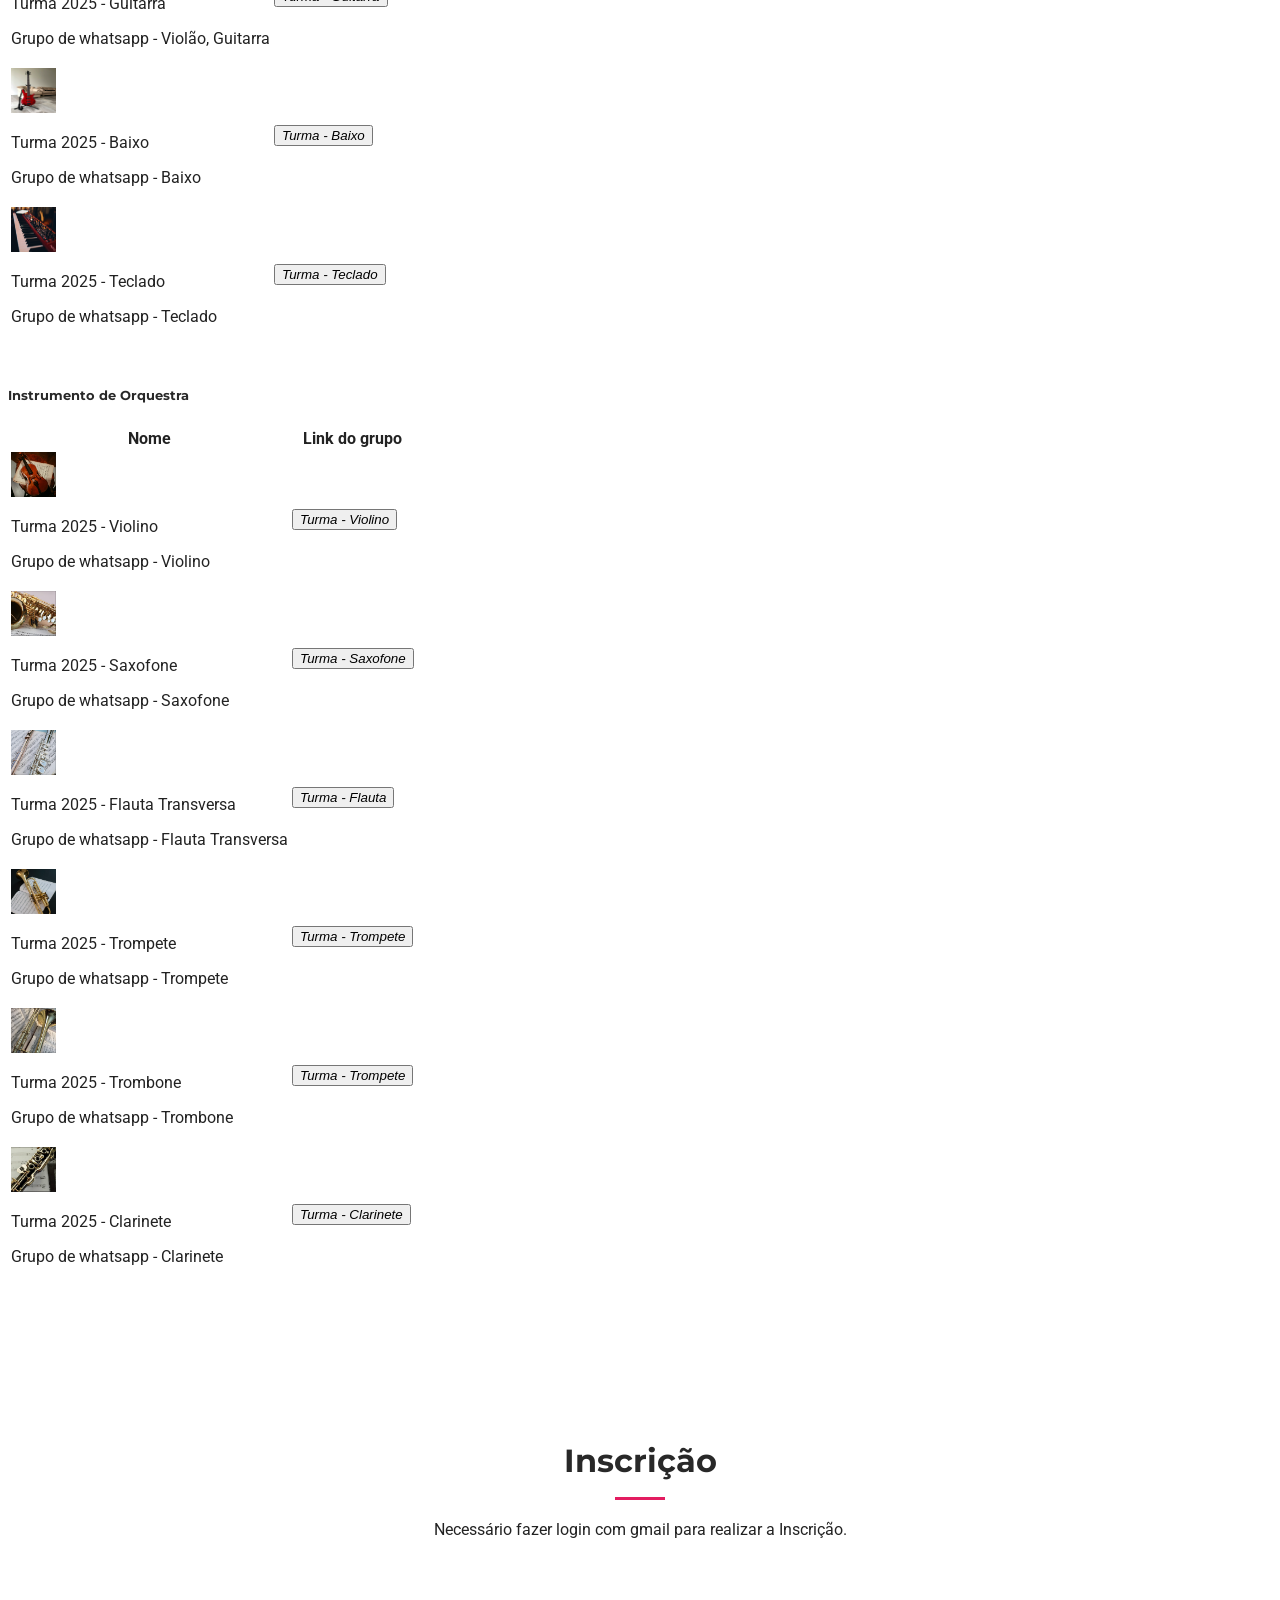
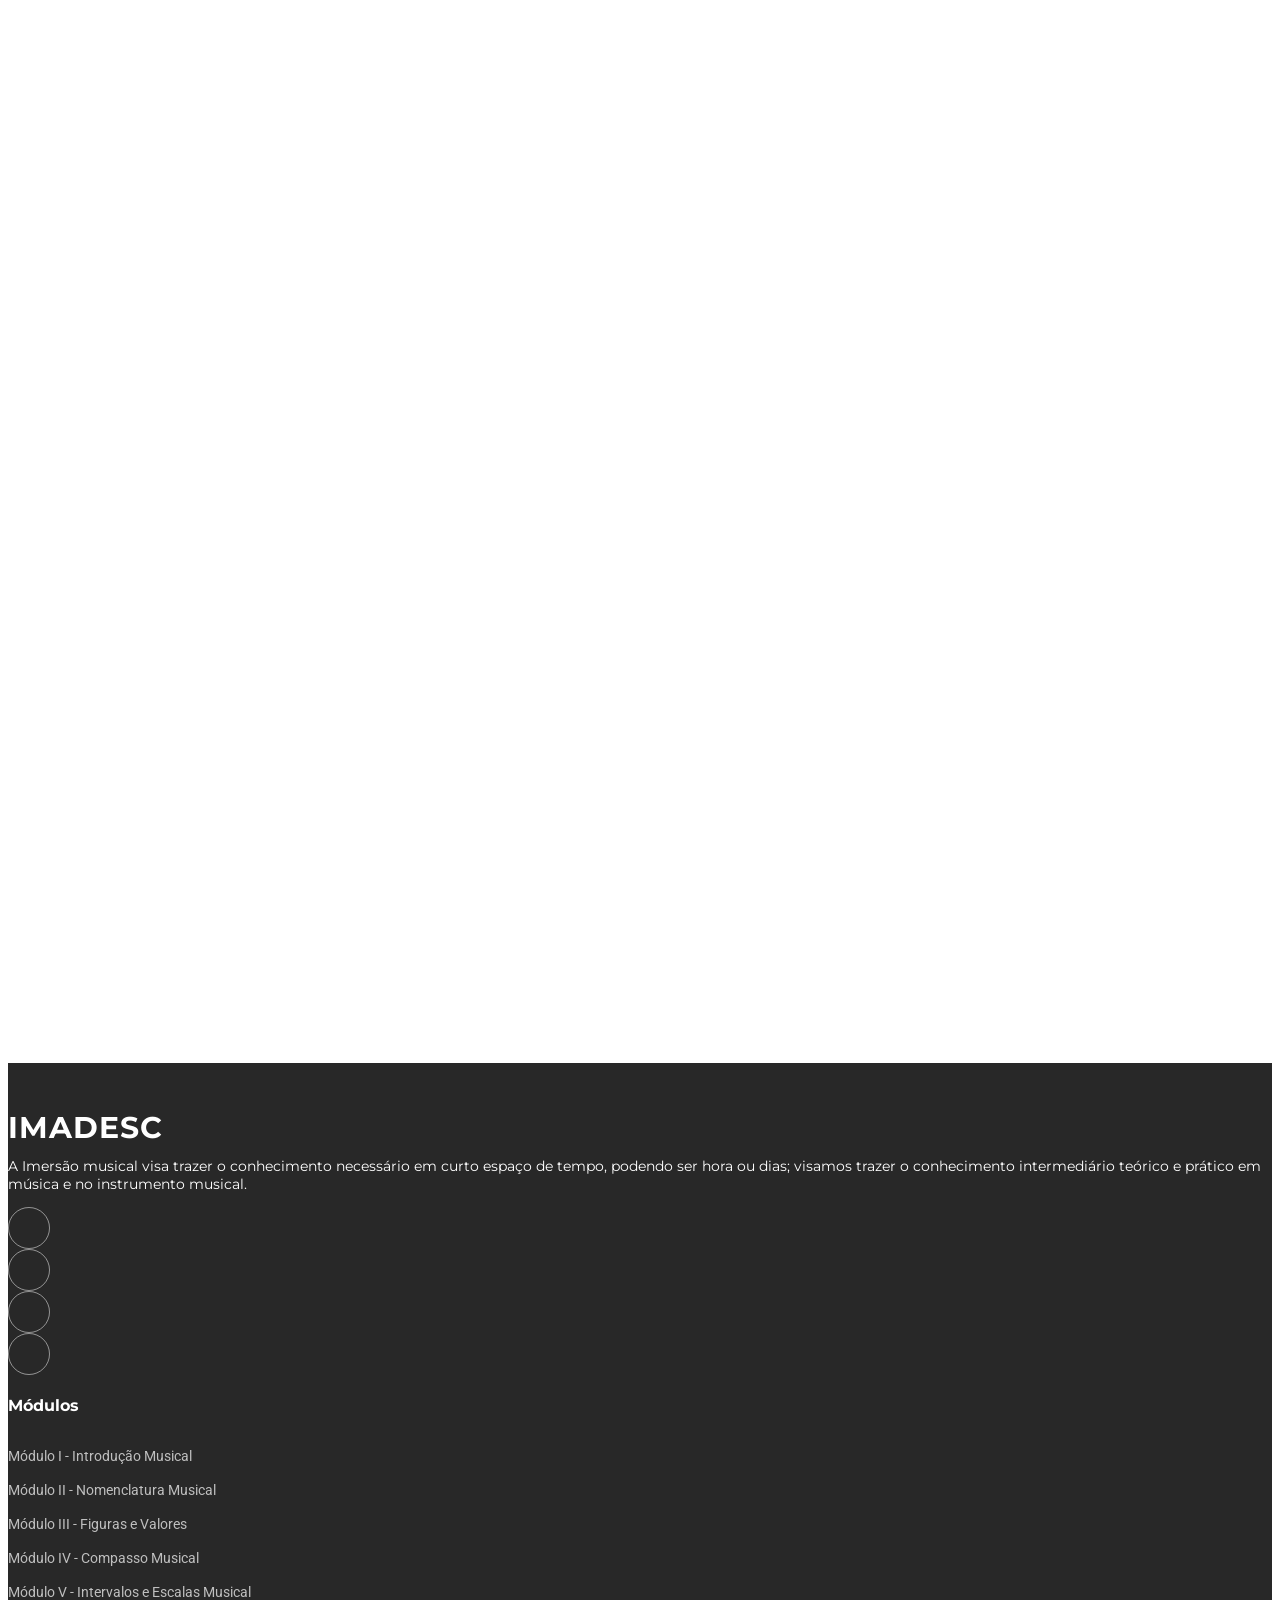
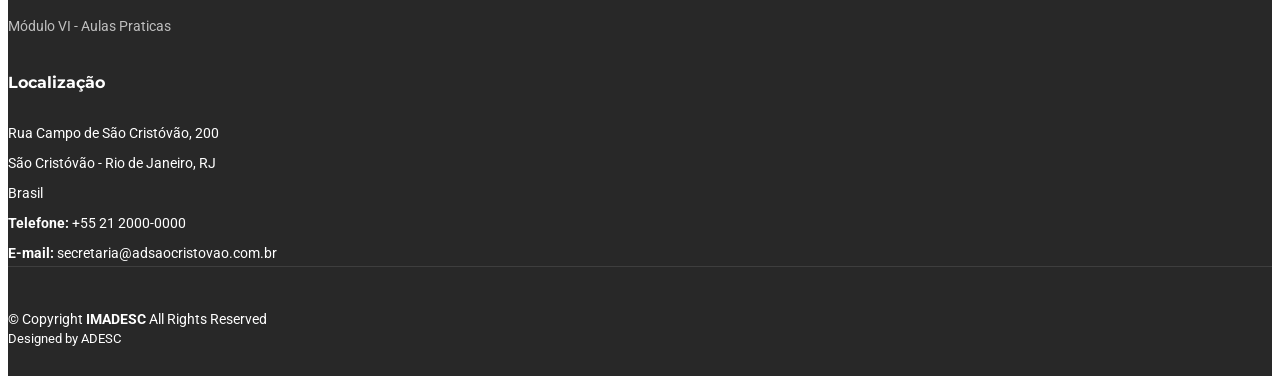
==== commit 1000177a: "Updated Form" ====
--- a/index.html
+++ b/index.html
@@ -1138,20 +1138,20 @@
     </section><!-- /Clients Section -->
 
     <!-- Contact Section -->
-    <!--section id="inscricao" class="contact section">
-
-      <!-- Section Title ->
+    <section id="inscricao" class="contact section">
+
+      <!-- Section Title -->
       <div class="container section-title" data-aos="fade-up">
         <h2>Inscrição</h2>
         <p>Necessário fazer login com gmail para realizar a Inscrição.</p>
-      </div><!-- End Section Title ->
-
-      <div class="container" i data-aos="fade-up" data-aos-delay="100" >
+      </div><!-- End Section Title -->
+
+      <div class="container" data-aos="fade-up" data-aos-delay="100">
         <iframe src="https://forms.gle/PPobMvRyLPynCvhf9"
           width="100%" height="1000" class="col-md-12"
           frameborder="0" marginheight="0" marginwidth="0">Carregando...</iframe>
       </div>
-    </section-->
+    </section>
   </main>
 
   <footer id="footer" class="footer accent-background">
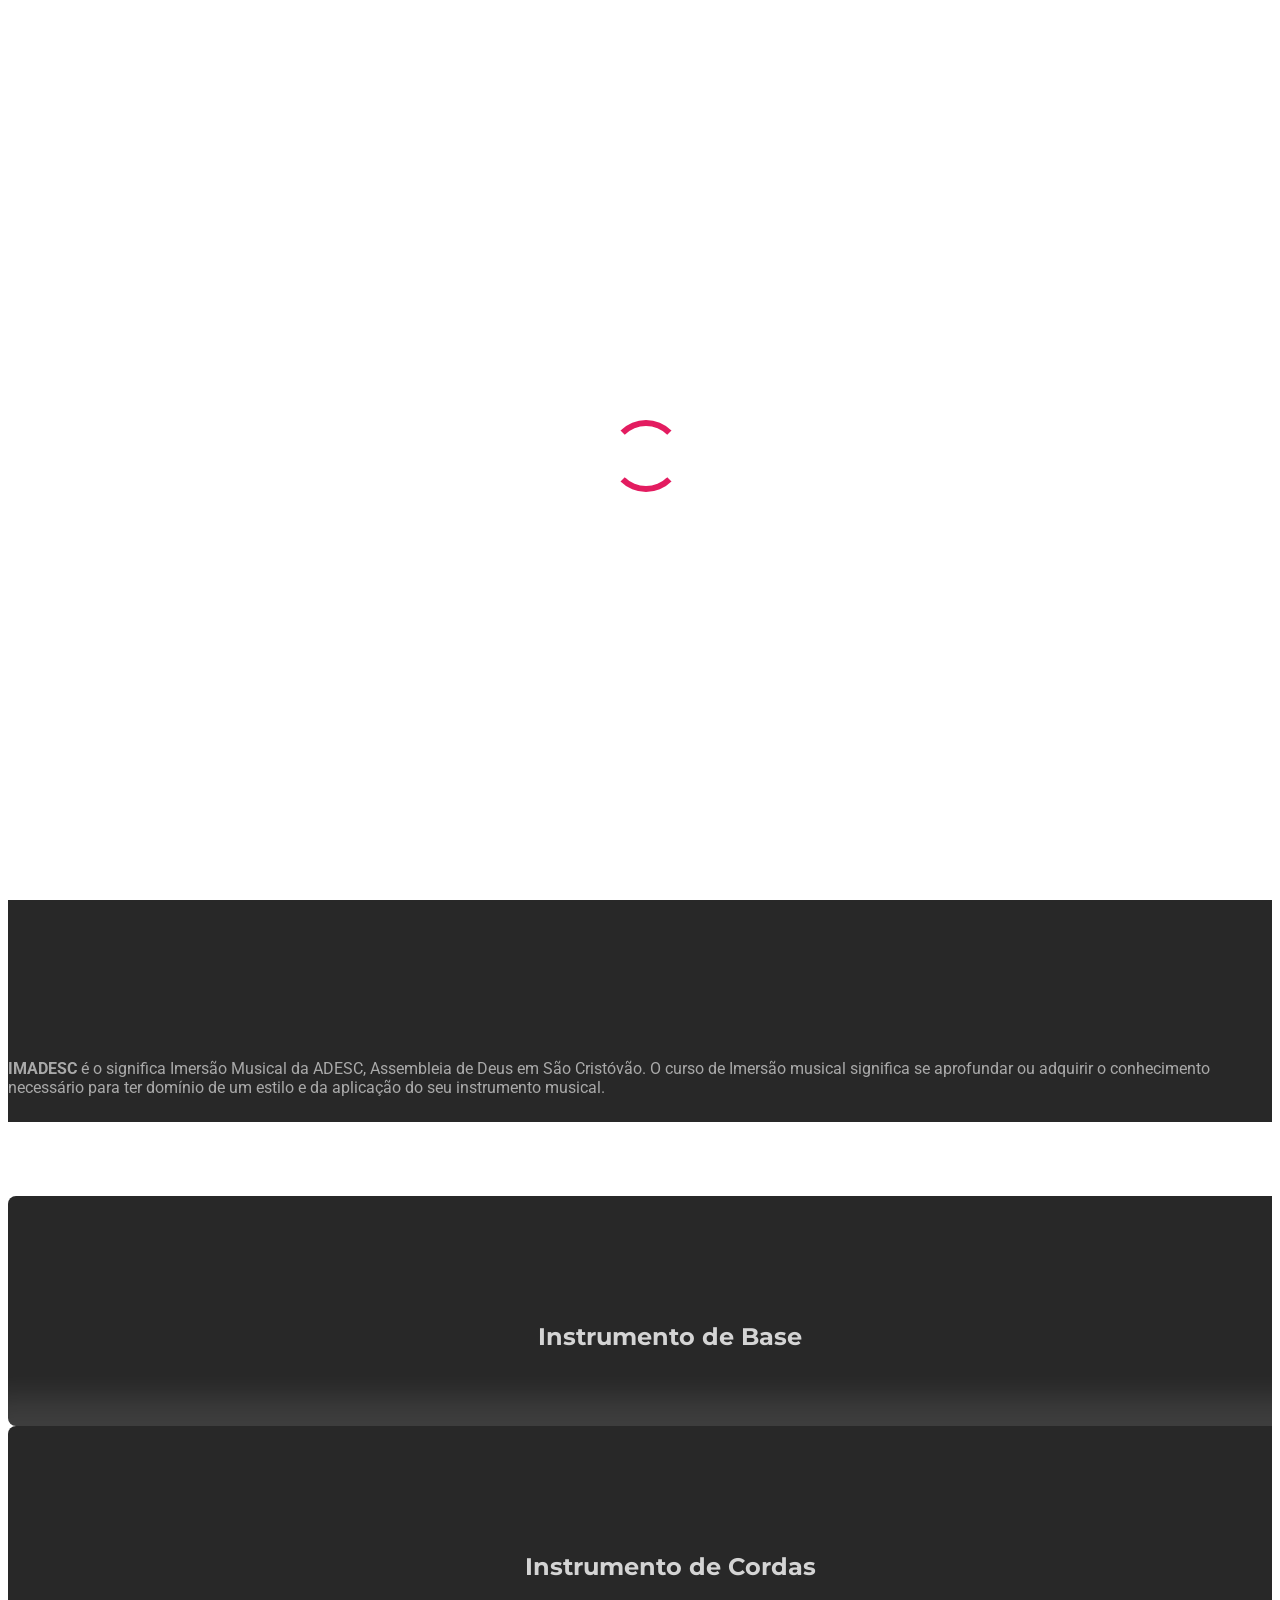
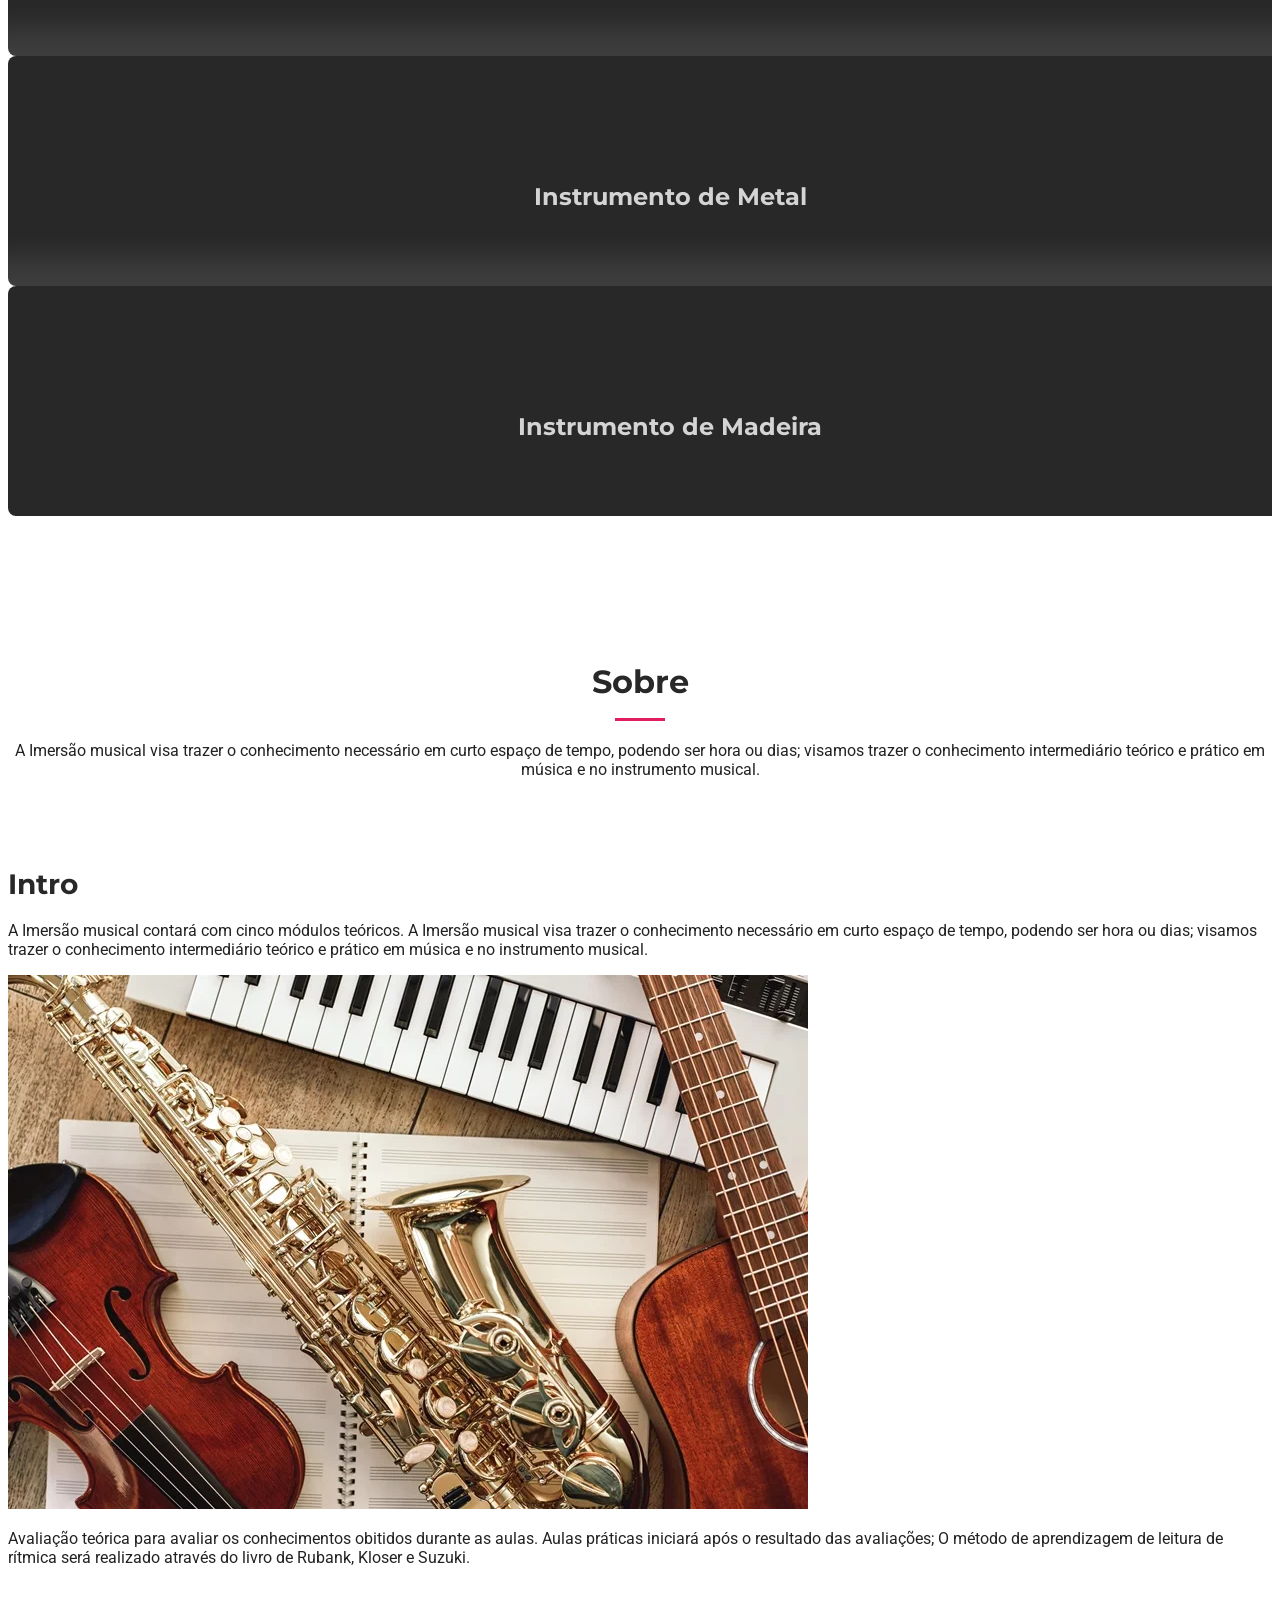
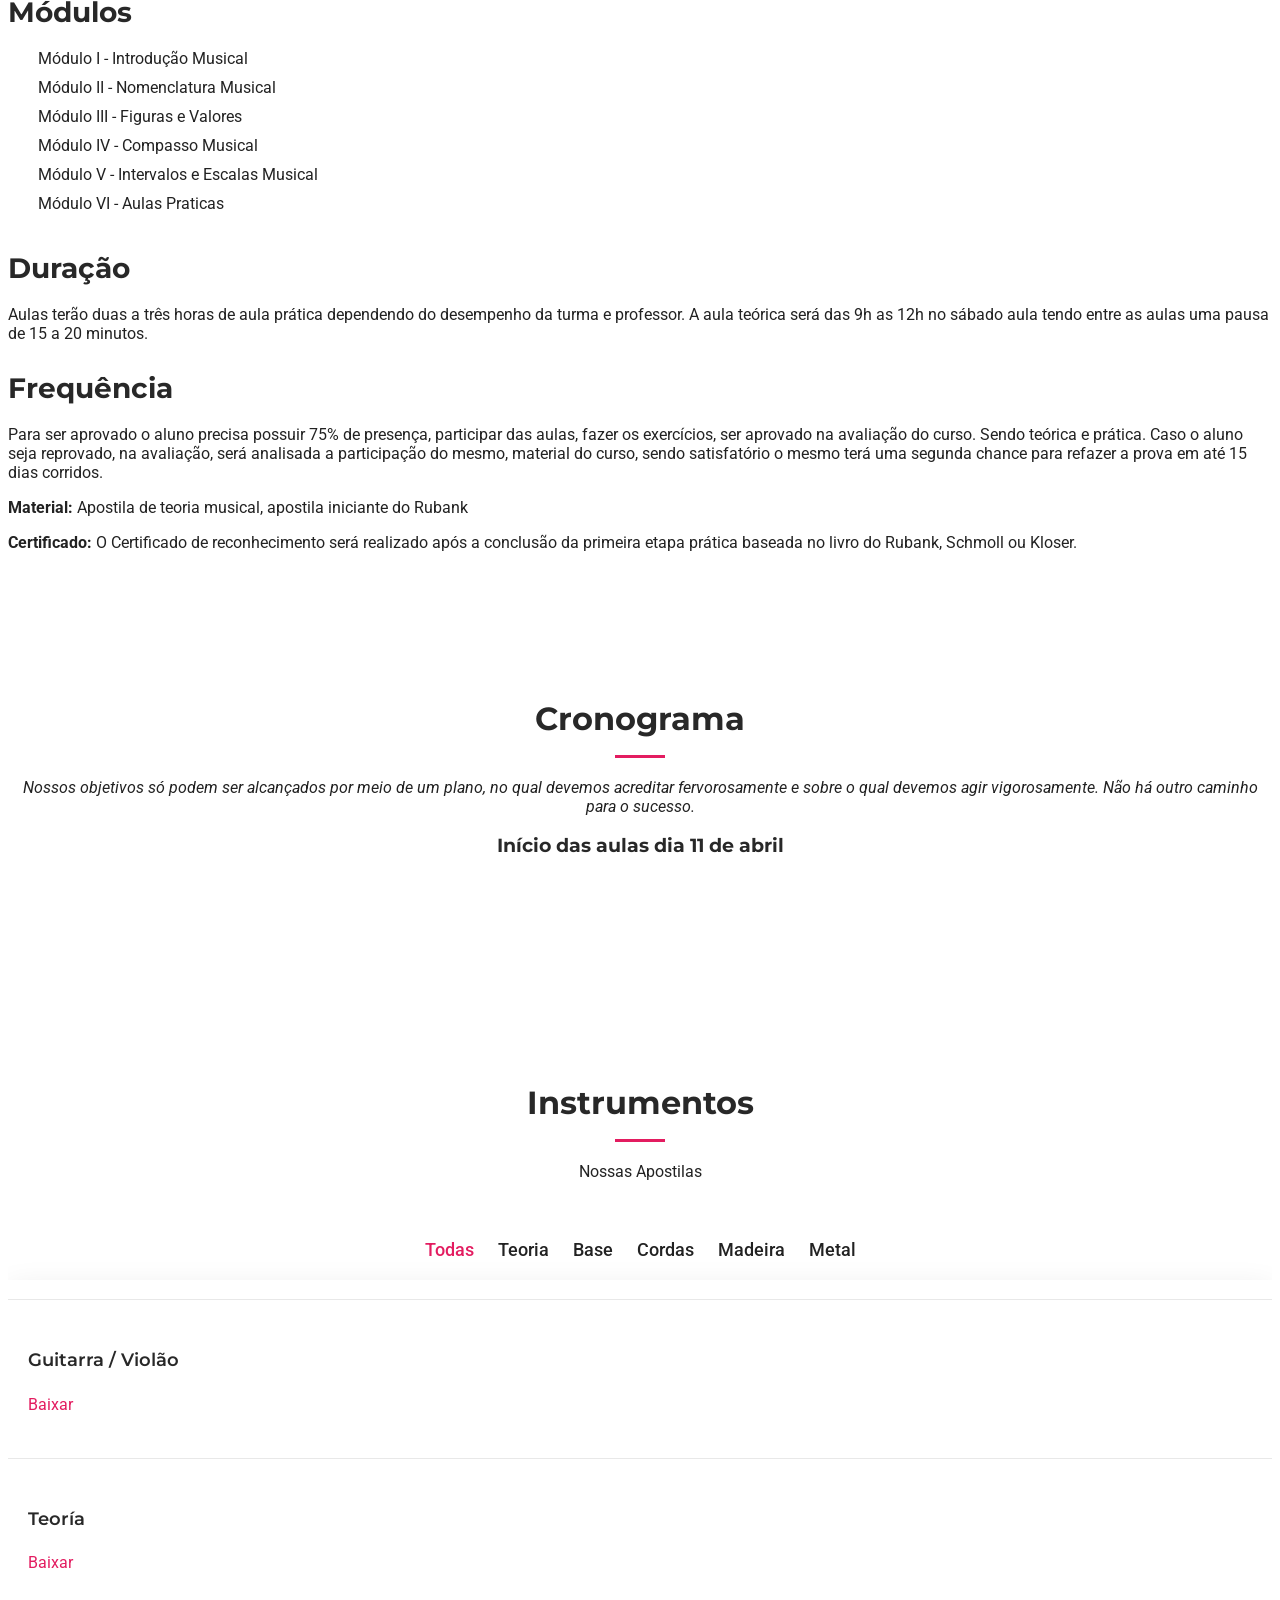
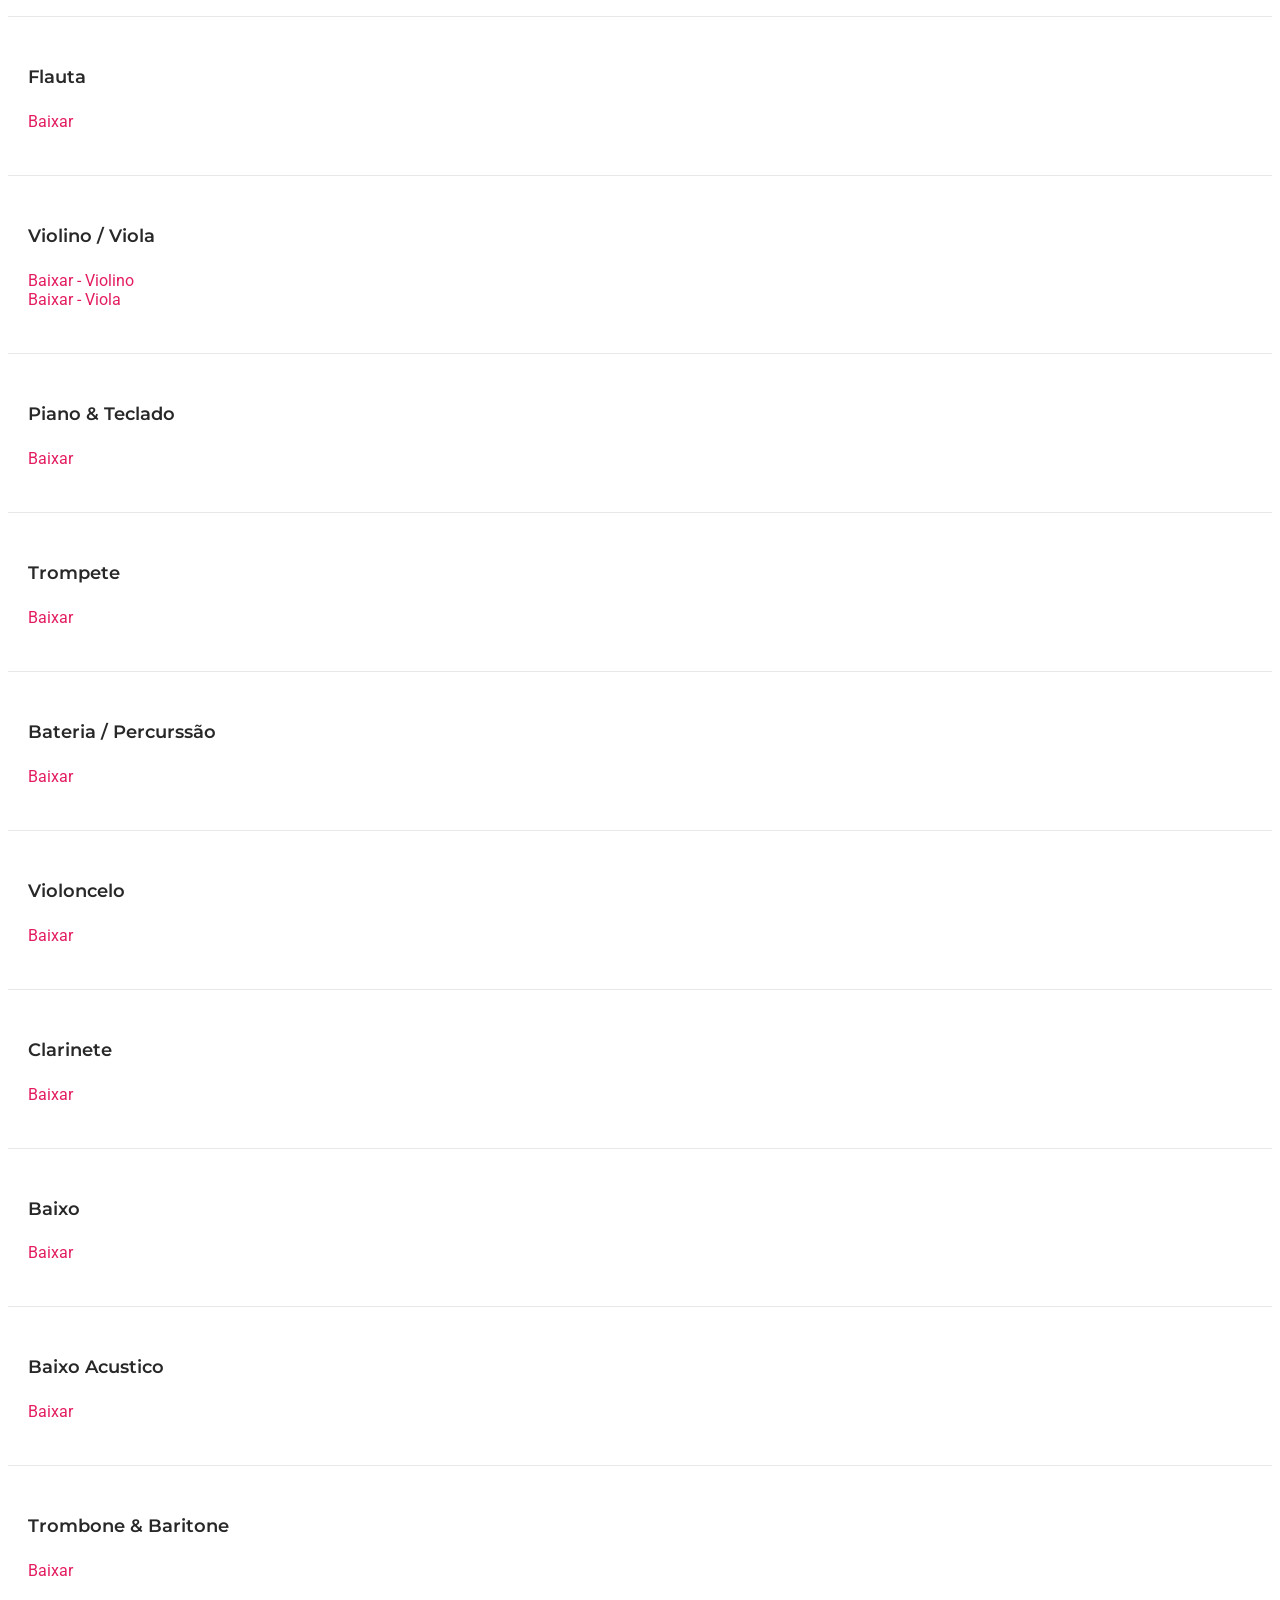
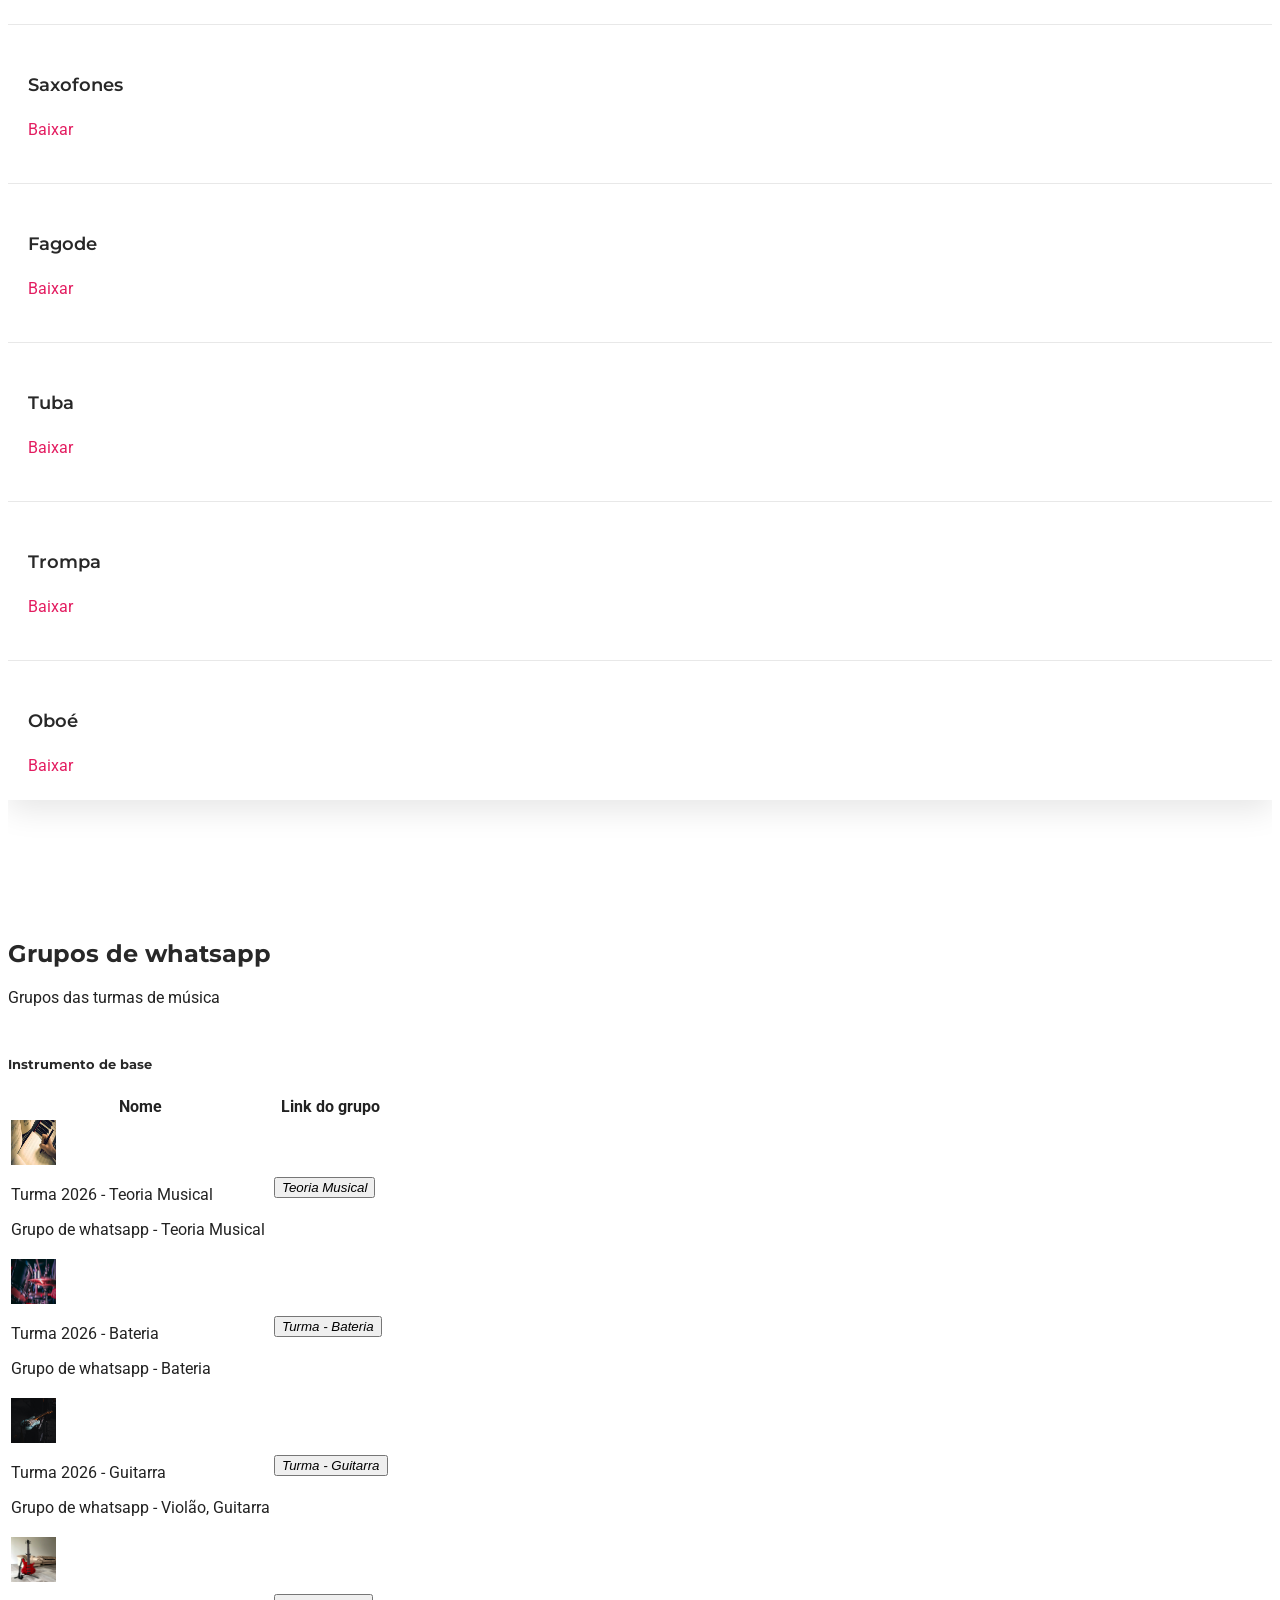
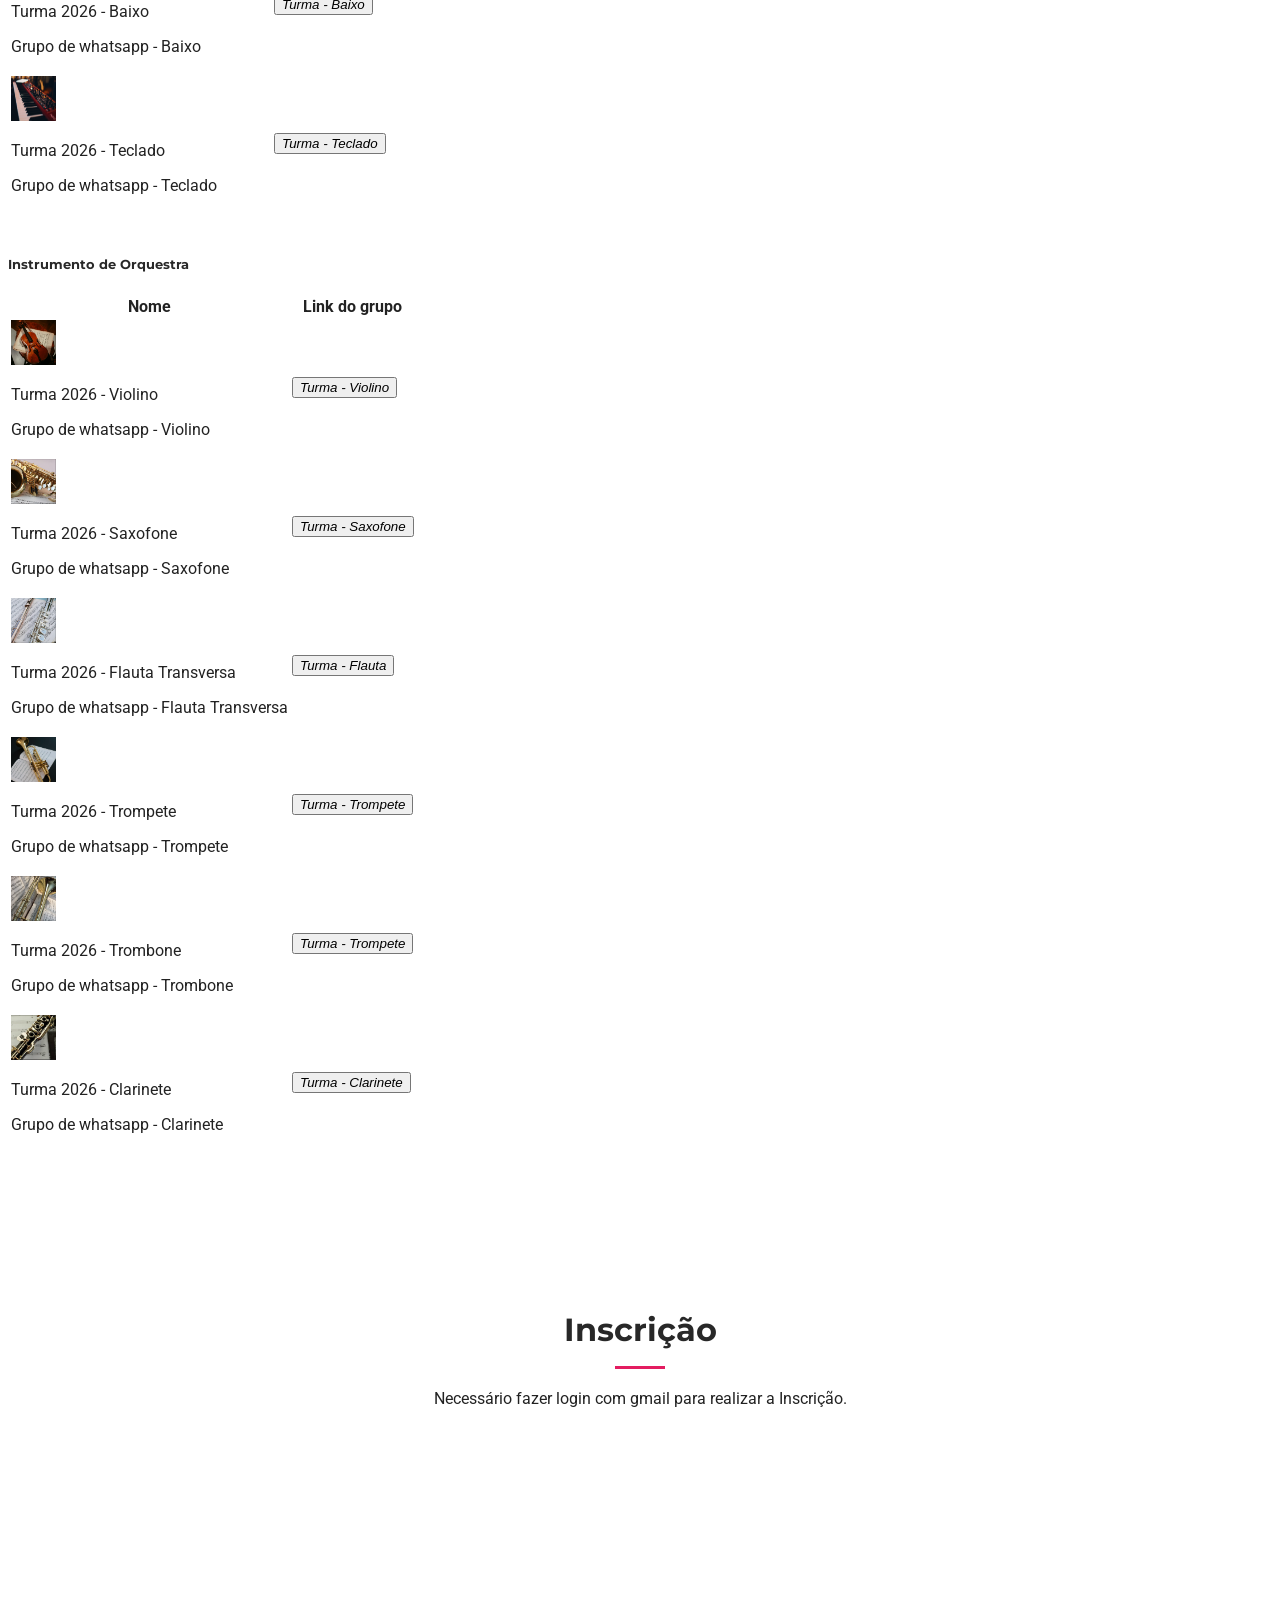
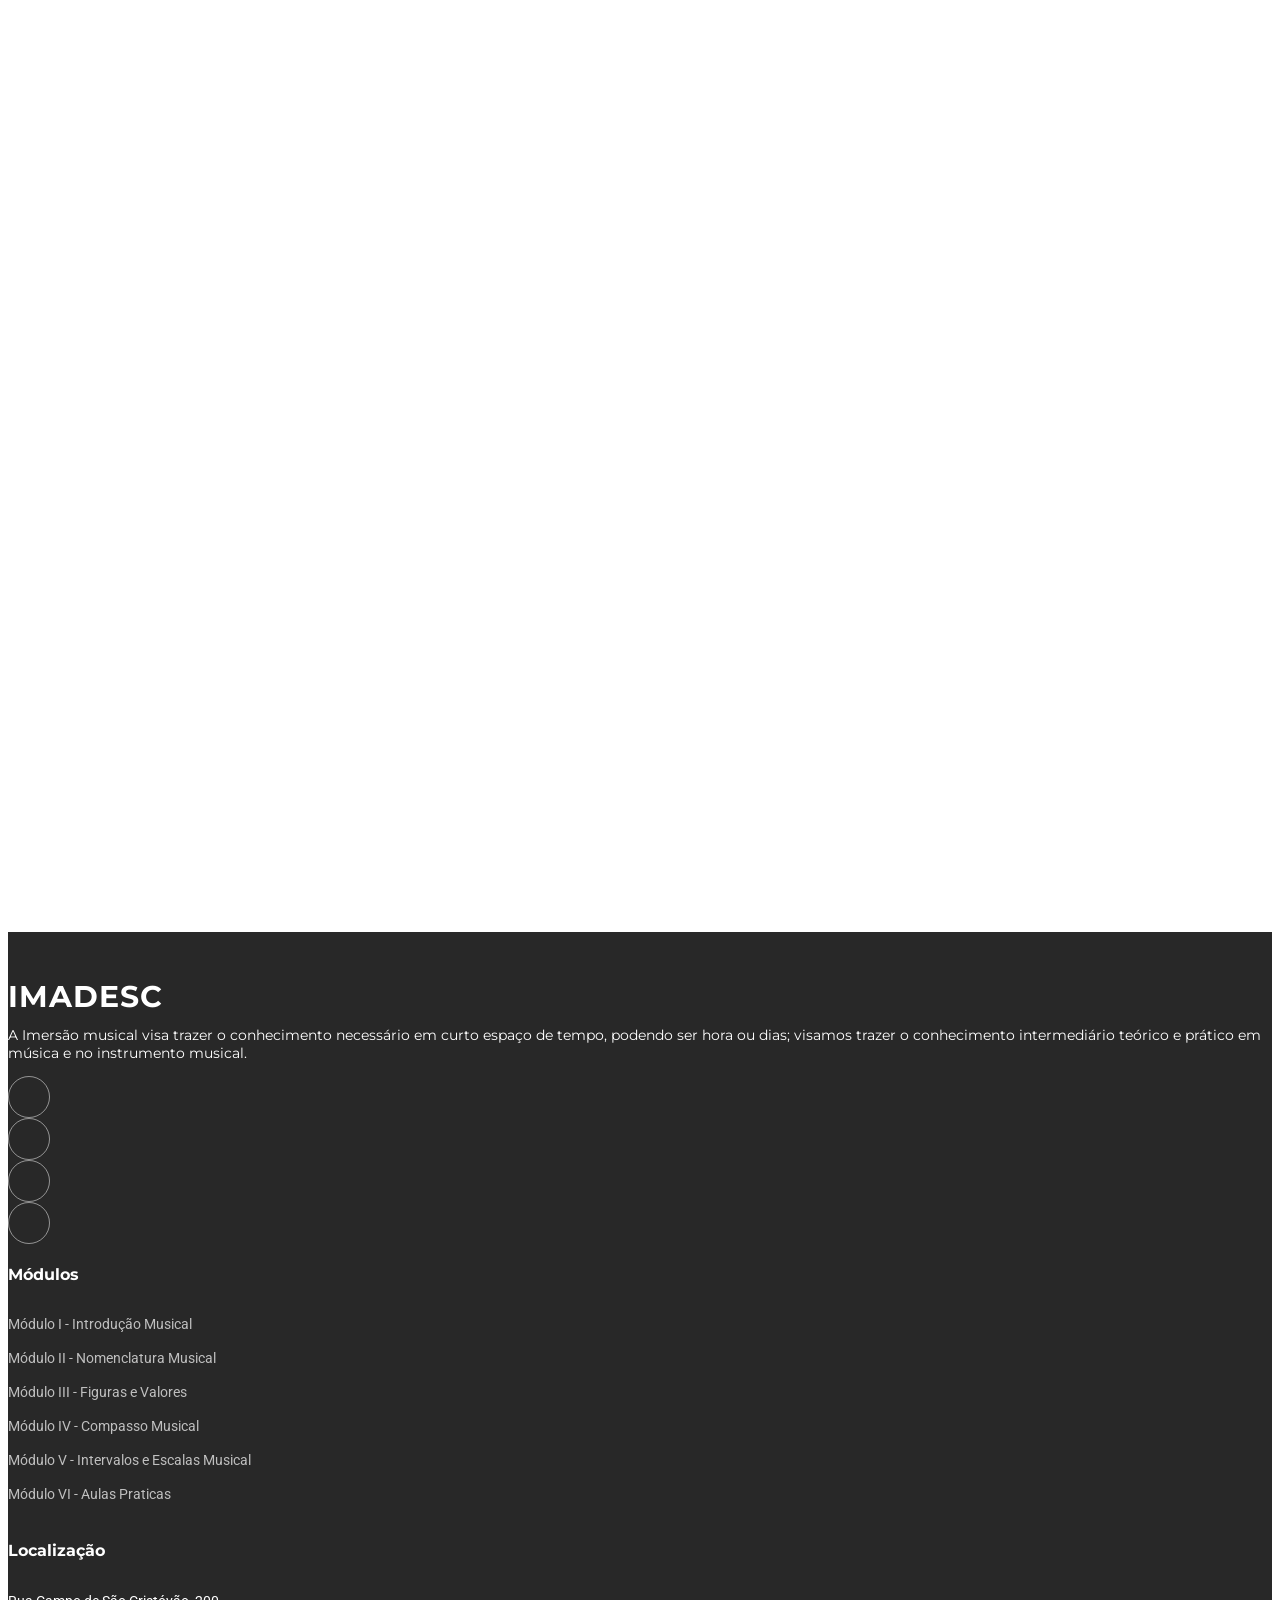
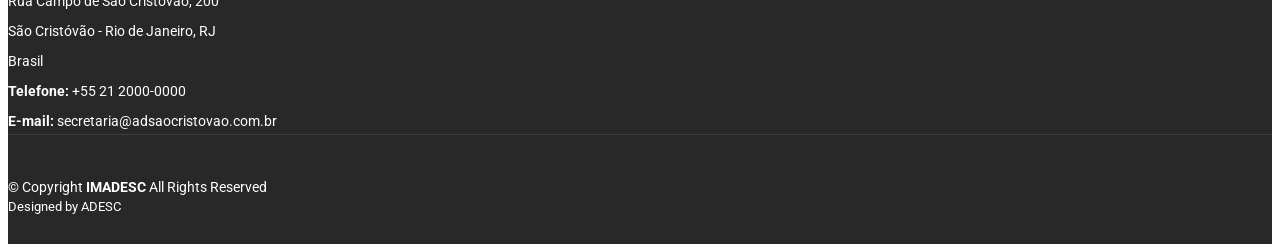
==== commit 1db54ffc: "Index, Video Page Updated" ====
--- a/index.html
+++ b/index.html
@@ -50,7 +50,7 @@
             <li><a href="video.html">Vídeos</a></li>
             <li><a href="#instruments">Instrumentos</a></li>
             <!--li><a href="#professores">Professores</a></li-->
-            <li><a href="#modulos">Módulos</a></li>
+            <!--li><a href="#modulos">Módulos</a></li-->
             <li><a href="#gruposwhatsapp">Grupos de whatsapp</a></li>
             <li><a href="#inscricao">Inscrição</a></li>
           </ul>
@@ -223,6 +223,11 @@
           <div class="row">
               <div class="col">
                   <div class="timeline-steps aos-init aos-animate" data-aos="fade-up">
+                      <div>
+                        <h3 class="h3 text-center text-danger">Início das aulas dia 11 de abril</h3>
+                      </div>
+                  </div>
+                  <!--div class="timeline-steps aos-init aos-animate" data-aos="fade-up">
                       <div class="timeline-step">
                           <div class="timeline-content" data-toggle="popover" data-trigger="hover" data-placement="top" title="" data-content="" data-original-title="2003">
                               <div class="inner-circle"></div>
@@ -263,7 +268,7 @@
                               <p class="h6 text-muted mb-0 mb-lg-0"> Recital </p>
                           </div>
                       </div>
-                  </div>
+                  </div--!>
               </div>
           </div>
 
@@ -301,7 +306,7 @@
                 <div class="post-meta">
                   <p class="post-author">Paulo Nogueira</p>
                   <p class="post-date">
-                    <time datetime="2022-01-01">Mai 31, 2025</time>
+                    <time datetime="2022-01-01">Abril 11, 2026</time>
                   </p>
                   <div class="container pt-2">
                     <a href="https://drive.google.com/file/d/12ZuknB5n0y5GnC8GY4AxQt2QhVmeLcAN/preview" class="text-secondary disabled"><i class="bi bi-youtube"></i> Assistir aula 1 </a><br/>
@@ -330,7 +335,7 @@
                 <div class="post-meta">
                   <p class="post-author">Juliane Souza</p>
                   <p class="post-date">
-                    <time datetime="2022-01-01">Jun 7, 2025</time>
+                    <time datetime="2022-01-01">Jun 7, 2026</time>
                   </p>
                   <div class="container pt-2">
                     <a href="https://drive.google.com/file/d/1219_zL5UUf7uKs25ohLpBuGrcXFQfvvo/preview" class="text-secondary disabled"><i class="bi bi-youtube"></i> Assistir aula 2 </a><br/>
@@ -825,9 +830,9 @@
 
           <div class="col-lg-4" data-aos="fade-up" data-aos-delay="100">
             <div class="content px-xl-5">
-              <h3><span>Módulos </span><strong>2025.1</strong></h3>
+              <h3><span>Módulos </span><strong>2026.1</strong></h3>
               <p>
-                Agenda 2025 
+                Agenda 2026 
               </p>
             </div>
           </div>
@@ -918,7 +923,7 @@
                           style="width: 45px; height: 45px"
                           class="rounded-circle"/>
                       <div class="ms-3">
-                        <p class="fw-bold mb-1">Turma 2025 - Teoria Musical</p>
+                        <p class="fw-bold mb-1">Turma 2026 - Teoria Musical</p>
                         <p class="text-muted mb-0">Grupo de whatsapp - Teoria Musical</p>
                       </div>
                     </div>
@@ -937,7 +942,7 @@
                           style="width: 45px; height: 45px"
                           />
                       <div class="ms-3">
-                        <p class="fw-bold mb-1">Turma 2025 - Bateria</p>
+                        <p class="fw-bold mb-1">Turma 2026 - Bateria</p>
                         <p class="text-muted mb-0">Grupo de whatsapp - Bateria</p>
                       </div>
                     </div>
@@ -956,7 +961,7 @@
                           style="width: 45px; height: 45px"
                           />
                       <div class="ms-3">
-                        <p class="fw-bold mb-1">Turma 2025 - Guitarra</p>
+                        <p class="fw-bold mb-1">Turma 2026 - Guitarra</p>
                         <p class="text-muted mb-0">Grupo de whatsapp - Violão, Guitarra</p>
                       </div>
                     </div>
@@ -975,7 +980,7 @@
                           style="width: 45px; height: 45px"
                           />
                       <div class="ms-3">
-                        <p class="fw-bold mb-1">Turma 2025 - Baixo</p>
+                        <p class="fw-bold mb-1">Turma 2026 - Baixo</p>
                         <p class="text-muted mb-0">Grupo de whatsapp - Baixo</p>
                       </div>
                     </div>
@@ -994,7 +999,7 @@
                           style="width: 45px; height: 45px"
                           />
                       <div class="ms-3">
-                        <p class="fw-bold mb-1">Turma 2025 - Teclado</p>
+                        <p class="fw-bold mb-1">Turma 2026 - Teclado</p>
                         <p class="text-muted mb-0">Grupo de whatsapp - Teclado</p>
                       </div>
                     </div>
@@ -1026,7 +1031,7 @@
                           style="width: 45px; height: 45px"
                           class="rounded-circle"/>
                       <div class="ms-3">
-                        <p class="fw-bold mb-1">Turma 2025 - Violino</p>
+                        <p class="fw-bold mb-1">Turma 2026 - Violino</p>
                         <p class="text-muted mb-0">Grupo de whatsapp -  Violino</p>
                       </div>
                     </div>
@@ -1045,7 +1050,7 @@
                           style="width: 45px; height: 45px"
                           />
                       <div class="ms-3">
-                        <p class="fw-bold mb-1">Turma 2025 - Saxofone</p>
+                        <p class="fw-bold mb-1">Turma 2026 - Saxofone</p>
                         <p class="text-muted mb-0">Grupo de whatsapp - Saxofone</p>
                       </div>
                     </div>
@@ -1064,7 +1069,7 @@
                           style="width: 45px; height: 45px"
                           />
                       <div class="ms-3">
-                        <p class="fw-bold mb-1">Turma 2025 - Flauta Transversa</p>
+                        <p class="fw-bold mb-1">Turma 2026 - Flauta Transversa</p>
                         <p class="text-muted mb-0">Grupo de whatsapp - Flauta Transversa</p>
                       </div>
                     </div>
@@ -1083,7 +1088,7 @@
                           style="width: 45px; height: 45px"
                           />
                       <div class="ms-3">
-                        <p class="fw-bold mb-1">Turma 2025 - Trompete</p>
+                        <p class="fw-bold mb-1">Turma 2026 - Trompete</p>
                         <p class="text-muted mb-0">Grupo de whatsapp - Trompete</p>
                       </div>
                     </div>
@@ -1102,7 +1107,7 @@
                           style="width: 45px; height: 45px"
                           />
                       <div class="ms-3">
-                        <p class="fw-bold mb-1">Turma 2025 - Trombone</p>
+                        <p class="fw-bold mb-1">Turma 2026 - Trombone</p>
                         <p class="text-muted mb-0">Grupo de whatsapp - Trombone</p>
                       </div>
                     </div>
@@ -1121,7 +1126,7 @@
                           style="width: 45px; height: 45px"
                           />
                       <div class="ms-3">
-                        <p class="fw-bold mb-1">Turma 2025 - Clarinete</p>
+                        <p class="fw-bold mb-1">Turma 2026 - Clarinete</p>
                         <p class="text-muted mb-0">Grupo de whatsapp - Clarinete</p>
                       </div>
                     </div>
@@ -1147,7 +1152,7 @@
       </div><!-- End Section Title -->
 
       <div class="container" data-aos="fade-up" data-aos-delay="100">
-        <iframe src="https://forms.gle/PPobMvRyLPynCvhf9"
+        <iframe src="https://forms.gle/tRQgni2yu4TLcWgPA"
           width="100%" height="1000" class="col-md-12"
           frameborder="0" marginheight="0" marginwidth="0">Carregando...</iframe>
       </div>
